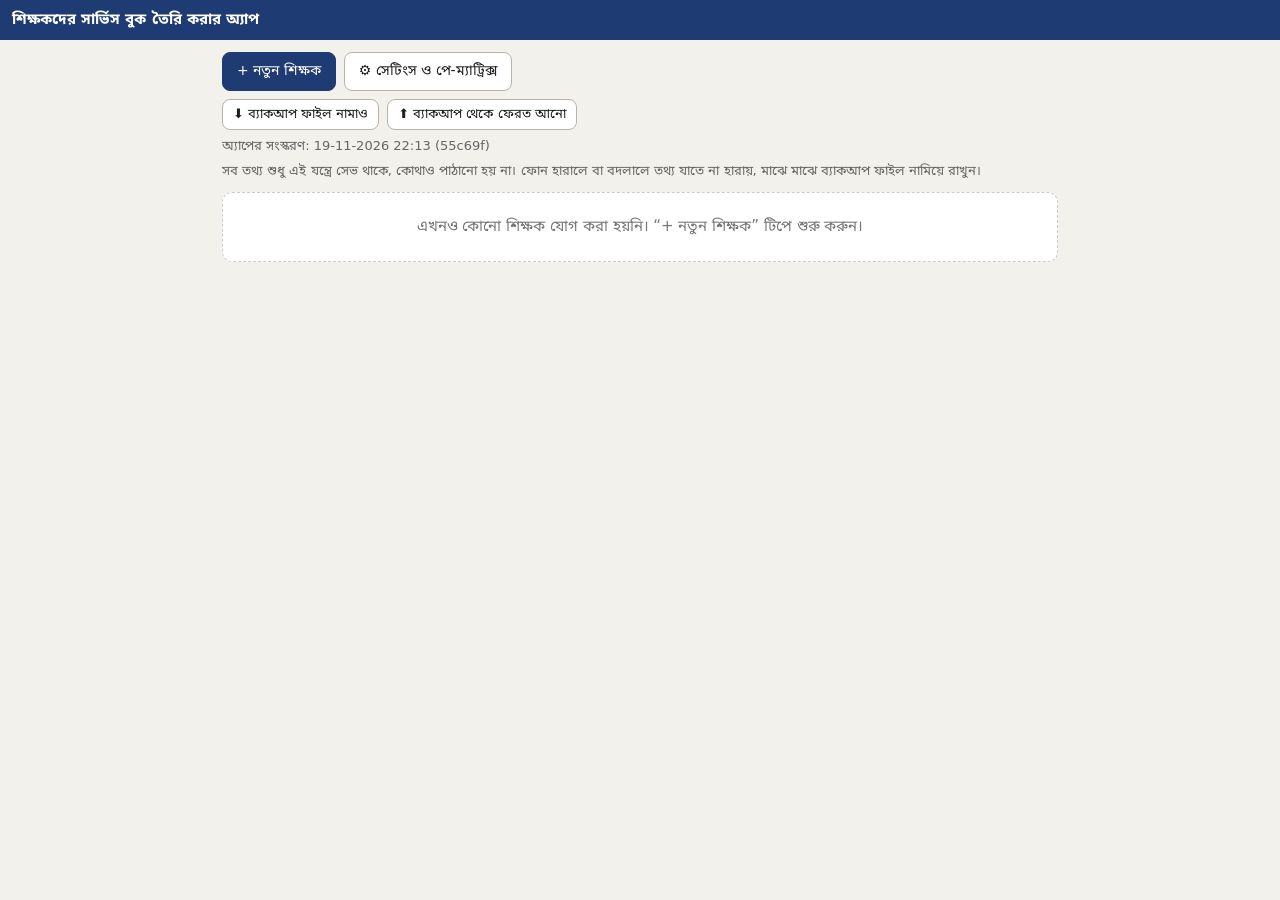
==== index.html @ a1d8233a "মোবাইলের Gemini লেখা: টেবিলের সারি, Page শিরোনাম, সিল/সই, [illegible], এক ঘরে দুই তারিখ-বেতন Co-Auth" ====
<!DOCTYPE html>
<html lang="bn"><head><meta charset="utf-8"><meta name="viewport" content="width=device-width, initial-scale=1">
<title>শিক্ষকদের সার্ভিস বুক তৈরি করার অ্যাপ</title>
<link rel="stylesheet" href="fonts/fonts.css"><link rel="manifest" href="manifest.webmanifest"><link rel="icon" href="icon-192.png"><link rel="apple-touch-icon" href="icon-192.png"><meta name="theme-color" content="#1f3b73">
<style>
*{box-sizing:border-box}body{margin:0;font-family:"Noto Sans Bengali","Hind Siliguri",system-ui,sans-serif;background:#f3f1ec;color:#1d1d1d;font-size:15px}
header.top{position:sticky;top:0;z-index:5;background:#1f3b73;color:#fff;display:flex;justify-content:space-between;align-items:center;padding:10px 12px;gap:8px}
header .tl{display:flex;align-items:center;gap:8px;min-width:0}header .sch{font-size:12px;opacity:.85;white-space:nowrap;overflow:hidden;text-overflow:ellipsis}
.st{font-size:11px;opacity:.85;white-space:nowrap}.ib{background:none;border:0;color:inherit;font-size:20px;padding:2px 6px;cursor:pointer}
.pad{padding:12px;max-width:860px;margin:0 auto}.muted{color:#666}.sm{font-size:13px;margin:8px 0}
.warn{background:#fff3cd;color:#6b4e00;padding:8px 12px;font-size:13px}
.btn{border:1px solid #b9b4a8;background:#fff;border-radius:8px;padding:9px 14px;font:inherit;font-size:14px;cursor:pointer;color:#1d1d1d}
.btn.pri{background:#1f3b73;border-color:#1f3b73;color:#fff}.btn.danger{color:#a3221b;border-color:#e2b4b0}.btn.sm2{padding:6px 10px;font-size:13px}.btn.block{display:block;width:100%;text-align:left;margin:6px 0}
.row{display:flex}.gap{gap:8px}.wrap{flex-wrap:wrap}
.card{background:#fff;border:1px solid #e1ddd3;border-radius:10px;padding:12px;margin:10px 0}
.tcard{cursor:pointer;position:relative}.tcard .tdel{position:absolute;right:10px;top:10px}.tn{font-weight:700;font-size:16px}
.empty{padding:24px;text-align:center;color:#777;background:#fff;border:1px dashed #ccc;border-radius:10px;margin:12px 0}
.flag{color:#a3221b;font-size:13px;margin:4px 0}.flagbox{background:#fdecea;border:1px solid #f1b6b1;border-radius:10px;padding:10px 12px;margin-bottom:10px;font-size:13px;color:#7a1b15}.flagbox ul{margin:6px 0 0;padding-left:18px}
.tabs{display:flex;overflow-x:auto;background:#fff;border-bottom:1px solid #ddd;position:sticky;top:44px;z-index:4}
.tab{flex:1 0 auto;border:0;background:none;padding:11px 12px;font:inherit;font-size:14px;color:#555;border-bottom:3px solid transparent;cursor:pointer;white-space:nowrap}.tab.on{color:#1f3b73;border-bottom-color:#1f3b73;font-weight:700}
.form .f{display:block;margin:10px 0}.form .f>span{display:block;font-size:13px;color:#444;margin-bottom:4px}
.form input,.form textarea,.form select,.lf input{width:100%;font:inherit;font-size:15px;padding:9px 10px;border:1px solid #cfc9bc;border-radius:8px;background:#fff}
.form textarea{font-family:"Roboto Condensed",Arial,sans-serif}.form small{display:block;color:#777;font-size:12px;margin-top:3px}
.prev{background:#f7f5ef;border:1px solid #e6e1d4;border-radius:8px;padding:10px;margin:12px 0;font-size:13px}
.prev pre,.evt{font-family:"Roboto Condensed",Arial,sans-serif;color:#1b3a9a;white-space:pre-wrap;margin:6px 0 0;font-size:13.5px;line-height:1.35}
.ev .evh,.lcard .evh{display:flex;gap:10px;align-items:baseline;flex-wrap:wrap}.ed{font-weight:700}.et{color:#555;font-size:13px}.ep{margin-left:auto;font-weight:700;color:#1b3a9a}
.evt{margin:6px 0 10px}
.lgrid{display:grid;grid-template-columns:repeat(2,1fr);gap:8px;margin-top:8px}@media(min-width:600px){.lgrid{grid-template-columns:repeat(4,1fr)}}
.lf span{display:block;font-size:12px;color:#555;margin-bottom:2px}.lf input{padding:7px 8px}
#dlg{display:none;position:fixed;inset:0;background:rgba(0,0,0,.45);z-index:20;align-items:flex-end;justify-content:center}#dlg.on{display:flex}
.dlgbox{background:#fff;width:100%;max-width:640px;max-height:92vh;display:flex;flex-direction:column;border-radius:14px 14px 0 0}.dlgbox.small{max-width:420px;border-radius:14px;margin-bottom:30vh}
@media(min-width:700px){#dlg{align-items:center}.dlgbox{border-radius:14px}}
.dlgh{display:flex;justify-content:space-between;align-items:center;padding:12px 14px;border-bottom:1px solid #eee}.dlgb{padding:6px 14px;overflow:auto}.dlgf{display:flex;justify-content:flex-end;gap:8px;padding:10px 14px;border-top:1px solid #eee}
h3{margin:22px 0 4px}h4{margin:14px 0 6px}.okbox{background:#e8f5e9;border:1px solid #b7dfbb;border-radius:10px;padding:10px 12px;font-size:13px;color:#1f5e25;margin-bottom:10px}.chk{display:flex;align-items:center;gap:8px;margin:8px 0;flex-wrap:wrap}.chk input[type=checkbox]{width:20px;height:20px}.imv{flex:1;min-width:140px;font:inherit;padding:7px 8px;border:1px solid #cfc9bc;border-radius:8px}.chk small{width:100%;padding-left:28px;color:#777}.imrow{display:grid;grid-template-columns:28px 1fr 1fr 1fr;gap:6px;align-items:center;margin:8px 0;border-bottom:1px dashed #e3ded2;padding-bottom:6px}.imrow input,.imrow select{font:inherit;font-size:14px;padding:6px;border:1px solid #cfc9bc;border-radius:6px;min-width:0}.imrow small{grid-column:1/-1;font-size:11.5px}.dabig{font-size:16px;margin-top:4px}.tw{overflow-x:auto}.dat{border-collapse:collapse;width:100%;font-size:13.5px;background:#fff}.dat th,.dat td{border:1px solid #e1ddd3;padding:7px 6px;text-align:right;white-space:nowrap}.dat th{background:#f7f5ef;text-align:center}.darow{display:grid;grid-template-columns:1fr 1fr;gap:0 10px}.darow .f:nth-child(3){grid-column:1/-1}.todobox{background:#fff8e1;border:1px solid #f0d58a;border-radius:10px;padding:10px 12px;margin-bottom:10px;font-size:14px;color:#5a4300}.todobox ul{margin:6px 0 0;padding-left:18px}.todobox li{margin:6px 0}.imsch{grid-column:2/-1;font:inherit;font-size:14px;padding:6px;border:1px solid #e0b94d;border-radius:6px;background:#fffdf3}.scard summary{cursor:pointer;padding:2px 0}.scard[open] summary{margin-bottom:6px}.g2{display:grid;grid-template-columns:1fr 1fr;gap:0 10px}@media(max-width:420px){.g2{grid-template-columns:1fr}}.ptab td{vertical-align:top}.ptab input,.ptab select{font:inherit;font-size:13.5px;padding:5px;border:1px solid #cfc9bc;border-radius:6px;width:100%;min-width:90px}.ptab tr.bad td{background:#fdecea}details{margin:12px 0}summary{cursor:pointer;color:#1f3b73}
#pagesWrap{margin-top:10px}.pfit{overflow:hidden;margin:0 auto 12px;box-shadow:0 1px 4px rgba(0,0,0,.25)}
#toast{position:fixed;left:50%;bottom:20px;transform:translateX(-50%);background:#222;color:#fff;padding:10px 16px;border-radius:20px;font-size:14px;opacity:0;pointer-events:none;transition:opacity .2s;z-index:30;max-width:90vw}#toast.on{opacity:1}
</style></head><body><div id="app"></div><script>window.SB_STANDALONE=true;window.SB_VERSION="19-11-2026 22:13 (55c69f)";</script><div id="dlg"></div><div id="toast"></div>
<script>// ===== Service Book core logic (pure, no DOM) =====
var SB = (function(){
'use strict';

// ---------- dates ----------
function pd(s){ if(!s) return null; var m=/^(\d{4})-(\d{2})-(\d{2})$/.exec(s); if(!m) return null; return Date.UTC(+m[1],+m[2]-1,+m[3]); }
function ds(t){ var d=new Date(t); return d.getUTCFullYear()+'-'+p2(d.getUTCMonth()+1)+'-'+p2(d.getUTCDate()); }
function p2(n){ return (n<10?'0':'')+n; }
function addDays(s,n){ return ds(pd(s)+n*86400000); }
function addYears(s,n){ var t=new Date(pd(s)); return ds(Date.UTC(t.getUTCFullYear()+n,t.getUTCMonth(),t.getUTCDate())); }
function addMonths(s,n){ var t=new Date(pd(s)); var y=t.getUTCFullYear(), m=t.getUTCMonth()+n, d=t.getUTCDate();
  var last=new Date(Date.UTC(y,m+1,0)).getUTCDate(); return ds(Date.UTC(y,m,Math.min(d,last))); }
function daysBetween(a,b){ return Math.round((pd(b)-pd(a))/86400000)+1; } // inclusive
function fmt(s,f){ if(!s) return ''; var m=/^(\d{4})-(\d{2})-(\d{2})$/.exec(s); if(!m) return s;
  var y=m[1], mo=m[2], d=m[3];
  switch(f){ case 'dd.mm.yyyy': return d+'.'+mo+'.'+y; case 'dd-mm-yy': return d+'-'+mo+'-'+y.slice(2);
    case 'dd/mm/yyyy': return d+'/'+mo+'/'+y; case 'dd.mm.yy': return d+'.'+mo+'.'+y.slice(2); default: return d+'-'+mo+'-'+y; } }
function todayStr(){ var d=new Date(); return d.getFullYear()+'-'+p2(d.getMonth()+1)+'-'+p2(d.getDate()); }

// ---------- words ----------
var ONES=['','one','two','three','four','five','six','seven','eight','nine','ten','eleven','twelve','thirteen','fourteen','fifteen','sixteen','seventeen','eighteen','nineteen'];
var TENS=['','','twenty','thirty','forty','fifty','sixty','seventy','eighty','ninety'];
var ORD={one:'first',two:'second',three:'third',five:'fifth',eight:'eighth',nine:'ninth',twelve:'twelfth'};
function w99(n){ if(n<20) return ONES[n]; return TENS[Math.floor(n/10)]+(n%10?' '+ONES[n%10]:''); }
function words(n){ if(n===0) return 'zero'; var out=[];
  if(n>=1000){ out.push(w99(Math.floor(n/1000))+' thousand'); n%=1000; }
  if(n>=100){ out.push(ONES[Math.floor(n/100)]+' hundred'); n%=100; }
  if(n>0) out.push(w99(n)); return out.join(' '); }
function ordinalWords(n){ var w=w99(n), parts=w.split(' '), last=parts.pop();
  var o=ORD[last] || (/y$/.test(last)? last.slice(0,-1)+'ieth' : last+'th'); parts.push(o); return parts.join(' '); }
function ordSuffix(n){ var j=n%10,k=n%100; if(j==1&&k!=11) return 'st'; if(j==2&&k!=12) return 'nd'; if(j==3&&k!=13) return 'rd'; return 'th'; }
var MONTHS=['January','February','March','April','May','June','July','August','September','October','November','December'];
function dobLine(s,src){ if(!s) return ''; var t=new Date(pd(s)), d=t.getUTCDate(), m=t.getUTCMonth(), y=t.getUTCFullYear();
  var a=d+ordSuffix(d)+' '+MONTHS[m]+' '+y;
  var b='(The '+ordinalWords(d)+' '+MONTHS[m]+' '+words(y)+(src?' as per certificate issued by '+src:'')+')';
  return a+'\n'+b; }
function superannuation(dob,age){ if(!dob) return ''; var t=new Date(pd(dob)); var y=t.getUTCFullYear()+(age||60), m=t.getUTCMonth(), d=t.getUTCDate();
  if(d===1) m=m-1; return ds(Date.UTC(y,m+1,0)); }
function money(n){ if(n==null||n==='') return ''; n=Math.round(+n); var s=String(n);
  if(s.length<=3) return s+'/-'; var last=s.slice(-3), rest=s.slice(0,-3); return rest.replace(/\B(?=(\d{2})+(?!\d))/g,',')+','+last+'/-'; }

// ---------- settings ----------
function genCells(entry,n,pct,rnd){ pct=+pct||3; rnd=+rnd||100; var c=[+entry]; for(var i=1;i<(n||40);i++){ c.push(Math.round(c[i-1]*(1+pct/100)/rnd)*rnd); } return c; }
function defaultDA(){ return [
  {from:'2021-01-01', pct:3, go:'78-F dt. 08.01.2021'},
  {from:'2023-03-01', pct:6, go:'850-F dt. 24.02.2023'},
  {from:'2024-01-01', pct:10, go:'56-F dt. 03.01.2024'},
  {from:'2024-04-01', pct:14, go:'1090-F dt. 01.03.2024'},
  {from:'2025-04-01', pct:18, go:''},
  {from:'2026-10-01', pct:38, go:'2834-F(P2) dt. 04/08/2026'}]; }
// pay + DA periods (separate page; does not touch service book)
function payDaRows(T,S,H){
  var da=(S.da||[]).filter(function(x){return x.from && x.pct!==''&&x.pct!=null;}).slice().sort(function(a,b){return a.from.localeCompare(b.from);});
  if(!da.length) return [];
  var pays=H.rows.filter(function(r){return r.kind==='pay' && r._pay!=null;}).map(function(r){return {d:r._date,p:r._pay};}).sort(function(a,b){return a.d.localeCompare(b.d);});
  if(!pays.length) return [];
  var today=todayStr(), start=da[0].from, posts=H.postings;
  function inService(d){ return posts.some(function(p){ return d>=p.start && (!p.end || d<=p.end); }); }
  function payOn(d){ var v=null; pays.forEach(function(x){ if(x.d<=d) v=x.p; }); return v; }
  function daOn(d){ var v=null; da.forEach(function(x){ if(x.from<=d) v=x; }); return v; }
  var b={}; pays.forEach(function(x){ if(x.d>=start) b[x.d]=1; }); da.forEach(function(x){ b[x.from]=1; });
  posts.forEach(function(p){ if(p.start>=start) b[p.start]=1; if(p.end){ b[addDays(p.end,1)]=1; } });
  var keys=Object.keys(b).filter(function(d){return d>=start && d<=today;}).sort(), out=[];
  keys.forEach(function(d,i){ if(!inService(d)) return; var p=payOn(d), x=daOn(d); if(p==null||!x) return;
    var end=keys[i+1]?addDays(keys[i+1],-1):''; posts.forEach(function(ps){ if(ps.end && d<=ps.end && (!end||ps.end<end)) end=ps.end; });
    var amt=Math.round(p*(+x.pct)/100), last=out[out.length-1];
    var isStart=posts.some(function(ps){return ps.start===d;});
    if(last && last.basic===p && last.pct===+x.pct && last.to && addDays(last.to,1)===d && !isStart){ last.to=end; return; }
    out.push({from:d, to:end, basic:p, pct:+x.pct, da:amt, total:p+amt, go:x.go||''}); });
  return out;
}
function commByName(S,n){ var L=S.commissions||[]; for(var i=0;i<L.length;i++) if(L[i].name===n) return L[i]; return null; }
function defaultCommissions(){ return [
  {name:'ROPA-2009', method:'band', factor:1.86, round:10, incPct:3, incRound:10, date:'2006-01-01', actualFrom:'2009-04-01', go:'G.O. No. 46-SE(B)/5B-1/2009 dt. 27.02.2009', note:'আগের বেসিক × 1.86, পরের ১০ টাকায় রাউন্ড = পে-ব্যান্ডের বেতন, তার সঙ্গে গ্রেড পে। ইনক্রিমেন্ট (ব্যান্ড + গ্রেড পে)-র 3%, ১০-এ রাউন্ড।'},
  {name:'ROPA-2019', method:'matrix', factor:2.57, incPct:3, cellRound:100, date:'2016-01-01', actualFrom:'2020-01-01', go:'G.O. No. 437-SE(P&B)/SL/5S-408/19 dt. 13.12.2019', note:'আগের (ব্যান্ড + গ্রেড পে) × 2.57, লেভেলের সমান বা ঠিক পরের ঘর। ইনক্রিমেন্ট = লেভেলের পরের ঘর।'},
  {name:'7th Pay Commission (WB)', method:'matrix', factor:'', incPct:3, cellRound:100, date:'2026-01-01', actualFrom:'', go:'', note:'২২.০৭.২০২৬-এ গঠিত। গুণক ও পে-ম্যাট্রিক্স এখনও ঘোষণা হয়নি — G.O. বেরোলে পূরণ করুন (PDF থেকে পড়ানো যাবে)। ইনক্রিমেন্ট এখন 3%; বদলালে এখানে বদলান।'}
]; }
function defaultSettings(){
  return {
    schoolName:'', dateFmt:'dd-mm-yyyy',
    incLabel:'Increment', notionalPrefix:'Notional ', leaveTextDefault:'No leave taken other than C.L.',
    r2009:{pct:3, roundTo:10}, commissions:defaultCommissions(), da:defaultDA(),
    inc:{month:7, day:1, minMonths:6},
    leave:{mc:15, hap:15, hapCap:60},
    pages:{part:3, finger:5, hist:8, leave:24}, lines:22,
    levels:[
      {id:'L14', commission:'ROPA-2019', name:'Level 14', pre:'PB-4 (Rs. 9000-40500) + GP Rs. 4700', cells:genCells(39900,33), note:'সরকারি অর্ডারে রেঞ্জ 39900–102800, ঘর মিলেছে'},
      {id:'L15', commission:'ROPA-2019', name:'Level 15', pre:'PB-4 (Rs. 9000-40500) + GP Rs. 4800', cells:genCells(42600,33), note:'সরকারি অর্ডারে রেঞ্জ 42600–109800, ঘর মিলেছে'},
      {id:'L10C', commission:'ROPA-2019', name:'Level 10C', pre:'PB-3 (min. Rs. 11720) + GP Rs. 4220', cells:genCells(42300,31), note:'প্রথম ১২টা ঘর 2830-F(P1) অর্ডারের সঙ্গে মিলেছে'}
    ]
  };
}
function mergeSettings(s){ var d=defaultSettings(); if(!s) return d; for(var k in s){ if(s[k]!==undefined) d[k]=s[k]; }
  if(!d.commissions||!d.commissions.length) d.commissions=defaultCommissions();
  if(!d.da) d.da=defaultDA();
  ['r2009','inc','leave','pages'].forEach(function(k){ var dd=defaultSettings()[k]; d[k]=Object.assign({},dd,(s&&s[k])||{}); }); return d; }
function levelById(S,id){ for(var i=0;i<S.levels.length;i++) if(S.levels[i].id===id) return S.levels[i]; return null; }

// ---------- pronouns ----------
function P(T){ var f=T.sex==='F'; return {He:f?'She':'He', he:f?'she':'he', his:f?'her':'his', His:f?'Her':'His', Sri:f?'Smt.':'Sri'}; }

// ---------- event ordering ----------
var ORDER={join:0, fix2009:1, status:2, fix:3, payrow:4, inc:5, benefit:6, note:7, verify:8, resign:9, release:9};
var PAYTYPES={join:1, inc:1, fix:1, fix2009:1, benefit:1, payrow:1};
function sortEvents(ev){ return ev.slice().sort(function(a,b){ var x=(a.ord||a.date||'').localeCompare(b.ord||b.date||''); if(x) return x;
  var o=(ORDER[a.type]||0)-(ORDER[b.type]||0); if(o) return o; return (a.seq||0)-(b.seq||0); }); }

// ---------- pay chain + history rows ----------
function ceilTo(x,r){ return Math.ceil(x/r - 1e-9)*r; }
function numOrNull(v){ if(v===''||v==null) return null; var n=+String(v).replace(/[^0-9.]/g,''); return isNaN(n)?null:n; }

function computeHistory(T,S,LVM){
  LVM=LVM||{};
  var F=S.dateFmt, pr=P(T), evs=sortEvents(T.events||[]);
  var st={sys:null, pay:null, level:null, idx:-1, post:'Temporary', appt:'Temporary', posting:null, fixes:[]};
  var rows=[], flags=[], payRows=[], postings=[];
  function fd(s){ return fmt(s,F); }
  function lvl(){ return levelById(S,st.level); }
  var curDate=''; st.hist=[];
  function payOn(d){ var v=null; st.hist.forEach(function(h){ if(h.d<=d) v=h.p; }); return v; }
  function setPay(p){ st.pay=p; if(p!=null && curDate) st.hist.push({d:curDate,p:p}); if(st.sys==='matrix'){ var L=lvl(); st.idx=L?L.cells.indexOf(p):-1; } }
  function nextIncr(){ if(st.pay==null) return null;
    if(st.sys==='2009') return st.pay+ceilTo(st.pay*(st.incPct||S.r2009.pct)/100,(st.incRound||S.r2009.roundTo));
    if(st.sys==='matrix'){ var L=lvl(); if(!L) return null; if(st.idx<0){ for(var i=0;i<L.cells.length;i++) if(L.cells[i]>st.pay) return L.cells[i]; return null; } return L.cells[st.idx+1]||null; }
    return null; }
  function notionalFor(date){ for(var i=0;i<st.fixes.length;i++){ var f=st.fixes[i]; if(f.actualFrom && date>=f.date && date<f.actualFrom) return true; } return false; }
  function resolvePay(e,expected,label){ var ov=numOrNull(e.pay); var shown=ov!=null?ov:expected;
    if(ov!=null && expected!=null && ov!==expected){ flags.push({id:e.id, date:e.date, msg:label+': বইয়ে '+ov+', হিসাবে আসে '+expected}); e._flag='হিসাবে আসে '+expected; }
    else e._flag='';
    var base=(ov!=null && e.follow!==false)? ov : (expected!=null?expected:ov);
    return {shown:shown, base:base}; }
  function postText(){ var p=st.posting; return p? (p.post+'\n'+p.school) : ''; }
  function addPayRow(e,shown,c8,c9,extra){ var r={kind:'pay', ev:e.id, c1:'', c2:'', c3:st.post, c4:st.appt, c5:fd(e.showDate||e.date), c6:money(shown), c7:'', c8:c8||'', c9:c9||'', c10:'', c11:'', c12:'',
      _date:e.date, _pay:(shown==null?null:+shown), _end:e.end||'', _isFix:e.type==='fix', posting:st.posting};
    if(extra) for(var k in extra) r[k]=extra[k]; rows.push(r); payRows.push(r); return r; }

  evs.forEach(function(e){
    e._exp=null; curDate=e.ord?'':e.date;
    var lt=e.leaveText!=null&&e.leaveText!==''? e.leaveText : S.leaveTextDefault;
    if(e.type==='join'){
      var prevPay=st.pay;
      var keepSys = st.sys && (!e.sys || (st.sys==='matrix' && (e.sys==='2009'||e.sys==='manual')));
      if(keepSys){ /* নতুন স্কুলে আগের বেতনের নিয়মই চলবে */ }
      else if(e.sys==='2009'){ st.sys='2009'; st.level=null; st.incPct=null; st.incRound=null; }
      else if(e.sys==='manual'){ st.sys='manual'; st.level=null; }
      else if(e.sys){ st.sys='matrix'; st.level=e.sys; }
      st.post=e.postStatus||'Temporary'; st.appt=e.apptStatus||'Temporary';
      var ov=numOrNull(e.pay); var pay=ov!=null?ov:prevPay; e._exp=prevPay;
      if(ov!=null && prevPay!=null && ov!==prevPay){ e._flag='আগের স্কুলের শেষ বেতন '+prevPay; flags.push({id:e.id,date:e.date,msg:'নতুন স্কুলে যোগদান: বইয়ে '+ov+', আগের স্কুলের শেষ বেতন '+prevPay}); } else e._flag='';
      setPay(pay);
      var L=lvl();
      st.posting={id:e.id, post:e.post||'Assistant Teacher', school:e.school||'', start:e.date, end:null};
      postings.push(st.posting);
      var scale=e.scale || (L? (L.name+'\n'+L.pre):'');
      var r=addPayRow(e,pay,e.c8||'',e.c9||'',{c1:postText(), c2:scale});
      var notes=joinNotes(e,T,S,pr);
      if((e.recog&&e.recog.trim()) || notes.length){
        rows.push({kind:'span', ev:e.id, c1:(e.recog||'').trim(), spans:[{from:3,to:7,text:notes.join('\n')}], posting:st.posting});
      }
      if(e.noIncNote) rows.push({kind:'span', ev:e.id, spans:[{from:5,to:7,text:e.noIncNote}]});
    }
    else if(e.type==='inc'){
      var exp=nextIncr(); e._exp=exp; var rp=resolvePay(e,exp,'ইনক্রিমেন্ট '+fd(e.date)); if(rp.base!=null) setPay(rp.base);
      var notional = e.notional==='yes' || (e.notional!=='no' && notionalFor(e.date));
      var c8=e.reason || ((notional?S.notionalPrefix:'')+S.incLabel);
      addPayRow(e,rp.shown,c8,lt);
    }
    else if(e.type==='benefit'){
      var exp2=null;
      if(e.level){ st.sys='matrix'; var oldPay=st.pay; st.level=e.level; var L2=lvl(); if(L2){ for(var i=0;i<L2.cells.length;i++) if(L2.cells[i]>oldPay){ exp2=L2.cells[i]; break; } } }
      else exp2=nextIncr();
      e._exp=exp2; var rp2=resolvePay(e,exp2,'সুবিধা '+fd(e.date)); if(rp2.base!=null) setPay(rp2.base);
      addPayRow(e,rp2.shown,e.reason||('Benefit on completion of 10 years\' service on '+fd(e.date)),lt);
    }
    else if(e.type==='payrow'){
      var rp3=resolvePay(e,st.pay,'সারি '+fd(e.date)); if(rp3.base!=null) setPay(rp3.base);
      addPayRow(e,rp3.shown,e.reason||'',lt);
    }
    else if(e.type==='fix2009'){
      var ov2=numOrNull(e.pay);
      var txt=e.text || ('The incumbent came under ROPA 2009 w.e.f. '+fd(e.wef||'2006-01-01')+' and accordingly '+pr.his+' pay is fixed at Rs. '+(ov2!=null?ov2:'____')+' in the '+(e.scaleText||'PB-4 (Rs. 9000-40500) + GP Rs. 4800')+(e.go?' as per '+e.go:'')+'.');
      rows.push({kind:'span', ev:e.id, spans:[{from:2,to:7,text:txt}], c8:e.c8||'', posting:st.posting});
      if(ov2!=null){ st.sys='2009'; st.level=null; setPay(ov2); addPayRow(e,ov2,e.reason||'Pay fixed as per ROPA 2009',lt); }
      if(e.extra && e.extra.trim()) rows.push({kind:'span', ev:e.id, spans:[{from:5,to:7,text:e.extra.trim()}]});
    }
    else if(e.type==='fix'){
      var comm=e.commission||'ROPA-2019', CM=commByName(S,comm)||{};
      var method=e.method||CM.method||'matrix';
      var factor=+(e.factor||CM.factor)||0; var pre=e.ord?(payOn(e.date)!=null?payOn(e.date):st.pay):st.pay; var exp3=null, L3=null, t;
      e._pre=pre; e._tgt=(pre!=null&&factor)?Math.round(pre*factor*100)/100:null;
      if(method==='matrix'){
        L3=levelById(S,e.level);
        if(L3 && pre!=null && factor){ var tgt=pre*factor; for(var j=0;j<L3.cells.length;j++){ if(L3.cells[j]>=tgt-1e-6){ exp3=L3.cells[j]; break; } } }
        e._exp=exp3; st.sys='matrix'; st.level=e.level;
      } else if(method==='band'){
        var gp=+(e.gp||0), rnd=+(CM.round||10);
        if(pre!=null && factor){ e._band=ceilTo(pre*factor,rnd); exp3=e._band+gp; }
        e._exp=exp3; st.sys='2009'; st.level=null; st.incPct=+(CM.incPct||S.r2009.pct); st.incRound=+(CM.incRound||S.r2009.roundTo);
      } else { e._exp=null; st.sys='manual'; st.level=null; }
      var rp4=resolvePay(e,exp3,'পে-রিভিশন '+fd(e.date)); if(rp4.base!=null) setPay(rp4.base);
      var actual=e.actualFrom||'';
      st.fixes.push({date:e.date, actualFrom:actual});
      var go=e.go||CM.go||'';
      if(method==='band'){
        t='FIXATION OF PAY VIDE '+comm.toUpperCase()+'\nPay is notionally fixed at Rs. '+(e._band!=null?e._band:'____')+' in the '+(e.bandText||'Pay Band')+' plus Grade Pay Rs. '+(e.gp||'____')+' (total Rs. '+(rp4.shown!=null?rp4.shown:'____')+') on '+fd(e.date)+(e.preText?' from '+e.preText:'')+' as per option exercised'+(go?' vide '+go:'')+'.'+(actual?' Pay is actually paid w.e.f. '+fd(actual)+'.':'')+(e.nextInc?' Next date of increment '+fd(e.nextInc)+'.':'');
      } else {
        t='FIXATION OF PAY VIDE '+comm.toUpperCase()+'\nPay is notionally fixed at Rs. '+(rp4.shown!=null?rp4.shown:'____')+' on '+fd(e.date)+' in the '+(L3?L3.name:'Level ___')+(e.preText||(L3&&L3.pre)?' from '+(e.preText||L3.pre):'')+' as per option exercised'+(go?' vide '+go:'')+'.'+(actual?' Pay is actually paid w.e.f. '+fd(actual)+'.':'')+(e.nextInc?' Next date of increment '+fd(e.nextInc)+'.':'');
      }
      if(e.text) t=e.text;
      rows.push({kind:'span', ev:e.id, c1:postText(), c2:'', spans:[{from:2,to:7,text:t}], box:true, posting:st.posting});
      addPayRow(e,rp4.shown,e.reason||((actual&&actual>e.date?S.notionalPrefix:'')+'Pay Revision as per '+comm),lt);
    }
    else if(e.type==='status'){
      var which=e.which||'both', ns=e.newStatus||'Permanent';
      if(which==='post'||which==='both') st.post=ns; if(which==='appt'||which==='both') st.appt=ns;
      var t2=e.text;
      if(!t2){ if(which==='post') t2='The sanctioned post became '+ns.toLowerCase()+' from '+fd(e.date);
        else if(which==='appt') t2=pr.His+' service is confirmed/approved as '+ns.toLowerCase()+' on and from '+fd(e.date);
        else t2='The post and '+pr.his+' service became '+ns.toLowerCase()+' from '+fd(e.date);
        t2+=(e.memo?' vide memo No. '+e.memo:'')+(e.memoDate?' dt. '+fd(e.memoDate):'')+(e.by?' by '+e.by:'')+'.'; }
      rows.push({kind:'span', ev:e.id, spans:[{from:3,to:7,text:t2}], posting:st.posting});
    }
    else if(e.type==='note'){
      var r2={kind:'span', ev:e.id, spans:[]};
      if(e.textL) r2.spans.push({from:+(e.fromL||2),to:7,text:e.textL});
      if(e.textR) r2.spans.push({from:8,to:12,text:e.textR});
      rows.push(r2);
    }
    else if(e.type==='verify'){
      var from=e.from||(st.posting&&st.posting.start)||'', to=e.to||e.date;
      if(e.style==='cert'){
        var p=st.posting||{};
        var t3=e.text||('1. Certified that entire period of service of '+pr.Sri+' '+(T.name||'')+' ('+(T.desig||'A.T.')+') from '+fd(from)+' to '+fd(to)+' is verified from the Attendance, Acquittance Rolls and other records of the school and found to be correct.\n2. Certified that the employee has no liability with the school'+(e.di?' and the '+e.di:'')+'.\n3. '+pr.His+' service from '+fd(from)+' to '+fd(to)+' was continuous and without any break.');
        rows.push({kind:'span', ev:e.id, spans:[{from:2,to:12,text:t3}], cert:true});
      } else {
        var t4=e.text||('Service/Leave Verified From '+fd(from)+' To '+fd(to)+' W.r.t. Acq. Roll, Leave Register, Attendance Register and other relevant records of the School and found correct.');
        // attach to latest pay row's col12 if empty, else own row
        var lastPay=payRows[payRows.length-1];
        if(lastPay && !lastPay.c12 && e.attach!==false) lastPay.c12=t4; else rows.push({kind:'span', ev:e.id, spans:[{from:12,to:12,text:t4}]});
      }
    }
    else if(e.type==='resign' || e.type==='release'){
      var lp=payRows[payRows.length-1];
      if(st.posting){ st.posting.end=e.date; }
      if(lp){ lp._end=lp._end||e.date; lp._termEnd=e.date; }
      if(e.type==='resign'){
        var c8r=e.reason||('Resignation on '+fd(e.date)+(e.time?' at '+e.time:''));
        var c9r=e.c9||('Resigned from the post on '+fd(e.date)+(e.time?' at '+e.time:'')+(e.accepted?' and resignation accepted by '+e.accepted:'')+'.');
        if(lp){ lp.c8=c8r; lp.c9=c9r; lp._wideR=true; } else rows.push({kind:'span',ev:e.id,c8:c8r,spans:[{from:9,to:12,text:c9r}]});
      } else {
        var c8t=e.reason||'Released';
        if(lp){ lp.c8=c8t; } else rows.push({kind:'span',ev:e.id,spans:[{from:8,to:8,text:c8t}]});
        if(e.cert!==false){
          var lv=(st.posting&&LVM[st.posting.id])||{}; var p2_=st.posting||{};
          var t5=e.text||('Certified that -\n1. Service of '+pr.Sri+' '+(T.name||'')+', '+(T.desigShort||'A.T.')+' from '+fd(p2_.start)+' to '+fd(e.date)+' is satisfactory.\n2. '+pr.He+' has no liability with the school in respect of non recovery of loan and advance.\n3. '+pr.He+' enjoyed the following leave :\n   (a) Medical leave enjoyed = '+(e.ml!=null&&e.ml!==''?e.ml:(lv.ml||'NIL'))+(lv.ml||e.ml?' days':'')+'\n   (b) Half average pay leave enjoyed = '+(e.hapl||lv.hap||'NIL')+'\n   (c) Extraordinary leave enjoyed = '+(e.eol||lv.eol||'NIL')+'\n4. No court case / departmental proceeding is pending against '+(pr.he==='she'?'her':'him')+'.\n'+pr.He+' has been released from this school on '+fd(e.date)+(e.joinText?' '+e.joinText:' to join in another school')+'.');
          rows.push({kind:'span', ev:e.id, spans:[{from:2,to:7,text:t5}], cert:true});
        }
      }
      st.posting=null;
    }
  });
  // end dates (col 7)
  for(var i=0;i<payRows.length;i++){
    var r=payRows[i]; if(r._end){ r.c7=fmt(r._end,F); continue; }
    var nxt=null; for(var j=i+1;j<payRows.length;j++){ if(!payRows[j]._isFix || r._isFix){ nxt=payRows[j]; break; } }
    var endD=null;
    if(nxt && nxt._date>r._date) endD=addDays(nxt._date,-1);
    if(r._termEnd && (!endD || r._termEnd<endD)) endD=r._termEnd;
    if(r.posting && r.posting.end && (!endD || r.posting.end<endD)) endD=r.posting.end;
    r.c7=endD?fmt(endD,F):'';
  }
  return {rows:rows, flags:flags, postings:postings, finalPay:st.pay, state:st};
}

function joinNotes(e,T,S,pr){
  var F=S.dateFmt, L=[];
  if(e.sanction) L.push(e.sanction);
  if(e.through) L.push('Appointed through '+e.through+(e.apptMemo?' vide memo No. '+e.apptMemo:'')+(e.apptDate?' dt. '+fmt(e.apptDate,F):'')+'.');
  if(e.mcRes) L.push(pr.He+' joined the school on '+fmt(e.date,F)+' vide M.C. Resolution No. '+e.mcRes+(e.mcDate?' dated '+fmt(e.mcDate,F):'')+'.');
  if(e.approvedBy) L.push((e.mcRes||e.through?pr.His+' service was approved':'Approved')+' by '+e.approvedBy+(e.approvalMemo?' vide memo No. '+e.approvalMemo:'')+(e.approvalDate?' dt. '+fmt(e.approvalDate,F):'')+(e.approvalWef?' w.e.f. '+fmt(e.approvalWef,F):'')+'.');
  if(e.extra) e.extra.split('\n').forEach(function(x){ if(x.trim()) L.push(x.trim()); });
  if(L.length>1) return L.map(function(x,i){ return (i+1)+'. '+x; });
  return L;
}

// ---------- increments generator ----------
function genIncrements(T,S,upto){
  var evs=T.events||[], have={}; evs.forEach(function(e){ if(e.type==='inc'||e.type==='benefit') have[e.date]=1; });
  var joins=sortEvents(evs).filter(function(e){return e.type==='join';}); if(!joins.length) return [];
  var ends=sortEvents(evs).filter(function(e){return e.type==='resign'||e.type==='release';});
  var first=joins[0].date, elig=addMonths(first,S.inc.minMonths||6), out=[];
  upto=upto||todayStr();
  var y=+first.slice(0,4);
  for(;;y++){
    var d=y+'-'+p2(S.inc.month)+'-'+p2(S.inc.day); if(d>upto) break; if(d<elig) continue;
    // must be inside some posting
    var inside=false; joins.forEach(function(j,ix){ var end=null; ends.forEach(function(x){ if(x.date>=j.date && (!end||x.date<end)) end=x.date; });
      var nextJ=joins[ix+1]; if(d>=j.date && (!end||d<=end) && (!nextJ||d<nextJ.date)) inside=true; });
    if(inside && !have[d]) out.push({type:'inc', date:d});
  }
  return out;
}

// ---------- leave account ----------
function computeLeave(T,S,H){
  var F=S.dateFmt, SF=/\./.test(F)?'dd.mm.yy':'dd-mm-yy', ov=(T.leave&&T.leave.ov)||{}, posts=H.postings, today=todayStr();
  if(!posts.length) return {rows:[], totals:{}};
  var start=posts[0].start, rows=[], bMC=0, bHAP=0, bVD=0;
  var anniv=function(s){ return start.slice(5); };
  posts.forEach(function(p,pi){
    var pEnd=p.end; var cur=p.start; var first=true, mlTaken=0, hapTaken=0, eolTaken=0;
    while(true){
      // next anniversary strictly after cur
      var y=+cur.slice(0,4), a=y+'-'+start.slice(5); if(a<=cur) a=(y+1)+'-'+start.slice(5);
      var to=addDays(a,-1); if(pEnd && pEnd<to) to=pEnd;
      if(!pEnd && to>=today) break; // incomplete year
      var o=ov[cur]||{}; var days=daysBetween(cur,to), full=(to===addDays(a,-1) && cur===addYears(a,-1));
      var baseMC=full?S.leave.mc:Math.round(S.leave.mc*days/365), baseHAP=full?S.leave.hap:Math.round(S.leave.hap*days/365);
      var eMC=o.mc!=null&&o.mc!==''?+o.mc:baseMC;
      var capRoom=Math.max(0,(S.leave.hapCap||9999)-bHAP); var eHAP=o.hap!=null&&o.hap!==''?+o.hap:Math.min(baseHAP,capRoom);
      var eVD=o.vd!=null&&o.vd!==''?+o.vd:0;
      var c5a=bMC+eMC, c5b=bHAP+eHAP, c6=bVD+eVD;
      var t7=+(o.t7||0), t8=+(o.t8||0), t9=+(o.t9||0);
      bMC=c5a-t7; bHAP=c5b-t8; bVD=c6-t9;
      mlTaken+=t7; hapTaken+=t8; eolTaken+=+(o.eol||0);
      rows.push({kind:'leave', key:cur, posting:p, first:first, from:cur, to:to, c1:'',
        c2a:fmt(cur,SF), c2b:fmt(to,SF), c3a:o.vf?fmt(o.vf,SF):'', c3b:o.vt?fmt(o.vt,SF):'',
        c4a:eMC?String(eMC):'-', c4b:eHAP?String(eHAP):'-', c4c:eVD?String(eVD):'',
        c5a:String(c5a), c5b:String(c5b), c6:c6?String(c6):'',
        c7:t7?String(t7):'-', c8:t8?String(t8):'-', c9:t9?String(t9):'', c10a:o.m10a||'', c10b:o.m10b||'', c11:o.eol||'', c12a:o.s12a||'', c12b:o.s12b||'',
        c13:String(bMC), c14:String(bHAP), c15:bVD?String(bVD):'', c16:'', c17:o.rem||'',
        _auto:{mc:baseMC, hap:Math.min(baseHAP,capRoom)}, _o:o});
      first=false;
      if(pEnd && to>=pEnd) break;
      cur=addDays(to,1);
      if(cur>today) break;
    }
    p._ml=mlTaken; p._hap=hapTaken; p._eol=eolTaken;
    if(pEnd){
      var nkey='v_'+p.id, nt=(T.leave&&T.leave.notes&&T.leave.notes[nkey]);
      var txt=nt!=null&&nt!==''?nt:('Leave account of '+P(T).Sri+' '+(T.name||'')+' (served from '+fmt(p.start,F)+' to '+fmt(pEnd,F)+') verified with reference to Leave Register and other relevant records and found to be correct.'+(mlTaken?' Total M.L. taken = '+mlTaken+' days.':''));
      rows.push({kind:'lnote', key:nkey, text:txt, posting:p});
    }
  });
  return {rows:rows};
}

// ---------- word wrap (needs measure fn) ----------
function wrap(text,width,measure){
  var out=[]; String(text==null?'':text).split('\n').forEach(function(par){
    if(par===''){ out.push(''); return; }
    var lead=(/^\s+/.exec(par)||[''])[0]; var ws=par.trim().split(/\s+/), line=lead;
    ws.forEach(function(w){ var t=line.trim()===''?lead+w:line+' '+w;
      if(measure(t)<=width || line.trim()===''){
        if(measure(t)>width && line.trim()===''){ // break long word
          var s=lead; for(var i=0;i<w.length;i++){ if(measure(s+w[i])>width && s.trim()!==''){ out.push(s); s=''; } s+=w[i]; } line=s; }
        else line=t; }
      else { out.push(line); line=lead+w; } });
    out.push(line); });
  return out;
}

function fullHistory(T,S){ var H1=computeHistory(T,S); var LV1=computeLeave(T,S,H1); var m={}; H1.postings.forEach(function(p){ m[p.id]={ml:p._ml||'',hap:p._hap||'',eol:p._eol||''}; });
  var H=computeHistory(T,S,m); var LV=computeLeave(T,S,H); return {H:H,LV:LV}; }
return {fullHistory:fullHistory, pd:pd, ds:ds, addDays:addDays, addYears:addYears, addMonths:addMonths, fmt:fmt, todayStr:todayStr, dobLine:dobLine, words:words, ordinalWords:ordinalWords,
  superannuation:superannuation, money:money, payDaRows:payDaRows, defaultDA:defaultDA, genCells:genCells, commByName:commByName, defaultCommissions:defaultCommissions, defaultSettings:defaultSettings, mergeSettings:mergeSettings, levelById:levelById,
  computeHistory:computeHistory, genIncrements:genIncrements, computeLeave:computeLeave, sortEvents:sortEvents, wrap:wrap, P:P, PAYTYPES:PAYTYPES};
})();
if(typeof module!=='undefined') module.exports=SB;
</script>
<script>// ===== Book page renderer (DOM) =====
var BOOK=(function(){
'use strict';
var PW=794, PH=1123, PAD=40, LH=13, LPR=3, RH=40, FONT='11px "Roboto Condensed", "Arial Narrow", Arial, sans-serif';
var ctx=null;
function measure(t){ if(!ctx){ ctx=document.createElement('canvas').getContext('2d'); } ctx.font=FONT; return ctx.measureText(t).width; }
function esc(s){ return String(s==null?'':s).replace(/[&<>"]/g,function(c){return {'&':'&amp;','<':'&lt;','>':'&gt;','"':'&quot;'}[c];}); }

// column widths
var HL=[170,92,82,120,78,84,88], HR=[130,140,150,150,144];
var LL=[150,62,62,50,50,62,62,52,58,58,48], LR=[50,50,46,46,46,50,46,46,58,58,46,104,68];
var HLH=['Name of post with full address of the Institution','Scale of Pay with stages of increment','Whether post is permanent or temporary','Nature of appointment permanent/ temporary/ Officiating Extension','Date of appointment/ increment','Pay and Special Pay, if any','Date of termination of appointment'];
var HRH=['Reason for termination of appointment (Such as promotion, Pay revision, resignation, dismissal etc.)','Nature and duration of leave taken','Signature of employee','Signature of Head of Institution','Certificate of verification of Service'];

function W(arr,a,b){ var s=0; for(var i=a;i<=b;i++) s+=arr[i]; return s; }
function inner(w){ return w-6; }

// pair-wrap: text flowing across left width then right width per visual line
function pairWrap(text,w1,w2){
  var L=[],R=[]; String(text||'').split('\n').forEach(function(par){
    var ws=par.trim()?par.trim().split(/\s+/):[]; if(!ws.length){ L.push(''); R.push(''); return; }
    var i=0; while(i<ws.length){
      var l=''; while(i<ws.length && (l===''||measure(l+' '+ws[i])<=w1)){ if(l===''&&measure(ws[i])>w1){ l=ws[i]; i++; break; } l=l?l+' '+ws[i]:ws[i]; i++; }
      var r=''; while(i<ws.length && (r===''||measure(r+' '+ws[i])<=w2)){ if(r===''&&measure(ws[i])>w2){ r=ws[i]; i++; break; } r=r?r+' '+ws[i]:ws[i]; i++; }
      L.push(l); R.push(r);
    } });
  return {L:L,R:R};
}

// ---- build a layout row: {units, left:[{col,span,lines}], right:[...]}
function layoutHist(r){
  var cells={}; for(var c=1;c<=12;c++) cells[c]=r['c'+c]||'';
  var covered={}, Lc=[], Rc=[];
  var spans=r.spans||[];
  spans.forEach(function(s){
    if(s.from<=7 && s.to>=8){ // cross-page
      var pw=pairWrap(s.text,inner(W(HL,s.from-1,6)),inner(W(HR,0,s.to-8)));
      Lc.push({from:s.from,to:7,lines:pw.L,box:r.box,cert:r.cert}); Rc.push({from:8,to:s.to,lines:pw.R,cert:r.cert});
    } else if(s.to<=7){ Lc.push({from:s.from,to:s.to,lines:SB.wrap(s.text,inner(W(HL,s.from-1,s.to-1)),measure),box:r.box}); }
    else { Rc.push({from:s.from,to:s.to,lines:SB.wrap(s.text,inner(W(HR,s.from-8,s.to-8)),measure)}); }
    for(var k=s.from;k<=s.to;k++) covered[k]=1;
  });
  if(r._wideR && !covered[9]){ // resignation text spans 9-12
    Rc.push({from:9,to:12,lines:SB.wrap(cells[9],inner(W(HR,1,4)),measure)}); for(var k2=9;k2<=12;k2++) covered[k2]=1; }
  for(var c2=1;c2<=12;c2++){ if(covered[c2]) continue;
    var w=c2<=7?HL[c2-1]:HR[c2-8]; var cell={from:c2,to:c2,lines:cells[c2]?SB.wrap(cells[c2],inner(w),measure):[]};
    if(c2===6||c2===5||c2===7) cell.nowrapCenter=true;
    (c2<=7?Lc:Rc).push(cell); }
  var mx=1; Lc.concat(Rc).forEach(function(x){ if(x.lines.length>mx) mx=x.lines.length; });
  Lc.sort(function(a,b){return a.from-b.from;}); Rc.sort(function(a,b){return a.from-b.from;});
  return {units:Math.max(1,Math.ceil(mx/LPR)), L:Lc, R:Rc, src:r};
}

function paginate(items,cap,carryFn){
  var pages=[], cur=[], used=0;
  items.forEach(function(it){
    if(it.units>cap){ // split long row by lines
      var parts=splitRow(it,cap); parts.forEach(function(p){ push(p); }); return; }
    push(it);
  });
  function push(it){
    if(used+it.units>cap){ pages.push(cur); cur=[]; used=0; }
    if(cur.length===0 && pages.length>0 && carryFn){ var it2=carryFn(it); if(it2){ if(it2.units>cap) it2=it; it=it2; } }
    cur.push(it); used+=it.units; }
  if(cur.length) pages.push(cur);
  if(!pages.length) pages.push([]);
  return pages;
}
function splitRow(it,cap){
  var per=cap*LPR, total=it.units*LPR, out=[];
  for(var o=0;o<total;o+=per){
    var cut=function(arr){ return arr.map(function(c){ var n=Object.assign({},c); n.lines=c.lines.slice(o,o+per); return n; }); };
    var L=cut(it.L), R=cut(it.R), mx=1; L.concat(R).forEach(function(x){ if(x.lines.length>mx) mx=x.lines.length; });
    out.push({units:Math.max(1,Math.ceil(mx/LPR)),L:L,R:R,src:it.src});
  }
  return out;
}

function colgroup(ws){ return '<colgroup>'+ws.map(function(w){return '<col style="width:'+w+'px">';}).join('')+'</colgroup>'; }
function cellsHtml(cells,base,ws,units){
  return cells.map(function(c){ var span=c.to-c.from+1; var cls='ent'+(c.box?' box':'')+(c.nowrapCenter?' ctr':'');
    return '<td colspan="'+span+'" class="cl"><div class="'+cls+'" style="height:'+(units*RH-2)+'px">'+esc(c.lines.join('\n'))+'</div></td>'; }).join('');
}
function bodyRows(page,side,ws,cap){
  var h='', used=0;
  page.forEach(function(it){ h+='<tr style="height:'+(it.units*RH)+'px" class="ru">'+cellsHtml(side==='L'?it.L:it.R,0,ws,it.units)+'</tr>'; used+=it.units; });
  for(;used<cap;used++){ h+='<tr style="height:'+RH+'px" class="ru">'+ws.map(function(){return '<td class="cl"></td>';}).join('')+'</tr>'; }
  return h;
}

// ---------- page builders ----------
function pageWrap(inner,num,side){ return '<div class="bpage"><div class="pnum '+(side||'r')+'">'+(num!=null?num:'')+'</div>'+inner+'</div>'; }

function particulars(T,S){
  var F=S.dateFmt; var V=function(s){ return '<span class="val">'+esc(s||'').replace(/\n/g,'<br>')+'</span>'; };
  var h='<div class="ptitle">SERVICE BOOK</div><div class="psub">PARTICULARS OF THE EMPLOYEE</div><div class="plist">'+
  '<div class="pl"><span class="lb">1.&nbsp; Name—</span>'+V(T.name)+'</div>'+
  '<div class="pl"><span class="lb">2.&nbsp; Residence—</span>'+V(T.residence)+'</div>'+
  '<div class="pl dob"><span class="lb small">3.&nbsp; Date of birth by Christian era— (To be ascertained and entered— in accordance with the instruction contained in rule 11 of Pension Rules, Vide G. O. No. 16-10-Edn. (S) dated 18.7.68.)</span>'+V(SB.dobLine(T.dob,T.dobSource))+'</div>'+
  '<div class="pl"><span class="lb">4.&nbsp; Educational Qualification—</span>'+V(T.qualEntry)+'</div>'+
  '<div class="pl ind"><span class="lb">(a)&nbsp; At the time of entry—</span>'+V(T.qualEntry)+'</div>'+
  '<div class="pl ind"><span class="lb">(b)&nbsp; Subsequent improvement in qualification with date</span>'+V(T.qualLater)+'</div>'+
  '<div class="pl"><span class="lb">5.&nbsp; Exact height by measurement—</span>'+V(T.height)+'</div>'+
  '<div class="pl"><span class="lb">6.&nbsp; Personal marks for identification—</span>'+V(T.idMarks)+'</div>'+
  '<div class="pl"><span class="lb">7.&nbsp; Father\'s/Husband\'s name and residence—</span>'+V(T.father)+'</div>'+
  '<div class="pl"><span class="lb">*8.&nbsp; Signature of employee—</span></div>'+
  '<div class="pl"><span class="lb">†9.&nbsp; Signature of the Head of Institution—</span></div></div>'+
  '<div class="pfoot"><div>* The signature in line 8 should be renewed or reattested at least every five years and signature in lines 8 and 9 should be dated.</div><div>† If the employee is the Head of Institution, the Signature in line 9 should be made by the District Inspector/Inspectress of Schools concerned.</div></div>';
  return pageWrap(h,S.pages.part,'r');
}
function finger(T,S){
  var rows=['THUMB—','FORE-FINGER—','MIDDLE-FINGER—','RING-FINGER—','LITTLE-FINGER—'].map(function(x){return '<div class="fg"><span class="lb">'+x+'</span></div>';}).join('');
  var h='<div class="hcenter">SERVICE BOOK</div><div class="fsub">(C) Finger Impression</div><div class="fsub2">Left-hand thumb &amp; Finger impressions of employee</div>'+
   '<div class="fg"><span class="lb">NAME—</span><span class="val">'+esc(T.name||'')+'</span></div>'+rows;
  return pageWrap(h,S.pages.finger,'r');
}

function histPages(T,S,H){
  var cap=S.lines||20;
  var items=H.rows.map(layoutHist);
  var carry=function(it){ var r=it.src; if(!r.posting) return null; var hasC1=it.L.some(function(c){return c.from===1 && c.lines.length;}); if(hasC1) return null;
    if(it.L.some(function(c){return c.from===1 && c.to>1;})) return null;
    var r2=Object.assign({},r); r2.c1=r.posting.post+'\n'+r.posting.school; if(!r2.c2 && !(r.spans||[]).some(function(s){return s.from<=2&&s.to>=2;})) r2.c2=r.posting.scale||''; return layoutHist(r2); };
  var pages=paginate(items,cap,carry), out=[];
  pages.forEach(function(pg,i){
    var nL=S.pages.hist+i*2;
    var thL='<thead><tr>'+HLH.map(function(t){return '<th>'+t+'</th>';}).join('')+'</tr><tr class="num">'+HLH.map(function(t,k){return '<th>('+(k+1)+')</th>';}).join('')+'</tr></thead>';
    var thR='<thead><tr>'+HRH.map(function(t){return '<th>'+t+'</th>';}).join('')+'</tr><tr class="num">'+HRH.map(function(t,k){return '<th>('+(k+8)+')</th>';}).join('')+'</tr></thead>';
    out.push(pageWrap('<div class="hrow"><span></span><span class="hc">SERVICE BOOK</span><span class="hbig">(e) HISTORY OF</span></div><table class="bt">'+colgroup(HL)+thL+'<tbody>'+bodyRows(pg,'L',HL,cap)+'</tbody></table>',nL,'l'));
    out.push(pageWrap('<div class="hrow"><span class="hbig">SERVICE</span><span class="hc">SERVICE BOOK</span><span></span></div><table class="bt">'+colgroup(HR)+thR+'<tbody>'+bodyRows(pg,'R',HR,cap)+'</tbody></table>',nL+1,'r'));
  });
  return out;
}

function leavePages(T,S,H,LV){
  var cap=S.lines||20, F=S.dateFmt, items=[];
  // col1 distribution per posting
  var byPost={}; LV.rows.forEach(function(r){ if(r.kind==='leave'){ var k=r.posting.id; (byPost[k]=byPost[k]||[]).push(r); } });
  Object.keys(byPost).forEach(function(k){ var rs=byPost[k], p=rs[0].posting;
    var lines=SB.wrap((T.desigShort||'A.T.')+'\n'+p.school,inner(LL[0]),measure); var i=0;
    rs.forEach(function(r,ix){ var take=ix===rs.length-1?lines.slice(i):lines.slice(i,i+LPR); i+=take.length; r._c1=take; }); });
  var lk=['c2a','c2b','c3a','c3b','c4a','c4b','c4c','c5a','c5b','c6'], rk=['c7','c8','c9','c10a','c10b','c11','c12a','c12b','c13','c14','c15','c16','c17'];
  LV.rows.forEach(function(r){
    if(r.kind==='leave'){
      var L=[{from:1,to:1,lines:r._c1||[]}].concat(lk.map(function(k,i){ return {from:i+2,to:i+2,lines:SB.wrap(r[k],inner(LL[i+1]),measure),nowrapCenter:true}; }));
      var R=rk.map(function(k,i){ return {from:i+1,to:i+1,lines:SB.wrap(r[k],inner(LR[i]),measure),nowrapCenter:true}; });
      var mx=1; L.concat(R).forEach(function(x){ if(x.lines.length>mx) mx=x.lines.length; });
      items.push({units:Math.max(1,Math.ceil(mx/LPR)),L:L,R:R,src:r});
    } else {
      var pw=pairWrap(r.text,inner(W(LL,0,10)),inner(W(LR,0,12)));
      items.push({units:Math.max(1,Math.ceil(pw.L.length/LPR)),L:[{from:1,to:11,lines:pw.L,cert:true}],R:[{from:1,to:13,lines:pw.R,cert:true}],src:r});
    }
  });
  var pages=paginate(items,cap,null), out=[];
  var first=(H.postings[0]||{}).start||'';
  var thL='<thead><tr><th rowspan="2">Institution served under</th><th colspan="2">Period of duty</th><th colspan="2">Vacation</th><th colspan="3">Leave earned on</th><th colspan="3">Leave at Credit on</th></tr>'+
    '<tr><th>From</th><th>To</th><th>From</th><th>To</th><th>Average Pay on Medical Certificate</th><th>Half Average Pay</th><th>Vacation Detention</th><th>Average Pay on M.C. [Total of Cols. 13 &amp; 4(a)]</th><th>Half average Pay [Total of Cols. 14 &amp; 4(b)]</th><th>Vacation detention leave [Total of Cols. 15 &amp; 4(c)]</th></tr>'+
    '<tr class="num"><th>(1)</th><th>2(a)</th><th>2(b)</th><th>3(a)</th><th>3(b)</th><th>4(a)</th><th>4(b)</th><th>4(c)</th><th>5(a)</th><th>5(b)</th><th>(6)</th></tr></thead>';
  var thR='<thead><tr><th colspan="3">Leave taken</th><th colspan="2">Maternity Leave</th><th rowspan="2">Extra ordinary Leave</th><th colspan="2">Special Leave</th><th colspan="3">Balance (on return from) Leave</th><th rowspan="2">Signature of the Head of Institution</th><th rowspan="2">Remarks</th></tr>'+
    '<tr><th>On average Pay on M.C.</th><th>On Half average Pay</th><th>Vacation Deten- tion</th><th>Full Pay</th><th>Half Pay</th><th>Full Pay</th><th>Half Pay</th><th>On average Pay on M.C.</th><th>On Half average Pay</th><th>Vacation Deten- tion</th></tr>'+
    '<tr class="num"><th>(7)</th><th>(8)</th><th>(9)</th><th>10(a)</th><th>10(b)</th><th>(11)</th><th>12(a)</th><th>12(b)</th><th>(13)</th><th>(14)</th><th>(15)</th><th>(16)</th><th>(17)</th></tr></thead>';
  pages.forEach(function(pg,i){
    var n=S.pages.leave+i*2;
    var headL='<div class="hrow"><span></span><span class="hc">SERVICE BOOK</span><span class="hbig">(g) LEAVE</span></div>'+
      '<div class="lh">Leave Account of <span class="val u">'+esc(T.name||'')+'</span> Designation <span class="val u">'+esc(T.desigShort||'A.T.')+'</span></div>'+
      '<div class="lh">Date of Commencement of Service <span class="val u">'+esc(SB.fmt(first,F))+'</span></div>';
    var headR='<div class="hrow"><span class="hbig">ACCOUNT</span><span class="hc">SERVICE BOOK</span><span></span></div>'+
      '<div class="lh">Date of attaining the age of Superannuation <span class="val u">'+esc(SB.fmt(SB.superannuation(T.dob),F))+'</span></div><div class="lh">&nbsp;</div>';
    out.push(pageWrap(headL+'<table class="bt lv">'+colgroup(LL)+thL+'<tbody>'+bodyRows(pg,'L',LL,cap)+'</tbody></table>',n,'l'));
    out.push(pageWrap(headR+'<table class="bt lv">'+colgroup(LR)+thR+'<tbody>'+bodyRows(pg,'R',LR,cap)+'</tbody></table>',n+1,'r'));
  });
  return out;
}

function allPages(T,S){
  var FH=SB.fullHistory(T,S), H=FH.H;
  // posting scale for carry
  (T.events||[]).forEach(function(e){ if(e.type==='join'){ H.postings.forEach(function(p){ if(p.id===e.id){ var L=SB.levelById(S,e.sys); p.scale=e.scale||(L?L.name+'\n'+L.pre:''); } }); } });
  var LV=FH.LV;
  return {H:H, LV:LV, pages:[particulars(T,S),finger(T,S)].concat(histPages(T,S,H)).concat(leavePages(T,S,H,LV))};
}

var CSS=[
'.bpage{width:794px;height:1123px;background:#fffdf8;position:relative;padding:34px 40px 30px;box-sizing:border-box;font-family:"Noto Serif",Georgia,serif;color:#111;overflow:hidden}',
'.bpage .pnum{position:absolute;top:14px;font-size:12px}.bpage .pnum.l{left:40px}.bpage .pnum.r{right:40px}',
'.bpage .val{font-family:"Roboto Condensed","Arial Narrow",Arial,sans-serif;color:#1b3a9a;font-size:15px}',
'.bpage .val.u{border-bottom:1px dotted #555;padding:0 6px}',
'.ptitle{text-align:center;font-weight:700;font-size:26px;margin-top:20px}.psub{text-align:center;font-family:Arial,sans-serif;font-weight:700;font-size:16px;margin:6px 0 26px}',
'.plist .pl{display:flex;gap:14px;align-items:flex-start;min-height:62px;font-size:13px}.plist .pl .lb{flex:0 0 auto;max-width:260px}.plist .pl.dob{min-height:110px}.plist .pl .lb.small{font-size:11px;font-style:italic;max-width:230px}.plist .pl.ind{padding-left:24px}',
'.plist .pl .val{flex:1;line-height:1.35}',
'.pfoot{position:absolute;bottom:34px;left:40px;right:40px;font-size:10.5px;border-top:1px solid #333;padding-top:6px;line-height:1.4}',
'.hcenter{text-align:center;font-weight:700;font-size:15px;margin-top:4px;border-bottom:1px solid #333;padding-bottom:6px}.fsub{text-align:center;font-family:Arial,sans-serif;font-weight:700;font-size:13px;margin-top:8px}.fsub2{text-align:center;font-family:Arial,sans-serif;font-weight:700;font-size:13px;margin:12px 0 30px}',
'.fg{border-bottom:1px solid #333;height:150px;display:flex;align-items:center;gap:20px;font-size:13px}.fg:first-of-type{height:90px}',
'.hrow{display:flex;justify-content:space-between;align-items:flex-end;margin-bottom:6px}.hrow .hc{font-weight:700;font-size:13px}.hrow .hbig{font-family:Arial,sans-serif;font-size:22px;letter-spacing:1px}.hrow span{flex:1}.hrow .hc{text-align:center}.hrow span:last-child{text-align:right}',
'.lh{font-family:Arial,sans-serif;font-weight:700;font-size:12.5px;margin:3px 0}',
'table.bt{border-collapse:collapse;table-layout:fixed;width:714px}',
'table.bt th{border:1px solid #222;font-family:Arial,sans-serif;font-weight:400;font-size:9px;line-height:1.15;padding:3px 2px;vertical-align:middle;text-align:center;height:120px}',
'table.bt.lv th{height:auto;font-size:8.5px}table.bt tr.num th{height:16px;font-size:9px}',
'table.bt td.cl{border-left:1px solid #222;border-right:1px solid #222;padding:0;vertical-align:top}',
'table.bt tr.ru{-webkit-print-color-adjust:exact;print-color-adjust:exact;background-image:repeating-linear-gradient(to bottom,transparent 0,transparent '+(RH-1)+'px,#9a9a9a '+(RH-1)+'px,#9a9a9a '+RH+'px)}',
'table.bt tbody tr:last-child td{border-bottom:1px solid #222}',
'.ent{font-family:"Roboto Condensed","Arial Narrow",Arial,sans-serif;font-size:11px;line-height:'+LH+'px;color:#1b3a9a;white-space:pre;padding:1px 3px 0;overflow:hidden}',
'.ent.ctr{text-align:center}.ent.box{font-weight:700}'
].join('\n');

return {allPages:allPages, CSS:CSS, PW:PW, PH:PH, measure:measure};
})();
</script>
<script>// ===== Offline document reader: PDF text layer + Tesseract OCR (no AI) =====
var READER=(function(){
'use strict';
function abs(p){ return new URL(p, location.href).href; }
function loadScript(src){ return new Promise(function(ok,no){ var s=document.createElement('script'); s.src=src; s.onload=ok; s.onerror=function(){ no(new Error('লাইব্রেরি লোড হয়নি: '+src)); }; document.head.appendChild(s); }); }
var pdfReady=null, ocrWorker=null;
// tesseract's worker reads language data from IndexedDB (idb-keyval: db 'keyval-store', store 'keyval')
function idbPut(key,val){ return new Promise(function(ok,no){ try{ var rq=indexedDB.open('keyval-store',1);
  rq.onupgradeneeded=function(){ rq.result.createObjectStore('keyval'); };
  rq.onerror=function(){ no(new Error('এই ব্রাউজারে স্টোরেজ চালু নেই, তাই ছবি থেকে লেখা চেনা যাচ্ছে না')); };
  rq.onsuccess=function(){ var db=rq.result; var tx=db.transaction('keyval','readwrite'); tx.objectStore('keyval').put(val,key); tx.oncomplete=function(){ db.close(); ok(); }; tx.onerror=function(){ no(tx.error); }; };
 }catch(e){ no(new Error('এই ব্রাউজারে স্টোরেজ চালু নেই, তাই ছবি থেকে লেখা চেনা যাচ্ছে না')); } }); }
function ensurePdf(){ if(!pdfReady) pdfReady=loadScript(abs('vendor/pdf.min.js')).then(function(){ window.pdfjsLib.GlobalWorkerOptions.workerSrc=abs('vendor/pdf.worker.min.js'); }); return pdfReady; }
function ensureOcr(progress){
  if(ocrWorker) return Promise.resolve(ocrWorker);
  return (window.Tesseract?Promise.resolve():loadScript(abs('vendor/tesseract.min.js'))).then(function(){
    progress&&progress('লেখা চেনার ফাইল লোড হচ্ছে (প্রথমবার)…');
    return fetch(abs('vendor/lang/eng.traineddata.txt')).then(function(r){ if(!r.ok) throw new Error('ভাষার ফাইল পাওয়া যায়নি'); return r.text(); }).then(function(b64){
      var bin=atob(b64.trim()), u=new Uint8Array(bin.length); for(var i=0;i<bin.length;i++) u[i]=bin.charCodeAt(i);
      return idbPut('./eng.traineddata',u); }).then(function(){
      return window.Tesseract.createWorker('eng',1,{workerPath:abs('vendor/worker.min.js'), corePath:abs('vendor/core'), langPath:abs('vendor/lang'), workerBlobURL:false, cacheMethod:'readOnly',
      logger:function(m){ if(progress && m && m.status) progress('OCR: '+m.status+(m.progress?' '+Math.round(m.progress*100)+'%':'')); }}); });
  }).then(function(w){ ocrWorker=w; return w; });
}

// items: {t,x,y,w,h,page}
function fromPdf(file,progress){
  return ensurePdf().then(function(){ return file.arrayBuffer(); }).then(function(buf){
    return window.pdfjsLib.getDocument({data:buf}).promise; }).then(function(pdf){
    var out={pages:[], scanned:[]}; var i=0;
    function next(){ i++; if(i>pdf.numPages) return out; progress&&progress('পাতা '+i+'/'+pdf.numPages+' পড়ছি…');
      return pdf.getPage(i).then(function(pg){ var vp=pg.getViewport({scale:1});
        return pg.getTextContent().then(function(tc){
          var items=tc.items.filter(function(it){return it.str&&it.str.trim();}).map(function(it){ return {t:it.str, x:it.transform[4], y:vp.height-it.transform[5], w:it.width, h:Math.abs(it.transform[3])||10, page:i}; });
          var chars=items.reduce(function(s,a){return s+a.t.trim().length;},0);
          if(chars>40){ out.pages.push({page:i, items:items, src:'text'}); return next(); }
          // scanned page -> render & OCR
          var sc=2.2, v2=pg.getViewport({scale:sc}), cv=document.createElement('canvas'); cv.width=v2.width; cv.height=v2.height;
          return pg.render({canvasContext:cv.getContext('2d'), viewport:v2}).promise.then(function(){ return ocrCanvas(cv,i,progress); }).then(function(p){ p.items.forEach(function(it){ it.x/=sc; it.y/=sc; it.w/=sc; it.h/=sc; }); out.pages.push(p); out.scanned.push(i); return next(); });
        }); }); }
    return next(); });
}
function ocrCanvas(src,page,progress){
  return ensureOcr(progress).then(function(w){ progress&&progress('পাতা '+page+': লেখা চিনছি (OCR)…'); return w.recognize(src); }).then(function(r){
    var items=[]; (r.data.lines||[]).forEach(function(l){ (l.words||[]).forEach(function(wd){ if(wd.confidence<35) return; items.push({t:wd.text, x:wd.bbox.x0, y:wd.bbox.y1, w:wd.bbox.x1-wd.bbox.x0, h:wd.bbox.y1-wd.bbox.y0, page:page, conf:wd.confidence}); }); });
    return {page:page, items:items, src:'ocr', conf:r.data.confidence};
  });
}
function fromImage(file,progress){
  return new Promise(function(ok,no){ var img=new Image(); img.onload=function(){ var cv=document.createElement('canvas'); var s=Math.min(1,2600/Math.max(img.width,img.height)); cv.width=img.width*s; cv.height=img.height*s; cv.getContext('2d').drawImage(img,0,0,cv.width,cv.height); ok(cv); }; img.onerror=function(){ no(new Error('ছবি খোলা যায়নি')); }; img.src=URL.createObjectURL(file); })
  .then(function(cv){ return ocrCanvas(cv,1,progress); }).then(function(p){ return {pages:[p], scanned:[1]}; });
}
function read(file,progress){ return /pdf$/i.test(file.type)||/\.pdf$/i.test(file.name) ? fromPdf(file,progress) : fromImage(file,progress); }

// ---------- lines ----------
function toLines(doc){
  var lines=[];
  doc.pages.forEach(function(p){
    var its=p.items.slice().sort(function(a,b){ return a.y-b.y || a.x-b.x; }), cur=null;
    its.forEach(function(it){ var tol=Math.max(4,(it.h||10)*0.55);
      if(cur && Math.abs(it.y-cur.y)<=tol){ cur.items.push(it); } else { cur={y:it.y,items:[it],page:p.page}; lines.push(cur); } });
  });
  lines.forEach(function(l){ l.items.sort(function(a,b){return a.x-b.x;}); l.text=l.items.map(function(i){return i.t;}).join(' ').replace(/\s+/g,' ').trim(); });
  return lines.filter(function(l){return l.text;});
}

// ---------- parsing helpers ----------
var MON={jan:1,feb:2,mar:3,apr:4,may:5,jun:6,jul:7,aug:8,sep:9,oct:10,nov:11,dec:12};
function y4(y){ y=+y; if(y<100) y+= (y<50?2000:1900); return y; }
function iso(y,m,d){ y=y4(y); m=+m; d=+d; if(m<1||m>12||d<1||d>31||y<1950||y>2070) return null; return y+'-'+(m<10?'0':'')+m+'-'+(d<10?'0':'')+d; }
var RX_DATE=/\b(\d{1,2})\s*[.\-\/]\s*(\d{1,2})\s*[.\-\/]\s*(\d{4}|\d{2})\b|\b(\d{1,2})(?:st|nd|rd|th)?\s+(Jan|Feb|Mar|Apr|May|Jun|Jul|Aug|Sep|Oct|Nov|Dec)[a-z]*[,.]?\s+(\d{4})\b/gi;
function dates(s){ var out=[], m; RX_DATE.lastIndex=0; while((m=RX_DATE.exec(s))){ var d= m[1]? iso(m[3],m[2],m[1]) : iso(m[6],MON[m[5].toLowerCase().slice(0,3)],m[4]); if(d) out.push({iso:d, raw:m[0], at:m.index}); } return out; }
function amounts(s){ var out=[], m, re=/(?:Rs\.?\s*)?\b(\d{1,3}(?:,\d{2,3})+|\d{4,6})(?:\s*\/-)?/g;
  while((m=re.exec(s))){ var raw=m[0], n=+m[1].replace(/,/g,''); var before=s.slice(Math.max(0,m.index-3),m.index);
    if(/[.\-\/]\s*$/.test(before) || /^\d{1,2}\s*[.\-\/]/.test(s.slice(m.index+m[0].length)) ) continue; // part of date
    if(n>=1950 && n<=2070 && !/Rs|,|\/-/.test(raw)) continue; // looks like a year
    if(n<1000) continue; out.push({n:n, raw:raw}); }
  return out; }
function kind(s){ s=s.toLowerCase();
  if(/ropa|revision|fixation|fixed/.test(s)) return 'fix';
  if(/10\s*y|ten year|cas\b|career advancement|benefit/.test(s)) return 'benefit';
  if(/increment|incr\b/.test(s)) return 'inc';
  if(/join|appoint/.test(s)) return 'join';
  if(/release|transfer|utsashree/.test(s)) return 'release';
  if(/resign/.test(s)) return 'resign';
  return 'inc'; }

function parse(doc){
  var lines=toLines(doc), all=lines.map(function(l){return l.text;}).join('\n');
  var R={lines:lines, text:all, info:{}, pays:[], refs:[], factor:null, levels:[], scanned:doc.scanned||[], conf:null};
  var confs=doc.pages.filter(function(p){return p.conf!=null;}).map(function(p){return p.conf;}); if(confs.length) R.conf=Math.round(confs.reduce(function(a,b){return a+b;},0)/confs.length);
  lines.forEach(function(l,ix){ var t=l.text, low=t.toLowerCase();
    var mName=/\bname\b[^A-Za-z]{0,6}([A-Z][A-Za-z.]+(?:\s+[A-Z][A-Za-z.]+){1,4})/.exec(t); if(mName && !R.info.name && !/father|husband|school|institution|post/i.test(t.slice(0,mName.index))) R.info.name=mName[1].trim();
    if(/birth/i.test(t)){ var dd=dates(t); if(dd.length && !R.info.dob) R.info.dob=dd[0].iso; }
    var mF=/father'?s?(?:\/husband'?s?)?\s*name[^A-Za-z]{0,8}([A-Z][A-Za-z.]+(?:\s+[A-Z][A-Za-z.]+){0,4})/i.exec(t); if(mF && !R.info.father) R.info.father=mF[1].trim();
    var mH=/height[^0-9]{0,20}(\d{2,3}\s*(?:c\.?\s*m|cm))/i.exec(t); if(mH && !R.info.height) R.info.height=mH[1].replace(/\s+/g,' ').toUpperCase();
    // pay rows: a line with a date and an amount
    var ds=dates(t), am=amounts(t);
    var mp=/\bpay\b[^0-9]{0,12}(\d{1,3}(?:,\d{2,3})+|\d{4,6})/i.exec(t); var payN=mp?+mp[1].replace(/,/g,''):(am.length?am[am.length-1].n:0);
    if(ds.length && payN){ R.pays.push({date:ds[0].iso, end:ds[1]?ds[1].iso:'', pay:payN, kind:kind(t), line:t, page:l.page}); }
    // references
    var re=/\b(G\.?\s*O\.?|Memo\.?|Notification|Resolution)\s*(?:No\.?)?\s*[:\-]?\s*([A-Za-z0-9()\/\-.&]+(?:\s*\([A-Za-z0-9]+\))?(?:[\/\-][A-Za-z0-9()\/\-.&]+)*)[^\n]{0,40}?(?:dt\.?|dated|date)\s*[:\-]?\s*(\d{1,2}\s*[.\-\/]\s*\d{1,2}\s*[.\-\/]\s*\d{2,4}|\d{1,2}(?:st|nd|rd|th)?\s+[A-Za-z]+,?\s+\d{4})/gi, m;
    while((m=re.exec(t))){ var dd2=dates(m[3]); R.refs.push({kind:m[1].replace(/\s/g,''), no:m[2], date:dd2.length?dd2[0].iso:'', text:(m[1].replace(/\s+/g,'')+' No. '+m[2]+' dt. '+m[3]).replace(/\s+/g,' ')}); }
    if(!/(G\.?\s*O\.?|Memo|Notification|Resolution)\s*(No)?/i.test(t)){ var mno=/\bNo\.?\s*[:\-]?\s*([A-Za-z0-9()\/\-.&]*\d[A-Za-z0-9()\/\-.&]*)\s*,?\s*(?:dt\.?|dated|date)\s*[:\-]?\s*(\d{1,2}\s*[.\-\/]\s*\d{1,2}\s*[.\-\/]\s*\d{2,4})/i.exec(t);
      if(mno){ var dd3=dates(mno[2]); R.refs.push({kind:'No', no:mno[1], date:dd3.length?dd3[0].iso:'', text:(mno[1]+' dt. '+mno[2]).replace(/\s+/g,' ')}); } }
    var mfac=/(?:factor|multipl\w*)\D{0,25}?(\d\.\d{1,3})\b/i.exec(t); if(mfac && !R.factor) R.factor=+mfac[1];
  });
  // de-duplicate pays by date
  var seen={}; R.pays=R.pays.filter(function(p){ var k=p.date+'|'+p.pay; if(seen[k]) return false; seen[k]=1; return true; });
  R.levels=matrixCols(doc);
  return R;
}
// pay-matrix columns: numeric items grouped by x, increasing ~2-6% down the column
function matrixCols(doc){
  var out=[];
  doc.pages.forEach(function(p){
    var nums=p.items.map(function(it){ var s=it.t.replace(/[,\s]/g,''); return /^\d{4,6}$/.test(s)?{n:+s,x:it.x+it.w/2,y:it.y}:null; }).filter(Boolean).filter(function(o){return o.n>=5000&&o.n<=400000;});
    var cols=[]; nums.forEach(function(o){ var c=null; for(var i=0;i<cols.length;i++) if(Math.abs(cols[i].x-o.x)<14){ c=cols[i]; break; } if(!c){ c={x:o.x,v:[]}; cols.push(c); } c.v.push(o); });
    cols.forEach(function(c){ c.v.sort(function(a,b){return a.y-b.y;}); var seq=[]; c.v.forEach(function(o){ var last=seq[seq.length-1]; if(!last || (o.n/last>1.015 && o.n/last<1.07)) seq.push(o.n); else if(seq.length<5) seq=[o.n]; });
      if(seq.length>=5){ var nm='', best=1e9; var top=c.v[0].y; p.items.forEach(function(it){ var m=/Level\s*[-:]?\s*(\d{1,2}[A-Z]?)/i.exec(it.t); if(m && it.y<top){ var dx=Math.abs(it.x+it.w/2-c.x), dy=top-it.y; if(dx<60 && dx+dy<best){ best=dx+dy; nm='Level '+m[1]; } } });
        out.push({page:p.page, cells:seq, name:nm}); } });
  });
  return out;
}
return {ensurePdf:ensurePdf, read:read, parse:parse, dates:dates, amounts:amounts, toLines:toLines};
})();
</script>
<script>// ===== App UI =====
(function(){
'use strict';
var $=function(s,r){return (r||document).querySelector(s);};
function esc(s){ return String(s==null?'':s).replace(/[&<>"]/g,function(c){return {'&':'&amp;','<':'&lt;','>':'&gt;','"':'&quot;'}[c];}); }
function uid(){ return 'x'+Date.now().toString(36)+Math.random().toString(36).slice(2,7); }
var BN='০১২৩৪৫৬৭৮৯';

var STANDALONE=!!window.SB_STANDALONE;
var A={db:null, dl:null, mode:'loading', S:SB.defaultSettings(), T:{}, view:'home', tid:null, tab:'info', saveTimers:{}, saving:{}, again:{}};

// ---------- storage ----------
function lsGet(){ try{ return JSON.parse(localStorage.getItem('sbk_v1')||'null'); }catch(e){ return null; } }
function lsPut(){ try{ localStorage.setItem('sbk_v1',JSON.stringify({S:A.S,T:A.T})); }catch(e){} }
function scheduleSave(kind,id){
  var key=kind+':'+(id||''); clearTimeout(A.saveTimers[key]);
  A.saveTimers[key]=setTimeout(function(){ doSave(kind,id); },700); setStatus('সেভ হচ্ছে…');
}
function doSave(kind,id){
  var key=kind+':'+(id||'');
  if(A.mode!=='db'){ lsPut(); setStatus(A.mode==='local'?'এই ফোনে সেভ হয়েছে':'সেভ হয়েছে'); return; }
  if(A.saving[key]){ A.again[key]=true; return; }
  A.saving[key]=true;
  var p = kind==='S' ? A.db.doc('config/settings').set({json:JSON.stringify(A.S)})
        : kind==='del' ? A.db.doc('teachers/'+id).delete()
        : A.db.doc('teachers/'+id).set({json:JSON.stringify(A.T[id],function(k,v){return k.charAt(0)==='_'?undefined:v;}), name:A.T[id].name||'', updated:Date.now()});
  p.then(function(){ setStatus('সেভ হয়েছে ✓'); }).catch(function(e){ setStatus('সেভ হয়নি: '+(e&&e.code||e)); })
   .then(function(){ A.saving[key]=false; if(A.again[key]){ A.again[key]=false; doSave(kind,id); } });
}
function setStatus(t){ var el=$('#status'); if(el) el.textContent=t; }

function init(){
  render();
  var timer=setTimeout(function(){ if(A.mode==='loading') fallbackLocal('অনলাইন স্টোরেজ পাওয়া যায়নি'); },10000);
  if(!window.claude || !window.claude.use){ clearTimeout(timer); fallbackLocal(''); return; }
  window.claude.use('downloads').then(function(d){ A.dl=d; render(); }).catch(function(){});
  window.claude.use('db').then(function(db){
    if(!db){ clearTimeout(timer); fallbackLocal('অনলাইন স্টোরেজ পাওয়া যায়নি'); return; }
    A.db=db; A.mode='db';
    var gotS=false, gotT=false; function ready(){ if(gotS&&gotT){ clearTimeout(timer); render(); } }
    db.doc('config/settings').onSnapshot(function(s){ if(s.exists){ try{ A.S=SB.mergeSettings(JSON.parse(s.data().json)); }catch(e){} } gotS=true; ready(); if(gotT && !s.metadata.hasPendingWrites) softRender(); },
      function(e){ gotS=true; ready(); });
    db.collection('teachers').onSnapshot(function(q){
      q.docs.forEach(function(d){ if(A.saving['T:'+d.id]||A.saveTimers['T:'+d.id+'_busy']) return; try{ var t=JSON.parse(d.data().json); t.id=d.id; if(!A.T[d.id] || !d.metadata.hasPendingWrites) A.T[d.id]=t; }catch(e){} });
      var ids={}; q.docs.forEach(function(d){ ids[d.id]=1; }); Object.keys(A.T).forEach(function(k){ if(!ids[k] && !A.saving['T:'+k] && !pendingNew[k]) delete A.T[k]; });
      gotT=true; ready(); if(gotS) softRender();
    }, function(e){ gotT=true; ready(); });
  }).catch(function(){ clearTimeout(timer); fallbackLocal(''); });
}
var pendingNew={};
function fallbackLocal(msg){ A.mode='local'; var d=lsGet(); if(d){ A.S=SB.mergeSettings(d.S); A.T=d.T||{}; } A.localMsg=msg; render(); }
// re-render only list-ish views (don't disturb a form being typed)
function softRender(){ if(A.view==='home' || (A.view==='teacher' && (A.tab==='pages'))) render(); }

// ---------- render root ----------
function render(){
  var root=$('#app'); var h='';
  h+='<header class="top"><div class="tl">'+(A.view!=='home'?'<button class="ib" data-act="home">←</button>':'')+'<b>'+(STANDALONE?'শিক্ষকদের সার্ভিস বুক তৈরি করার অ্যাপ':'সার্ভিস বুক')+'</b>'+(A.S.schoolName?'<span class="sch">'+esc(A.S.schoolName)+'</span>':'')+'</div><span id="status" class="st"></span></header>';
  if(A.mode==='loading'){ root.innerHTML=h+'<div class="pad muted">লোড হচ্ছে…</div>'; return; }
  if(A.mode==='local' && !STANDALONE) h+='<div class="warn">ডেটা শুধু এই ফোন/ব্রাউজারে সেভ থাকছে, অন্য ডিভাইসে দেখা যাবে না। '+esc(A.localMsg||'')+'</div>';
  if(A.updateReady) h+='<div class="warn">নতুন আপডেট এসেছে। <button class="btn sm2" data-act="reloadApp">এখনই চালু করুন</button></div>';
  if(A.view==='home') h+=homeView();
  else if(A.view==='settings') h+=settingsView();
  else if(A.view==='teacher') h+=teacherView();
  root.innerHTML=h;
  if(A.view==='teacher' && A.tab==='pages') drawPages();
}

// ---------- home ----------
function homeView(){
  var ids=Object.keys(A.T).sort(function(a,b){ return (A.T[a].name||'').localeCompare(A.T[b].name||''); });
  var h='<div class="pad"><div class="row gap"><button class="btn pri" data-act="newT">+ নতুন শিক্ষক</button><button class="btn" data-act="settings">⚙ সেটিংস ও পে-ম্যাট্রিক্স</button></div>'+
    '<div class="row gap wrap" style="margin-top:8px"><button class="btn sm2" data-act="backup">⬇ ব্যাকআপ ফাইল নামাও</button><button class="btn sm2" data-act="restore">⬆ ব্যাকআপ থেকে ফেরত আনো</button></div>'+
    (STANDALONE?'<div class="muted sm">অ্যাপের সংস্করণ: '+esc(window.SB_VERSION||'')+'</div><div class="muted sm">সব তথ্য শুধু এই '+(/Android|iPhone|iPad/i.test(navigator.userAgent)?'ফোনে':'যন্ত্রে')+' সেভ থাকে, কোথাও পাঠানো হয় না। ফোন হারালে বা বদলালে তথ্য যাতে না হারায়, মাঝে মাঝে ব্যাকআপ ফাইল নামিয়ে রাখুন।'+(A.lastBackup?' শেষ ব্যাকআপ: '+esc(A.lastBackup):'')+'</div>':'');
  var empties=ids.filter(function(id){ var T=A.T[id]; return !T.name && !(T.events||[]).length; });
  if(empties.length>1) h+='<div class="row gap"><button class="btn sm2 danger" data-act="delEmpty">🗑 নাম ছাড়া খালি '+empties.length+'টি খাতা একসঙ্গে মুছুন</button></div>';
  if(!ids.length) h+='<div class="empty">এখনও কোনো শিক্ষক যোগ করা হয়নি। “+ নতুন শিক্ষক” টিপে শুরু করুন।</div>';
  ids.forEach(function(id){ var T=A.T[id]; var H=SB.computeHistory(T,A.S); var last=H.postings[H.postings.length-1];
    h+='<div class="card tcard" data-act="openT" data-id="'+id+'"><button class="btn sm2 danger tdel" data-act="delTid" data-id="'+id+'">🗑 মুছুন</button><div class="tn">'+esc(T.name||'(নাম নেই)')+'</div><div class="muted sm">'+esc(last?last.school.split('\n')[0]:'কোনো স্কুল যোগ হয়নি')+'</div>'+
      '<div class="sm">বর্তমান বেতন: <b>'+(H.finalPay!=null?SB.money(H.finalPay):'—')+'</b>'+(H.flags.length?' <span class="flag">⚠ '+H.flags.length+'টি অমিল</span>':'')+'</div></div>'; });
  return h+'</div>';
}

// ---------- teacher ----------
var TABS=[['info','১. ব্যক্তিগত তথ্য'],['schools','🏫 স্কুল'],['paytab','💰 বেতনের সারি'],['events','২. চাকরির ঘটনা'],['leave','৩. ছুটির হিসাব'],['pages','৪. বইয়ের পাতা'],['da','৫. বেতন ও DA']];
function teacherView(){
  var T=A.T[A.tid]; if(!T){ A.view='home'; return homeView(); }
  var h='<div class="tabs">'+TABS.map(function(t){ return '<button class="tab'+(A.tab===t[0]?' on':'')+'" data-act="tab" data-tab="'+t[0]+'">'+t[1]+'</button>'; }).join('')+'</div><div class="pad">';
  if(A.tab==='info') h+=infoForm(T); else if(A.tab==='schools') h+=schoolsView(T); else if(A.tab==='paytab') h+=payTableView(T); else if(A.tab==='events') h+=eventsView(T); else if(A.tab==='leave') h+=leaveView(T); else if(A.tab==='da') h+=daView(T); else h+=pagesView(T);
  return h+'</div>';
}
function fld(lbl,key,val,type,hint,extra){
  var inp = type==='textarea' ? '<textarea data-k="'+key+'" rows="3">'+esc(val)+'</textarea>'
    : type==='select' ? '<select data-k="'+key+'">'+extra.map(function(o){ return '<option value="'+esc(o[0])+'"'+(String(val||'')===String(o[0])?' selected':'')+'>'+esc(o[1])+'</option>'; }).join('')+'</select>'
    : '<input data-k="'+key+'" type="'+(type||'text')+'" value="'+esc(val)+'"'+(type==='number'?' inputmode="numeric"':'')+'>';
  return '<label class="f"><span>'+lbl+'</span>'+inp+(hint?'<small>'+hint+'</small>':'')+'</label>';
}
function infoForm(T){
  return '<div class="form" data-form="info">'+
  fld('নাম (ইংরেজিতে, বইয়ে যেমন লিখবেন)','name',T.name)+
  fld('লিঙ্গ','sex',T.sex||'M','select','বয়ানে He/She, Sri/Smt. ঠিক করার জন্য',[['M','পুরুষ (Sri, He)'],['F','মহিলা (Smt., She)']])+
  fld('পদের সংক্ষিপ্ত নাম','desigShort',T.desigShort||'A.T.','text','যেমন A.T. — ছুটির পাতায় ও সার্টিফিকেটে বসবে')+
  fld('ঠিকানা (Residence)','residence',T.residence,'textarea')+
  fld('জন্ম তারিখ','dob',T.dob,'date','কথায় লেখাটা অ্যাপ নিজে তৈরি করবে')+
  fld('জন্ম তারিখের সার্টিফিকেট কে দিয়েছে','dobSource',T.dobSource||'West Bengal Board of Secondary Education')+
  fld('যোগদানের সময় যোগ্যতা','qualEntry',T.qualEntry)+
  fld('পরে বাড়ানো যোগ্যতা (তারিখসহ)','qualLater',T.qualLater,'textarea')+
  fld('উচ্চতা','height',T.height)+
  fld('শনাক্তকরণ চিহ্ন','idMarks',T.idMarks)+
  fld('বাবা/স্বামীর নাম ও ঠিকানা','father',T.father,'textarea')+
  '<div class="prev"><b>জন্ম তারিখের বয়ান:</b><pre>'+esc(SB.dobLine(T.dob,T.dobSource))+'</pre><b>অবসরের তারিখ:</b> '+esc(SB.fmt(SB.superannuation(T.dob),A.S.dateFmt))+'</div>'+
  '<button class="btn danger sm2" data-act="delT">এই শিক্ষককে মুছে ফেলুন</button></div>';
}

// ----- events -----
var ETYPES=[
 ['join','স্কুলে যোগদান (প্রথম বা নতুন স্কুল)'],['inc','ইনক্রিমেন্ট'],['fix','পে-রিভিশন / ফিক্সেশন (ROPA-2019 বা নতুন পে কমিশন)'],['fix2009','ROPA 2009 ফিক্সেশন'],
 ['benefit','১০ বছর / CAS সুবিধা'],['payrow','অন্য বেতনের সারি (যেমন Actual benefit)'],['status','পদ/চাকরি স্থায়ী (Permanent) হওয়া'],
 ['resign','পদত্যাগ (Resignation)'],['release','রিলিজ / বদলি (Utsashree ইত্যাদি)'],['verify','ভেরিফিকেশন সার্টিফিকেট'],['note','নিজের লেখা নোট']];
function tname(t){ for(var i=0;i<ETYPES.length;i++) if(ETYPES[i][0]===t) return ETYPES[i][1]; return t; }
function commOpts(){ return (A.S.commissions||[]).map(function(c){ return [c.name,c.name]; }); }
function applyComm(e){ var C=SB.commByName(A.S,e.commission); if(!C) return; e.method=C.method; e.factor=C.factor===''?'':String(C.factor); e.date=C.date||e.date; e.actualFrom=C.actualFrom||''; e.go=C.go||''; if(C.date){ var y=+C.date.slice(0,4); e.nextInc=y+'-07-01'; }
  if(C.method==='matrix'){ var lv=A.S.levels.filter(function(L){return L.commission===C.name;}); if(lv.length && !lv.some(function(L){return L.id===e.level;})) e.level=lv[0].id; } }
function levelOpts(){ return A.S.levels.map(function(L){ return [L.id, L.name+' — '+L.commission]; }); }
function schema(type){
  var S=A.S, lt=['leaveText','ছুটির কলম (9)','text','খালি রাখলে: '+S.leaveTextDefault];
  var payOv=['pay','বইয়ে লেখা বেতন (না থাকলে খালি রাখুন)','number','খালি রাখলে অ্যাপ নিজে হিসাব করবে। আলাদা লিখলে অমিল দেখাবে।'];
  var follow=['follow','পরের হিসাব কোন সংখ্যা থেকে চলবে','select','',[['','বইয়ের সংখ্যা থেকে'],['false','অ্যাপের হিসাব থেকে (বইয়ের সংখ্যা ভুল মনে হলে)']]];
  var end=['end','শেষ তারিখ (7) নিজে দিতে চাইলে','date','সাধারণত খালি রাখুন — পরের সারি দেখে অ্যাপ বসাবে'];
  switch(type){
   case 'join': return [['date','যোগদানের তারিখ','date'],['post','পদ','text','যেমন Assistant Teacher'],['school','স্কুলের নাম ও পুরো ঠিকানা','textarea'],
     ['recog','স্কুলের স্বীকৃতির ইতিহাস (কলম 1-এর নিচে)','textarea','প্রতি লাইনে একটা'],['scale','বেতনক্রম (কলম 2)','textarea','যেমন PB-4 (Rs. 9000-40500) + GP Rs. 4800'],
     ['sys','বেতনের হিসাব কোন নিয়মে','select','',[['2009','ROPA 2009 (মোট বেতনের 3%, 10-এ রাউন্ড)'],['manual','নিজে বসাব (পুরনো স্কেল)']].concat(levelOpts())],
     ['pay','যোগদানের বেতন','number','নতুন স্কুলে খালি রাখলে আগের স্কুলের শেষ বেতন (LPC) বসবে'],
     ['postStatus','পদ (3)','select','',[['Temporary','Temporary'],['Permanent','Permanent']]],['apptStatus','নিয়োগের ধরন (4)','select','',[['Temporary','Temporary'],['Permanent','Permanent'],['Officiating','Officiating']]],
     ['through','কার মাধ্যমে নিয়োগ','text','যেমন WBRSSC / M.C.'],['apptMemo','সুপারিশ/নিয়োগ মেমো নম্বর'],['apptDate','মেমোর তারিখ','date'],
     ['mcRes','M.C. রেজোলিউশন নম্বর'],['mcDate','রেজোলিউশনের তারিখ','date'],
     ['approvedBy','অনুমোদন কে দিয়েছেন','text','যেমন D.I. of Schools (SE), Purulia'],['approvalMemo','অনুমোদন মেমো নম্বর'],['approvalDate','অনুমোদনের তারিখ','date'],['approvalWef','কোন তারিখ থেকে (w.e.f.)','date'],
     ['sanction','পদ মঞ্জুরির তথ্য','text','যেমন Date and No. of sanctioning of the post ...'],['extra','আরও লাইন (কলম 3–7)','textarea','প্রতি লাইনে একটা — নম্বর দিয়ে বসবে'],['noIncNote','নিচে আলাদা নোট (কলম 5–7)','textarea'],end];
   case 'inc': return [['date','তারিখ','date'],payOv,follow,['notional','নোশনাল?','select','',[['','নিজে বুঝে নাও'],['yes','হ্যাঁ'],['no','না']]],['reason','কলম 8 নিজে লিখতে চাইলে','text','খালি রাখলে: '+S.incLabel],lt,end];
   case 'benefit': return [['date','তারিখ','date'],['level','নতুন লেভেলে গেলে (না গেলে খালি)','select','খালি থাকলে একই লেভেলে একঘর উপরে',[['','একই লেভেল']].concat(levelOpts())],payOv,follow,['reason','কলম 8','text'],lt,end];
   case 'payrow': return [['date','তারিখ','date'],payOv,follow,['reason','কলম 8','text','যেমন Actual benefit'],lt,end];
   case 'fix': return [['commission','কোন পে কমিশন','select','বাছলে গুণক, তারিখ, G.O. নিজে বসবে',commOpts()],['method','ফিক্সেশনের পদ্ধতি','select','',[['matrix','গুণ করে পে-ম্যাট্রিক্সের পরের ঘর (ROPA-2019 ধাঁচ)'],['band','গুণ করে ১০-এ রাউন্ড + গ্রেড পে (ROPA-2009 ধাঁচ)'],['manual','নিজে বেতন বসাব']]],
     ['date','নোশনাল ফিক্সেশনের তারিখ','date'],['factor','গুণক (fitment factor)','text'],
     ['level','লেভেল (ম্যাট্রিক্স পদ্ধতিতে)','select','',levelOpts()],['gp','গ্রেড পে (ব্যান্ড পদ্ধতিতে)','number'],['bandText','পে-ব্যান্ড (ব্যান্ড পদ্ধতিতে)','text','যেমন PB-4 (Rs. 9000-40500)'],
     ['preText','আগের স্কেল (খালি রাখলে লেভেলের তথ্য)','text'],['go','G.O. নম্বর ও তারিখ','text'],['actualFrom','আসল টাকা কবে থেকে','date'],['nextInc','পরের ইনক্রিমেন্টের তারিখ','date'],
     payOv,follow,['reason','কলম 8','text'],lt,['text','পুরো ফিক্সেশন নোট নিজে লিখতে চাইলে','textarea'],end];
   case 'fix2009': return [['date','কোন জায়গায় বসবে (তারিখ অনুযায়ী ক্রম)','date','সাধারণত G.O.-র তারিখ'],['showDate','কলম 5-এ যে তারিখ দেখাবে','date'],['pay','ফিক্স হওয়া বেতন','number'],['wef','কবে থেকে (w.e.f.)','date'],
     ['scaleText','পে-ব্যান্ড ও গ্রেড পে','text'],['go','G.O.','text'],['reason','কলম 8','text'],lt,['extra','নিচের ছোট নোট (কলম 5–7)','textarea'],['text','পুরো নোট নিজে লিখতে চাইলে','textarea'],end];
   case 'status': return [['date','তারিখ','date'],['which','কী স্থায়ী হলো','select','',[['both','পদ ও চাকরি দুটোই'],['post','শুধু পদ (কলম 3)'],['appt','শুধু চাকরি/নিয়োগ (কলম 4)']]],['newStatus','নতুন অবস্থা','select','',[['Permanent','Permanent'],['Temporary','Temporary']]],
     ['memo','মেমো নম্বর'],['memoDate','মেমোর তারিখ','date'],['by','কে দিয়েছেন','text','যেমন DI/S(SE) Purulia'],['text','পুরো বয়ান নিজে লিখতে চাইলে','textarea']];
   case 'resign': return [['date','তারিখ','date'],['time','সময়','text','যেমন 4 P.M.'],['accepted','কে গ্রহণ করেছে','text','যেমন M.C. No. 09/13 dt. 14-12-2013'],['reason','কলম 8 নিজে লিখতে চাইলে','text'],['c9','কলম 9 নিজে লিখতে চাইলে','textarea']];
   case 'release': return [['date','রিলিজের তারিখ','date'],['reason','কলম 8','text',"যেমন Transferred through 'Utsashree'"],['cert','স্কুল ছাড়ার সার্টিফিকেট','select','',[['','হ্যাঁ, বসাও'],['false','না']]],
     ['ml','মেডিক্যাল ছুটি নেওয়া (দিন)','text','খালি রাখলে ছুটির হিসাব থেকে নেবে'],['hapl','হাফ-পে ছুটি','text'],['eol','অসাধারণ (EOL) ছুটি','text'],['joinText','শেষ লাইন','text','খালি রাখলে: to join in another school'],['text','পুরো সার্টিফিকেট নিজে লিখতে চাইলে','textarea']];
   case 'verify': return [['date','সার্টিফিকেটের তারিখ','date'],['style','কোন ধরন','select','',[['stamp','ছোট স্ট্যাম্প (কলম 12)'],['cert','বড় সার্টিফিকেট (দুই পাতা জুড়ে)']]],['from','কবে থেকে','date'],['to','কবে পর্যন্ত','date'],['di','বড় সার্টিফিকেটে D.I. অফিস','text'],['text','পুরো বয়ান নিজে লিখতে চাইলে','textarea']];
   case 'note': return [['date','কোন জায়গায় বসবে (তারিখ)','date'],['textL','বাঁ পাতার লেখা','textarea'],['fromL','বাঁ পাতায় কোন কলম থেকে শুরু','select','',[['2','কলম 2'],['1','কলম 1'],['3','কলম 3'],['5','কলম 5']]],['textR','ডান পাতার লেখা','textarea']];
  } return [];
}
function eventsView(T){
  var H=SB.fullHistory(T,A.S).H, h='';
  var todo=[], PH='(স্কুলের নাম ও ঠিকানা লিখুন)';
  SB.sortEvents(T.events||[]).forEach(function(e){ if(e.type!=='join') return;
    if(!e.school || !e.school.trim() || e.school.trim()===PH) todo.push('<li>'+esc(SB.fmt(e.date,A.S.dateFmt))+'-এর যোগদানে <b>স্কুলের নাম ও ঠিকানা</b> লেখা নেই <button class="btn sm2" data-act="editE" data-id="'+e.id+'">এখানে লিখুন</button></li>');
    else if(!e.scale || !e.scale.trim()) todo.push('<li>'+esc(SB.fmt(e.date,A.S.dateFmt))+'-এর যোগদানে <b>বেতনক্রম (কলম 2)</b> লেখা নেই <button class="btn sm2" data-act="editE" data-id="'+e.id+'">এখানে লিখুন</button></li>'); });
  if((T.events||[]).some(function(e){return e.type==='join';}) && !(T.events||[]).some(function(e){return e.type==='status';}) && !(T.events||[]).some(function(e){return e.type==='join' && (e.postStatus==='Permanent'||e.apptStatus==='Permanent');}))
    todo.push('<li>পদ/চাকরি কবে <b>Permanent</b> হলো লেখা নেই, তাই সব সারিতে Temporary আসছে <button class="btn sm2" data-act="pickE" data-t="status">যোগ করুন</button></li>');
  var evs0=SB.sortEvents(T.events||[]), lastJ=evs0.filter(function(e){return e.type==='join';}).pop();
  if(lastJ && evs0.some(function(e){ return (e.type==='release'||e.type==='resign') && e.date>=lastJ.date; }) && T.noNewJoin===undefined)
    todo.push('<li>শেষ স্কুল ছাড়ার পর <b>এখনকার স্কুল</b> দেওয়া নেই <button class="btn sm2" data-act="autoFill">এখনকার স্কুল দিন</button></li>');
  if(todo.length) h+='<div class="todobox"><b>📝 যা এখনও লেখা বাকি:</b><ul>'+todo.join('')+'</ul></div>';
  if(H.flags.length) h+='<div class="flagbox"><b>⚠ হিসাবের সঙ্গে মিলছে না — মূল অর্ডার দেখে নিন:</b><ul>'+H.flags.map(function(f){return '<li>'+esc(f.msg)+'</li>';}).join('')+'</ul></div>';
  h+='<div class="row gap wrap"><button class="btn pri" data-act="autoFill">✍ আজ পর্যন্ত লিখে দাও</button><button class="btn" data-act="addE">+ নতুন ঘটনা</button><button class="btn" data-act="genInc">১ জুলাইয়ের ইনক্রিমেন্টগুলো নিজে বসাও</button><button class="btn" data-act="readT">📄 PDF/ছবি থেকে পড়ো</button><button class="btn" data-act="pasteG">✎ Gemini থেকে পেস্ট করুন</button>'+(STANDALONE?'<button class="btn" data-act="readAI">🤖 AI দিয়ে পড়ো (হাতের লেখা)</button>':'')+'</div>';
  var evs=SB.sortEvents(T.events||[]);
  if(!evs.length) h+='<div class="empty">প্রথমে “স্কুলে যোগদান” ঘটনা যোগ করুন।</div>';
  var rowsBy={}; H.rows.forEach(function(r){ if(r.ev) (rowsBy[r.ev]=rowsBy[r.ev]||[]).push(r); });
  evs.forEach(function(e){
    var rs=rowsBy[e.id]||[], pay=null, txt=[];
    rs.forEach(function(r){ if(r.kind==='pay'){ pay=r.c6; if(r.c8) txt.push('(8) '+r.c8); } (r.spans||[]).forEach(function(s){ txt.push(s.text); }); });
    h+='<div class="card ev"><div class="evh"><span class="ed">'+esc(SB.fmt(e.date,A.S.dateFmt))+'</span><span class="et">'+esc(tname(e.type))+'</span>'+(pay?'<span class="ep">'+esc(pay)+'</span>':'')+'</div>'+
      (e._flag?'<div class="flag">⚠ '+esc(e._flag)+'</div>':'')+
      (txt.length?'<div class="evt">'+esc(txt.join('\n')).replace(/\n/g,'<br>')+'</div>':'')+
      '<div class="row gap"><button class="btn sm2" data-act="editE" data-id="'+e.id+'">বদলান</button><button class="btn sm2 danger" data-act="delE" data-id="'+e.id+'">মুছুন</button></div></div>';
  });
  return h;
}

// ----- event dialog -----
var DLG=null;
function openEvent(type,id){
  var T=A.T[A.tid]; var e=id? JSON.parse(JSON.stringify((T.events||[]).filter(function(x){return x.id===id;})[0]||{})) : {type:type, id:uid(), seq:Date.now()};
  if(!id){ // defaults
    if(type==='fix'){ e.commission='ROPA-2019'; e.level=SB.levelById(A.S,'L15')?'L15':(A.S.levels[0]||{}).id; applyComm(e); }
    if(type==='join'){ e.post='Assistant Teacher'; e.sys='2009'; e.postStatus='Temporary'; e.apptStatus='Temporary'; }
    if(type==='status'){ e.which='both'; e.newStatus='Permanent'; }
    if(type==='verify'){ e.style='stamp'; }
    if(type==='fix2009'){ e.wef='2006-01-01'; e.scaleText='PB-4 (Rs. 9000-40500) + GP Rs. 4800'; e.go='G.O. No. 46-SE(B) dt. 27/02/09'; }
    if(type==='release'){ e.reason="Transferred through 'Utsashree'"; }
    if(type==='inc'){ var y=new Date().getFullYear(); e.date=y+'-07-01'; }
  }
  DLG={e:e, isNew:!id};
  drawDialog();
}
function drawDialog(){
  var e=DLG.e, sc=schema(e.type), d=$('#dlg');
  var h='<div class="dlgbox"><div class="dlgh"><b>'+esc(tname(e.type))+'</b><button class="ib" data-act="closeD">✕</button></div><div class="dlgb form" data-form="ev">';
  sc.forEach(function(f){ var v=e[f[0]]; if(f[0]==='follow') v=e.follow===false?'false':''; if(f[0]==='cert') v=e.cert===false?'false':''; h+=fld(f[1],f[0],v==null?'':v,f[2],f[3],f[4]); });
  h+='<div class="prev"><b>বইয়ে যা লেখা হবে:</b><div id="evprev"></div></div></div><div class="dlgf"><button class="btn" data-act="closeD">বাতিল</button><button class="btn pri" data-act="saveE">সেভ করুন</button></div></div>';
  d.innerHTML=h; d.classList.add('on'); evPreview();
}
function evPreview(){
  var T=JSON.parse(JSON.stringify(A.T[A.tid])); var e=DLG.e;
  T.events=(T.events||[]).filter(function(x){return x.id!==e.id;}).concat([e]);
  var H=SB.fullHistory(T,A.S).H, out=[];
  H.rows.forEach(function(r){ if(r.ev!==e.id) return;
    if(r.kind==='pay') out.push('(5) '+r.c5+'   (6) '+r.c6+'   (7) '+(r.c7||'—')+'\n(3) '+r.c3+'   (4) '+r.c4+(r.c8?'\n(8) '+r.c8:'')+(r.c9?'\n(9) '+r.c9:''));
    (r.spans||[]).forEach(function(s){ out.push('[কলম '+s.from+(s.to!==s.from?'–'+s.to:'')+'] '+s.text); });
    if(r.c1 && r.kind!=='pay') out.push('[কলম 1] '+r.c1);
    if(r.c12) out.push('[কলম 12] '+r.c12);
  });
  var x=H.rows.filter(function(r){return r.ev===e.id;})[0]; var ev2=T.events.filter(function(z){return z.id===e.id;})[0];
  var extra=''; if(e.type==='fix' && ev2 && ev2._pre!=null) extra='\n\nহিসাব: আগের বেতন '+ev2._pre+' × '+(e.factor||2.57)+' = '+ev2._tgt+' → লেভেলের পরের ঘর '+(ev2._exp!=null?ev2._exp:'?');
  if(ev2 && ev2._flag) extra+='\n⚠ '+ev2._flag;
  var el=$('#evprev'); if(el) el.innerHTML='<pre>'+esc(out.join('\n\n')+extra)+'</pre>';
}
function closeDialog(){ DLG=null; var d=$('#dlg'); d.classList.remove('on'); d.innerHTML=''; }

// ----- leave -----
function leaveView(T){
  var FH=SB.fullHistory(T,A.S), H=FH.H, LV=FH.LV;
  var h='<div class="muted sm">প্রতি বছরের পাওনা অ্যাপ নিজে বসায় (মেডিক্যাল '+A.S.leave.mc+', হাফ-পে '+A.S.leave.hap+', হাফ-পে সর্বোচ্চ '+A.S.leave.hapCap+')। বইয়ে অন্য সংখ্যা থাকলে বা ছুটি নিলে এখানে লিখুন।</div>';
  if(!LV.rows.length) h+='<div class="empty">আগে “চাকরির ঘটনা”-তে যোগদান যোগ করুন।</div>';
  LV.rows.forEach(function(r){
    if(r.kind==='lnote'){ var v=(T.leave&&T.leave.notes&&T.leave.notes[r.key])||''; h+='<div class="card"><b>যাচাইয়ের নোট (স্কুল ছাড়ার পর)</b><div class="evt">'+esc(r.text)+'</div><label class="f"><span>নিজে লিখতে চাইলে</span><textarea data-lnote="'+r.key+'" rows="2">'+esc(v)+'</textarea></label></div>'; return; }
    var o=r._o||{};
    function li(k,lbl,ph){ return '<label class="lf"><span>'+lbl+'</span><input data-lk="'+r.key+'" data-f="'+k+'" inputmode="numeric" value="'+esc(o[k]||'')+'" placeholder="'+esc(ph||'')+'"></label>'; }
    h+='<div class="card lcard"><div class="evh"><span class="ed">'+r.c2a+' → '+r.c2b+'</span><span class="ep">জমা: M.C. '+r.c13+' | H.A.P. '+r.c14+'</span></div>'+
      '<div class="lgrid">'+li('mc','পাওনা M.C. 4(a)',String(r._auto.mc))+li('hap','পাওনা H.A.P. 4(b)',String(r._auto.hap))+li('t7','নেওয়া M.C. (7)','0')+li('t8','নেওয়া H.A.P. (8)','0')+
      li('eol','EOL (11)','')+li('m10a','মাতৃত্ব পূর্ণ (10a)','')+li('vd','Vac. Det. 4(c)','')+li('t9','Vac. Det. নেওয়া (9)','')+'</div>'+
      '<label class="f"><span>মন্তব্য (17)</span><input data-lk="'+r.key+'" data-f="rem" value="'+esc(o.rem||'')+'"></label></div>';
  });
  return h;
}

// ----- pages -----
function pagesView(T){
  return '<div class="row gap wrap"><button class="btn pri" data-act="pdf">PDF ডাউনলোড</button><button class="btn" data-act="html">প্রিন্টের HTML ফাইল</button></div>'+
    '<div class="muted sm">পাতাগুলো আসল সার্ভিস বুকের ধাঁচে সাজানো। নীল লেখাটা হাতে কপি করবেন; সই, স্ট্যাম্প আর আঙুলের ছাপের জায়গা ফাঁকা।</div><div id="pagesWrap"></div>';
}
function drawPages(){
  var T=A.T[A.tid], W=$('#pagesWrap'); if(!W) return;
  var res=BOOK.allPages(T,A.S); var avail=Math.min(W.clientWidth||360, 820); var sc=avail/BOOK.PW;
  W.innerHTML=res.pages.map(function(p){ return '<div class="pfit" style="width:'+(BOOK.PW*sc)+'px;height:'+(BOOK.PH*sc)+'px"><div style="transform:scale('+sc+');transform-origin:0 0">'+p+'</div></div>'; }).join('');
}
function loadScript(src){ return new Promise(function(ok,no){ var s=document.createElement('script'); s.src=src; s.onload=ok; s.onerror=no; document.head.appendChild(s); }); }
function saveFile(name,data){
  if(!A.dl){ try{ var blob=data instanceof Blob?data:new Blob([data],{type:/\.html$/.test(name)?'text/html':(/\.json$/.test(name)?'application/json':'application/octet-stream')}); var u=URL.createObjectURL(blob); var an=document.createElement('a'); an.href=u; an.download=name; document.body.appendChild(an); an.click(); setTimeout(function(){ URL.revokeObjectURL(u); an.remove(); },4000); toast('ফাইল নামানো হচ্ছে: '+name); }catch(e){ toast('ডাউনলোড হয়নি'); } return Promise.resolve(); }
  return A.dl.save({filename:name,data:data}).then(function(){ toast('ফাইল সেভ হয়েছে'); }).catch(function(e){ if(e&&e.code==='declined') return; toast('ডাউনলোড হয়নি: '+(e&&e.code||e)); });
}
function fileName(T,ext){ return 'ServiceBook_'+String(T.name||'teacher').replace(/[^A-Za-z0-9]+/g,'_')+'.'+ext; }
// the ruled lines of each row are a CSS pattern that the PDF maker cannot draw: put real 1px lines there instead
function drawRules(pg){ if(!pg || !pg.querySelectorAll) return; var pr=pg.getBoundingClientRect(), RH=40;
  pg.querySelectorAll('tr.ru').forEach(function(tr){ var r=tr.getBoundingClientRect(), top=r.top-pr.top, h=r.height;
    for(var y=RH; y<=h+0.5; y+=RH){ var d=document.createElement('div'); d.style.cssText='position:absolute;left:'+(r.left-pr.left)+'px;width:'+r.width+'px;top:'+(top+y-1)+'px;height:1px;background:#9a9a9a;pointer-events:none'; pg.appendChild(d); } }); }
function exportPdf(){
  var T=A.T[A.tid]; toast('PDF তৈরি হচ্ছে… একটু সময় লাগবে');
  Promise.all([window.html2canvas?1:loadScript(new URL('vendor/html2canvas.min.js',location.href).href), (window.jspdf?1:loadScript(new URL('vendor/jspdf.umd.min.js',location.href).href))])
  .then(function(){ return document.fonts?document.fonts.ready:null; })
  .then(function(){
    var res=BOOK.allPages(T,A.S); var host=document.createElement('div'); host.style.cssText='position:fixed;left:-10000px;top:0;width:794px'; document.body.appendChild(host);
    var pdf=new window.jspdf.jsPDF({unit:'pt',format:'a4',compress:true}); var i=0;
    function next(){ if(i>=res.pages.length){ document.body.removeChild(host); return saveFile(fileName(T,'pdf'),pdf.output('blob')); }
      host.innerHTML=res.pages[i]; drawRules(host.firstChild); return window.html2canvas(host.firstChild,{scale:2,backgroundColor:'#ffffff',logging:false}).then(function(cv){
        if(i>0) pdf.addPage(); pdf.addImage(cv.toDataURL('image/jpeg',0.92),'JPEG',0,0,595.28,841.89); i++; return next(); }); }
    return next();
  }).catch(function(e){ toast('PDF তৈরি হয়নি: '+(e&&e.message||e)); });
}
function exportHtml(){
  var T=A.T[A.tid], res=BOOK.allPages(T,A.S);
  var doc='<!DOCTYPE html><html><head><meta charset="utf-8"><title>Service Book - '+esc(T.name||'')+'</title><link rel="stylesheet" href="https://fonts.googleapis.com/css2?family=Noto+Serif:wght@400;700&family=Roboto+Condensed:wght@400;700&display=swap"><style>@page{size:A4;margin:0}body{margin:0;background:#888}.bpage{margin:0 auto 10px;page-break-after:always}@media print{body{background:#fff}.bpage{margin:0}}'+BOOK.CSS+'</style></head><body>'+res.pages.join('')+'</body></html>';
  saveFile(fileName(T,'html'),doc);
}
var toastT=null; function toast(t){ var el=$('#toast'); el.textContent=t; el.classList.add('on'); clearTimeout(toastT); toastT=setTimeout(function(){ el.classList.remove('on'); },3500); }

// ---------- settings ----------
function settingsView(){
  var S=A.S, h='<div class="form" data-form="S">'+
  fld('স্কুলের নাম (উপরে দেখাবে)','schoolName',S.schoolName)+
  fld('তারিখ লেখার ধরন','dateFmt',S.dateFmt,'select','',[['dd-mm-yyyy','24-01-2008'],['dd.mm.yyyy','24.01.2008'],['dd-mm-yy','24-01-08'],['dd.mm.yy','24.01.08'],['dd/mm/yyyy','24/01/2008']])+
  fld('ইনক্রিমেন্টের কলম 8-এর লেখা','incLabel',S.incLabel,'text','যেমন Increment বা Annual Increment')+
  fld('নোশনাল হলে আগে বসবে','notionalPrefix',S.notionalPrefix)+
  fld('ছুটির কলম (9)-এর সাধারণ লেখা','leaveTextDefault',S.leaveTextDefault)+
  fld('ROPA 2009: ইনক্রিমেন্ট %','r2009.pct',S.r2009.pct,'number')+fld('ROPA 2009: কত টাকায় রাউন্ড (উপরের দিকে)','r2009.roundTo',S.r2009.roundTo,'number')+
  fld('ইনক্রিমেন্টের মাস','inc.month',S.inc.month,'number','7 = জুলাই')+fld('ইনক্রিমেন্টের দিন','inc.day',S.inc.day,'number')+fld('প্রথম ইনক্রিমেন্টের আগে কত মাস চাকরি লাগবে','inc.minMonths',S.inc.minMonths,'number')+
  fld('বছরে মেডিক্যাল ছুটি পাওনা','leave.mc',S.leave.mc,'number')+fld('বছরে হাফ-পে ছুটি পাওনা','leave.hap',S.leave.hap,'number')+fld('হাফ-পে ছুটি সর্বোচ্চ জমা','leave.hapCap',S.leave.hapCap,'number')+
  fld('পাতা নম্বর: প্রথম পাতা','pages.part',S.pages.part,'number')+fld('পাতা নম্বর: আঙুলের ছাপ','pages.finger',S.pages.finger,'number')+fld('পাতা নম্বর: History of Service শুরু','pages.hist',S.pages.hist,'number')+fld('পাতা নম্বর: Leave Account শুরু','pages.leave',S.pages.leave,'number')+
  fld('প্রতি পাতায় দাগের সংখ্যা','lines',S.lines,'number','বইয়ের পাতার সঙ্গে মেলাতে বদলান (১৬–২৪)')+'</div>';
  if(STANDALONE) h+='<h3>AI (Gemini) key</h3><div class="muted sm">হাতের লেখা পড়ার জন্য। '+(gk()?'key রাখা আছে।':'এখনও key দেওয়া হয়নি।')+'</div><button class="btn sm2" data-act="gemKeyChange">key দিন / বদলান</button>';
  h+='<h3>DA-র তালিকা</h3><div class="muted sm">সবার জন্য একই। নতুন DA ঘোষণা হলে যেকোনো তারিখে, যেকোনো % যোগ করুন — বছরে যতবার খুশি। এটা শুধু “৫. বেতন ও DA” পাতায় কাজে লাগে; সার্ভিস বুকের পাতা বদলায় না।</div>';
  (S.da||[]).forEach(function(x,i){ h+='<div class="card form darow" data-form="D" data-i="'+i+'">'+fld('কবে থেকে','from',x.from,'date')+fld('DA %','pct',x.pct,'number')+fld('G.O./মেমো','go',x.go)+'<button class="btn sm2 danger" data-act="delD" data-i="'+i+'">মুছুন</button></div>'; });
  h+='<div class="row gap wrap"><button class="btn" data-act="addD">+ নতুন DA</button><button class="btn" data-act="readDA">📄 DA-র G.O. PDF থেকে পড়ো</button></div>';
  h+='<h3>পে কমিশন</h3><div class="muted sm">প্রতিটা পে কমিশনের ফিক্সেশনের নিয়ম। নতুন কমিশনের G.O. বেরোলে গুণক, তারিখ আর ইনক্রিমেন্টের হার এখানে বসান, বা নিচের বোতাম দিয়ে G.O.-র PDF থেকে পড়ান।</div>';
  (S.commissions||[]).forEach(function(C,i){ h+='<div class="card form" data-form="C" data-i="'+i+'">'+fld('নাম','name',C.name)+fld('পদ্ধতি','method',C.method,'select','',[['matrix','গুণ করে পে-ম্যাট্রিক্সের পরের ঘর'],['band','গুণ করে রাউন্ড + গ্রেড পে'],['manual','নিজে বসানো']])+
    fld('গুণক (fitment factor)','factor',C.factor,'text','খালি = এখনও ঘোষণা হয়নি')+fld('নোশনাল তারিখ','date',C.date,'date')+fld('আসল টাকা কবে থেকে','actualFrom',C.actualFrom,'date')+fld('G.O.','go',C.go)+
    fld('ইনক্রিমেন্ট %','incPct',C.incPct,'number','এখন 3%। বদলালে নতুন লেভেলের ঘর এই হারে তৈরি হবে')+(C.method==='band'?fld('গুণের পর রাউন্ড (টাকা)','round',C.round,'number')+fld('ইনক্রিমেন্ট রাউন্ড (টাকা)','incRound',C.incRound,'number'):fld('ম্যাট্রিক্সের ঘর রাউন্ড (টাকা)','cellRound',C.cellRound||100,'number'))+
    (C.note?'<small class="muted">'+esc(C.note)+'</small>':'')+'<div class="row gap" style="margin-top:8px"><button class="btn sm2 danger" data-act="delC" data-i="'+i+'">মুছুন</button></div></div>'; });
  h+='<div class="row gap wrap"><button class="btn" data-act="addC">+ নতুন পে কমিশন</button><button class="btn pri" data-act="readGO">📄 G.O.-র PDF থেকে গুণক ও পে-ম্যাট্রিক্স পড়ো</button></div>';
  h+='<h3>পে-ম্যাট্রিক্স (লেভেল)</h3><div class="muted sm">নতুন পে কমিশন এলে এখানে নতুন লেভেল যোগ করুন, তারপর ঘটনায় “পে-রিভিশন” দিন। পুরনো এন্ট্রি বদলাবে না। প্রথম ঘর দিলে বাকি ঘর 3% করে 100-তে রাউন্ড হয়ে তৈরি হয় — সরকারি তালিকার সঙ্গে মিলিয়ে নেবেন।</div>';
  S.levels.forEach(function(L,i){
    h+='<div class="card form" data-form="L" data-i="'+i+'">'+fld('লেভেলের নাম','name',L.name)+fld('পে কমিশন','commission',L.commission,'select','',commOpts().concat(commOpts().some(function(o){return o[0]===L.commission;})?[]:[[L.commission,L.commission]]))+fld('আগের পে-ব্যান্ড ও গ্রেড পে','pre',L.pre)+
      fld('সব ঘর (কমা দিয়ে)','cells',L.cells.join(', '),'textarea',L.note||'')+
      '<div class="row gap"><button class="btn sm2" data-act="genL" data-i="'+i+'">প্রথম ঘর থেকে বাকিগুলো তৈরি</button><button class="btn sm2 danger" data-act="delL" data-i="'+i+'">লেভেল মুছুন</button></div></div>'; });
  h+='<button class="btn pri" data-act="addL">+ নতুন লেভেল</button>';
  return '<div class="pad">'+h+'</div>';
}

// ---------- confirm ----------
function ask(msg,ok){ var d=$('#dlg'); d.innerHTML='<div class="dlgbox small"><div class="dlgb"><p>'+esc(msg)+'</p></div><div class="dlgf"><button class="btn" data-act="closeD">না</button><button class="btn danger" id="askYes">হ্যাঁ</button></div></div>'; d.classList.add('on');
  $('#askYes').onclick=function(){ closeDialog(); ok(); }; }

// ---------- events wiring ----------
document.addEventListener('click',function(ev){
  var b=ev.target.closest('[data-act]'); if(!b) return; var act=b.getAttribute('data-act'), id=b.getAttribute('data-id');
  if(act==='home'){ A.view='home'; render(); }
  else if(act==='settings'){ A.view='settings'; render(); }
  else if(act==='newT'){ var nid=uid(); A.T[nid]={id:nid, name:'', sex:'M', desigShort:'A.T.', dobSource:'West Bengal Board of Secondary Education', events:[], leave:{ov:{},notes:{}}}; pendingNew[nid]=1; A.tid=nid; A.view='teacher'; A.tab='info'; render(); scheduleSave('T',nid); }
  else if(act==='delTid'){ ev.stopPropagation(); var T0=A.T[id]; ask('“'+(T0&&T0.name||'নাম নেই')+'” — এই শিক্ষকের সব তথ্য মুছে যাবে, ফেরত আনা যাবে না। মুছবেন?',function(){ delete A.T[id]; delete pendingNew[id]; render(); if(A.mode==='db') doSave('del',id); else lsPut(); toast('মুছে ফেলা হলো'); }); return; }
  else if(act==='delEmpty'){ var em=Object.keys(A.T).filter(function(k){ var t=A.T[k]; return !t.name && !(t.events||[]).length; }); ask('নাম ছাড়া, কোনো ঘটনা ছাড়া '+em.length+'টি খালি খাতা মুছে যাবে। মুছবেন?',function(){ em.forEach(function(k){ delete A.T[k]; delete pendingNew[k]; if(A.mode==='db') doSave('del',k); }); if(A.mode!=='db') lsPut(); render(); toast(em.length+'টি খালি খাতা মোছা হলো'); }); return; }
  else if(act==='openT'){ A.tid=id; A.view='teacher'; A.tab='events'; render(); }
  else if(act==='tab'){ A.tab=b.getAttribute('data-tab'); render(); }
  else if(act==='delT'){ ask('এই শিক্ষকের সব তথ্য মুছে যাবে, ফেরত আনা যাবে না। মুছবেন?',function(){ var t=A.tid; delete A.T[t]; A.view='home'; render(); if(A.mode==='db') doSave('del',t); else lsPut(); }); }
  else if(act==='addE'){ var d=$('#dlg'); d.innerHTML='<div class="dlgbox"><div class="dlgh"><b>কোন ঘটনা যোগ করবেন?</b><button class="ib" data-act="closeD">✕</button></div><div class="dlgb">'+ETYPES.map(function(t){ return '<button class="btn block" data-act="pickE" data-t="'+t[0]+'">'+t[1]+'</button>'; }).join('')+'</div></div>'; d.classList.add('on'); }
  else if(act==='pickE'){ openEvent(b.getAttribute('data-t')); }
  else if(act==='editE'){ var T=A.T[A.tid]; var e=(T.events||[]).filter(function(x){return x.id===id;})[0]; if(e) openEvent(e.type,id); }
  else if(act==='delE'){ ask('এই ঘটনাটা মুছবেন?',function(){ var T=A.T[A.tid]; T.events=T.events.filter(function(x){return x.id!==id;}); render(); scheduleSave('T',A.tid); }); }
  else if(act==='closeD'){ closeDialog(); }
  else if(act==='saveE'){ var T2=A.T[A.tid]; var e2=DLG.e; if(!e2.date){ toast('তারিখ দিন'); return; } ['_flag','_exp','_pre','_tgt'].forEach(function(k){ delete e2[k]; });
    T2.events=(T2.events||[]).filter(function(x){return x.id!==e2.id;}).concat([e2]); closeDialog(); render(); scheduleSave('T',A.tid); }
  else if(act==='genInc'){ var T3=A.T[A.tid]; var add=SB.genIncrements(T3,A.S); add.forEach(function(x,i){ x.id=uid(); x.seq=Date.now()+i; }); T3.events=(T3.events||[]).concat(add); render(); if(add.length){ scheduleSave('T',A.tid); toast(add.length+'টি ইনক্রিমেন্ট যোগ হলো'); } else toast('নতুন কোনো ইনক্রিমেন্ট বাকি নেই'); }
  else if(act==='pdf'){ exportPdf(); } else if(act==='html'){ exportHtml(); }
  else if(act==='backup'){ doBackup(); }
  else if(act==='restore'){ doRestore(); }
  else if(act==='reloadApp'){ location.reload(); }
  else if(act==='slotDocs'){ slotDocs(+b.getAttribute('data-si')); }
  else if(act==='addSlot'){ var Ts=A.T[A.tid]; Ts.extraSlots=(Ts.extraSlots||0)+1; render(); scheduleSave('T',A.tid); }
  else if(act==='addPayRow'){ var Tp=A.T[A.tid]; var last=SB.sortEvents(Tp.events||[]).filter(function(e){return SB.PAYTYPES[e.type];}).pop(); var y=last?(+last.date.slice(0,4)+(last.date.slice(5)>='07-01'?1:0)):new Date().getFullYear(); Tp.events.push({id:uid(), seq:Date.now(), type:'inc', date:y+'-07-01'}); render(); scheduleSave('T',A.tid); }
  else if(act==='addD'){ A.S.da=A.S.da||[]; A.S.da.push({from:SB.todayStr(), pct:'', go:''}); render(); scheduleSave('S'); }
  else if(act==='delD'){ var di=+b.getAttribute('data-i'); ask('এই DA লাইনটা মুছবেন?',function(){ A.S.da.splice(di,1); render(); scheduleSave('S'); }); }
  else if(act==='readDA'){ pickFile(importDA); }
  else if(act==='applyDA'){ applyDAImport(); }
  else if(act==='autoFill'){ autoFill(); }
  else if(act==='autoJoinSave'){ var T9=A.T[A.tid], e9=DLG.e; if(!e9.date){ toast('তারিখ দিন'); return; } if(!e9.school||!e9.school.trim()){ toast('স্কুলের নাম লিখুন'); return; } ['_flag','_exp','_pre','_tgt'].forEach(function(k){ delete e9[k]; }); T9.events.push(e9); closeDialog(); runAutoFill(T9); }
  else if(act==='noNewJoin'){ var T8=A.T[A.tid]; T8.noNewJoin=DLG.endDate; closeDialog(); runAutoFill(T8); }
  else if(act==='goPages'){ closeDialog(); A.tab='pages'; render(); }
  else if(act==='addC'){ A.S.commissions.push({name:'New Pay Commission', method:'matrix', factor:'', incPct:3, cellRound:100, date:'', actualFrom:'', go:''}); render(); scheduleSave('S'); }
  else if(act==='delC'){ var ci=+b.getAttribute('data-i'); ask('এই পে কমিশন মুছবেন?',function(){ A.S.commissions.splice(ci,1); render(); scheduleSave('S'); }); }
  else if(act==='readT'){ pickFile(importTeacher); }
  else if(act==='pasteG'){ pasteDialog(); }
  else if(act==='readAI'){ if(!gk()) askGemKey(function(){ pickFile(aiImportTeacher); }); else pickFile(aiImportTeacher); }
  else if(act==='gemKeyChange'){ askGemKey(function(){ toast('নতুন key রাখা হল'); }); }
  else if(act==='readGO'){ pickFile(importGO); }
  else if(act==='copyTxt'){ var tx=b.getAttribute('data-txt')||($('#rawtxt')||{}).value||''; try{ navigator.clipboard.writeText(tx).then(function(){ toast('কপি হয়েছে'); },function(){ toast('কপি হয়নি — লেখাটা লম্বা চেপে কপি করুন'); }); }catch(e){ toast('কপি হয়নি'); } }
  else if(act==='applyT'){ applyTeacherImport(); }
  else if(act==='applyGO'){ applyGOImport(); }
  else if(act==='addL'){ A.S.levels.push({id:uid(), commission:'ROPA-2019', name:'Level ', pre:'', cells:[]}); render(); scheduleSave('S'); }
  else if(act==='delL'){ var i=+b.getAttribute('data-i'); ask('এই লেভেল মুছবেন? যেসব ঘটনায় এটা ব্যবহার হয়েছে সেগুলোর হিসাব ভুল হয়ে যাবে।',function(){ A.S.levels.splice(i,1); render(); scheduleSave('S'); }); }
  else if(act==='genL'){ var j=+b.getAttribute('data-i'), L=A.S.levels[j]; if(!L.cells.length){ toast('আগে প্রথম ঘরটা লিখুন'); return; } var CC=SB.commByName(A.S,L.commission)||{}; L.cells=SB.genCells(L.cells[0],40,CC.incPct||3,CC.cellRound||100); render(); scheduleSave('S'); }
});
function setPath(o,path,v){ var p=path.split('.'); while(p.length>1){ o=o[p.shift()]; } o[p[0]]=v; }
document.addEventListener('input',function(ev){
  var tS=ev.target; if(tS.hasAttribute && tS.hasAttribute('data-sk')){ if(tS.type==='date'||tS.tagName==='SELECT') return; slotUpdate(+tS.getAttribute('data-si'),tS.getAttribute('data-sk'),tS.value); return; }
  if(tS.hasAttribute && tS.hasAttribute('data-pe')){ if(tS.type==='date'||tS.tagName==='SELECT') return; var Tq=A.T[A.tid], eq=(Tq.events||[]).filter(function(x){return x.id===tS.getAttribute('data-pe');})[0]; if(eq){ var fq=tS.getAttribute('data-pf'); if(tS.value==='') delete eq[fq]; else eq[fq]=tS.value; scheduleSave('T',A.tid); } return; }
  var t=ev.target, form=t.closest('[data-form]');
  if(t.hasAttribute('data-lk')){ var T=A.T[A.tid]; T.leave=T.leave||{ov:{},notes:{}}; T.leave.ov=T.leave.ov||{}; var k=t.getAttribute('data-lk'); var o=T.leave.ov[k]=T.leave.ov[k]||{}; o[t.getAttribute('data-f')]=t.value.trim(); scheduleSave('T',A.tid); return; }
  if(t.hasAttribute('data-lnote')){ var T5=A.T[A.tid]; T5.leave=T5.leave||{ov:{},notes:{}}; T5.leave.notes=T5.leave.notes||{}; T5.leave.notes[t.getAttribute('data-lnote')]=t.value; scheduleSave('T',A.tid); return; }
  if(!form || !t.hasAttribute('data-k')) return; var k2=t.getAttribute('data-k'), v=t.value, f=form.getAttribute('data-form');
  if(f==='info'){ A.T[A.tid][k2]=v; scheduleSave('T',A.tid); if(k2==='dob'||k2==='dobSource'){ var pv=form.querySelector('.prev pre'); if(pv) pv.textContent=SB.dobLine(A.T[A.tid].dob,A.T[A.tid].dobSource); } }
  else if(f==='ev'){ if(k2==='follow') DLG.e.follow=(v==='false'?false:undefined); else if(k2==='cert') DLG.e.cert=(v==='false'?false:undefined); else DLG.e[k2]=v; if(k2==='commission' && DLG.e.type==='fix'){ applyComm(DLG.e); drawDialog(); return; } evPreview(); }
  else if(f==='S'){ var num=t.type==='number'; setPath(A.S,k2,num?(+v):v); scheduleSave('S'); }
  else if(f==='C'){ var C=A.S.commissions[+form.getAttribute('data-i')]; var old=C.name; C[k2]=(t.type==='number'?+v:v); if(k2==='name'){ A.S.levels.forEach(function(L){ if(L.commission===old) L.commission=v; }); } scheduleSave('S'); if(k2==='method') render(); }
  else if(f==='D'){ var D=A.S.da[+form.getAttribute('data-i')]; D[k2]=(k2==='pct'?(v===''?'':+v):v); scheduleSave('S'); }
  else if(f==='L'){ var L=A.S.levels[+form.getAttribute('data-i')]; if(k2==='cells'){ L.cells=v.split(/[^0-9]+/).filter(Boolean).map(Number); } else L[k2]=v; scheduleSave('S'); }
});
document.addEventListener('change',function(ev){ var t0=ev.target;
  if(t0.hasAttribute && t0.hasAttribute('data-sk')){ var openIdx=[].map.call(document.querySelectorAll('details.scard'),function(d,i){return d.open?i:-1;}).filter(function(i){return i>=0;}); var rr=slotUpdate(+t0.getAttribute('data-si'),t0.getAttribute('data-sk'),t0.value); if(rr==='rerender' || t0.type==='date' || t0.tagName==='SELECT'){ var y=window.scrollY; render(); document.querySelectorAll('details.scard').forEach(function(d,i){ if(openIdx.indexOf(i)>=0) d.open=true; }); window.scrollTo(0,y); } return; }
  if(t0.hasAttribute && t0.hasAttribute('data-pe')){ var Tq=A.T[A.tid], eq=(Tq.events||[]).filter(function(x){return x.id===t0.getAttribute('data-pe');})[0]; if(eq){ var fq=t0.getAttribute('data-pf'); if(t0.value==='') delete eq[fq]; else eq[fq]=t0.value; scheduleSave('T',A.tid); var y2=window.scrollY; render(); window.scrollTo(0,y2); } return; } if(t0.hasAttribute && t0.hasAttribute('data-pk') && IMP && IMP.R){ var ii=+t0.getAttribute('data-pk'); IMP.R.pays[ii].kind=t0.value; var dlgb=$('#dlg .dlgb'), st0=dlgb?dlgb.scrollTop:0; snapshotImport(); drawTeacherImport(); var nb=$('#dlg .dlgb'); if(nb) nb.scrollTop=st0; return; } if(ev.target.tagName==='SELECT') ev.target.dispatchEvent(new Event('input',{bubbles:true})); });
window.addEventListener('resize',function(){ if(A.view==='teacher'&&A.tab==='pages') drawPages(); });

// ---------- offline reading (PDF/ছবি) ----------
var IMP=null;
function pickFile(cb){ var inp=document.createElement('input'); inp.type='file'; inp.accept='application/pdf,image/*'; inp.style.display='none'; document.body.appendChild(inp);
  inp.onchange=function(){ var f=inp.files[0]; document.body.removeChild(inp); if(f) cb(f); }; inp.click(); }
function busy(msg){ var d=$('#dlg'); d.innerHTML='<div class="dlgbox small"><div class="dlgb"><p><b>পড়ছি…</b></p><p id="busymsg" class="muted sm">'+esc(msg||'')+'</p><p class="muted sm">বড় PDF বা ছবিতে ১–২ মিনিট লাগতে পারে। প্রথমবার লেখা চেনার ফাইল (প্রায় ৭ MB) লোড হয়।</p></div></div>'; d.classList.add('on'); }
function prog(m){ var el=$('#busymsg'); if(el) el.textContent=m; }
function scanNote(R){ if(R.ai) return '<div class="flagbox">'+(R.pasted?'Gemini-র লেখা থেকে নেওয়া।':'AI (Gemini) হাতের লেখা পড়েছে।')+' বেশিরভাগ ঠিক আসে, তবে ১০০% নয় — যোগ করার আগে প্রতিটা তারিখ, বেতন আর নম্বর বইয়ের সঙ্গে মিলিয়ে নিন। ভুল থাকলে ঘরেই ঠিক করে দিন।</div>';
  if(!R.scanned.length) return '<div class="okbox">এটা টাইপ করা PDF — লেখা সরাসরি পড়া গেছে, ভুলের সম্ভাবনা কম।</div>';
  return '<div class="flagbox">পাতা '+R.scanned.join(', ')+' স্ক্যান করা ছবি — অ্যাপ নিজে লেখা চিনেছে (OCR)'+(R.conf!=null?', গড় নিশ্চয়তা '+R.conf+'%':'')+'। ছাপা লেখা মোটামুটি ঠিক আসে, <b>হাতের লেখা প্রায়ই ভুল পড়ে বা পড়তেই পারে না</b>। যোগ করার আগে প্রতিটা সংখ্যা মিলিয়ে নিন।</div>'; }
function rawBlock(R){ return '<details><summary>পুরো পড়া লেখা দেখুন / কপি করুন</summary><textarea id="rawtxt" rows="10" readonly style="width:100%;font-size:12px">'+esc(R.text)+'</textarea><button class="btn sm2" data-act="copyTxt">সব কপি</button></details>'; }
function refsBlock(R){ if(!R.refs.length) return ''; return '<h4>পাওয়া G.O./মেমো নম্বর (টিপলে কপি হবে)</h4>'+R.refs.slice(0,30).map(function(r){ return '<button class="btn sm2 block" data-act="copyTxt" data-txt="'+esc(r.text)+'">'+esc(r.text)+'</button>'; }).join(''); }

function importTeacher(file){
  busy('ফাইল খুলছি…');
  READER.read(file,prog).then(function(doc){ var R=READER.parse(doc); IMP={R:R}; drawTeacherImport(); })
  .catch(function(e){ closeDialog(); toast('পড়া যায়নি: '+(e&&e.message||e)); });
}
var INFO_LBL={name:'নাম',dob:'জন্ম তারিখ',father:'বাবা/স্বামীর নাম',residence:'ঠিকানা',height:'উচ্চতা',idMarks:'শনাক্তকরণ চিহ্ন',qualEntry:'যোগ্যতা (চাকরিতে ঢোকার সময়)',qualLater:'পরে বাড়া যোগ্যতা'};
function guessComm(d){ var L=(A.S.commissions||[]).filter(function(c){return c.date && c.date<=d;}).sort(function(a,b){return b.date.localeCompare(a.date);}); return L[0]?L[0].name:''; }
function prepPays(R,T){
  if(R._prep) return; R._prep=true;
  var P=R.pays;
  P.forEach(function(p){ var l=p.line||'';
    if(p.kind!=='join' && p.kind!=='payrow' && !/increment/i.test(l) && /ropa|fixation|\bfixed\b|revis/i.test(l)) p.kind=p.date<'2016-01-01'?'fix2009':'fix';
    if(p.kind==='fix' && p.date<'2016-01-01') p.kind='fix2009'; });
  P.sort(function(a,b){ return a.date.localeCompare(b.date) || ((/fix/.test(a.kind)?1:0)-(/fix/.test(b.kind)?1:0)); });
  // ROPA-2009 written w.e.f. 2006 while old-scale rows still follow: put it after them
  P.slice().forEach(function(p){ if(p.kind!=='fix2009') return;
    // a row elsewhere with the same pay is this fixation's own line in the book (its column-5 date)
    var twin=P.filter(function(q){ return q!==p && !/fix/.test(q.kind) && q.pay===p.pay; })[0];
    if(twin){ p.show=twin.date; p.end=twin.end||p.end; var pn=/\(([^)]*increment[^)]*)\)/i.exec(twin.line||''); if(pn) p.extra=pn[1]; P.splice(P.indexOf(twin),1); }
    var olds=[], after=P.filter(function(q){ return q!==p && q.date>=p.date; }); for(var k=0;k<after.length;k++){ if(after[k].pay<p.pay*0.6) olds.push(after[k]); else break; }
    if(!olds.length) return;
    var last=olds[olds.length-1].date, go=/G\.?\s*O\.?[^|]*?(?:dt|dated)\.?\s*(\d{1,2}\s*[.\-\/]\s*\d{1,2}\s*[.\-\/]\s*\d{2,4})/i.exec(p.line||''), gd=go?pdate(go[1]):'2009-02-27';
    if(!p.show){ var firstPlain=P.filter(function(q){ return !/fix/.test(q.kind); })[0]; p.show=firstPlain&&firstPlain.date>p.date?firstPlain.date:p.date; }
    p.date=gd>last?gd:SB.addDays(last,1); p.auto='ROPA-2009-এর ফিক্সেশন — পুরনো স্কেলের সারিগুলোর পরে বসবে, কলম 5-এ দেখাবে '+SB.fmt(p.show,A.S.dateFmt); });
  // ROPA-2019: book keeps the old-pay rows of 2016–2019, then writes the fixation and the notional rows from 2016 again
  P.forEach(function(f){ if(f.kind!=='fix' || f.date<'2016-01-01') return;
    var am=/actual(?:ly)?\s*(?:paid|benefit)[^0-9]{0,20}(\d{1,2}\s*[.\-\/]\s*\d{1,2}\s*[.\-\/]\s*\d{2,4})/i.exec(f.line||''); var actual=am?pdate(am[1]):'';
    if(!actual){ var pr=P.filter(function(q){ return q.kind==='payrow' && q.date>f.date; })[0]; actual=pr?pr.date:(f.date==='2016-01-01'?'2020-01-01':''); }
    P.forEach(function(q){ if(q!==f && q.date===actual && q.pay>=f.pay*0.6 && q.kind==='inc'){ q.kind='payrow'; q.reason='Actual benefit (ROPA-2019)'; } });
    if(!actual) return; f.actual=actual;
    var pre=P.filter(function(q){ return q!==f && q.date>=f.date && q.date<actual && q.pay<f.pay*0.6; });
    if(!pre.length) return;
    var ord=SB.addDays(actual,-1)+'~'; f.ord=ord; f.auto='ROPA-2019-এর ফিক্সেশন — পুরনো বেতনের সারিগুলোর ('+pre.length+'টি) পরে বসবে, তারপর নোশনাল সারি';
    P.forEach(function(q){ if(q!==f && q.date>=f.date && q.date<actual && q.pay>=f.pay*0.6){ q.ord=ord+'#'+q.date+(q.kind==='benefit'?'b':''); q.auto='নোশনাল (ROPA-2019)'; } });
    pre.forEach(function(q){ q.auto='ROPA-2019-এর আগের পুরনো হিসাবের বেতন (বইয়ে যেমন আছে)'; }); });
  P.sort(function(a,b){ return (a.ord||a.date).localeCompare(b.ord||b.date) || (a.kind==='benefit'?1:0)-(b.kind==='benefit'?1:0); });
  var maxSeen=0, prevPlain=null, prevDate='';
  P.forEach(function(p,i){ var isFix=/fix/.test(p.kind);
    if(!isFix && maxSeen && p.pay>maxSeen*1.8 && p.kind!=='join' && p.kind!=='payrow'){ p.kind=p.date<'2016-01-01'?'fix2009':'fix'; isFix=true; p.auto='বেতন একলাফে অনেক বেড়েছে, তাই পে-রিভিশন/ফিক্সেশন ধরা হলো'; }
    else if(!isFix && prevPlain!=null && p.kind==='inc' && p.date.slice(5)!=='07-01' && p.pay===prevPlain && p.date!==prevDate){ var newSch=(R.schools||[]).some(function(s){ return s.date===p.date; }); if(newSch){ p.kind='join'; p.auto='এই তারিখে নতুন স্কুলের নাম আছে, তাই যোগদান ধরা হলো'; } else { p.kind='payrow'; p.auto='১ জুলাই নয় আর বেতন একই — সাধারণ বেতনের সারি ধরা হলো (নতুন স্কুল নয়)'; } }
    else if(!isFix && prevPlain!=null && p.kind==='inc' && p.date.slice(5)!=='07-01' && p.date.slice(5)!=='01-01' && p.pay>prevPlain){ var ns=(R.schools||[]).some(function(s){ return s.date===p.date; }); if(ns){ p.kind='join'; p.auto='এই তারিখে নতুন স্কুলের নাম আছে, তাই যোগদান ধরা হলো'; } else { p.kind='benefit'; p.auto='১ জুলাই নয়, তাই ১০ বছর/CAS সুবিধা ধরা হলো — ঠিক না হলে বদলে দিন'; } }
    if(!isFix){ var nxt=null; for(var j=i+1;j<P.length;j++){ if(!/fix/.test(P[j].kind)){ nxt=P[j].pay; break; } }
      var lowP=prevPlain!=null && p.pay<prevPlain*0.7, lowN=nxt!=null && p.pay<nxt*0.7;
      if((prevPlain!=null?lowP:true) && (nxt!=null?lowN:true) && (prevPlain!=null||nxt!=null)){ p.sus=true; return; }
      prevPlain=p.pay; prevDate=p.date; }
    maxSeen=Math.max(maxSeen,p.pay); });
  (R.schools||[]).forEach(function(sc){ var m=/(\d{3,5})((?:\s*-\s*\d{2,4}\s*-\s*\d{3,5})+)/.exec(sc.scale||''); if(!m) return;
    var parts=(m[1]+m[2]).split(/\s*-\s*/).map(Number), st=[parts[0]]; for(var a=1;a+1<parts.length;a+=2){ var inc=parts[a], to=parts[a+1], v=st[st.length-1]; while(v+inc<=to){ v+=inc; st.push(v); } }
    P.forEach(function(q){ if(/fix/.test(q.kind) || q.pay>st[st.length-1]*1.3 || st.indexOf(q.pay)>=0) return; var near=st.reduce(function(b,x){ return Math.abs(x-q.pay)<Math.abs(b-q.pay)?x:b; },st[0]);
      if(Math.abs(near-q.pay)<=q.pay*0.15){ q.auto='⚠ লেখায় '+q.pay+' — স্কেলের ('+m[0]+') কোনো ধাপ নয়, কাছের ধাপ '+near+' বসানো হলো। বই দেখে ঠিক করুন'; q.pay=near; } }); });
  var hasJoin=(T.events||[]).some(function(e){return e.type==='join';});
  if(!hasJoin && P.length){ var f0=P.filter(function(p){return !p.sus && !/fix/.test(p.kind);})[0]; if(f0 && f0.kind!=='join'){ f0.kind='join'; f0.auto='প্রথম সারি, তাই যোগদান ধরা হলো'; } }
}
function snapshotImport(){ var d=$('#dlg'), R=IMP.R; d.querySelectorAll('[data-pi]').forEach(function(c){ var i=+c.getAttribute('data-pi'), p=R.pays[i]; if(!p) return; p.sus=!c.checked;
    var dd=d.querySelector('[data-pd="'+i+'"]'), pp=d.querySelector('[data-pp="'+i+'"]'), ps=d.querySelector('[data-ps="'+i+'"]'); if(dd) p.date=dd.value; if(pp) p.pay=+pp.value.replace(/[^0-9]/g,'')||p.pay; if(ps) p.school=ps.value; }); }
function drawTeacherImport(){
  var R=IMP.R, T=A.T[A.tid], h='<div class="dlgbox"><div class="dlgh"><b>ফাইল থেকে যা পাওয়া গেল</b><button class="ib" data-act="closeD">✕</button></div><div class="dlgb">'+scanNote(R);
  var keys=Object.keys(R.info);
  if(keys.length){ h+='<h4>ব্যক্তিগত তথ্য</h4>'; keys.forEach(function(k){ var cur=T[k]; h+='<label class="chk"><input type="checkbox" data-ik="'+k+'"'+(cur?'':' checked')+'> <span>'+INFO_LBL[k]+'</span> <input class="imv" data-iv="'+k+'" type="'+(k==='dob'?'date':'text')+'" value="'+esc(R.info[k])+'">'+(cur?'<small>এখন আছে: '+esc(cur)+'</small>':'')+'</label>'; }); }
  var have={}; (T.events||[]).forEach(function(e){ if(SB.PAYTYPES[e.type]) have[e.date]=e; });
  prepPays(R,T);
  if(R.pays.length){ h+='<h4>বেতনের সারি ('+R.pays.length+'টি)</h4><div class="muted sm">একই তারিখের ঘটনা আগে থেকে থাকলে শুধু বেতনটা বসবে, আর হিসাবের সঙ্গে না মিললে লাল দাগ দেখাবে।</div>';
    R.pays.forEach(function(p,i){ var ex=have[p.date];
      h+='<div class="imrow"><label class="chk"><input type="checkbox" data-pi="'+i+'"'+(p.sus?'':' checked')+'></label><input type="date" data-pd="'+i+'" value="'+p.date+'"><select data-pk="'+i+'">'+[['inc','ইনক্রিমেন্ট'],['join','যোগদান (নতুন স্কুল)'],['fix2009','ROPA-2009 ফিক্সেশন'],['fix','পে-রিভিশন (ROPA-2019/নতুন)'],['benefit','১০ বছর/CAS'],['payrow','অন্য সারি']].map(function(o){ return '<option value="'+o[0]+'"'+(o[0]===p.kind?' selected':'')+'>'+o[1]+'</option>'; }).join('')+'</select><input data-pp="'+i+'" inputmode="numeric" value="'+p.pay+'">'+(p.kind==='join'?'<input class="imsch" data-ps="'+i+'" placeholder="যোগদানের স্কুলের নাম ও ঠিকানা লিখুন" value="'+esc(p.school||'')+'">':'')+
        '<small class="muted">'+(p.sus?'<b class="flag">⚠ আগের সারির চেয়ে অনেক কম — সম্ভবত গ্রেড পে বা ভুল পড়া, তাই টিক তুলে রাখা হলো। </b>':'')+(p.auto?'<b>'+esc(p.auto)+'। </b>':'')+(ex?'আগে থেকে আছে · ':'')+esc((p.line||'').slice(0,90))+'</small></div>'; });
    h+='<div class="muted sm">নতুন স্কুলে যোগ দেওয়ার সারিটা “যোগদান (নতুন স্কুল)” করে দিন — না হলে বেতনের হিসাব ভুল মিলবে।</div>'; }
  if(R.pays.length && !(T.events||[]).some(function(e){return e.type==='join';}) && !R.pays.some(function(p){return p.kind==='join';})) h+='<div class="flagbox">এই শিক্ষকের “স্কুলে যোগদান” এখনও দেওয়া হয়নি। সারিগুলো যোগ হবে, কিন্তু বেতনের হিসাব মেলানোর জন্য পরে যোগদানটা দিয়ে দিন।</div>';
  if(R.schools && R.schools.length){ h+='<h4>স্কুল ('+R.schools.length+'টি)</h4><div class="muted sm">একই তারিখের যোগদানের সারিতে স্কুলের নাম, ঠিকানা, বেতনক্রম আর স্বীকৃতির লাইন বসবে।</div>';
    R.schools.forEach(function(s,i){ h+='<label class="chk"><input type="checkbox" data-sc="'+i+'" checked> <span><b>'+esc(s.date?SB.fmt(s.date,A.S.dateFmt):'তারিখ নেই')+'</b> — '+esc(s.post)+'<br>'+esc(s.school).replace(/\n/g,' ')+(s.scale?'<br><small>বেতনক্রম: '+esc(s.scale)+'</small>':'')+(s.recog.length?'<br><small>স্বীকৃতি: '+s.recog.length+' লাইন</small>':'')+'</span></label>'; }); }
  if(R.notes && R.notes.length){ h+='<h4>বয়ান / নোট ('+R.notes.length+'টি)</h4><div class="muted sm">হুবহু তারিখ অনুযায়ী বইয়ের পাতায় বসবে। “permanent” লেখা থাকলে পরের সারিগুলো Permanent হবে।</div>';
    var WH={skip:'❌ বসবে না (অন্য পাতার লেখা বা অ্যাপ নিজে লেখে)', verify:'➡ ডান পাতায় যাচাই (কলম 12 / সার্টিফিকেট)', status:'স্থায়ী হওয়ার ঘটনা', join:'যোগদানের ঘরে (মেমো/অনুমোদন)', note:'বাঁ পাতায় নোট'};
    R.notes.forEach(function(n,i){ var nk=noteKind(n.text); h+='<label class="chk"><input type="checkbox" data-nt="'+i+'"'+(n.date&&nk!=='skip'?' checked':'')+'> <span>'+esc(n.date?SB.fmt(n.date,A.S.dateFmt):'তারিখ নেই (টিক দিলে বসবে না)')+': '+esc(n.text.slice(0,160))+'<br><small><b>'+WH[nk]+'</b></small></span></label>'; }); }
  if(R.releases && R.releases.length){ h+='<h4>স্কুল ছাড়া ('+R.releases.length+'টি)</h4>'; R.releases.forEach(function(r,i){ h+='<label class="chk"><input type="checkbox" data-rl="'+i+'" checked> <span>'+esc(SB.fmt(r.date,A.S.dateFmt))+': '+esc(r.reason)+'</span></label>'; }); }
  if(R.leave && R.leave.length){ h+='<h4>নেওয়া ছুটি ('+R.leave.length+'টি সারি)</h4>'; R.leave.forEach(function(l,i){ h+='<label class="chk"><input type="checkbox" data-lv="'+i+'"'+(l.note?'':' checked')+'> <span>'+esc(SB.fmt(l.from,A.S.dateFmt))+(l.to?' – '+esc(SB.fmt(l.to,A.S.dateFmt)):'')+': M.C. '+(+l.mlTaken||0)+' দিন'+(+l.hapTaken?', H.A.P. '+(+l.hapTaken)+' দিন':'')+(l.note?'<br><small><b>'+esc(l.note)+' — ঠিক থাকলে টিক দিন</b></small>':'')+'</span></label>'; }); h+='<div class="muted sm">ছুটির হিসাবের যে বছরের মধ্যে এই তারিখ পড়ে, সেই বছরে বসবে।</div>'; }
  if(!keys.length && !R.pays.length && !(R.schools&&R.schools.length) && !(R.notes&&R.notes.length)) h+='<div class="empty">কাজের মতো তারিখ-বেতন কিছু খুঁজে পাওয়া যায়নি। নিচের পুরো লেখাটা দেখে নিজে বসাতে পারেন।</div>';
  h+=refsBlock(R)+rawBlock(R)+'</div><div class="dlgf"><button class="btn" data-act="closeD">বাতিল</button><button class="btn pri" data-act="applyT">টিক দেওয়াগুলো যোগ করো</button></div></div>';
  var d=$('#dlg'); d.innerHTML=h; d.classList.add('on');
}
function applyTeacherImport(){
  var R=IMP.R, T=A.T[A.tid], d=$('#dlg'), nInfo=0, nNew=0, nUpd=0;
  d.querySelectorAll('[data-ik]').forEach(function(c){ if(!c.checked) return; var k=c.getAttribute('data-ik'); var v=d.querySelector('[data-iv="'+k+'"]').value.trim(); if(v){ T[k]=v; nInfo++; } });
  T.events=T.events||[]; var have={}; T.events.forEach(function(e){ if(SB.PAYTYPES[e.type]) have[e.date+'|'+(e.ord||'')+'|'+(e.type==='benefit'?'b':'')]=e; });
  var hasJoin=T.events.some(function(e){return e.type==='join';});
  d.querySelectorAll('[data-pi]').forEach(function(c){ if(!c.checked) return; var i=c.getAttribute('data-pi');
    var date=d.querySelector('[data-pd="'+i+'"]').value, k=d.querySelector('[data-pk="'+i+'"]').value, pay=d.querySelector('[data-pp="'+i+'"]').value.replace(/[^0-9]/g,'');
    if(!date) return; var pr0=R.pays[+i]||{}; var hk=date+'|'+(pr0.ord||'')+'|'+(k==='benefit'?'b':''); var ex=have[hk];
    if(ex){ ex.pay=pay; nUpd++; return; }
    var e={id:uid(), seq:Date.now()+nNew, type:k, date:date, pay:pay}; if(pr0.ord) e.ord=pr0.ord; if(pr0.end) e.end=pr0.end; if(pr0.reason) e.reason=pr0.reason; var sIn=d.querySelector('[data-ps="'+i+'"]'); if(sIn && sIn.value.trim()) pr0.school=sIn.value.trim();
    if(k==='join'){ e.type='join'; e.post='Assistant Teacher'; e.school=pr0.school||'(স্কুলের নাম ও ঠিকানা লিখুন)'; e.sys=date>='2016-01-01'?((A.S.levels[0]||{}).id||'2009'):(date>='2006-01-01'?'2009':'manual'); if(e.sys==='2009' && R.pays.some(function(q){ return q.kind==='fix2009' && q.date>date; })) e.sys='manual'; /* old scale until ROPA-2009 */ e.postStatus='Temporary'; e.apptStatus='Temporary'; hasJoin=true; }
    if(e.type==='fix2009'){ if(pr0.extra) e.extra=pr0.extra; e.showDate=pr0.show||date; e.wef='2006-01-01'; e.scaleText='PB-4 (Rs. 9000-40500) + GP Rs. 4800'; e.go='G.O. No. 46-SE(B) dt. 27/02/09'; e.reason='Pay fixed as per ROPA 2009'; }
    if(e.type==='fix'){ e.commission=guessComm(date)||'ROPA-2019'; var keepPay=e.pay, keepDate=e.date; applyComm(e); e.pay=keepPay; e.date=keepDate;
      if(e.method==='matrix'){ var pn=+pay, lv=A.S.levels.filter(function(L){ return L.cells.indexOf(pn)>=0; }); var lc=lv.filter(function(L){return L.commission===e.commission;}); var pick=(lc[0]||lv[0]); if(pick) e.level=pick.id; else if(!e.level) e.level=(A.S.levels[0]||{}).id; } }
    if(e.type==='fix' && pr0.actual){ e.actualFrom=pr0.actual; }
    T.events.push(e); have[hk]=e; nNew++; });
  var nExtra=0;
  if(R.schools){ d.querySelectorAll('[data-sc]').forEach(function(c){ if(!c.checked) return; var s=R.schools[+c.getAttribute('data-sc')];
      var j=T.events.filter(function(e){ return e.type==='join' && s.date && e.date===s.date; })[0];
      if(!j && !s.date) j=SB.sortEvents(T.events).filter(function(e){ return e.type==='join'; })[0]; // no date: first school
      if(!j && s.date){ j={id:uid(), seq:Date.now()+nExtra, type:'join', date:s.date, sys:s.date>='2016-01-01'?((A.S.levels[0]||{}).id||'2009'):(s.date>='2006-01-01'?'2009':'manual'), postStatus:'Temporary', apptStatus:'Temporary'}; T.events.push(j); }
      if(!j) return; if(s.post) j.post=s.post; if(s.school) j.school=s.school; if(s.scale){ j.scale=s.scale; if(/\d{3,5}\s*-\s*\d{2,4}\s*-\s*\d{3,5}\s*-/.test(s.scale) && !/\bPB|grade\s*pay|\bG\.?P\b|level/i.test(s.scale)) j.sys='manual'; } if(s.recog.length) j.recog=s.recog.join('\n'); nExtra++; }); }
  if(R.notes){ d.querySelectorAll('[data-nt]').forEach(function(c){ if(!c.checked) return; var n=R.notes[+c.getAttribute('data-nt')]; if(!n.date) return;
      var nk=noteKind(n.text); if(nk==='skip') return;
      if(nk==='verify'){ var ve=verifyEvent(n.text, n.date); ve.id=uid(); ve.seq=Date.now()+nExtra; var dupv=T.events.filter(function(e){ return e.type==='verify' && e.from===ve.from && e.to===ve.to && ve.from; })[0]; if(dupv){ if(ve.di && !dupv.di) dupv.di=ve.di; return; } if(ve.date){ T.events.push(ve); nExtra++; } return; }
      if(nk==='status'){ var mp=memoParts(n.text), fr=/(?:from|w\.?\s*e\.?\s*f\.?)\s*(\d{1,2}\s*[.\-\/]\s*\d{1,2}\s*[.\-\/]\s*\d{2,4}|\d{1,2}(?:st|nd|rd|th)?\s+[A-Za-z]+,?\s+\d{4})/i.exec(bnDigits(n.text)); T.events.push({id:uid(), seq:Date.now()+nExtra, type:'status', date:(fr&&pdate(fr[1]))||mp.wef||n.date, which:/retain/i.test(n.text)?'appt':(/post/i.test(n.text)&&!/service/i.test(n.text)?'post':'both'), newStatus:'Permanent', memo:mp.no, memoDate:mp.date, by:mp.by, text:n.text}); }
      else if(noteToJoin(n.text) && T.events.some(function(e){return e.type==='join';})){ var f=noteToJoin(n.text), js=SB.sortEvents(T.events).filter(function(e){return e.type==='join';});
        var jj=(n.sd && js.filter(function(e){ return e.date===n.sd; })[0]) || js.filter(function(e){ return e.date<=n.date; }).pop() || js[0];
        var ks=Object.keys(f).filter(function(k){ return !jj[k]; }); ks.forEach(function(k){ jj[k]=f[k]; }); if(ks.length<Object.keys(f).length && !ks.length) jj.extra=(jj.extra?jj.extra+'\n':'')+n.text; }
      else if(n.cell && n.sd && T.events.some(function(e){ return e.type==='join' && e.date===n.sd; })){ var jx=T.events.filter(function(e){ return e.type==='join' && e.date===n.sd; })[0]; if(!jx.school || jx.school.indexOf(n.text.slice(0,20))<0) jx.extra=(jx.extra?jx.extra+'\n':'')+n.text; }
      else T.events.push({id:uid(), seq:Date.now()+nExtra, type:'note', date:n.date, textL:n.text, fromL:'3'}); nExtra++; }); }
  if(R.releases){ d.querySelectorAll('[data-rl]').forEach(function(c){ if(!c.checked) return; var r=R.releases[+c.getAttribute('data-rl')];
      if(T.events.some(function(e){ return (e.type==='release'||e.type==='resign') && e.date===r.date; })) return;
      T.events.push((r.type==='resign'||(!r.type&&/resign/i.test(r.reason)))?{id:uid(), seq:Date.now()+nExtra, type:'resign', date:r.date, time:r.time||'', accepted:r.accepted||''}:{id:uid(), seq:Date.now()+nExtra, type:'release', date:r.date, reason:r.reason}); nExtra++; }); }
  var nLv=0; if(R.leave){ T.leave=T.leave||{ov:{},notes:{}}; T.leave.ov=T.leave.ov||{}; var FH=SB.fullHistory(T,A.S);
    d.querySelectorAll('[data-lv]').forEach(function(c){ if(!c.checked) return; var l=R.leave[+c.getAttribute('data-lv')];
      var per=FH.LV.rows.filter(function(r){ return r.kind==='leave' && r.from<=l.from && r.to>=l.from; })[0]; if(!per) return;
      var o=T.leave.ov[per.key]=T.leave.ov[per.key]||{}; if(+l.mlTaken) o.t7=String((+o.t7||0)+(+l.mlTaken)); if(+l.hapTaken) o.t8=String((+o.t8||0)+(+l.hapTaken)); nLv++; }); }
  // where the book wrote a different pay but the next rows go on from the calculated one, don't carry the written pay forward
  (function(){ var n0=SB.fullHistory(T,A.S).H.flags.length, guard=0;
    SB.sortEvents(T.events).forEach(function(e){ if(guard++>200 || !/^(inc|benefit)$/.test(e.type) || e.follow===false || e.pay==null || e._exp==null || +e.pay===+e._exp) return;
      e.follow=false; var n1=SB.fullHistory(T,A.S).H.flags.length; if(n1<n0) n0=n1; else delete e.follow; }); })();
  closeDialog(); A.tab='events'; render(); scheduleSave('T',A.tid);
  toast('যোগ হলো: তথ্য '+nInfo+', নতুন সারি '+nNew+', বেতন বসানো '+nUpd+(nExtra?', স্কুল/বয়ান '+nExtra:'')+(nLv?', ছুটি '+nLv:''));
}

function importGO(file){
  busy('ফাইল খুলছি…');
  READER.read(file,prog).then(function(doc){ var R=READER.parse(doc); IMP={R:R}; drawGOImport(); })
  .catch(function(e){ closeDialog(); toast('পড়া যায়নি: '+(e&&e.message||e)); });
}
function drawGOImport(){
  var R=IMP.R, h='<div class="dlgbox"><div class="dlgh"><b>G.O. থেকে যা পাওয়া গেল</b><button class="ib" data-act="closeD">✕</button></div><div class="dlgb">'+scanNote(R);
  h+='<label class="f form"><span>কোন পে কমিশনে বসাব</span><select id="goComm">'+commOpts().map(function(o,i){ return '<option value="'+esc(o[0])+'"'+(i===commOpts().length-1?' selected':'')+'>'+esc(o[1])+'</option>'; }).join('')+'</select></label>';
  h+='<label class="chk"><input type="checkbox" id="goFacChk"'+(R.factor?' checked':'')+'> <span>গুণক (fitment factor)</span> <input class="imv" id="goFac" value="'+(R.factor||'')+'"></label>'+(R.factor?'':'<small class="muted">লেখায় গুণক খুঁজে পাওয়া যায়নি।</small>');
  if(R.refs.length){ var gref=R.refs.filter(function(r){return /^G/i.test(r.kind);})[0]||R.refs[0]; h+='<label class="chk"><input type="checkbox" id="goRefChk" checked> <span>G.O.</span> <input class="imv" id="goRef" value="'+esc(gref.text)+'"></label>'; }
  if(R.levels.length){ h+='<h4>পে-ম্যাট্রিক্সের কলাম ('+R.levels.length+'টি)</h4><div class="muted sm">প্রতিটা কলাম একটা লেভেল হিসেবে যোগ হবে। নামগুলো G.O. দেখে ঠিক করে দিন।</div>';
    R.levels.forEach(function(L,i){ h+='<div class="imrow"><label class="chk"><input type="checkbox" data-li="'+i+'" checked></label><input data-ln="'+i+'" value="'+esc(L.name||('Level '+(i+1)))+'"><small class="muted">'+L.cells.length+'টি ঘর: '+L.cells.slice(0,5).join(', ')+' … '+L.cells[L.cells.length-1]+'</small></div>'; }); }
  else h+='<div class="muted sm">পে-ম্যাট্রিক্সের সংখ্যার কলাম খুঁজে পাওয়া যায়নি। লেভেলের প্রথম ঘর নিজে লিখে “প্রথম ঘর থেকে বাকিগুলো তৈরি” টিপতে পারেন।</div>';
  h+=refsBlock(R)+rawBlock(R)+'</div><div class="dlgf"><button class="btn" data-act="closeD">বাতিল</button><button class="btn pri" data-act="applyGO">টিক দেওয়াগুলো বসাও</button></div></div>';
  var d=$('#dlg'); d.innerHTML=h; d.classList.add('on');
}
function applyGOImport(){
  var R=IMP.R, d=$('#dlg'), cn=$('#goComm').value, C=SB.commByName(A.S,cn), n=0;
  if(C && $('#goFacChk') && $('#goFacChk').checked && $('#goFac').value.trim()){ C.factor=+$('#goFac').value.trim()||$('#goFac').value.trim(); }
  if(C && $('#goRefChk') && $('#goRefChk').checked){ C.go=$('#goRef').value.trim(); }
  d.querySelectorAll('[data-li]').forEach(function(c){ if(!c.checked) return; var i=+c.getAttribute('data-li'); A.S.levels.push({id:uid(), commission:cn, name:d.querySelector('[data-ln="'+i+'"]').value, pre:'', cells:R.levels[i].cells.slice(), note:'G.O. থেকে পড়া — মিলিয়ে নিন'}); n++; });
  closeDialog(); render(); scheduleSave('S'); toast('বসানো হলো'+(n?': '+n+'টি লেভেল':''));
}


// ---------- auto fill up to today ----------
function autoFill(){
  var T=A.T[A.tid], evs=SB.sortEvents(T.events||[]);
  var joins=evs.filter(function(e){return e.type==='join';});
  if(!joins.length){ toast('আগে প্রথম স্কুলে যোগদান যোগ করুন'); openEvent('join'); return; }
  var lastJ=joins[joins.length-1], endE=evs.filter(function(e){ return (e.type==='release'||e.type==='resign') && e.date>=lastJ.date; })[0];
  if(endE && T.noNewJoin!==endE.date){ askNewJoin(T,lastJ,endE); return; }
  runAutoFill(T);
}
function askNewJoin(T,lastJ,endE){
  var H=SB.fullHistory(T,A.S).H, st=H.state;
  var e={type:'join', id:uid(), seq:Date.now(), date:SB.addDays(endE.date,1), post:lastJ.post||'Assistant Teacher', school:'', scale:'', postStatus:'Permanent', apptStatus:'Permanent',
    sys: st.sys==='matrix'?st.level:(st.sys==='2009'?'2009':'manual')};
  var L=SB.levelById(A.S,e.sys); if(L) e.scale=L.name+'\n'+L.pre;
  DLG={e:e, isNew:true, auto:true, endDate:endE.date};
  var d=$('#dlg'); d.innerHTML='<div class="dlgbox"><div class="dlgh"><b>'+esc(SB.fmt(endE.date,A.S.dateFmt))+'-এ আগের স্কুল ছেড়েছেন। নতুন স্কুলে যোগ দিয়েছেন?</b><button class="ib" data-act="closeD">✕</button></div><div class="dlgb form" data-form="ev">'+
    fld('নতুন স্কুলে যোগদানের তারিখ','date',e.date,'date')+fld('পদ','post',e.post)+fld('স্কুলের নাম ও পুরো ঠিকানা','school','','textarea')+fld('স্কুলের স্বীকৃতির ইতিহাস (না জানলে খালি)','recog','','textarea')+fld('বেতনক্রম (কলম 2)','scale',e.scale,'textarea')+
    '<div class="muted sm">বেতন আগের স্কুলের শেষ বেতন থেকে চলবে: <b>'+(H.finalPay!=null?SB.money(H.finalPay):'—')+'</b></div><div class="prev"><b>বইয়ে যা লেখা হবে:</b><div id="evprev"></div></div></div>'+
    '<div class="dlgf"><button class="btn" data-act="noNewJoin">না, যোগ দিইনি</button><button class="btn pri" data-act="autoJoinSave">হ্যাঁ, সেভ করে লেখো</button></div></div>';
  d.classList.add('on'); evPreview();
}
function runAutoFill(T){
  var today=SB.todayStr(), added={inc:0, fix:[]}, notes=[];
  T.events=T.events||[];
  var evs=SB.sortEvents(T.events), first=(evs.filter(function(e){return e.type==='join';})[0]||{}).date||'';
  (A.S.commissions||[]).forEach(function(C){
    if(!C.date || C.date<first || C.date>today) return;
    var applied=T.events.some(function(e){ return e.type==='fix' && (e.commission===C.name || e.date===C.date); }) || (C.name==='ROPA-2009' && T.events.some(function(e){return e.type==='fix2009';}));
    if(applied) return;
    if(C.method!=='manual' && (C.factor===''||C.factor==null)){ notes.push(C.name+': গুণক এখনও বসানো হয়নি, তাই এই ফিক্সেশন বাদ রাখলাম। G.O. বেরোলে সেটিংসে গুণক বসিয়ে বোতামটা আবার টিপবেন।'); return; }
    var e={id:uid(), seq:Date.now(), type:'fix', commission:C.name}; applyComm(e);
    if(C.method==='matrix'){ var lv=A.S.levels.filter(function(L){return L.commission===C.name;}); if(!lv.length){ notes.push(C.name+': এই কমিশনের পে-ম্যাট্রিক্স (লেভেল) বসানো নেই, তাই ফিক্সেশন বাদ রাখলাম।'); return; }
      var jb=SB.sortEvents(T.events).filter(function(x){ return x.type==='join' && x.date<=C.date; }).pop(), byGP=null;
      SB.sortEvents(T.events).filter(function(x){ return x.type==='join' && x.date<=C.date; }).forEach(function(x){ byGP=levelFromText(x.scale,C.name)||byGP; });
      var cur=SB.sortEvents(T.events).filter(function(x){ return x.type==='join'; }).map(function(x){ return SB.levelById(A.S,x.sys); }).filter(function(L){ return L && L.commission===C.name; })[0];
      e.level=byGP||(cur&&cur.id)||lv[0].id; var Lp=SB.levelById(A.S,e.level);
      if(!byGP && !cur && lv.length>1) notes.push(C.name+': বেতনক্রমে গ্রেড পে লেখা নেই, তাই লেভেল হিসেবে '+Lp.name+' ধরেছি — ভুল হলে “চাকরির ঘটনা”-তে '+SB.fmt(C.date,A.S.dateFmt)+'-এর পে-রিভিশন খুলে লেভেল বদলান (যেমন GP 4800 হলে Level 15)।'); }
    T.events.push(e); added.fix.push(C.name);
  });
  var inc=SB.genIncrements(T,A.S,today); inc.forEach(function(x,i){ x.id=uid(); x.seq=Date.now()+i+1; }); T.events=T.events.concat(inc); added.inc=inc.length;
  render(); scheduleSave('T',A.tid);
  var FH=SB.fullHistory(T,A.S), lv2=FH.LV.rows.filter(function(r){return r.kind==='leave';}), lastLv=lv2[lv2.length-1];
  var d=$('#dlg'); d.innerHTML='<div class="dlgbox"><div class="dlgh"><b>আজ ('+esc(SB.fmt(today,A.S.dateFmt))+') পর্যন্ত লেখা হলো</b><button class="ib" data-act="closeD">✕</button></div><div class="dlgb">'+
    '<ul><li>নতুন ইনক্রিমেন্ট: <b>'+added.inc+'টি</b>'+(added.inc?' (ছুটির কলমে “'+esc(A.S.leaveTextDefault)+'”)':'')+'</li>'+(added.fix.length?'<li>পে-রিভিশন: <b>'+esc(added.fix.join(', '))+'</b></li>':'')+
    '<li>এখনকার বেতন: <b>'+(FH.H.finalPay!=null?SB.money(FH.H.finalPay):'—')+'</b></li>'+(lastLv?'<li>ছুটির হিসাব '+esc(lastLv.c2b)+' পর্যন্ত — জমা M.C. <b>'+esc(lastLv.c13)+'</b>, H.A.P. <b>'+esc(lastLv.c14)+'</b></li>':'')+'</ul>'+
    (notes.length?'<div class="flagbox"><ul>'+notes.map(function(n){return '<li>'+esc(n)+'</li>';}).join('')+'</ul></div>':'')+
    '<div class="muted sm">কোনো বছরে ছুটি নিয়ে থাকলে “৩. ছুটির হিসাব”-এ সেই বছরে দিন লিখুন। কোনো সারিতে আলাদা লেখা লাগলে “বদলান” টিপুন। চলতি বছরের ছুটির সারি বছর পূর্ণ হলে নিজে আসবে।</div></div>'+
    '<div class="dlgf"><button class="btn" data-act="closeD">ঠিক আছে</button><button class="btn pri" data-act="goPages">বইয়ের পাতা দেখাও</button></div></div>';
  d.classList.add('on');
}


// ---------- pay + DA page ----------
function daView(T){
  var FH=SB.fullHistory(T,A.S), rows=SB.payDaRows(T,A.S,FH.H), F=A.S.dateFmt;
  var h='<div class="muted sm">DA বেসিকের উপর আলাদা শতাংশ — বেসিক, ইনক্রিমেন্ট বা সার্ভিস বুকের পাতা এতে বদলায় না। DA-র হার “সেটিংস”-এর DA-র তালিকা থেকে আসে (নতুন DA সেখানে যোগ করুন)।</div>';
  if(!rows.length) return h+'<div class="empty">DA-র তালিকা বা বেতনের তথ্য নেই।</div>';
  var cur=rows[rows.length-1];
  h+='<div class="card"><div class="sm">এখন ('+esc(SB.fmt(cur.from,F))+' থেকে)</div><div class="dabig">বেসিক '+SB.money(cur.basic)+' + DA '+cur.pct+'% ('+SB.money(cur.da)+') = <b>'+SB.money(cur.total)+'</b></div></div>';
  h+='<div class="tw"><table class="dat"><thead><tr><th>কবে থেকে</th><th>কবে পর্যন্ত</th><th>বেসিক</th><th>DA %</th><th>DA-র টাকা</th><th>মোট</th></tr></thead><tbody>'+
    rows.slice().reverse().map(function(r){ return '<tr><td>'+esc(SB.fmt(r.from,F))+'</td><td>'+esc(r.to?SB.fmt(r.to,F):'চলছে')+'</td><td>'+SB.money(r.basic)+'</td><td>'+r.pct+'%</td><td>'+SB.money(r.da)+'</td><td><b>'+SB.money(r.total)+'</b></td></tr>'; }).join('')+'</tbody></table></div>';
  h+='<div class="muted sm">ROPA-2019 চালু হওয়ার আগের DA (ROPA-2009-এর %) এই তালিকায় নেই; দরকার হলে সেটিংসে যোগ করুন।</div>';
  return h;
}
function importDA(file){
  busy('ফাইল খুলছি…');
  READER.read(file,prog).then(function(doc){ var R=READER.parse(doc); var found=[];
    R.lines.forEach(function(l,ix){ var t=l.text+' '+((R.lines[ix+1]||{}).text||''); var m=/(?:@|at the rate of|rate of)?\s*(\d{1,3}(?:\.\d+)?)\s*%/i.exec(l.text); if(!m) return;
      if(!/dearness|D\.?A\.?\b/i.test(t) && !/dearness/i.test(R.text)) return;
      var ds=READER.dates(t); var wef=/(?:w\.?\s*e\.?\s*f\.?|with effect from)\s*:?\s*(\d{1,2}\s*[.\-\/]\s*\d{1,2}\s*[.\-\/]\s*\d{2,4})/i.exec(t); var d=wef?READER.dates(wef[1])[0]:ds[0];
      if(d) found.push({from:d.iso, pct:+m[1]}); });
    var seen={}; found=found.filter(function(f){ var k=f.from+'|'+f.pct; if(seen[k]) return false; seen[k]=1; return true; });
    var gref=R.refs.filter(function(r){return /^(G|Memo|No)/i.test(r.kind);})[0];
    IMP={da:found, go:gref?gref.text:''};
    var h='<div class="dlgbox"><div class="dlgh"><b>DA-র অর্ডার থেকে যা পাওয়া গেল</b><button class="ib" data-act="closeD">✕</button></div><div class="dlgb">'+scanNote(R);
    if(!found.length) h+='<div class="empty">DA-র % আর তারিখ একসঙ্গে খুঁজে পাওয়া যায়নি। নিচের লেখা দেখে “+ নতুন DA” দিয়ে নিজে বসান।</div>';
    found.forEach(function(f,i){ h+='<div class="imrow"><label class="chk"><input type="checkbox" data-di="'+i+'"'+(i===0?' checked':'')+'></label><input type="date" data-dd="'+i+'" value="'+f.from+'"><input data-dp="'+i+'" value="'+f.pct+'"><input data-dg="'+i+'" value="'+esc(IMP.go)+'"></div>'; });
    h+=rawBlock(R)+'</div><div class="dlgf"><button class="btn" data-act="closeD">বাতিল</button><button class="btn pri" data-act="applyDA">টিক দেওয়াগুলো যোগ করো</button></div></div>';
    var d=$('#dlg'); d.innerHTML=h; d.classList.add('on');
  }).catch(function(e){ closeDialog(); toast('পড়া যায়নি: '+(e&&e.message||e)); });
}
function applyDAImport(){ var d=$('#dlg'), n=0; A.S.da=A.S.da||[];
  d.querySelectorAll('[data-di]').forEach(function(c){ if(!c.checked) return; var i=c.getAttribute('data-di'); var fr=d.querySelector('[data-dd="'+i+'"]').value, p=+d.querySelector('[data-dp="'+i+'"]').value;
    if(!fr||isNaN(p)) return; var ex=A.S.da.filter(function(x){return x.from===fr;})[0]; if(ex){ ex.pct=p; ex.go=d.querySelector('[data-dg="'+i+'"]').value; } else A.S.da.push({from:fr,pct:p,go:d.querySelector('[data-dg="'+i+'"]').value}); n++; });
  A.S.da.sort(function(a,b){return (a.from||'').localeCompare(b.from||'');}); closeDialog(); render(); scheduleSave('S'); toast(n+'টি DA বসানো হলো'); }


// ---------- backup / restore ----------
function doBackup(){
  var d=new Date(), stamp=d.getFullYear()+'-'+('0'+(d.getMonth()+1)).slice(-2)+'-'+('0'+d.getDate()).slice(-2);
  var data={app:'service-book', version:1, saved:new Date().toISOString(), S:A.S, T:JSON.parse(JSON.stringify(A.T,function(k,v){return k.charAt(0)==='_'?undefined:v;}))};
  saveFile('ServiceBook_backup_'+stamp+'.json', JSON.stringify(data));
  A.lastBackup=SB.fmt(stamp,A.S.dateFmt); try{ localStorage.setItem('sbk_lastBackup',A.lastBackup); }catch(e){}
}
function doRestore(){
  var inp=document.createElement('input'); inp.type='file'; inp.accept='.json,application/json'; inp.style.display='none'; document.body.appendChild(inp);
  inp.onchange=function(){ var f=inp.files[0]; inp.remove(); if(!f) return; f.text().then(function(txt){
    var data; try{ data=JSON.parse(txt); }catch(e){ toast('এটা ঠিক ব্যাকআপ ফাইল নয়'); return; }
    if(!data || data.app!=='service-book' || !data.T){ toast('এটা সার্ভিস বুকের ব্যাকআপ ফাইল নয়'); return; }
    var n=Object.keys(data.T).length, same=Object.keys(data.T).filter(function(k){return A.T[k];}).length;
    ask('ব্যাকআপে '+n+' জন শিক্ষকের তথ্য আছে'+(same?' (এর মধ্যে '+same+' জন এখানেও আছেন — তাঁদের তথ্য ব্যাকআপেরটা দিয়ে বদলে যাবে)':'')+'। সেটিংস, DA আর পে-ম্যাট্রিক্সও ব্যাকআপ থেকে বসবে। তুলব?', function(){
      if(data.S) A.S=SB.mergeSettings(data.S);
      Object.keys(data.T).forEach(function(k){ var t=data.T[k]; t.id=k; A.T[k]=t; pendingNew[k]=1; });
      render(); scheduleSave('S'); Object.keys(data.T).forEach(function(k){ scheduleSave('T',k); }); toast(n+' জন শিক্ষকের তথ্য তোলা হলো'); });
  }); }; inp.click();
}
// ---------- standalone: offline install + auto update ----------
if(STANDALONE){
  try{ A.lastBackup=localStorage.getItem('sbk_lastBackup')||''; }catch(e){}
  try{ if(navigator.storage && navigator.storage.persist) navigator.storage.persist(); }catch(e){}
  if('serviceWorker' in navigator){
    var hadCtl=!!navigator.serviceWorker.controller;
    navigator.serviceWorker.register('sw.js',{updateViaCache:'none'}).then(function(reg){
      reg.update().catch(function(){});
      document.addEventListener('visibilitychange',function(){ if(document.visibilityState==='visible') reg.update().catch(function(){}); });
      setInterval(function(){ reg.update().catch(function(){}); }, 60*60*1000);
    }).catch(function(){});
    navigator.serviceWorker.addEventListener('controllerchange',function(){
      if(!hadCtl){ hadCtl=true; return; }
      if(!$('#dlg').classList.contains('on')) location.reload(); else { A.updateReady=true; render(); }
    });
  }
}

// ---------- AI reading (Google Gemini, the person's own free key; standalone app only) ----------
var GEMBASE='https://generativelanguage.googleapis.com/v1beta/';
function gk(){ try{ return (localStorage.getItem('gemKey')||'').trim(); }catch(e){ return ''; } }
function gkSet(v){ try{ localStorage.setItem('gemKey',v); localStorage.removeItem('gemModel'); }catch(e){} }
var GEMMSG={g_bad_key:'Gemini key ঠিক নয়। aistudio.google.com থেকে key আবার কপি করে বসান।', g_quota:'Google-এর ফ্রি সীমা এখন শেষ। কিছুক্ষণ পরে বা কাল আবার চেষ্টা করুন।',
  g_denied:'Google এই key দিয়ে ব্যবহার করতে দিচ্ছে না। AI Studio-তে নতুন key বানিয়ে দেখুন।', g_http:'Gemini থেকে ঠিকমতো উত্তর এল না। একটু পরে আবার চেষ্টা করুন।', offline:'ইন্টারনেট নেই। AI দিয়ে পড়ার জন্য ইন্টারনেট লাগবে।', g_json:'Gemini-র উত্তর বোঝা গেল না। আবার চেষ্টা করুন।'};
function gemErr(r){ return r.json().catch(function(){return {};}).then(function(j){ var m=(j.error&&j.error.message)||'', d=JSON.stringify((j.error&&j.error.details)||'');
  if((r.status===400&&/API_KEY_INVALID|API key not valid|expired/i.test(m+d))||r.status===401) return {code:'g_bad_key'};
  if(r.status===429||/RESOURCE_EXHAUSTED|quota/i.test(m)) return {code:'g_quota'}; if(r.status===403) return {code:'g_denied'}; return {code:'g_http',message:m}; }); }
function gemModel(key){
  var c=''; try{ c=localStorage.getItem('gemModel')||''; }catch(e){} if(c) return Promise.resolve(c);
  return fetch(GEMBASE+'models?pageSize=200',{headers:{'x-goog-api-key':key}}).catch(function(){ throw {code:'offline'}; }).then(function(r){
    if(!r.ok) return gemErr(r).then(function(e){ throw e; });
    return r.json().then(function(j){ var ver=function(n){ var x=String(n).match(/gemini-(\d+(?:\.\d+)?)/); return x?+x[1]:0; };
      var ok=(j.models||[]).filter(function(m){ return (m.supportedGenerationMethods||[]).indexOf('generateContent')>=0 && /flash/.test(m.name) && !/lite|image|tts|live|audio|embed|exp|8b/.test(m.name); })
        .sort(function(a,b){ return ((/preview/.test(a.name))-(/preview/.test(b.name))) || ver(b.name)-ver(a.name); });
      var name=(ok[0]&&ok[0].name)||'models/gemini-2.5-flash'; try{ localStorage.setItem('gemModel',name); }catch(e){} return name; }); }); }
var AI_PROMPT='These are photos/scans of pages of a West Bengal (India) school teacher\'s handwritten SERVICE BOOK (or service-related orders). Read the handwriting carefully and return ONLY JSON with this shape:\n'+
 '{"info":{"name":"","dob":"YYYY-MM-DD","father":"","residence":"","height":"","idMarks":"","qualEntry":"","qualLater":""},'+
 '"rows":[{"date":"YYYY-MM-DD","pay":0,"kind":"join|inc|fix|benefit|payrow|release|resign","school":"","text":""}],'+
 '"leave":[{"from":"YYYY-MM-DD","to":"YYYY-MM-DD","mlTaken":0,"hapTaken":0}],"refs":[""]}\n'+
 'Rules: rows = every dated pay entry in the History of Service (date of appointment/increment = column 5, pay = column 6 as a plain number). kind: join = first joining at a school (put school name+address in "school"), inc = annual increment, fix = pay fixation/ROPA revision, benefit = 10-year/CAS benefit, payrow = any other pay line, release/resign = leaving a school. "text" = the reason/notes written for that row, copied as written. leave = Leave Account rows with medical leave (M.C.) days taken (col 7) and half-pay days taken (col 8), 0 if none. refs = every G.O./memo/resolution number with its date, copied exactly. Dates written like 24.1.08 mean 2008-01-24 (day.month.year). Use "" or omit fields you cannot read; never guess. Ignore signatures and stamps.';
function gemAsk(key,model,imgs){
  var parts=imgs.map(function(b){ return {inline_data:{mime_type:'image/jpeg',data:b}}; }); parts.push({text:AI_PROMPT});
  var v=(String(model).match(/gemini-(\d+(?:\.\d+)?)/)||[])[1], n=v?+v:0; var gc={temperature:0,maxOutputTokens:16000,responseMimeType:'application/json'};
  if(n>=3) gc.thinkingConfig={thinkingLevel:'low'}; else if(n>=2.5) gc.thinkingConfig={thinkingBudget:1024};
  function call(cfg){ return fetch(GEMBASE+model+':generateContent',{method:'POST',headers:{'content-type':'application/json','x-goog-api-key':key},body:JSON.stringify({contents:[{role:'user',parts:parts}],generationConfig:cfg})}).catch(function(){ throw {code:'offline'}; }); }
  return call(gc).then(function(r){ if(r.status===400 && gc.thinkingConfig){ var g2=Object.assign({},gc); delete g2.thinkingConfig; return call(g2); } return r; })
  .then(function(r){ if(!r.ok) return gemErr(r).then(function(e){ if(r.status===404){ try{ localStorage.removeItem('gemModel'); }catch(x){} } throw e; });
    return r.json(); }).then(function(j){ var t=((((j.candidates||[])[0]||{}).content||{}).parts||[]).map(function(p){return p.text||'';}).join('');
    t=t.replace(/^```(?:json)?\s*/,'').replace(/```\s*$/,''); try{ return JSON.parse(t); }catch(e){ var m=/\{[\s\S]*\}/.exec(t); if(m){ try{ return JSON.parse(m[0]); }catch(e2){} } throw {code:'g_json'}; } });
}
function fileImages(file,progress){
  function canvasB64(cv){ return cv.toDataURL('image/jpeg',0.85).split(',')[1]; }
  if(/pdf$/i.test(file.type)||/\.pdf$/i.test(file.name)){
    return READER.ensurePdf().then(function(){ return file.arrayBuffer(); }).then(function(buf){ return window.pdfjsLib.getDocument({data:buf}).promise; }).then(function(pdf){
      var out=[], i=0; function next(){ i++; if(i>pdf.numPages) return out; progress('পাতা '+i+'/'+pdf.numPages+' তৈরি করছি…');
        return pdf.getPage(i).then(function(pg){ var v1=pg.getViewport({scale:1}), sc=1800/Math.max(v1.width,v1.height), v=pg.getViewport({scale:sc}); var cv=document.createElement('canvas'); cv.width=v.width; cv.height=v.height;
          return pg.render({canvasContext:cv.getContext('2d'),viewport:v}).promise.then(function(){ out.push(canvasB64(cv)); return next(); }); }); }
      return next(); }); }
  return new Promise(function(ok,no){ var img=new Image(); img.onload=function(){ var s=Math.min(1,1800/Math.max(img.width,img.height)); var cv=document.createElement('canvas'); cv.width=img.width*s; cv.height=img.height*s; cv.getContext('2d').drawImage(img,0,0,cv.width,cv.height); ok([canvasB64(cv)]); }; img.onerror=function(){ no(new Error('ছবি খোলা যায়নি')); }; img.src=URL.createObjectURL(file); });
}
function askGemKey(then){
  var d=$('#dlg'); d.innerHTML='<div class="dlgbox"><div class="dlgh"><b>Gemini key দিন (একবারই)</b><button class="ib" data-act="closeD">✕</button></div><div class="dlgb">'+
   '<p class="sm">হাতের লেখা পড়ার জন্য Google-এর ফ্রি Gemini লাগে। Pankaj Question Maker-এ যে key দিয়েছিলেন সেটাই দিলে চলবে।</p>'+
   '<ol class="sm"><li>নতুন key লাগলে <b>aistudio.google.com/apikey</b> খুলে Google অ্যাকাউন্টে ঢুকুন।</li><li><b>Create API key</b> চাপুন, তারপর <b>AQ.</b> বা <b>AIza</b> দিয়ে শুরু লম্বা লেখাটা কপি করুন।</li><li>নিচের ঘরে পেস্ট করে <b>রাখুন</b> চাপুন।</li></ol>'+
   '<input id="gkIn" class="imv" style="width:100%" type="password" placeholder="AQ.… বা AIza…" autocomplete="off"><p class="muted sm">key শুধু এই যন্ত্রে থাকে।</p></div>'+
   '<div class="dlgf"><button class="btn" data-act="closeD">বাতিল</button><button class="btn pri" id="gkSave">রাখুন</button></div></div>'; d.classList.add('on');
  $('#gkSave').onclick=function(){ var v=$('#gkIn').value.trim(); if(!/^(AIza[0-9A-Za-z_\-]{20,}|AQ\.[0-9A-Za-z_\-.]{20,})$/.test(v)){ toast('এটা Gemini key মনে হচ্ছে না। key শুরু হয় AQ. বা AIza দিয়ে।'); return; } gkSet(v); closeDialog(); then(); };
}
function aiImportTeacher(file){
  var key=gk(); if(!key){ askGemKey(function(){ aiImportTeacher(file); }); return; }
  busy('ফাইল খুলছি…');
  var model;
  fileImages(file,prog).then(function(imgs){
    return gemModel(key).then(function(m){ model=m;
      var batches=[]; for(var i=0;i<imgs.length;i+=4) batches.push(imgs.slice(i,i+4)); var res=[], k=0;
      function next(){ if(k>=batches.length) return res; prog('AI পড়ছে: '+(k*4+1)+'–'+Math.min(imgs.length,k*4+batches[k].length)+' / '+imgs.length+' পাতা… (প্রতি দফায় ১–২ মিনিট লাগতে পারে)');
        return gemAsk(key,model,batches[k]).then(function(j){ res.push(j); k++; return next(); }); }
      return next(); }); })
  .then(function(list){
    var R={info:{}, pays:[], refs:[], scanned:[], conf:null, ai:true, leave:[], text:''};
    var ik=['name','dob','father','residence','height','idMarks','qualEntry','qualLater'];
    list.forEach(function(j){ var inf=j.info||{}; ik.forEach(function(k){ var v=inf[k]; if(v && !R.info[k]){ if(k==='dob' && !/^\d{4}-\d{2}-\d{2}$/.test(v)) return; R.info[k]=String(v).trim(); } });
      (j.rows||[]).forEach(function(r){ if(!r || !/^\d{4}-\d{2}-\d{2}$/.test(r.date||'')) return; var p=+String(r.pay||'').replace(/[^0-9.]/g,''); if(!p) return;
        R.pays.push({date:r.date, pay:Math.round(p), kind:/^(join|inc|fix|benefit|payrow|release|resign)$/.test(r.kind)?r.kind:'inc', school:r.school||'', note:r.text||'', line:(r.text||'')+(r.school?' — '+r.school:'')}); });
      (j.leave||[]).forEach(function(l){ if(l && /^\d{4}-\d{2}-\d{2}$/.test(l.from||'') && (+l.mlTaken||+l.hapTaken) && !R.leave.some(function(x){ return x.from===l.from && +x.mlTaken===+l.mlTaken && +x.hapTaken===+l.hapTaken; })) R.leave.push(l); });
      (j.refs||[]).forEach(function(t){ if(t && typeof t==='string') R.refs.push({kind:'ref', text:t.trim()}); }); });
    var seen={}; R.pays=R.pays.filter(function(p){ var k=p.date+'|'+p.pay; if(seen[k]) return false; seen[k]=1; return true; }).sort(function(a,b){ return a.date.localeCompare(b.date); });
    R.pays.forEach(function(p){ if(p.kind==='release'||p.kind==='resign') p.kind='payrow'; });
    R.text=JSON.stringify(list,null,1); IMP={R:R}; drawTeacherImport();
  }).catch(function(e){ closeDialog(); var c=e&&e.code; toast(GEMMSG[c]||('AI দিয়ে পড়া যায়নি: '+(e&&(e.message||e.code)||e))); });
}

// ---------- paste from Gemini app (no key needed) ----------
var PASTE_PROMPT='এই ছবিগুলো পশ্চিমবঙ্গের এক শিক্ষকের হাতে লেখা সার্ভিস বুকের পাতা। হাতের লেখা মন দিয়ে পড়ে নিচের ধাঁচে, শুধু এই লাইনগুলো লেখো। টেবিল, বুলেট, মোটা অক্ষর, শিরোনাম বা অন্য কোনো কথা লিখবে না — প্রতিটা লাইন NAME:/DOB:/ROW: এরকম শব্দ দিয়ে শুরু হবে। উদাহরণ:\nROW: 01-07-2009 | 16440 | Increment |\nROW: 17-12-2013 | 18520 | Join | Dhamsa P.C. Sen Institution\nROW: 01-01-2016 | 50900 | ROPA |\n\nএবার এই ধাঁচে লেখো:\n'+
 'NAME: (নাম, ইংরেজিতে যেমন লেখা)\nDOB: DD-MM-YYYY\nFATHER: (বাবা/স্বামীর নাম)\nRESIDENCE: (ঠিকানা)\nHEIGHT: \nMARK: (শনাক্তকরণ চিহ্ন)\nQUAL: (যোগ্যতা)\n'+
 'SCHOOL: যোগদানের তারিখ DD-MM-YYYY | পদ | স্কুলের নাম ও পুরো ঠিকানা (এক লাইনে, কমা দিয়ে) | বেতনক্রম (কলম 2-এ যা লেখা)\n'+
 'RECOG: (ঠিক আগের SCHOOL-এর কলম 1-এর নিচে লেখা স্কুলের স্বীকৃতির প্রতিটা লাইন, একটা করে)\n'+
 'NOTE: DD-MM-YYYY | কলম 3–7 বা পুরো পাতা জুড়ে লেখা প্রতিটা বয়ান হুবহু (নিয়োগ, অনুমোদন, পদ স্থায়ী হওয়া, ফিক্সেশনের নোট, ভেরিফিকেশন সার্টিফিকেট ইত্যাদি)\n'+
 'RELEASE: DD-MM-YYYY | স্কুল ছাড়ার কারণ যেমন লেখা (Resignation / Transferred … / Released)\n'+
 'ROW: DD-MM-YYYY | বেতন (শুধু সংখ্যা) | Join / Increment / ROPA / 10yr / Other | স্কুলের নাম বা পাশে লেখা কথা\n'+
 'LEAVE: DD-MM-YYYY | মেডিক্যাল ছুটি কত দিন | হাফ-পে ছুটি কত দিন\nREF: (G.O./মেমো নম্বর ও তারিখ, যেমন লেখা)\n\n'+
 'নিয়ম: History of Service-এর প্রতিটা তারিখ-বেতনের লাইনের জন্য একটা করে ROW (কলম 5-এর তারিখ, কলম 6-এর মোট বেতন)। গ্রেড পে (যেমন 4800) বা স্কেলের সংখ্যা (যেমন 9000-40500) কখনো বেতন হিসেবে লিখবে না। প্রথম স্কুলের প্রথম লাইন আর যেখানে কলম 1-এ নতুন স্কুলের নাম শুরু হয়েছে সেই লাইন Join, পাশে স্কুলের নাম। Increment লেখা লাইন Increment। ROPA/ফিক্সেশনের লাইন ROPA। ১০ বছর পূর্তির লাইন 10yr। একই তারিখ-বেতন দুবার লিখবে না। Leave Account-এ যে বছরে ছুটি নেওয়া হয়েছে শুধু সেগুলোর জন্য LEAVE। প্রতিটা স্কুলের জন্য একটা SCHOOL, তার নিচে RECOG লাইনগুলো। প্রতিটা G.O./মেমো নম্বরের জন্য একটা REF। যেটা পড়া যাচ্ছে না সেটা বাদ দাও, আন্দাজে লিখবে না। সই ও স্ট্যাম্প বাদ দাও।';
function pdate(s){ var d=READER.dates(String(s||'')); return d.length?d[0].iso:''; }
function kindWord(s){ s=String(s||'').toLowerCase();
  if(/join|যোগ|appoint/.test(s)) return 'join'; if(/ropa|fix|revis|ফিক্স/.test(s)) return 'fix';
  if(/10|cas|benefit|সুবিধা/.test(s)) return 'benefit'; if(/incr|ইনক্রি/.test(s)) return 'inc'; return /other|অন্য/.test(s)?'payrow':'inc'; }
// ---------- free-style Gemini text: understand any layout ----------
function bnDigits(s){ return String(s||'').replace(/[০-৯]/g,function(c){ return String('০১২৩৪৫৬৭৮৯'.indexOf(c)); }); }
function freeLines(t){ var out=[];
  var SPLIT=/\.\s+(?=(?:Recommended|Joined|Approved|Service in|Appointed|Resigned|Released|Transferred|Pay is|Next date)\b)/;
  bnDigits(t).replace(/\r/g,'').replace(/`?\[(?:অস্পষ্ট|illegible|unclear|unreadable)\]`?/gi,'').replace(/`/g,'').split('\n').forEach(function(raw){ var L=raw.trim(); if(!L) return;
    if(/^#+\s*/.test(L) || /^\**\s*(?:Page|পাতা)\s*\d+\s*\(.*\)\s*\**:?$/i.test(L)){ out.push('§H '+L.replace(/^#+\s*/,'').replace(/\*\*/g,'')); return; } // a heading
    if(/^\|?\s*:?-{2,}/.test(L)) return; // table divider
    if(/^\|/.test(L)){ var cells=L.replace(/^\||\|$/g,'').split('|').map(function(c){return c.replace(/\*\*/g,'').trim();}).filter(Boolean);
      if(!cells.length) return;
      if(cells.length>=3 && /^\d+\s*\.?\s*(?:\([a-z]\))?\.?$/i.test(cells[0])) cells.shift(); // serial number column
      L=cells.length===2?cells[0]+': '+cells[1]:cells.join(' | '); }
    L=L.replace(/^[\s*\-•>#]+/,'').replace(/\*\*|__/g,'').replace(/^\d{1,2}[.)]\s+(?=\D)/,'').trim();
    if(!L) return;
    L.split(SPLIT).forEach(function(x){ x=x.trim(); if(x) out.push(x); }); });
  return out; }
function freePay(L){ // the pay figure on a line, not a memo no., grade pay, scale or date part
  var s=L.replace(/\b(?:memo|no|nos|vide|g\.?\s*o|order|notification|resolution|letter)\.?\s*(?:no\.?)?\s*[:\-]?\s*[A-Za-z0-9()\/\-.]*\d[A-Za-z0-9()\/\-.]*/gi,' ')
         .replace(/\b(?:g\.?\s*p\.?|grade\s*pay)\s*(?:of\s*)?(?:rs\.?|₹)?\s*[:\-]?\s*\d[\d,]*/gi,' ')
         .replace(/\d[\d,]*\s*[-–]\s*\d[\d,]*/g,' ');
  var mp=/(?:\bpay\b|basic|বেতন|rs\.?|₹)[^0-9]{0,15}(\d{1,3}(?:,\d{2,3})+|\d{4,6})/i.exec(s);
  if(mp){ var n=+mp[1].replace(/,/g,''); if(n>=3000 && n<=400000) return n; }
  var am=READER.amounts(s).map(function(a){return a.n;}).filter(function(n){ return n>=3000 && n<=400000; });
  return am.length?Math.max.apply(null,am):0; }
var FR={ recog:/recogni[sz]|\brecog\b|স্বীকৃ|upgrad|salary\s*deficit|deficit\s*scheme|উন্নীত/i,
  release:/\breleas|resign|relieved|utsashree|transferred|পদত্যাগ|বদলি|অব্যাহতি/i,
  memo:/\bmemo|\bvide\b|\bno\.?\s*\S*\d\S*\s*,?\s*(?:dt|dated)|approv|sanction|appointed|appointment|permanent|confirm|verif|certif|lien|নিয়োগ|অনুমোদ|মঞ্জুর|স্থায়ী/i,
  scale:/\b\d{3,5}\s*-\s*\d{2,4}\s*-\s*\d{3,5}\s*-|\bPB\s*-?\s*\d|pay\s*band|grade\s*pay|\bG\.?P\.?\b|\blevel\s*-?\s*\d|scale\s*of\s*pay|বেতনক্রম|বেতন\s*স্কেল/i,
  school:/institution|vidyalaya|vidyapith|vidyapeeth|vidyamandir|vidyaniketan|siksha|high\s*school|h\.?\s*s\.?\s*school|madrasah|\bschool\b|বিদ্যালয়|বিদ্যাপীঠ|বিদ্যামন্দির|শিক্ষা\s*নিকেতন|শিক্ষানিকেতন|মাদ্রাসা/i,
  kindw:/increment|incr\b|ropa|fixation|fixed|revis|10\s*y|ten\s*year|cas\b|career\s*adv|ইনক্রিমেন্ট|বৃদ্ধি|ফিক্স/i };
function infoKey(L){ var m=/^([^:：|]{2,40})\s*[:：|]\s*(.+)$/.exec(L); if(!m) return null; var k=m[1].toLowerCase(), v=m[2].trim();
  if(/father|husband|পিতা|বাবা|স্বামী/.test(k)) return ['father',v];
  if(/birth|d\.?\s*o\.?\s*b|জন্ম/.test(k)) return ['dob',v];
  if(/^(?:full\s*)?name|^নাম|name of (?:the )?(?:employee|teacher)|শিক্ষকের নাম/.test(k)) return ['name',v];
  if(/residence|home\s*address|permanent\s*address|^address|ঠিকানা|বাসস্থান/.test(k)) return ['residence',v];
  if(/height|উচ্চতা/.test(k)) return ['height',v];
  if(/identification|mark|চিহ্ন/.test(k)) return ['idMarks',v];
  if(/qualif|যোগ্যতা/.test(k)) return ['qualEntry',v];
  return null; }
function cleanSchool(L){ return L.split('|').map(function(c){return c.trim();}).filter(function(c){ return c && FR.school.test(c); })[0] || L; }
function parseFree(lines){
  var R={info:{}, pays:[], refs:[], schools:[], notes:[], releases:[], leave:[]}, cur=null, lastDate='', mode='';
  function school(date,name,post){ var nm=name.replace(/^\s*(?:school|name of (?:the )?school|institution|বিদ্যালয়|স্কুল|স্কুলের নাম)\s*[:：\-]\s*/i,'').replace(/\b(?:pay|basic|বেতন)\s*(?:rs\.?|₹)?\s*[\d,]+(?:\/-)?/gi,' ').replace(/যোগদান(?:ের তারিখ)?|যোগ দিয়েছেন|তারিখ/g,' ').replace(/\b(?:joined|joining|join|date of joining|appointed|as|at|in|on)\b/gi,' ').replace(/\b\d{1,2}\s*[.\-\/]\s*\d{1,2}\s*[.\-\/]\s*\d{2,4}\b/g,' ').replace(/\b(?:assistant|asstt?\.?)\s*teacher|head\s*master|headmistress|teacher/gi,' ').replace(/[|:]+/g,' ').replace(/\s{2,}/g,' ').replace(/\s*[,\-–—]\s*(?=,|$)/g,'').replace(/\s*[—–]\s*/g,', ').replace(/^[\s,.\-–—]+|[\s,\-–—]+$/g,'');
    var key=nm.toLowerCase().replace(/[^a-zঀ-৿]/g,'').slice(0,18);
    var ex=R.schools.filter(function(s){ return s._k===key || (date && s.date===date); })[0];
    if(ex){ if(date && !ex.date) ex.date=date; if(nm.length>ex.school.length) ex.school=nm.replace(/\s*,\s*/g,',\n'); cur=ex; return ex; }
    cur={date:date||'', post:post||'Assistant Teacher', school:nm.replace(/\s*,\s*/g,',\n'), scale:'', recog:[], _k:key}; R.schools.push(cur); return cur; }
  function addNote(d,text,opt){ R.notes.push({date:(opt&&opt.date)||d||(cur&&cur.date)||lastDate, text:text, sch:cur, cell:!!(opt&&opt.noPay)}); }
  function rangeEnd(L){ var m=/^(\d{1,2}\s*[.\-\/]\s*\d{1,2}\s*[.\-\/]\s*\d{2,4})\s*[–—\-]\s*(\d{1,2}\s*[.\-\/]\s*\d{1,2}\s*[.\-\/]\s*\d{2,4})/.exec(L); return m?pdate(m[2]):''; }
  function addRelease(r){ var ex=R.releases.filter(function(x){ return x.date===r.date; })[0]; if(!ex) R.releases.push(r); else if(ex.reason==='Released' && r.reason!=='Released') ex.reason=r.reason; }
  var prev='';
  function one(L,opt){ opt=opt||{};
    if(/^§H /.test(L)){ mode=/leave\s*account/i.test(L)?'leave':(/zoom|stamp|signature/i.test(L)?'skip':''); prev=''; return; } // headings only switch the section
    if(mode==='leave'||mode==='skip') return; // the app writes the leave account itself; zoomed stamps carry nothing
    var was=prev; prev='';
    if(cur && was==='school' && /^\s*(?:P\.?\s*O\.?|P\.?\s*S\.?|Dist|Vill|Pin|Block|Sub[-\s]?div|ডাক|জেলা|গ্রাম|থানা)\b/i.test(L)){ cur.school+=',\n'+L.replace(/\s*,\s*/g,',\n'); prev='school'; return; }
    if(cur && was==='scale' && /^\s*(?:as per|vide|\(|G\.?\s*O)/i.test(L) && !READER.dates(L).some(function(x){return x.iso>='2009-01-01';})){ cur.scale+='\n'+L; prev='scale'; return; }
    // a label with nothing after it ("Appointment & Pay Details:", "Certificate (পাতা 16): Certified that:")
    if(/:\s*$/.test(L) && (L.replace(/\(পাতা[^)]*\)/g,'').split(/\s+/).length<=8 || !/\d/.test(L))) return;
    // header row of a copied table
    if((L.match(/name of post|scale of pay|date of appoint|pay and special|whether post|nature of appointment|date of termination|col\s*\(\d+\)/gi)||[]).length>=3) return;
    // a right-page row (reason | leave | signatures): only verification / resignation / transfer matter, the app writes the rest
    var rightRow=/\|/.test(L) && (/\|\s*(?:no\s*leave|no\s*ml|some\s*m\.?\s*l)/i.test(L) || /\|\s*(?:sri\s*)?pankaj|\|\s*[A-Z][a-z]+\s+(?:Kumar\s+)?M[oa]nd[ao]l\b/.test(L) || /\|[^|]*\b(?:Headmaster|Head\s*Master|Teacher[\s-]*in[\s-]*Charge|Secretary)\b/.test(L) || /^\s*(?:notional|annual|actual|pay\s*revision|revision|increment|10\s*y)[^|]{0,40}\|/i.test(L));
    L=L.replace(/^(?:Institution|Joining\s*&\s*Approval|Permanent\s*Post|Reason\s*for\s*termination|Pay\s*&\s*Increment\s*History|Appointment\s*&\s*Pay\s*Details|Pay\s*&\s*Increment\s*Entries)\s*:\s*/i,'');
    if(/^Scale\s*:/i.test(L)) L=L.replace(/^Scale\s*:\s*/i,'Scale of pay: ');
    var ds=READER.dates(L), d0=ds.length?ds[0].iso:'';
    var ik=infoKey(L);
    if(ik && !(ik[0]==='name' && FR.school.test(ik[1]))){ var v=ik[1];
      if(ik[0]==='dob'){ var dd=READER.dates(v); if(dd.length && !R.info.dob) R.info.dob=dd[0].iso; return; }
      if(!R.info[ik[0]]) R.info[ik[0]]=v.replace(/\s{2,}/g,' ').trim(); return; }
    if(isSignLine(L) && !FR.recog.test(L) && !/verif|certif|resign|transfer|releas|approv|appoint|joined|recommend|permanent|retain/i.test(L) && !freePay(L)) return; // seal / signature only
    if(/^(?:recognition|স্বীকৃতি)\s*[:：]?\s*$/i.test(L)) return;
    if(FR.recog.test(L) && !FR.kindw.test(L)){ if(!cur) cur=school('', '', ''); cur.recog.push(L.replace(/^(?:recognition|স্বীকৃতি)\s*[:：\-]\s*/i,'')); return; }
    if(/is satisfactory|no court case|departmental proceeding|enjoyed the following leave|leave enjoyed|liability|loan and advance|non-recovery/i.test(L)) return; // the release certificate is written by the app
    // medical leave written with dates inside a pay line: ML ... from A to B
    var mlRe=/\b(?:M\.?\s*L\.?|medical\s*leave)\b[^0-9]{0,25}from\s+(\d{1,2}\s*[.\-\/]\s*\d{1,2}\s*[.\-\/]\s*\d{2,4})\s+to\s+(\d{1,2}\s*[.\-\/]\s*\d{1,2}\s*[.\-\/]\s*\d{2,4})/gi, mm, mlDays=0, mlFrom='';
    while((mm=mlRe.exec(L))){ var a=pdate(mm[1]), b2=pdate(mm[2]); if(a&&b2&&b2>=a){ mlDays+=Math.round((SB.pd(b2)-SB.pd(a))/86400000)+1; if(!mlFrom) mlFrom=a; } }
    if(mlDays) R.leave.push({from:mlFrom, mlTaken:mlDays, note:'ছুটির তারিখ থেকে গোনা — বইয়ের সঙ্গে মিলিয়ে নিন'});
    if(rightRow && /^\s*\d{1,2}\s*[.\-\/]\s*\d{1,2}\s*[.\-\/]\s*\d{2,4}|\bpay\s*:/i.test(L)) rightRow=false; // a pay line that also names the leave
    if(rightRow && !/verif|certif|resign|transferred|released/i.test(L)) return;
    if(/\b(?:m\.?\s*l\.?|medical\s*leave|half\s*pay|h\.?\s*a\.?\s*p\.?|h\.?\s*p\.?\s*l\.?)\b|মেডিক্যাল|অর্ধ\s*বেতন|হাফ/i.test(L) && !FR.kindw.test(L) && d0 && !mlDays){
      var ml=/(?:m\.?\s*l\.?|medical(?:\s*leave)?|মেডিক্যাল(?:\s*ছুটি)?)\D{0,12}(\d{1,3})/i.exec(L), hp=/(?:half\s*pay(?:\s*leave)?|h\.?\s*a\.?\s*p\.?|h\.?\s*p\.?\s*l\.?|হাফ[^\d]{0,10}|অর্ধ\s*বেতন[^\d]{0,10})\D{0,12}(\d{1,3})/i.exec(L);
      var mN=ml?+ml[1]:0, hN=hp?+hp[1]:0; if(mN||hN){ R.leave.push({from:d0, mlTaken:mN, hapTaken:hN}); return; } }
    var pay=freePay(L), endD=rangeEnd(L);
    // resignation
    if(/\bresign/i.test(L) && d0){ var on=/\bon\s+(\d{1,2}\s*[.\-\/]\s*\d{1,2}\s*[.\-\/]\s*\d{2,4})/i.exec(L), acc=/accepted\s+by\s+(.+?)(?:\s*\[|$)/i.exec(L), tm=/\b(A\.\s*N\.|F\.\s*N\.|\d{1,2}\s*[AP]\.?\s*M\.?)/i.exec(L);
      addRelease({date:on?pdate(on[1]):d0, reason:'Resignation', type:'resign', accepted:acc?acc[1].split('|')[0].replace(/[\s.]+$/,''):'', time:tm?tm[1].replace(/\s+/g,''):''}); return; }
    // transfer / release (a pay may be on the same line: that row runs till the release)
    if(FR.release.test(L) && d0 && !/\bincrement\b/i.test(L)){
      if(pay && endD && !opt.noPay){ R.pays.push({date:d0, pay:pay, kind:'inc', line:L, end:''}); }
      var rd=endD||(/\bon\s+(\d{1,2}\s*[.\-\/]\s*\d{1,2}\s*[.\-\/]\s*\d{2,4})/i.exec(L)||[])[1]; rd=rd&&!/^\d{4}-\d\d-\d\d$/.test(rd)?pdate(rd):rd; rd=rd||d0;
      var ut=/transferred\s+through\s*["'“‘]?\s*([A-Za-z]+)/i.exec(L);
      addRelease({date:rd, reason:ut?"Transferred through '"+ut[1]+"'":'Released', type:'release'}); if(rd) lastDate=rd; return; }
    var isSchool=FR.school.test(L) && !isSignLine(L) && !/^\s*(?:he|she|his|her|the school|school came)\b/i.test(L) && !/\bschools\b|district inspector|D\.?\s*I\.?\s*of/i.test(L) && !FR.memo.test(L.replace(/appointed|appointment/ig,'')) && !(pay && /\|/.test(L) && !/^[^|]*(?:institution|school|vidyalaya)/i.test(L));
    if(isSchool){ var post=(/head\s*master|headmistress|প্রধান শিক্ষক/i.exec(L)||[])[0]?'Headmaster':(/assistant|asstt?\.|সহকারী/i.test(L)?'Assistant Teacher':'');
      var sc=school(opt.date||d0, cleanSchool(L), post);
      if(FR.scale.test(L) && !sc.scale){ var mS=/(?:PB|pay\s*band|scale)[^|]*/i.exec(L); if(mS) sc.scale=mS[0].trim(); }
      if(d0 && pay && !opt.noPay) R.pays.push({date:d0, pay:pay, kind:'join', school:sc.school, line:L});
      if(d0) lastDate=d0; prev='school'; return; }
    if(FR.scale.test(L) && !(d0 && pay && FR.kindw.test(L)) && !/fix|ropa/i.test(L)){ if(!cur) cur=school('', '', ''); if(!cur.scale){ var sv=L.replace(/^(?:scale(?:\s*of\s*pay)?|বেতনক্রম)\s*[:：\-]\s*/i,''); var at=sv.search(/\bPB\s*-?\s*\d|\d{3,5}\s*-\s*\d{2,4}\s*-/i); cur.scale=at>0?sv.slice(at):sv; prev='scale'; } if(!d0||!pay) return; }
    if(/\bverif|certified that|certificate of/i.test(L)){ addNote(d0,L); return; }
    var isPayLine=d0 && pay && (/\bpay\b|rs\.?|₹|বেতন/i.test(L) || FR.kindw.test(L));
    if(opt.noPay && FR.memo.test(L)){ addNote(d0,L,opt); return; }
    if(FR.memo.test(L) && !isPayLine){ addNote(d0,L); if(/\b(?:memo|g\.?\s*o|no)\b/i.test(L)) R.refs.push({kind:'ref', text:L}); return; }
    if(opt.noPay){ if(d0) lastDate=d0; if(L.length>12 && !/^(?:next date|pay is|date of fixation)/i.test(L)) addNote(d0,L,opt); return; }
    if(d0 && pay){ var kw=L.toLowerCase(), kd='inc';
      if(/actual\s*benefit|actually\s*paid/.test(kw) && !/notional/.test(kw)) kd='payrow';
      else if(/increment/.test(kw)) kd=/10\s*y|ten\s*year|cas\b|career\s*adv/.test(kw)&&!/notional annual/.test(kw)?'benefit':'inc';
      else if(/ropa|fixation|fixed|revis|ফিক্স/.test(kw)) kd='fix';
      else if(/10\s*y|ten\s*year|cas\b|career\s*adv|benefit/.test(kw)) kd='benefit';
      else if(/join|appoint|যোগ/.test(kw)) kd='join';
      // two pays on one line: "21,490/- (1.7.18) / 22,140/-" or "55,600 / 57,300"
      var two=/(\d{1,3}(?:,\d{3})+|\d{4,6})\s*(?:\/-)?\s*(?:\([^)]*\))?\s*\/\s*(?:rs\.?\s*)?(\d{1,3}(?:,\d{3})+|\d{4,6})/i.exec(L.replace(/^[^:|]*?\d{2,4}\s*[–—\-]\s*\S+(?:\s*\/\s*\S+)?\s*[:|]/,''));
      var v1=two?+two[1].replace(/,/g,''):0, v2=two?+two[2].replace(/,/g,''):0;
      if(cur && !cur.date && kd!=='fix') cur.date=d0;
      if(two && v1>=3000 && v2>v1 && v2<v1*1.2){
        if(/10\s*y|benefit|cas\b/i.test(kw)){ R.pays.push({date:d0, pay:v1, kind:'inc', line:L, end:d0}); R.pays.push({date:d0, pay:v2, kind:'benefit', line:L, end:(L.match(/\d{1,2}[.\-\/]\d{1,2}[.\-\/]\d{2,4}(?=\s*[:|])/)||[]).length?pdate(L.match(/\d{1,2}[.\-\/]\d{1,2}[.\-\/]\d{2,4}(?=\s*[:|])/)[0]):''}); lastDate=d0; return; }
        pay=v2; }
      if(cur && !cur.date && kd!=='fix') cur.date=d0;
      var reason=/notional/i.test(kw)?'':(kd==='payrow'?'Actual benefit (ROPA-2019)':'');
      R.pays.push({date:d0, pay:pay, kind:kd, school:kd==='join'&&cur?cur.school:'', line:L, end:endD, reason:reason}); lastDate=d0; return; }
    if(d0) lastDate=d0;
  }
  // a table row: cells | ... | date(s) | pay(s) | end date(s)
  var CELLSPLIT=/\.\s+(?=(?:The|Recog\w*|Up\s*graded|Upgraded|School|Recommend\w*|He|His|Appointed|Approved|Pay|Next|Date|Social|No\s+increment|No\s+arrear|FIXATION|Fixation|Service|Sanction\w*)\b)|\s+(?=\d\.\s+[A-Z])/;
  var DRE=/\d{1,2}\s*[.\-\/]\s*\d{1,2}\s*[.\-\/]\s*\d{2,4}/g;
  function rowLine(L){
    if(mode==='leave'||mode==='skip'||/^§H /.test(L)) return false;
    var cells=L.replace(/^(?:Entry|Row)\s*:\s*/i,'').split('|').map(function(c){ return c.trim(); });
    if(cells.length<4) return false;
    var di=-1; for(var i=1;i<cells.length;i++){ var c=cells[i].replace(/[—–\-]\s*$/,''), ds=c.match(DRE)||[]; if(ds.length && c.replace(DRE,'').replace(/notionally|cash\s*benefit|cash\s*benifit|w\.?e\.?f\.?|[\/\s,.()]|on/gi,'').length<12){ di=i; break; } }
    if(di<0) return false;
    var pi=-1; for(var k=di+1;k<cells.length;k++){ if(/\d{1,3},\d{3}|\b\d{4,6}\b/.test(cells[k].replace(DRE,'')) ){ pi=k; break; } }
    if(pi<0) return false;
    var dates=(cells[di].match(DRE)||[]).map(pdate).filter(Boolean);
    var payTxt=cells[pi].replace(/\([^)]*\)/g,' ').replace(/(?:\+|G\.?\s*P\.?|grade\s*pay)\s*(?:rs\.?)?\s*[-:]?\s*\d+/gi,' ');
    var pays=(payTxt.match(/\d{1,3}(?:,\d{3})+|\b\d{4,6}\b/g)||[]).map(function(x){ return +x.replace(/,/g,''); }).filter(function(n){ return n>=3000 && n<=400000; });
    var ends=[]; for(var e=pi+1;e<cells.length;e++){ ends=(cells[e].match(DRE)||[]).map(pdate).filter(Boolean); if(ends.length) break; }
    if(!dates.length || !pays.length) return false;
    var text=L;
    // the words in the first cells (post, school, recognition, notes, scale) go through the normal reader, without making pay rows
    var rowDate=dates[0];
    cells.slice(0,di).forEach(function(c,ci){ if(!c || /^(?:—|-|permanent|temporary|officiating|-do-|do)\b/i.test(c) && c.length<25) return;
      c.split(CELLSPLIT).forEach(function(sn){ sn=sn.replace(/^\d\.\s+/,'').trim(); if(sn) one(sn,{noPay:true, date:rowDate}); }); });
    var n=Math.min(dates.length, pays.length);
    if(pays.length>dates.length && dates.length===1) n=1;
    for(var r=0;r<n;r++){
      var kd='inc', kw=text.toLowerCase();
      if(/ropa|fixation|\bfixed\b|revision/.test(kw) && r===0 && !/increment/.test(cells.slice(0,di).join(' ').toLowerCase()) && /ropa|fix/i.test(cells.slice(0,di).join(' ')+cells[pi])) kd='fix';
      if(r>0 && dates[r]===dates[r-1]) kd='benefit';
      if(cur && !cur.date && kd!=='fix') cur.date=dates[r];
      R.pays.push({date:dates[r], pay:pays[r], kind:kd, line:text, end:ends[r]||(n===1?ends[0]:'')||''});
      lastDate=dates[r]; }
    return true; }
  lines.forEach(function(L){ if(!rowLine(L)) one(L); });
  R.notes.forEach(function(n){ if(n.sch){ n.sd=n.sch.date; if(!n.date) n.date=n.sd; } delete n.sch; });
  R.schools.forEach(function(s){ delete s._k; });
  return R; }
window.__parseFree=function(t){ return parseFree(freeLines(t)); }; window.__dbg={freeLines:freeLines,parseFree:parseFree,noteKind:function(t){return noteKind(t);},prepPays:function(R){return prepPays(R,{events:[]});}};
// a memo/approval line -> the matching boxes of the joining dialog
function memoParts(L){ L=bnDigits(L);
  var no=/(?:memo|resolution|res\.|order|letter|\bno)\.?\s*(?:no\.?)?\s*[:\-]?\s*([A-Za-z0-9()\/\-.&]*\d[A-Za-z0-9()\/\-.&]*)/i.exec(L);
  var dt=/(?:\bdt|dated|date[d]?|তারিখ)\.?\s*[:\-]?\s*(\d{1,2}\s*[.\-\/]\s*\d{1,2}\s*[.\-\/]\s*\d{2,4}|\d{1,2}(?:st|nd|rd|th)?\s+[A-Za-z]+,?\s+\d{4})/i.exec(L);
  var wef=/w\.?\s*e\.?\s*f\.?\s*[:\-]?\s*(\d{1,2}\s*[.\-\/]\s*\d{1,2}\s*[.\-\/]\s*\d{2,4}|\d{1,2}(?:st|nd|rd|th)?\s+[A-Za-z]+,?\s+\d{4})/i.exec(L);
  var by=/\bby\s+(?:the\s+)?(.+?)(?=\s+(?:vide|memo|under|w\.?e\.?f|on|for|dt|dated|date|no\.?)\b|[;\[]|$)/i.exec(L);
  var ds=READER.dates(L);
  return {no:no?no[1].replace(/[.,]+$/,''):'', date:dt?pdate(dt[1]):(ds.length?ds[ds.length-1].iso:''), wef:wef?pdate(wef[1]):'', by:by?by[1].replace(/[\s,.]+$/,''):''}; }
function noteToJoin(L){ L=bnDigits(L); var f={}, m;
  // appointed / recommended through whom, with that memo
  m=/(?:appointed|recommend(?:ed)?)\s+(?:through|by)\s+([A-Za-z.]+(?:\s*\([A-Z]+\))?)/i.exec(L); if(m && !/^M\.?\s*C\.?$/i.test(m[1].trim())) f.through=m[1].trim();
  if(/recommend|S\.?S\.?C|appointed through|সুপারিশ/i.test(L)){ m=/memo\s*no\.?\s*[:\-]?\s*([^\],]+?)\s*,?\s*(?:dt|dated|date)\.?\s*[:\-]?\s*(\d{1,2}\s*[.\-\/]\s*\d{1,2}\s*[.\-\/]\s*\d{2,4}|\d{1,2}(?:st|nd|rd|th)?\s+[A-Za-z]+,?\s+\d{4})/i.exec(L); if(m){ f.apptMemo=m[1].replace(/[.,]+$/,''); f.apptDate=pdate(m[2]); } }
  // managing committee resolution
  m=/(?:resolution|resol)\.?\s*(?:no\.?)?\s*[-:]?\s*(\d[^\s,\]]*)?\s*,?\s*(?:meeting\s*no\.?\s*([^\s,\]]+))?[^\d\]]{0,25}?(?:dt|dated|date)\.?\s*[:\-]?\s*(\d{1,2}\s*[.\-\/]\s*\d{1,2}\s*[.\-\/]\s*\d{2,4}|\d{1,2}(?:st|nd|rd|th)?\s+[A-Za-z]+,?\s+\d{4})/i.exec(L);
  if(m){ if(m[1]) f.mcRes=m[1].replace(/[.,]+$/,'').replace(/^-/,'')+(m[2]?' (meeting No. '+m[2]+')':''); f.mcDate=pdate(m[3]); }
  // approval of service
  if(/approv|অনুমোদ/i.test(L)){ var a=memoParts(L.slice(L.search(/approv|অনুমোদ/i)));
    m=/approved.*?(?:vide\s*)?(?:memo\s*)?no\.?\s*[:\-]?\s*([^\s,\]]+)/i.exec(L); f.approvalMemo=m?m[1].replace(/[.,]+$/,''):a.no; f.approvalDate=a.date; f.approvedBy=a.by; f.approvalWef=a.wef; }
  if(/sanction|মঞ্জুর/i.test(L)) f.sanction=L.replace(/^(?:note|নোট)\s*[:\-]\s*/i,'');
  Object.keys(f).forEach(function(k){ if(!f[k]) delete f[k]; });
  return Object.keys(f).length?f:null; }
// what a pasted note really is, so it goes to the right page and column
function noteKind(t){ var L=String(t||'');
  var hdr=(L.match(/period of duty|institution|average pay|leave at credit|remarks|name of post|scale of pay|whether post|nature of appointment|date of termination|signature|half avg|detention/gi)||[]).length;
  if(hdr>=2) return 'skip'; // a copied table heading
  if(/date of birth by christian era|^\s*\d+\s*\.?\s*\|/i.test(L)) return 'skip'; // particulars page
  if(/leave\s*account\s*verified/i.test(L)) return 'skip'; // leave page writes this itself
  if(/no liability|loan and advance|non-recovery/i.test(L) && !/verif|certif/i.test(L)) return 'skip'; // part of the certificate the app writes
  if(/verif|certified that|certificate of/i.test(L)) return 'verify';
  if(/is satisfactory|no court case|departmental proceeding|enjoyed the following leave|leave enjoyed/i.test(L)) return 'skip';
  if((/permanent/i.test(L) && /post|service|retain|confirm|appoint/i.test(L)) || /\bretained\b/i.test(L)) return 'status';
  if(noteToJoin(L)) return 'join';
  return 'note'; }
function stripSign(t){ t=String(t||''); var at=t.search(/(?:service|leave)[\s\/]*(?:leave\s*)?(?:period|verified)|certified that/i); if(at>0) t=t.slice(at); return t.replace(/\s*[`'"]?\s*\[[^\]]*(?:স্বাক্ষর|sign|headmaster|head master|counter|inspector)[^\]]*\]\s*[`'".]*/gi,' ').replace(/\(?পাতা\s*\d+\)?/g,'').replace(/^\s*(?:verification(?:\s*certificate)?|certificate of verification)\s*(?:\([^)]*\))?\s*[:\-]\s*/i,'').replace(/\s{2,}/g,' ').trim(); }
function verifyEvent(t, fallbackDate){ var L=bnDigits(t), m=/from\s+(\d{1,2}\s*[.\-\/]\s*\d{1,2}\s*[.\-\/]\s*\d{2,4})\s*(?:to|till|upto)\s+(\d{1,2}\s*[.\-\/]\s*\d{1,2}\s*[.\-\/]\s*\d{2,4})/i.exec(L);
  var from=m?pdate(m[1]):'', to=m?pdate(m[2]):'';
  var sg=/\[[^\]]*?(\d{1,2}\s*[.\-\/]\s*\d{1,2}\s*[.\-\/]\s*\d{2,4})[^\]]*\]/.exec(L), sd=sg?pdate(sg[1]):'';
  var cert=/certified that|certificate of|counter\s*sign|continuous/i.test(L);
  var di=/(district inspector[^,;\]]*|D\.?\s*I\.?\s*(?:\/\s*S|of schools)[^,;\]]*)/i.exec(L);
  var e={type:'verify', style:cert?'cert':'stamp', from:from, to:to, date:(cert?to:(to||sd))||sd||fallbackDate};
  if(cert){ if(di) e.di=di[1].replace(/counter\s*signed\s*:?/i,'').trim(); } else e.text=stripSign(t);
  return e; }
function isSignLine(t){ t=String(t||''); return /স্বাক্ষর|সিল|signature|\bsigned\b|\bseal\b|\bstamps?\b|counter\s*sign|\(?পাতা\s*\d/i.test(t) || /^\s*(?:Headmaster|Head\s*Master|Headmistress|Teacher[\s-]*in[\s-]*Charge|Secretary|H\.\s*M\.)\b/i.test(t); }
function parsePasted(txt){
  var R={info:{}, pays:[], refs:[], scanned:[], conf:null, ai:true, pasted:true, leave:[], text:txt};
  var t=String(txt||'').replace(/\r/g,'');
  // JSON (if Gemini answered in JSON)
  var mj=/\{[\s\S]*\}/.exec(t), j=null; if(mj){ try{ j=JSON.parse(mj[0]); }catch(e){} }
  if(j && (j.rows||j.info)){
    var inf=j.info||{}; ['name','dob','father','residence','height','idMarks','qualEntry','qualLater'].forEach(function(k){ if(inf[k]) R.info[k]=k==='dob'?(pdate(inf[k])||(/^\d{4}-\d{2}-\d{2}$/.test(inf[k])?inf[k]:'')):String(inf[k]); });
    if(!R.info.dob) delete R.info.dob;
    (j.rows||[]).forEach(function(r){ var d=/^\d{4}-\d{2}-\d{2}$/.test(r.date||'')?r.date:pdate(r.date); var p=+String(r.pay||'').replace(/[^0-9.]/g,''); if(d&&p) R.pays.push({date:d,pay:Math.round(p),kind:kindWord(r.kind),school:r.school||'',line:(r.text||'')+(r.school?' — '+r.school:'')}); });
    (j.leave||[]).forEach(function(l){ var d=/^\d{4}-\d{2}-\d{2}$/.test(l.from||'')?l.from:pdate(l.from); if(d&&(+l.mlTaken||+l.hapTaken)) R.leave.push({from:d,mlTaken:+l.mlTaken||0,hapTaken:+l.hapTaken||0}); });
    (j.refs||[]).forEach(function(x){ if(typeof x==='string'&&x.trim()) R.refs.push({kind:'ref',text:x.trim()}); });
  } else {
    var rest=[];
    t.split('\n').forEach(function(line){ var L=line.replace(/^[\s*\-•>#`]+/,'').replace(/\*\*/g,'').trim(); if(!L) return;
      var m=/^(NAME|DOB|FATHER|RESIDENCE|HEIGHT|MARK|QUAL|ROW|LEAVE|REF|SCHOOL|RECOG|NOTE|RELEASE)\s*[:：\-]\s*(.*)$/i.exec(L); if(!m || (/^(ROW|LEAVE|SCHOOL|RELEASE)$/i.test(m[1]) && m[2].indexOf('|')<0)){ rest.push(line); return; } var k=m[1].toUpperCase(), v=m[2].trim(); if(!v) return;
      if(k==='RESIDENCE'){ R.info.residence=v; return; }
      if(k==='SCHOOL'){ if(isSignLine(v)) return; var s=v.split('|').map(function(x){return x.trim();}); var sd=pdate(s[0]); R.schools=R.schools||[]; var sk=function(x){ return String(x||'').toLowerCase().replace(/[^a-z]/g,'').slice(0,14); }; var dup=R.schools.filter(function(o){ return sk(o.school) && sk(o.school)===sk(s[2]); })[0]; if(dup){ if(!dup.scale && s[3]) dup.scale=s[3]; return; } R.schools.push({date:sd, post:s[1]||'', school:(s[2]||'').replace(/\s*,\s*/g,',\n').replace(/,\n(?=[^\n]*$)/,',\n'), scale:s[3]||'', recog:[]}); return; }
      if(k==='RECOG'){ R.schools=R.schools||[]; if(!R.schools.length) R.schools.push({date:'',post:'',school:'',scale:'',recog:[]}); R.schools[R.schools.length-1].recog.push(v); return; }
      if(k==='NOTE'){ var nn=v.split('|'); var nd=pdate(nn[0]); var nt=(nd?nn.slice(1):nn).join('|').trim(); if(nt && FR.recog.test(nt) && !FR.kindw.test(nt)){ R.schools=R.schools||[]; if(!R.schools.length) R.schools.push({date:'',post:'',school:'',scale:'',recog:[]}); R.schools[R.schools.length-1].recog.push(v.replace(/\s*\|\s*/g,' ')); return; } if(nt){ R.notes=R.notes||[]; R.notes.push({date:nd, text:nt}); } return; }
      if(k==='RELEASE'){ var rr=v.split('|').map(function(x){return x.trim();}); var rd=pdate(rr[0]); if(rd){ R.releases=R.releases||[]; R.releases.push({date:rd, reason:rr.slice(1).join(' | ')||'Released'}); } return; }
      if(k==='NAME') R.info.name=v; else if(k==='FATHER') R.info.father=v; else if(k==='HEIGHT') R.info.height=v; else if(k==='MARK') R.info.idMarks=v; else if(k==='QUAL') R.info.qualEntry=v;
      else if(k==='DOB'){ var d=pdate(v); if(d) R.info.dob=d; }
      else if(k==='REF') R.refs.push({kind:'ref',text:v});
      else if(k==='ROW'){ var c=v.split('|').map(function(x){return x.trim();}); var d2=pdate(c[0]); var p=+String(c[1]||'').replace(/[^0-9.]/g,''); if(d2&&p) R.pays.push({date:d2,pay:Math.round(p),kind:kindWord(c[2]),school:kindWord(c[2])==='join'?(c[3]||''):'',line:(c[2]||'')+(c[3]?' — '+c[3]:'')}); }
      else if(k==='LEAVE'){ var c2=v.split('|').map(function(x){return x.trim();}); var d3=pdate(c2[0]); var ml=+String(c2[1]||'').replace(/[^0-9]/g,'')||0, hp=+String(c2[2]||'').replace(/[^0-9]/g,'')||0; if(d3&&(ml||hp)) R.leave.push({from:d3,mlTaken:ml,hapTaken:hp}); }
    });
    if(rest.length){ // anything not in the strict format: understand it line by line
      var F=parseFree(freeLines(rest.join('\n')));
      Object.keys(F.info).forEach(function(k){ if(!R.info[k]) R.info[k]=F.info[k]; });
      var strict=R.pays.slice(); F.pays.forEach(function(p){ if(!strict.some(function(q){ return q.date===p.date; })) R.pays.push(p); });
      ['refs','leave'].forEach(function(k){ R[k]=R[k].concat(F[k]); });
      ['schools','notes','releases'].forEach(function(k){ if(F[k].length) R[k]=(R[k]||[]).concat(F[k]); });
      if(!R.pays.length){ var items=rest.map(function(s,i){ return {t:bnDigits(s), x:0, y:i*20, w:100, h:10, page:1}; });
        var G=READER.parse({pages:[{page:1,items:items}],scanned:[]}); R.pays=G.pays; if(!R.refs.length) R.refs=G.refs; } }
  }
  var seen={}; R.pays=R.pays.filter(function(p){ var k=p.date+'|'+p.pay; if(seen[k]) return false; seen[k]=1; return true; }).sort(function(a,b){return a.date.localeCompare(b.date);});
  return R;
}
window.__parsePasted=parsePasted;
function pasteDialog(){
  var d=$('#dlg'); d.innerHTML='<div class="dlgbox"><div class="dlgh"><b>Gemini থেকে পেস্ট করুন</b><button class="ib" data-act="closeD">✕</button></div><div class="dlgb">'+
   '<ol class="sm"><li>নিচের <b>নির্দেশ কপি করুন</b> চাপুন।</li><li>ফোনের <b>Gemini</b> অ্যাপ খুলে সার্ভিস বুকের পাতার ছবি দিন (একসঙ্গে কয়েকটা দেওয়া যায়), তারপর কপি করা নির্দেশটা পেস্ট করে পাঠান।</li>'+
   '<li>Gemini উত্তর লিখলে তার নিচের <b>কপি</b> চিহ্ন চাপুন।</li><li>এখানে নিচের ঘরে পেস্ট করে <b>পড়ো</b> চাপুন। বাকি পাতাগুলোর জন্য আবার একইভাবে করবেন।</li></ol>'+
   '<button class="btn sm2" id="cpPrompt">📋 নির্দেশ কপি করুন</button>'+
   '<details><summary>নির্দেশটা দেখুন (কপি না হলে এখান থেকে লম্বা চেপে কপি করুন)</summary><textarea readonly rows="8" style="width:100%;font-size:12px">'+esc(PASTE_PROMPT)+'</textarea></details>'+
   '<label class="f form"><span>Gemini-র উত্তর এখানে পেস্ট করুন</span><textarea id="pasteIn" rows="9" placeholder="NAME: …&#10;DOB: …&#10;ROW: …"></textarea></label></div>'+
   '<div class="dlgf"><button class="btn" data-act="closeD">বাতিল</button><button class="btn pri" id="pasteGo">পড়ো</button></div></div>';
  d.classList.add('on');
  $('#cpPrompt').onclick=function(){ try{ navigator.clipboard.writeText(PASTE_PROMPT).then(function(){ toast('নির্দেশ কপি হয়েছে — এবার Gemini-তে পেস্ট করুন'); },function(){ toast('কপি হয়নি — নিচের “নির্দেশটা দেখুন” থেকে কপি করুন'); }); }catch(e){ toast('কপি হয়নি — নিচের “নির্দেশটা দেখুন” থেকে কপি করুন'); } };
  $('#pasteGo').onclick=function(){ var v=$('#pasteIn').value; if(!v.trim()){ toast('আগে Gemini-র উত্তর পেস্ট করুন'); return; } IMP={R:parsePasted(v)}; drawTeacherImport(); };
}

// ---------- simple pages: স্কুল (slots) and বেতনের সারি (table) ----------
var ORD_BN=['প্রথম','দ্বিতীয়','তৃতীয়','চতুর্থ','পঞ্চম','ষষ্ঠ','সপ্তম','অষ্টম','নবম','দশম'];
function schoolSlots(T){
  var evs=SB.sortEvents(T.events||[]), joins=evs.filter(function(e){return e.type==='join';});
  var slots=joins.map(function(j,ix){ var nextJ=joins[ix+1];
    var rel=evs.filter(function(e){ return (e.type==='release'||e.type==='resign') && e.date>=j.date && (!nextJ || e.date<nextJ.date); })[0];
    return {join:j, rel:rel}; });
  var n=Math.max(5,(T.extraSlots||0)+slots.length); while(slots.length<n) slots.push({join:null, rel:null});
  return slots;
}
function sfld(i,lbl,key,val,type,opts,hint){
  var a=' data-sk="'+key+'" data-si="'+i+'"';
  var inp= type==='textarea'?'<textarea'+a+' rows="3">'+esc(val||'')+'</textarea>'
    : type==='select'?'<select'+a+'>'+opts.map(function(o){ return '<option value="'+esc(o[0])+'"'+(String(val||'')===String(o[0])?' selected':'')+'>'+esc(o[1])+'</option>'; }).join('')+'</select>'
    : '<input'+a+' type="'+(type||'text')+'" value="'+esc(val||'')+'"'+(type==='number'?' inputmode="numeric"':'')+'>';
  return '<label class="f"><span>'+lbl+'</span>'+inp+(hint?'<small>'+hint+'</small>':'')+'</label>';
}
function schoolsView(T){
  var slots=schoolSlots(T), H=SB.fullHistory(T,A.S).H;
  var h='<div class="muted sm">প্রতিটা স্কুলের ঘর পূরণ করুন। যে স্কুলে এখনও আছেন, তার “ছাড়ার তারিখ” খালি রাখুন। লিখতে লিখতেই সেভ হয়ে যায়। ইনক্রিমেন্টগুলো পরে “✍ আজ পর্যন্ত লিখে দাও” বা “💰 বেতনের সারি” থেকে বসবে।</div>';
  slots.forEach(function(s,i){ var j=s.join||{}, r=s.rel||{};
    var title=(ORD_BN[i]||((i+1)+'তম'))+' স্কুল', sub=j.date?(SB.fmt(j.date,A.S.dateFmt)+' থেকে '+(r.date?SB.fmt(r.date,A.S.dateFmt):'এখনও চলছে')):'এখনও লেখা হয়নি';
    var relKind=r.type==='resign'?'resign':(r.date?'release':'');
    h+='<details class="card scard"'+(i===0||j.date?' open':'')+'><summary><b>'+title+'</b> <span class="muted sm">— '+esc(j.school?j.school.split('\n')[0]:'')+' ('+sub+')</span></summary><div class="form"><button class="btn sm2" data-act="slotDocs" data-si="'+i+'">📄 এই স্কুলের কাগজ থেকে ভরো</button><small class="muted">যোগদান/বদলি/অনুমোদনের PDF বা ছবি (কয়েকটা একসঙ্গে)। টাইপ করা কাগজ ভালো পড়ে, হাতের লেখা নয়।</small>'+
      sfld(i,'স্কুলের নাম ও পুরো ঠিকানা','school',j.school==='(স্কুলের নাম ও ঠিকানা লিখুন)'?'':j.school,'textarea')+
      '<div class="g2">'+sfld(i,'পদ','post',j.post||'Assistant Teacher')+sfld(i,'যোগদানের তারিখ','date',j.date,'date')+'</div>'+
      '<div class="g2">'+sfld(i,'যোগদানের বেতন','pay',j.pay,'number',null,i>0?'খালি রাখলে আগের স্কুলের শেষ বেতন বসবে':'')+sfld(i,'বেতনের হিসাব কোন নিয়মে','sys',j.sys||(i>0?'':'2009'),'select',(i>0?[['','আগের স্কুলের মতোই (সাধারণত এটাই)']]:[]).concat([['2009','ROPA 2009 (3%, 10-এ রাউন্ড)'],['manual','নিজে বসাব (পুরনো স্কেল)']]).concat(levelOpts()))+'</div>'+
      sfld(i,'বেতনক্রম (কলম 2)','scale',j.scale,'textarea',null,'যেমন PB-4 (Rs. 9000-40500) + GP Rs. 4800 — গ্রেড পে লিখলে অ্যাপ ROPA-2019-এর লেভেল নিজে বুঝবে')+
      '<div class="g2">'+sfld(i,'পদ (কলম 3)','postStatus',j.postStatus||'Temporary','select',[['Temporary','Temporary'],['Permanent','Permanent']])+sfld(i,'নিয়োগ (কলম 4)','apptStatus',j.apptStatus||'Temporary','select',[['Temporary','Temporary'],['Permanent','Permanent'],['Officiating','Officiating']])+'</div>'+
      sfld(i,'স্কুলের স্বীকৃতির ইতিহাস','recog',j.recog,'textarea',null,'প্রতি লাইনে একটা — কলম 1-এর নিচে বসবে')+
      sfld(i,'নিয়োগ, অনুমোদন, মেমো নম্বর ইত্যাদির বিবরণ','extra',j.extra,'textarea',null,'প্রতি লাইনে একটা — কলম 3–7-এ নম্বর দিয়ে বসবে')+
      '<div class="g2">'+sfld(i,'ছাড়ার তারিখ (এখনও থাকলে খালি)','relDate',r.date,'date')+sfld(i,'কেন ছাড়লেন','relKind',relKind,'select',[['','—'],['release','বদলি / রিলিজ'],['resign','পদত্যাগ (Resignation)']])+'</div>'+
      sfld(i,'ছাড়ার কারণ যেমন বইয়ে লিখবেন','relReason',r.reason,'text',null,"যেমন Transferred through 'Utsashree'")+
      '</div></details>'; });
  h+='<button class="btn" data-act="addSlot">+ আরও একটা স্কুল</button>';
  return h;
}
function sysAt(T,date){ var T2={events:(T.events||[]).filter(function(e){ return e.date<date; })}; if(!T2.events.length) return null;
  var st=SB.computeHistory(T2,A.S).state; return st.sys==='matrix'?st.level:(st.sys==='2009'?'2009':(st.sys==='manual'?'manual':null)); }
function levelFromText(txt,comm){ var m=/(?:GP|G\.P\.|Grade\s*Pay)[^0-9]{0,15}(\d{4})/i.exec(txt||''); if(!m) return null;
  var L=A.S.levels.filter(function(l){ return (!comm||l.commission===comm) && new RegExp('\\b'+m[1]+'\\b').test(l.pre||''); }); return L[0]?L[0].id:null; }
function slotUpdate(i,key,val){
  var T=A.T[A.tid]; T.events=T.events||[]; var s=schoolSlots(T)[i]; var j=s.join;
  if(!j){ if(key!=='date' || !val){ (T._draft=T._draft||{})[i]=Object.assign((T._draft||{})[i]||{}, (function(o){o[key]=val;return o;})({})); return; }
    var sys0=sysAt(T,val); j={id:uid(), seq:Date.now(), type:'join', date:val, post:'Assistant Teacher', sys:sys0?'':(val>='2016-01-01'?((A.S.levels[0]||{}).id||'2009'):(val>='2006-01-01'?'2009':'manual')), postStatus:sys0?'Permanent':'Temporary', apptStatus:sys0?'Permanent':'Temporary'};
    var dr=(T._draft||{})[i]||{}; Object.keys(dr).forEach(function(k){ if(['relDate','relKind','relReason'].indexOf(k)<0) j[k]=dr[k]; }); if(T._draft) delete T._draft[i];
    T.events.push(j); scheduleSave('T',A.tid); return 'rerender'; }
  if(['relDate','relKind','relReason'].indexOf(key)>=0){
    var r=s.rel; var rd=key==='relDate'?val:(r&&r.date)||'', rk=key==='relKind'?val:(r?(r.type==='resign'?'resign':'release'):''), rr=key==='relReason'?val:(r&&r.reason)||'';
    if(!rd){ if(r) T.events=T.events.filter(function(e){return e.id!==r.id;}); scheduleSave('T',A.tid); return 'rerender'; }
    if(!r){ r={id:uid(), seq:Date.now(), type:rk==='resign'?'resign':'release', date:rd}; T.events.push(r); }
    r.type=rk==='resign'?'resign':'release'; r.date=rd; if(rr) r.reason=rr; else delete r.reason;
    scheduleSave('T',A.tid); return key==='relDate'?'rerender':''; }
  if(key==='pay' && !val) delete j.pay; else j[key]=val;
  scheduleSave('T',A.tid); return key==='date'?'rerender':'';
}

// ---------- a school's own papers (joining / transfer / approval / LPC) -> that school's boxes ----------
var DOCF=[['school','স্কুলের নাম ও পুরো ঠিকানা'],['date','যোগদানের তারিখ'],['post','পদ'],['scale','বেতনক্রম (কলম 2)'],['pay','যোগদানের বেতন (LPC)'],['through','কার মাধ্যমে নিয়োগ/বদলি'],['apptMemo','সুপারিশ/বদলি/নিয়োগ মেমো নম্বর'],['apptDate','মেমোর তারিখ'],['mcRes','M.C. রেজোলিউশন নম্বর'],['mcDate','রেজোলিউশনের তারিখ'],['approvedBy','অনুমোদন কে দিয়েছেন'],['approvalMemo','অনুমোদন মেমো নম্বর'],['approvalDate','অনুমোদনের তারিখ'],['approvalWef','কোন তারিখ থেকে (w.e.f.)']];
function docFields(text){ var t=bnDigits(String(text||'')).replace(/\r/g,''), f={}, m;
  var flat=t.replace(/\s*\n\s*/g,' ');
  // the school: a labelled name, "transferred/posted to X", or the first line naming a school
  m=/(?:name\s+of\s+(?:the\s+)?(?:new\s+)?(?:school|institution)|(?:transferred|posted|allotted)\s+to)\s*[:\-]?\s*([^\n]*?(?:school|institution|vidyalaya|vidyapith|vidyamandir|madrasah|siksha\s*niketan)[^\n]*)/i.exec(t);
  var schLine=m?m[1]:'';
  if(!schLine){ t.split('\n').some(function(L){ if(FR.school.test(L) && !/\bschools\b|inspector|D\.?\s*I\.?\s*of|recogni|council|board/i.test(L) && L.trim().length<120){ schLine=L; return true; } return false; }); }
  if(schLine){ var ls=t.split('\n'), at=ls.findIndex(function(x){ return x.indexOf(schLine)>=0; }), sch=schLine.replace(/^.*?(?:transferred|posted|allotted)\s+to\s*/i,'').replace(/\s*(?:with effect|w\.?e\.?f|on and from|vide)\b.*$/i,'').trim();
    for(var k=at+1;k<ls.length && k<at+4;k++){ if(/^\s*(?:P\.?\s*O\.?|P\.?\s*S\.?|Dist|Vill|Pin|Block|Sub[-\s]?div)\b/i.test(ls[k])) sch+=', '+ls[k].trim(); else break; }
    sch=sch.replace(/\s*(?:with\s+immediate\s+effect|with\s+effect|w\.?\s*e\.?\s*f\.?|on\s+and\s+from|vide)\b.*$/i,'');
    f.school=sch.split(/\s*,\s*/).filter(function(x){ return x.trim(); }).join(',\n').replace(/[.,;]+$/,''); }
  m=/(?:joined|joining|date\s+of\s+joining|resumed)[^0-9]{0,40}?(\d{1,2}\s*[.\-\/]\s*\d{1,2}\s*[.\-\/]\s*\d{2,4}|\d{1,2}(?:st|nd|rd|th)?\s+[A-Za-z]+,?\s+\d{4})/i.exec(flat); if(m) f.date=pdate(m[1]);
  if(/head\s*master|headmistress/i.test(flat) && !/assistant/i.test(flat)) f.post='Headmaster'; else if(/assistant\s+teacher|asst\.?\s*teacher/i.test(flat)) f.post='Assistant Teacher';
  m=/PB\s*-?\s*\d[^\n]{0,60}?(?:G\.?\s*P\.?|grade\s*pay)\s*(?:of\s*)?(?:rs\.?\s*)?\d+/i.exec(t); var lv=/\b(?:pay\s+)?level\s*[-:]?\s*(\d+[A-Z]?)\b/i.exec(t);
  if(m) f.scale=m[0].trim()+(lv?'\nLevel '+lv[1]:''); else if(lv) f.scale='Level '+lv[1];
  if(lv) f._level='L'+lv[1].toUpperCase();
  m=/(?:last\s+pay\s+drawn|basic\s+pay|pay\s+in\s+(?:the\s+)?(?:pay\s+)?(?:level|matrix)\s*\d*[A-Z]?|present\s+pay)[^0-9]{0,30}(?:rs\.?|₹)?\s*(\d{1,3}(?:,\d{3})+|\d{4,6})/i.exec(flat); if(m) f.pay=m[1].replace(/,/g,'');
  if(/utsa?shree/i.test(flat)) f.through="Utsashree (transfer)";
  else if(/W\.?\s*B\.?\s*S\.?\s*S\.?\s*C|school\s+service\s+commission|RSSC/i.test(flat)) f.through=/regional|RSSC/i.test(flat)?'WBRSSC':'WBSSC';
  // the order / recommendation memo (the first memo that is not the approval)
  var memoRe=/(?:memo|order|letter|ref(?:erence)?)\.?\s*no\.?\s*[:\-]?\s*([^,\n]+?)\s*,?\s*(?:dt|dated|date)\.?\s*[:\-]?\s*(\d{1,2}\s*[.\-\/]\s*\d{1,2}\s*[.\-\/]\s*\d{2,4}|\d{1,2}(?:st|nd|rd|th)?\s+[A-Za-z]+,?\s+\d{4})/gi, mm, memos=[];
  while((mm=memoRe.exec(flat))){ var ctx=flat.slice(Math.max(0,mm.index-120),mm.index); memos.push({no:mm[1].trim().replace(/[.,]+$/,''), date:pdate(mm[2]), appr:/approv/i.test(ctx+mm[0])}); }
  var isAppr=/\bis\s+(?:hereby\s+)?approved|approval\s+of\s+(?:the\s+)?(?:service|appointment)|service\s+(?:is\s+)?approved/i.test(flat);
  var jf=noteToJoin(flat)||{}; if(jf.mcRes) f.mcRes=jf.mcRes; if(jf.mcDate) f.mcDate=jf.mcDate;
  if(isAppr){ if(memos[0]){ f.approvalMemo=memos[0].no; f.approvalDate=memos[0].date; }
    var by=/approved\s+by\s+(?:the\s+)?(.+?)(?=\s+(?:w\.?\s*e\.?\s*f|vide|on|with|for)\b|[.;\n]|$)/i.exec(flat)||/(?:office\s+of\s+the\s+)((?:district|additional\s+district|assistant)\s+inspector\s+of\s+schools[^,\n]*(?:,\s*[A-Za-z]+)?)/i.exec(t); if(by) f.approvedBy=by[1].trim();
    var wf=/w\.?\s*e\.?\s*f\.?\s*[:\-]?\s*(\d{1,2}\s*[.\-\/]\s*\d{1,2}\s*[.\-\/]\s*\d{2,4})/i.exec(flat); if(wf) f.approvalWef=pdate(wf[1]);
    delete f.date; delete f.school; delete f.pay; }
  else { var om=memos.filter(function(x){ return !x.appr; })[0]; if(om){ f.apptMemo=om.no; f.apptDate=om.date; } }
  Object.keys(f).forEach(function(k){ if(!f[k]) delete f[k]; });
  return f; }
window.__docFields=docFields;
function _unused(){}
function slotDocs(si){
  var inp=document.createElement('input'); inp.type='file'; inp.multiple=true; inp.accept='application/pdf,image/*'; inp.style.display='none'; document.body.appendChild(inp);
  inp.onchange=function(){ var files=[].slice.call(inp.files||[]); document.body.removeChild(inp); if(!files.length) return;
    busy('কাগজ পড়ছি… (১/'+files.length+')'); var texts=[], low=false, k=0;
    (function next(){ if(k>=files.length){ closeDialog(); return showDocFields(si, texts, low); }
      busy('কাগজ পড়ছি… ('+(k+1)+'/'+files.length+')');
      READER.read(files[k],prog).then(function(doc){ texts.push(READER.toLines(doc).map(function(l){ return l.text; }).join('\n')); if((doc.scanned||[]).length) low=true; k++; next(); })
      .catch(function(e){ toast('“'+files[k].name+'” পড়া যায়নি'); k++; next(); }); })(); };
  inp.click(); }
function showDocFields(si,texts,scanned){
  var text=texts.join('\n\n'), f={}; texts.forEach(function(x){ var g=docFields(x); Object.keys(g).forEach(function(k){ if(!f[k]) f[k]=g[k]; }); });
  var T=A.T[A.tid], s=schoolSlots(T)[si]||{}, j=s.join||{}; var needDate=!j.date && !f.date; if(needDate) f.date=' '; var keys=DOCF.filter(function(d){ return f[d[0]]; });
  var h='<div class="dlgbox"><div class="dlgh"><b>'+(ORD_BN[si]||(si+1)+'তম')+' স্কুলের কাগজ থেকে যা পাওয়া গেল</b><button class="ib" data-act="closeD">✕</button></div><div class="dlgb">';
  if(scanned) h+='<div class="flagbox">কাগজটা ছবি/স্ক্যান — লেখা আন্দাজে পড়া হয়েছে। প্রতিটা নম্বর আর তারিখ কাগজের সঙ্গে মিলিয়ে নিন।</div>';
  if(!keys.length) h+='<div class="empty">কাজের মতো কিছু খুঁজে পাওয়া গেল না। কাগজটা হাতে লেখা হলে “Gemini থেকে পেস্ট” দিয়ে চেষ্টা করুন।</div>';
  keys.forEach(function(d){ var k=d[0], cur=j[k]!=null&&j[k]!==''?String(j[k]):'', v=String(f[k]), isD=/date|Wef$/.test(k)||k==='date', same=cur===v; if(k==='date' && needDate) v='';
    h+='<label class="chk"><input type="checkbox" data-dk="'+k+'"'+(cur&&!same?'':' checked')+'> <span>'+d[1]+'</span> '+(k==='school'||k==='scale'?'<textarea class="imv" rows="3" data-dv="'+k+'">'+esc(v)+'</textarea>':'<input class="imv" data-dv="'+k+'" type="'+(isD?'date':'text')+'" value="'+esc(v)+'">')+(k==='date'&&needDate?'<small><b>কাগজে যোগদানের তারিখ পাওয়া যায়নি — নিজে লিখুন, না লিখলে কিছুই বসবে না</b></small>':'')+(cur&&!same?'<small>এখন আছে: '+esc(isD?SB.fmt(cur,A.S.dateFmt):cur)+' — কাগজে অন্য কথা, রাখতে চাইলে টিক দিন</small>':'')+'</label>'; });
  h+='<details><summary>কাগজের পুরো পড়া লেখা</summary><textarea readonly rows="8" style="width:100%;font-size:12px">'+esc(text)+'</textarea></details>';
  h+='</div><div class="dlgf"><button class="btn" data-act="closeD">বাতিল</button>'+(keys.length?'<button class="btn pri" id="docGo">টিক দেওয়াগুলো বসাও</button>':'')+'</div></div>';
  var dl=$('#dlg'); dl.innerHTML=h; dl.classList.add('on');
  var go=$('#docGo'); if(go) go.onclick=function(){ var n=0, vals={};
    dl.querySelectorAll('[data-dk]').forEach(function(c){ if(!c.checked) return; var k=c.getAttribute('data-dk'); vals[k]=dl.querySelector('[data-dv="'+k+'"]').value.trim(); });
    if(!j.date && !vals.date){ toast('আগে যোগদানের তারিখ লিখুন'); return; }
    if(vals.date) slotUpdate(si,'date',vals.date);
    if(f._level && vals.scale && A.S.levels.some(function(L){ return L.id===f._level; })) slotUpdate(si,'sys',f._level);
    Object.keys(vals).forEach(function(k){ if(k!=='date' && vals[k]){ slotUpdate(si,k,vals[k]); n++; } });
    closeDialog(); render(); toast((ORD_BN[si]||'')+' স্কুলে বসল '+(n+(vals.date?1:0))+'টি ঘর'); };
}
var PAYKINDS=[['inc','ইনক্রিমেন্ট'],['benefit','১০ বছর/CAS'],['payrow','অন্য সারি'],['fix','পে-রিভিশন'],['fix2009','ROPA-2009 ফিক্সেশন'],['join','যোগদান']];
function payTableView(T){
  var FH=SB.fullHistory(T,A.S), H=FH.H, rowsBy={}; H.rows.forEach(function(r){ if(r.kind==='pay') rowsBy[r.ev]=r; });
  var evs=SB.sortEvents(T.events||[]).filter(function(e){ return SB.PAYTYPES[e.type]; });
  var h='<div class="muted sm">প্রতিটা সারিতে তারিখ আর বইয়ে লেখা বেতন দিন। বেতন খালি রাখলে অ্যাপ নিজে হিসাব করবে। হিসাবের সঙ্গে না মিললে লাল দেখাবে। যোগদান আর পে-রিভিশন বদলাতে “🏫 স্কুল” বা “চাকরির ঘটনা” ব্যবহার করুন।</div>';
  h+='<div class="row gap wrap"><button class="btn pri" data-act="autoFill">✍ আজ পর্যন্ত সব নিজে বসাও</button><button class="btn" data-act="addPayRow">+ নতুন সারি</button></div><div class="muted sm">“আজ পর্যন্ত সব নিজে বসাও” প্রতি বছরের ১ জুলাইয়ের ইনক্রিমেন্ট আর ROPA-2019 ফিক্সেশন বসিয়ে দেয়।</div>';
  h+='<div class="tw"><table class="dat ptab"><thead><tr><th>তারিখ</th><th>ধরন</th><th>বইয়ে বেতন</th><th>হিসাবে</th><th>ছুটির কলম (9)</th><th></th></tr></thead><tbody>';
  evs.forEach(function(e){ var r=rowsBy[e.id]||{}, locked=(e.type==='join'||e.type==='fix'||e.type==='fix2009');
    var exp=e._exp!=null?SB.money(e._exp):'—', bad=e._flag?' class="bad"':'';
    h+='<tr'+bad+'><td>'+(locked?esc(SB.fmt(e.date,A.S.dateFmt)):'<input type="date" data-pe="'+e.id+'" data-pf="date" value="'+esc(e.date)+'">')+'</td>'+
      '<td>'+(locked?esc((PAYKINDS.filter(function(k){return k[0]===e.type;})[0]||['',''])[1]):'<select data-pe="'+e.id+'" data-pf="type">'+PAYKINDS.slice(0,3).map(function(k){ return '<option value="'+k[0]+'"'+(k[0]===e.type?' selected':'')+'>'+k[1]+'</option>'; }).join('')+'</select>')+'</td>'+
      '<td>'+(locked&&e.type==='join'?esc(r.c6||''):'<input data-pe="'+e.id+'" data-pf="pay" inputmode="numeric" placeholder="নিজে" value="'+esc(e.pay||'')+'">')+'</td>'+
      '<td>'+exp+(e._flag?'<br><small>⚠ মিলছে না</small>':'')+'</td>'+
      '<td>'+(locked?'':'<input data-pe="'+e.id+'" data-pf="leaveText" placeholder="'+esc(A.S.leaveTextDefault)+'" value="'+esc(e.leaveText||'')+'">')+'</td>'+
      '<td>'+(locked?'<button class="btn sm2" data-act="editE" data-id="'+e.id+'">বদলান</button>':'<button class="btn sm2 danger" data-act="delE" data-id="'+e.id+'">✕</button>')+'</td></tr>'; });
  h+='</tbody></table></div>';
  if(!evs.length) h+='<div class="empty">আগে “🏫 স্কুল”-এ প্রথম স্কুল আর যোগদানের তারিখ লিখুন।</div>';
  return h;
}

var st=document.createElement('style'); st.textContent=BOOK.CSS; document.head.appendChild(st);
init();
})();
</script>
</body></html>
---- fonts/fonts.css ----
@font-face{font-family:"Roboto Condensed";font-weight:400;font-display:swap;src:url(roboto-condensed-latin-400-normal.woff2) format("woff2")}
@font-face{font-family:"Roboto Condensed";font-weight:700;font-display:swap;src:url(roboto-condensed-latin-700-normal.woff2) format("woff2")}
@font-face{font-family:"Noto Serif";font-weight:400;font-display:swap;src:url(noto-serif-latin-400-normal.woff2) format("woff2")}
@font-face{font-family:"Noto Serif";font-weight:700;font-display:swap;src:url(noto-serif-latin-700-normal.woff2) format("woff2")}
@font-face{font-family:"Noto Sans Bengali";font-weight:400;font-display:swap;src:url(noto-sans-bengali-bengali-400-normal.woff2) format("woff2");unicode-range:U+0951-0952,U+0964-0965,U+0980-09FE,U+1CD0,U+1CD2,U+1CD5-1CD6,U+1CD8,U+1CE1,U+1CEA,U+1CED,U+1CF2,U+1CF5-1CF7,U+200C-200D,U+20B9,U+25CC,U+A8F1}
@font-face{font-family:"Noto Sans Bengali";font-weight:700;font-display:swap;src:url(noto-sans-bengali-bengali-700-normal.woff2) format("woff2");unicode-range:U+0951-0952,U+0964-0965,U+0980-09FE,U+1CD0,U+1CD2,U+1CD5-1CD6,U+1CD8,U+1CE1,U+1CEA,U+1CED,U+1CF2,U+1CF5-1CF7,U+200C-200D,U+20B9,U+25CC,U+A8F1}
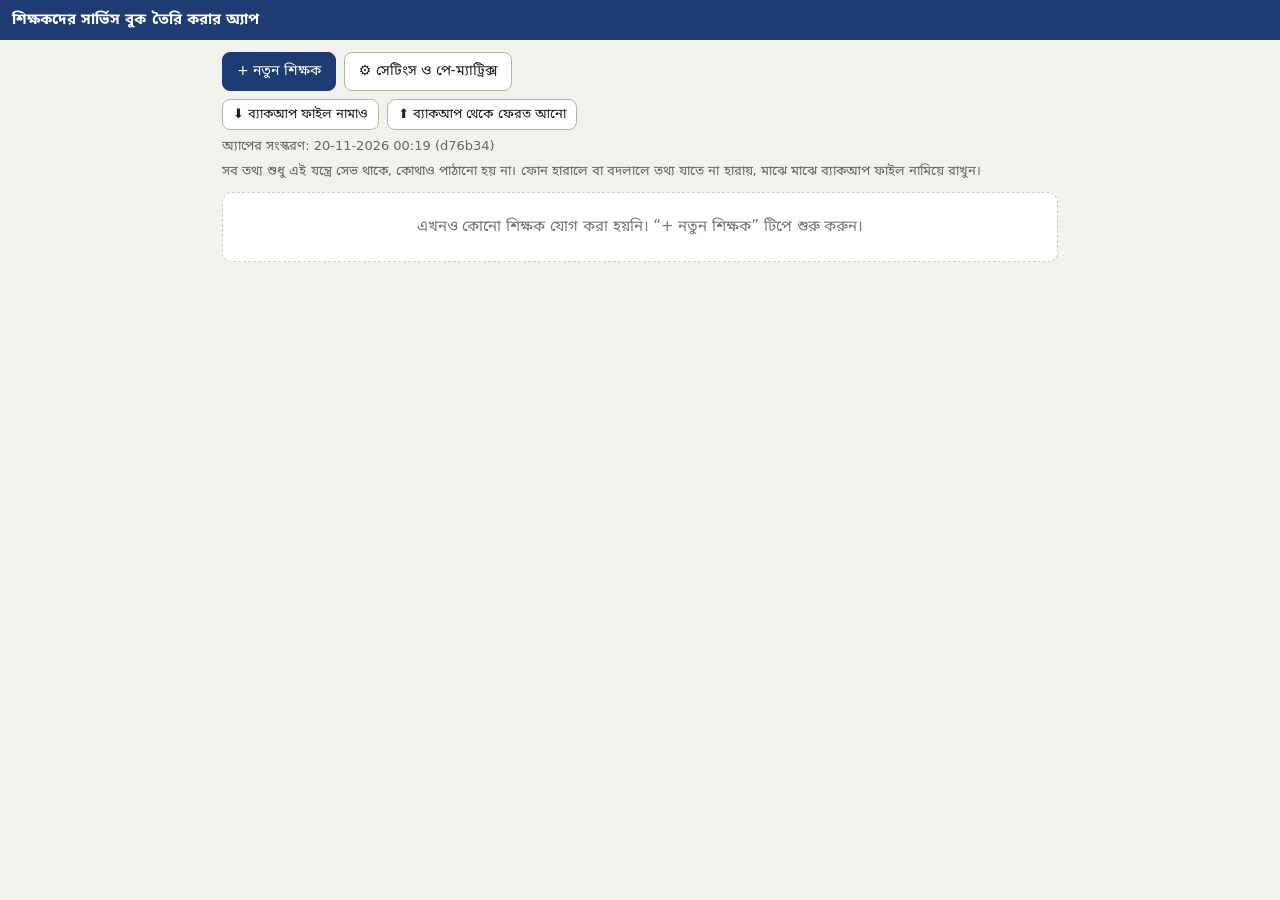
==== commit 96ead0b9: "পেস্ট: জন্মতারিখ/যোগ্যতা লম্বা লেবেল থেকেও, ROPA-2009-এর নোট ফিক্সেশনের নিচে Co-Authored-By: Claude " ====
--- a/index.html
+++ b/index.html
@@ -34,7 +34,7 @@
 h3{margin:22px 0 4px}h4{margin:14px 0 6px}.okbox{background:#e8f5e9;border:1px solid #b7dfbb;border-radius:10px;padding:10px 12px;font-size:13px;color:#1f5e25;margin-bottom:10px}.chk{display:flex;align-items:center;gap:8px;margin:8px 0;flex-wrap:wrap}.chk input[type=checkbox]{width:20px;height:20px}.imv{flex:1;min-width:140px;font:inherit;padding:7px 8px;border:1px solid #cfc9bc;border-radius:8px}.chk small{width:100%;padding-left:28px;color:#777}.imrow{display:grid;grid-template-columns:28px 1fr 1fr 1fr;gap:6px;align-items:center;margin:8px 0;border-bottom:1px dashed #e3ded2;padding-bottom:6px}.imrow input,.imrow select{font:inherit;font-size:14px;padding:6px;border:1px solid #cfc9bc;border-radius:6px;min-width:0}.imrow small{grid-column:1/-1;font-size:11.5px}.dabig{font-size:16px;margin-top:4px}.tw{overflow-x:auto}.dat{border-collapse:collapse;width:100%;font-size:13.5px;background:#fff}.dat th,.dat td{border:1px solid #e1ddd3;padding:7px 6px;text-align:right;white-space:nowrap}.dat th{background:#f7f5ef;text-align:center}.darow{display:grid;grid-template-columns:1fr 1fr;gap:0 10px}.darow .f:nth-child(3){grid-column:1/-1}.todobox{background:#fff8e1;border:1px solid #f0d58a;border-radius:10px;padding:10px 12px;margin-bottom:10px;font-size:14px;color:#5a4300}.todobox ul{margin:6px 0 0;padding-left:18px}.todobox li{margin:6px 0}.imsch{grid-column:2/-1;font:inherit;font-size:14px;padding:6px;border:1px solid #e0b94d;border-radius:6px;background:#fffdf3}.scard summary{cursor:pointer;padding:2px 0}.scard[open] summary{margin-bottom:6px}.g2{display:grid;grid-template-columns:1fr 1fr;gap:0 10px}@media(max-width:420px){.g2{grid-template-columns:1fr}}.ptab td{vertical-align:top}.ptab input,.ptab select{font:inherit;font-size:13.5px;padding:5px;border:1px solid #cfc9bc;border-radius:6px;width:100%;min-width:90px}.ptab tr.bad td{background:#fdecea}details{margin:12px 0}summary{cursor:pointer;color:#1f3b73}
 #pagesWrap{margin-top:10px}.pfit{overflow:hidden;margin:0 auto 12px;box-shadow:0 1px 4px rgba(0,0,0,.25)}
 #toast{position:fixed;left:50%;bottom:20px;transform:translateX(-50%);background:#222;color:#fff;padding:10px 16px;border-radius:20px;font-size:14px;opacity:0;pointer-events:none;transition:opacity .2s;z-index:30;max-width:90vw}#toast.on{opacity:1}
-</style></head><body><div id="app"></div><script>window.SB_STANDALONE=true;window.SB_VERSION="19-11-2026 22:13 (55c69f)";</script><div id="dlg"></div><div id="toast"></div>
+</style></head><body><div id="app"></div><script>window.SB_STANDALONE=true;window.SB_VERSION="20-11-2026 00:19 (d76b34)";</script><div id="dlg"></div><div id="toast"></div>
 <script>// ===== Service Book core logic (pure, no DOM) =====
 var SB = (function(){
 'use strict';
@@ -1157,7 +1157,7 @@
   P.slice().forEach(function(p){ if(p.kind!=='fix2009') return;
     // a row elsewhere with the same pay is this fixation's own line in the book (its column-5 date)
     var twin=P.filter(function(q){ return q!==p && !/fix/.test(q.kind) && q.pay===p.pay; })[0];
-    if(twin){ p.show=twin.date; p.end=twin.end||p.end; var pn=/\(([^)]*increment[^)]*)\)/i.exec(twin.line||''); if(pn) p.extra=pn[1]; P.splice(P.indexOf(twin),1); }
+    if(twin){ p.show=twin.date; p.end=twin.end||p.end; var pn=/\(([^)]*increment[^)]*)\)/i.exec(twin.line||''); if(pn) p.extra=pn[1]; if(twin.cellText) p.extra=twin.cellText.split(/\.\s+(?=[A-Z])/).map(function(x){ return x.replace(/\.$/,'').trim(); }).filter(Boolean).join('.\n')+'.'; P.splice(P.indexOf(twin),1); }
     var olds=[], after=P.filter(function(q){ return q!==p && q.date>=p.date; }); for(var k=0;k<after.length;k++){ if(after[k].pay<p.pay*0.6) olds.push(after[k]); else break; }
     if(!olds.length) return;
     var last=olds[olds.length-1].date, go=/G\.?\s*O\.?[^|]*?(?:dt|dated)\.?\s*(\d{1,2}\s*[.\-\/]\s*\d{1,2}\s*[.\-\/]\s*\d{2,4})/i.exec(p.line||''), gd=go?pdate(go[1]):'2009-02-27';
@@ -1529,7 +1529,9 @@
   scale:/\b\d{3,5}\s*-\s*\d{2,4}\s*-\s*\d{3,5}\s*-|\bPB\s*-?\s*\d|pay\s*band|grade\s*pay|\bG\.?P\.?\b|\blevel\s*-?\s*\d|scale\s*of\s*pay|বেতনক্রম|বেতন\s*স্কেল/i,
   school:/institution|vidyalaya|vidyapith|vidyapeeth|vidyamandir|vidyaniketan|siksha|high\s*school|h\.?\s*s\.?\s*school|madrasah|\bschool\b|বিদ্যালয়|বিদ্যাপীঠ|বিদ্যামন্দির|শিক্ষা\s*নিকেতন|শিক্ষানিকেতন|মাদ্রাসা/i,
   kindw:/increment|incr\b|ropa|fixation|fixed|revis|10\s*y|ten\s*year|cas\b|career\s*adv|ইনক্রিমেন্ট|বৃদ্ধি|ফিক্স/i };
-function infoKey(L){ var m=/^([^:：|]{2,40})\s*[:：|]\s*(.+)$/.exec(L); if(!m) return null; var k=m[1].toLowerCase(), v=m[2].trim();
+function infoKey(L){ var m=/^([^:：|]{2,40}|[^:：|]{2,220}\d\.?\)?)\s*[:：|]\s*(.+)$/.exec(L); if(!m) return null; var k=m[1].toLowerCase(), v=m[2].trim();
+  if(/subsequent|improvement/.test(k)) return ['qualLater',v];
+  if(/at the time of entry/.test(k)) return ['qualEntry',v];
   if(/father|husband|পিতা|বাবা|স্বামী/.test(k)) return ['father',v];
   if(/birth|d\.?\s*o\.?\s*b|জন্ম/.test(k)) return ['dob',v];
   if(/^(?:full\s*)?name|^নাম|name of (?:the )?(?:employee|teacher)|শিক্ষকের নাম/.test(k)) return ['name',v];
@@ -1640,8 +1642,8 @@
     if(!dates.length || !pays.length) return false;
     var text=L;
     // the words in the first cells (post, school, recognition, notes, scale) go through the normal reader, without making pay rows
-    var rowDate=dates[0];
-    cells.slice(0,di).forEach(function(c,ci){ if(!c || /^(?:—|-|permanent|temporary|officiating|-do-|do)\b/i.test(c) && c.length<25) return;
+    var rowDate=dates[0], fixRow=/ropa|fixation|no\s+increment\s+given|no\s+arrear|date\s+of\s+fixation/i.test(cells.slice(0,di).join(' '));
+    cells.slice(0,fixRow?0:di).forEach(function(c,ci){ if(!c || /^(?:—|-|permanent|temporary|officiating|-do-|do)\b/i.test(c) && c.length<25) return;
       c.split(CELLSPLIT).forEach(function(sn){ sn=sn.replace(/^\d\.\s+/,'').trim(); if(sn) one(sn,{noPay:true, date:rowDate}); }); });
     var n=Math.min(dates.length, pays.length);
     if(pays.length>dates.length && dates.length===1) n=1;
@@ -1650,7 +1652,7 @@
       if(/ropa|fixation|\bfixed\b|revision/.test(kw) && r===0 && !/increment/.test(cells.slice(0,di).join(' ').toLowerCase()) && /ropa|fix/i.test(cells.slice(0,di).join(' ')+cells[pi])) kd='fix';
       if(r>0 && dates[r]===dates[r-1]) kd='benefit';
       if(cur && !cur.date && kd!=='fix') cur.date=dates[r];
-      R.pays.push({date:dates[r], pay:pays[r], kind:kd, line:text, end:ends[r]||(n===1?ends[0]:'')||''});
+      R.pays.push({date:dates[r], pay:pays[r], kind:kd, line:text, end:ends[r]||(n===1?ends[0]:'')||'', cellText:fixRow&&kd!=='fix'?cells[0]:''});
       lastDate=dates[r]; }
     return true; }
   lines.forEach(function(L){ if(!rowLine(L)) one(L); });
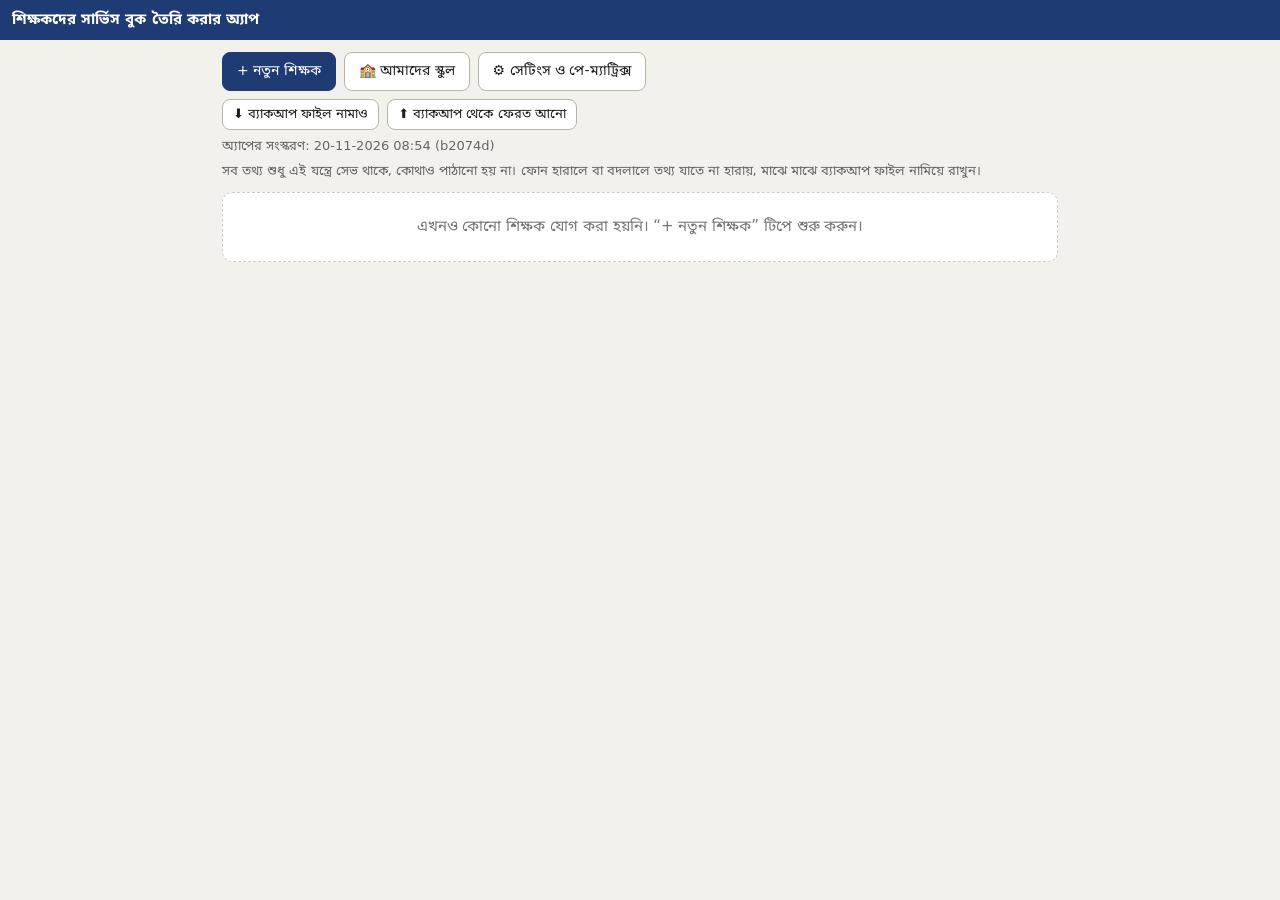
==== commit 858634bf: "আমাদের স্কুল (সবার বইয়ে এক স্কুলের তথ্য) আর নথি জমা পাতা (১৩ ধরনের কাগজ থেকে ঘর ভরা) Co-Authored-By" ====
--- a/index.html
+++ b/index.html
@@ -34,7 +34,7 @@
 h3{margin:22px 0 4px}h4{margin:14px 0 6px}.okbox{background:#e8f5e9;border:1px solid #b7dfbb;border-radius:10px;padding:10px 12px;font-size:13px;color:#1f5e25;margin-bottom:10px}.chk{display:flex;align-items:center;gap:8px;margin:8px 0;flex-wrap:wrap}.chk input[type=checkbox]{width:20px;height:20px}.imv{flex:1;min-width:140px;font:inherit;padding:7px 8px;border:1px solid #cfc9bc;border-radius:8px}.chk small{width:100%;padding-left:28px;color:#777}.imrow{display:grid;grid-template-columns:28px 1fr 1fr 1fr;gap:6px;align-items:center;margin:8px 0;border-bottom:1px dashed #e3ded2;padding-bottom:6px}.imrow input,.imrow select{font:inherit;font-size:14px;padding:6px;border:1px solid #cfc9bc;border-radius:6px;min-width:0}.imrow small{grid-column:1/-1;font-size:11.5px}.dabig{font-size:16px;margin-top:4px}.tw{overflow-x:auto}.dat{border-collapse:collapse;width:100%;font-size:13.5px;background:#fff}.dat th,.dat td{border:1px solid #e1ddd3;padding:7px 6px;text-align:right;white-space:nowrap}.dat th{background:#f7f5ef;text-align:center}.darow{display:grid;grid-template-columns:1fr 1fr;gap:0 10px}.darow .f:nth-child(3){grid-column:1/-1}.todobox{background:#fff8e1;border:1px solid #f0d58a;border-radius:10px;padding:10px 12px;margin-bottom:10px;font-size:14px;color:#5a4300}.todobox ul{margin:6px 0 0;padding-left:18px}.todobox li{margin:6px 0}.imsch{grid-column:2/-1;font:inherit;font-size:14px;padding:6px;border:1px solid #e0b94d;border-radius:6px;background:#fffdf3}.scard summary{cursor:pointer;padding:2px 0}.scard[open] summary{margin-bottom:6px}.g2{display:grid;grid-template-columns:1fr 1fr;gap:0 10px}@media(max-width:420px){.g2{grid-template-columns:1fr}}.ptab td{vertical-align:top}.ptab input,.ptab select{font:inherit;font-size:13.5px;padding:5px;border:1px solid #cfc9bc;border-radius:6px;width:100%;min-width:90px}.ptab tr.bad td{background:#fdecea}details{margin:12px 0}summary{cursor:pointer;color:#1f3b73}
 #pagesWrap{margin-top:10px}.pfit{overflow:hidden;margin:0 auto 12px;box-shadow:0 1px 4px rgba(0,0,0,.25)}
 #toast{position:fixed;left:50%;bottom:20px;transform:translateX(-50%);background:#222;color:#fff;padding:10px 16px;border-radius:20px;font-size:14px;opacity:0;pointer-events:none;transition:opacity .2s;z-index:30;max-width:90vw}#toast.on{opacity:1}
-</style></head><body><div id="app"></div><script>window.SB_STANDALONE=true;window.SB_VERSION="20-11-2026 00:19 (d76b34)";</script><div id="dlg"></div><div id="toast"></div>
+</style></head><body><div id="app"></div><script>window.SB_STANDALONE=true;window.SB_VERSION="20-11-2026 08:54 (b2074d)";</script><div id="dlg"></div><div id="toast"></div>
 <script>// ===== Service Book core logic (pure, no DOM) =====
 var SB = (function(){
 'use strict';
@@ -148,6 +148,7 @@
 
 function computeHistory(T,S,LVM){
   LVM=LVM||{};
+  if(S.home) (T.events||[]).forEach(function(e){ if(e.type==='join' && e.home){ if(S.home.school) e.school=S.home.school; if(S.home.recog) e.recog=S.home.recog; } });
   var F=S.dateFmt, pr=P(T), evs=sortEvents(T.events||[]);
   var st={sys:null, pay:null, level:null, idx:-1, post:'Temporary', appt:'Temporary', posting:null, fixes:[]};
   var rows=[], flags=[], payRows=[], postings=[];
@@ -811,7 +812,7 @@
 // ---------- home ----------
 function homeView(){
   var ids=Object.keys(A.T).sort(function(a,b){ return (A.T[a].name||'').localeCompare(A.T[b].name||''); });
-  var h='<div class="pad"><div class="row gap"><button class="btn pri" data-act="newT">+ নতুন শিক্ষক</button><button class="btn" data-act="settings">⚙ সেটিংস ও পে-ম্যাট্রিক্স</button></div>'+
+  var h='<div class="pad"><div class="row gap"><button class="btn pri" data-act="newT">+ নতুন শিক্ষক</button><button class="btn" data-act="homeSchool">🏫 আমাদের স্কুল</button><button class="btn" data-act="settings">⚙ সেটিংস ও পে-ম্যাট্রিক্স</button></div>'+
     '<div class="row gap wrap" style="margin-top:8px"><button class="btn sm2" data-act="backup">⬇ ব্যাকআপ ফাইল নামাও</button><button class="btn sm2" data-act="restore">⬆ ব্যাকআপ থেকে ফেরত আনো</button></div>'+
     (STANDALONE?'<div class="muted sm">অ্যাপের সংস্করণ: '+esc(window.SB_VERSION||'')+'</div><div class="muted sm">সব তথ্য শুধু এই '+(/Android|iPhone|iPad/i.test(navigator.userAgent)?'ফোনে':'যন্ত্রে')+' সেভ থাকে, কোথাও পাঠানো হয় না। ফোন হারালে বা বদলালে তথ্য যাতে না হারায়, মাঝে মাঝে ব্যাকআপ ফাইল নামিয়ে রাখুন।'+(A.lastBackup?' শেষ ব্যাকআপ: '+esc(A.lastBackup):'')+'</div>':'');
   var empties=ids.filter(function(id){ var T=A.T[id]; return !T.name && !(T.events||[]).length; });
@@ -824,11 +825,11 @@
 }
 
 // ---------- teacher ----------
-var TABS=[['info','১. ব্যক্তিগত তথ্য'],['schools','🏫 স্কুল'],['paytab','💰 বেতনের সারি'],['events','২. চাকরির ঘটনা'],['leave','৩. ছুটির হিসাব'],['pages','৪. বইয়ের পাতা'],['da','৫. বেতন ও DA']];
+var TABS=[['info','১. ব্যক্তিগত তথ্য'],['docs','📂 নথি জমা'],['schools','🏫 স্কুল'],['paytab','💰 বেতনের সারি'],['events','২. চাকরির ঘটনা'],['leave','৩. ছুটির হিসাব'],['pages','৪. বইয়ের পাতা'],['da','৫. বেতন ও DA']];
 function teacherView(){
   var T=A.T[A.tid]; if(!T){ A.view='home'; return homeView(); }
   var h='<div class="tabs">'+TABS.map(function(t){ return '<button class="tab'+(A.tab===t[0]?' on':'')+'" data-act="tab" data-tab="'+t[0]+'">'+t[1]+'</button>'; }).join('')+'</div><div class="pad">';
-  if(A.tab==='info') h+=infoForm(T); else if(A.tab==='schools') h+=schoolsView(T); else if(A.tab==='paytab') h+=payTableView(T); else if(A.tab==='events') h+=eventsView(T); else if(A.tab==='leave') h+=leaveView(T); else if(A.tab==='da') h+=daView(T); else h+=pagesView(T);
+  if(A.tab==='info') h+=infoForm(T); else if(A.tab==='docs') h+=docsView(T); else if(A.tab==='schools') h+=schoolsView(T); else if(A.tab==='paytab') h+=payTableView(T); else if(A.tab==='events') h+=eventsView(T); else if(A.tab==='leave') h+=leaveView(T); else if(A.tab==='da') h+=daView(T); else h+=pagesView(T);
   return h+'</div>';
 }
 function fld(lbl,key,val,type,hint,extra){
@@ -1064,7 +1065,9 @@
   var b=ev.target.closest('[data-act]'); if(!b) return; var act=b.getAttribute('data-act'), id=b.getAttribute('data-id');
   if(act==='home'){ A.view='home'; render(); }
   else if(act==='settings'){ A.view='settings'; render(); }
-  else if(act==='newT'){ var nid=uid(); A.T[nid]={id:nid, name:'', sex:'M', desigShort:'A.T.', dobSource:'West Bengal Board of Secondary Education', events:[], leave:{ov:{},notes:{}}}; pendingNew[nid]=1; A.tid=nid; A.view='teacher'; A.tab='info'; render(); scheduleSave('T',nid); }
+  else if(act==='homeSchool'){ homeSchoolDialog(); }
+  else if(act==='docUp'){ docUpload(b.getAttribute('data-doc')); }
+  else if(act==='newT'){ var nid=uid(); A.T[nid]={id:nid, name:'', sex:'M', desigShort:'A.T.', dobSource:'West Bengal Board of Secondary Education', events:[], leave:{ov:{},notes:{}}}; if(A.S.home&&A.S.home.school) A.T[nid]._draft={0:{home:true}}; pendingNew[nid]=1; A.tid=nid; A.view='teacher'; A.tab='info'; render(); scheduleSave('T',nid); }
   else if(act==='delTid'){ ev.stopPropagation(); var T0=A.T[id]; ask('“'+(T0&&T0.name||'নাম নেই')+'” — এই শিক্ষকের সব তথ্য মুছে যাবে, ফেরত আনা যাবে না। মুছবেন?',function(){ delete A.T[id]; delete pendingNew[id]; render(); if(A.mode==='db') doSave('del',id); else lsPut(); toast('মুছে ফেলা হলো'); }); return; }
   else if(act==='delEmpty'){ var em=Object.keys(A.T).filter(function(k){ var t=A.T[k]; return !t.name && !(t.events||[]).length; }); ask('নাম ছাড়া, কোনো ঘটনা ছাড়া '+em.length+'টি খালি খাতা মুছে যাবে। মুছবেন?',function(){ em.forEach(function(k){ delete A.T[k]; delete pendingNew[k]; if(A.mode==='db') doSave('del',k); }); if(A.mode!=='db') lsPut(); render(); toast(em.length+'টি খালি খাতা মোছা হলো'); }); return; }
   else if(act==='openT'){ A.tid=id; A.view='teacher'; A.tab='events'; render(); }
@@ -1123,6 +1126,7 @@
   else if(f==='L'){ var L=A.S.levels[+form.getAttribute('data-i')]; if(k2==='cells'){ L.cells=v.split(/[^0-9]+/).filter(Boolean).map(Number); } else L[k2]=v; scheduleSave('S'); }
 });
 document.addEventListener('change',function(ev){ var t0=ev.target;
+  if(t0.hasAttribute && t0.hasAttribute('data-home')){ slotUpdate(+t0.getAttribute('data-home'),'home',t0.checked?true:''); var yh=window.scrollY; render(); window.scrollTo(0,yh); return; }
   if(t0.hasAttribute && t0.hasAttribute('data-sk')){ var openIdx=[].map.call(document.querySelectorAll('details.scard'),function(d,i){return d.open?i:-1;}).filter(function(i){return i>=0;}); var rr=slotUpdate(+t0.getAttribute('data-si'),t0.getAttribute('data-sk'),t0.value); if(rr==='rerender' || t0.type==='date' || t0.tagName==='SELECT'){ var y=window.scrollY; render(); document.querySelectorAll('details.scard').forEach(function(d,i){ if(openIdx.indexOf(i)>=0) d.open=true; }); window.scrollTo(0,y); } return; }
   if(t0.hasAttribute && t0.hasAttribute('data-pe')){ var Tq=A.T[A.tid], eq=(Tq.events||[]).filter(function(x){return x.id===t0.getAttribute('data-pe');})[0]; if(eq){ var fq=t0.getAttribute('data-pf'); if(t0.value==='') delete eq[fq]; else eq[fq]=t0.value; scheduleSave('T',A.tid); var y2=window.scrollY; render(); window.scrollTo(0,y2); } return; } if(t0.hasAttribute && t0.hasAttribute('data-pk') && IMP && IMP.R){ var ii=+t0.getAttribute('data-pk'); IMP.R.pays[ii].kind=t0.value; var dlgb=$('#dlg .dlgb'), st0=dlgb?dlgb.scrollTop:0; snapshotImport(); drawTeacherImport(); var nb=$('#dlg .dlgb'); if(nb) nb.scrollTop=st0; return; } if(ev.target.tagName==='SELECT') ev.target.dispatchEvent(new Event('input',{bubbles:true})); });
 window.addEventListener('resize',function(){ if(A.view==='teacher'&&A.tab==='pages') drawPages(); });
@@ -1778,7 +1782,7 @@
   slots.forEach(function(s,i){ var j=s.join||{}, r=s.rel||{};
     var title=(ORD_BN[i]||((i+1)+'তম'))+' স্কুল', sub=j.date?(SB.fmt(j.date,A.S.dateFmt)+' থেকে '+(r.date?SB.fmt(r.date,A.S.dateFmt):'এখনও চলছে')):'এখনও লেখা হয়নি';
     var relKind=r.type==='resign'?'resign':(r.date?'release':'');
-    h+='<details class="card scard"'+(i===0||j.date?' open':'')+'><summary><b>'+title+'</b> <span class="muted sm">— '+esc(j.school?j.school.split('\n')[0]:'')+' ('+sub+')</span></summary><div class="form"><button class="btn sm2" data-act="slotDocs" data-si="'+i+'">📄 এই স্কুলের কাগজ থেকে ভরো</button><small class="muted">যোগদান/বদলি/অনুমোদনের PDF বা ছবি (কয়েকটা একসঙ্গে)। টাইপ করা কাগজ ভালো পড়ে, হাতের লেখা নয়।</small>'+
+    h+='<details class="card scard"'+(i===0||j.date?' open':'')+'><summary><b>'+title+'</b> <span class="muted sm">— '+esc(j.school?j.school.split('\n')[0]:'')+' ('+sub+')</span></summary><div class="form"><button class="btn sm2" data-act="slotDocs" data-si="'+i+'">📄 এই স্কুলের কাগজ থেকে ভরো</button><small class="muted">যোগদান/বদলি/অনুমোদনের PDF বা ছবি (কয়েকটা একসঙ্গে)। টাইপ করা কাগজ ভালো পড়ে, হাতের লেখা নয়।</small>'+(A.S.home&&A.S.home.school?'<label class="chk"><input type="checkbox" data-home="'+i+'"'+((j.home||(!j.date&&((T._draft||{})[i]||{}).home))?' checked':'')+'> <span><b>এটা আমাদের স্কুল</b> — নাম, ঠিকানা আর স্বীকৃতি “🏫 আমাদের স্কুল” থেকে বসবে</span></label>':'')+
       sfld(i,'স্কুলের নাম ও পুরো ঠিকানা','school',j.school==='(স্কুলের নাম ও ঠিকানা লিখুন)'?'':j.school,'textarea')+
       '<div class="g2">'+sfld(i,'পদ','post',j.post||'Assistant Teacher')+sfld(i,'যোগদানের তারিখ','date',j.date,'date')+'</div>'+
       '<div class="g2">'+sfld(i,'যোগদানের বেতন','pay',j.pay,'number',null,i>0?'খালি রাখলে আগের স্কুলের শেষ বেতন বসবে':'')+sfld(i,'বেতনের হিসাব কোন নিয়মে','sys',j.sys||(i>0?'':'2009'),'select',(i>0?[['','আগের স্কুলের মতোই (সাধারণত এটাই)']]:[]).concat([['2009','ROPA 2009 (3%, 10-এ রাউন্ড)'],['manual','নিজে বসাব (পুরনো স্কেল)']]).concat(levelOpts()))+'</div>'+
@@ -1808,7 +1812,7 @@
     if(!r){ r={id:uid(), seq:Date.now(), type:rk==='resign'?'resign':'release', date:rd}; T.events.push(r); }
     r.type=rk==='resign'?'resign':'release'; r.date=rd; if(rr) r.reason=rr; else delete r.reason;
     scheduleSave('T',A.tid); return key==='relDate'?'rerender':''; }
-  if(key==='pay' && !val) delete j.pay; else j[key]=val;
+  if((key==='pay'||key==='home') && !val) delete j[key]; else j[key]=val;
   scheduleSave('T',A.tid); return key==='date'?'rerender':'';
 }
 
@@ -1819,9 +1823,10 @@
   // the school: a labelled name, "transferred/posted to X", or the first line naming a school
   m=/(?:name\s+of\s+(?:the\s+)?(?:new\s+)?(?:school|institution)|(?:transferred|posted|allotted)\s+to)\s*[:\-]?\s*([^\n]*?(?:school|institution|vidyalaya|vidyapith|vidyamandir|madrasah|siksha\s*niketan)[^\n]*)/i.exec(t);
   var schLine=m?m[1]:'';
-  if(!schLine){ t.split('\n').some(function(L){ if(FR.school.test(L) && !/\bschools\b|inspector|D\.?\s*I\.?\s*of|recogni|council|board/i.test(L) && L.trim().length<120){ schLine=L; return true; } return false; }); }
+  if(!schLine){ t.split('\n').some(function(L){ if(FR.school.test(L) && !/\bschools\b|inspector|D\.?\s*I\.?\s*of|recogni|council|board|service\s+commission|education/i.test(L) && L.trim().length<120){ schLine=L; return true; } return false; }); }
   if(schLine){ var ls=t.split('\n'), at=ls.findIndex(function(x){ return x.indexOf(schLine)>=0; }), sch=schLine.replace(/^.*?(?:transferred|posted|allotted)\s+to\s*/i,'').replace(/\s*(?:with effect|w\.?e\.?f|on and from|vide)\b.*$/i,'').trim();
     for(var k=at+1;k<ls.length && k<at+4;k++){ if(/^\s*(?:P\.?\s*O\.?|P\.?\s*S\.?|Dist|Vill|Pin|Block|Sub[-\s]?div)\b/i.test(ls[k])) sch+=', '+ls[k].trim(); else break; }
+    sch=sch.replace(/^.*?\b(?:in|at|to)\s+(?=[^,]{0,60}?(?:school|institution|vidyalaya|vidyapith|madrasah))/i,'');
     sch=sch.replace(/\s*(?:with\s+immediate\s+effect|with\s+effect|w\.?\s*e\.?\s*f\.?|on\s+and\s+from|vide)\b.*$/i,'');
     f.school=sch.split(/\s*,\s*/).filter(function(x){ return x.trim(); }).join(',\n').replace(/[.,;]+$/,''); }
   m=/(?:joined|joining|date\s+of\s+joining|resumed)[^0-9]{0,40}?(\d{1,2}\s*[.\-\/]\s*\d{1,2}\s*[.\-\/]\s*\d{2,4}|\d{1,2}(?:st|nd|rd|th)?\s+[A-Za-z]+,?\s+\d{4})/i.exec(flat); if(m) f.date=pdate(m[1]);
@@ -1874,6 +1879,129 @@
     Object.keys(vals).forEach(function(k){ if(k!=='date' && vals[k]){ slotUpdate(si,k,vals[k]); n++; } });
     closeDialog(); render(); toast((ORD_BN[si]||'')+' স্কুলে বসল '+(n+(vals.date?1:0))+'টি ঘর'); };
 }
+
+// ---------- reading several papers (offline) ----------
+function readFiles(cb){
+  var inp=document.createElement('input'); inp.type='file'; inp.multiple=true; inp.accept='application/pdf,image/*'; inp.style.display='none'; document.body.appendChild(inp);
+  inp.onchange=function(){ var files=[].slice.call(inp.files||[]); document.body.removeChild(inp); if(!files.length) return;
+    var texts=[], low=false, k=0;
+    (function next(){ if(k>=files.length){ closeDialog(); return cb(texts, low); }
+      busy('কাগজ পড়ছি… ('+(k+1)+'/'+files.length+')');
+      READER.read(files[k],prog).then(function(doc){ texts.push(READER.toLines(doc).map(function(l){ return l.text; }).join('\n')); if((doc.scanned||[]).length) low=true; k++; next(); })
+      .catch(function(){ toast('“'+files[k].name+'” পড়া যায়নি'); k++; next(); }); })(); };
+  inp.click(); }
+
+// ---------- our school (one profile for every teacher) ----------
+function homeSchoolDialog(pre){
+  var H=Object.assign({}, A.S.home||{}, pre||{});
+  var d=$('#dlg'); d.innerHTML='<div class="dlgbox"><div class="dlgh"><b>🏫 আমাদের স্কুল</b><button class="ib" data-act="closeD">✕</button></div><div class="dlgb">'+
+    '<div class="muted sm">একবার লিখলে যে শিক্ষকের স্কুলের ঘরে “এটা আমাদের স্কুল” টিক আছে, সবার বইয়ে এগুলো বসবে। পরে বদলালে সবার বইয়ে একসঙ্গে বদলাবে।</div>'+
+    '<button class="btn sm2" id="hsDocs">📄 স্কুলের কাগজ থেকে ভরো (স্বীকৃতির চিঠি ইত্যাদি)</button>'+
+    '<label class="f form"><span>স্কুলের নাম ও পুরো ঠিকানা</span><textarea id="hsSchool" rows="4">'+esc(H.school||'')+'</textarea></label>'+
+    '<label class="f form"><span>স্কুলের স্বীকৃতির ইতিহাস (প্রতি লাইনে একটা)</span><textarea id="hsRecog" rows="6">'+esc(H.recog||'')+'</textarea></label>'+
+    '<label class="f form"><span>অনুমোদন দেওয়ার অফিস</span><input id="hsAppr" value="'+esc(H.approver||'')+'" placeholder="যেমন D.I. of Schools (SE), Hooghly"></label>'+
+    '</div><div class="dlgf"><button class="btn" data-act="closeD">বাতিল</button><button class="btn pri" id="hsSave">সেভ করুন</button></div></div>';
+  d.classList.add('on');
+  $('#hsDocs').onclick=function(){ var cur={school:$('#hsSchool').value, recog:$('#hsRecog').value, approver:$('#hsAppr').value};
+    readFiles(function(texts){ var t=texts.join('\n'), f=docFields(t), rec=bnDigits(t).split('\n').filter(function(L){ return FR.recog.test(L); }).map(function(L){ return L.trim(); });
+      var ap=/((?:district|additional\s+district|assistant)\s+inspector\s+of\s+schools[^,\n]*(?:,\s*[A-Za-z]+)?)/i.exec(t);
+      homeSchoolDialog({school:cur.school||f.school||'', recog:(cur.recog?cur.recog+'\n':'')+rec.filter(function(r){ return (cur.recog||'').indexOf(r)<0; }).join('\n'), approver:cur.approver||(ap?ap[1]:'')});
+      toast('কাগজ থেকে বসানো হলো — মিলিয়ে নিয়ে সেভ করুন'); }); };
+  $('#hsSave').onclick=function(){ A.S.home={school:$('#hsSchool').value.trim(), recog:$('#hsRecog').value.trim().replace(/\n{2,}/g,'\n'), approver:$('#hsAppr').value.trim()}; scheduleSave('S'); closeDialog(); render(); toast('আমাদের স্কুল সেভ হলো'); };
+}
+
+// ---------- 📂 a teacher's papers, one slot per kind ----------
+var DOCS=[
+ {id:'mp', name:'মাধ্যমিকের অ্যাডমিট / সার্টিফিকেট', what:'জন্মতারিখ, নাম', kind:'info'},
+ {id:'qual', name:'যোগ্যতার সার্টিফিকেট (B.A./M.A./B.Ed.…)', what:'যোগ্যতা (a) ও (b)', kind:'info'},
+ {id:'med', name:'মেডিক্যাল ফিটনেস সার্টিফিকেট', what:'উচ্চতা, শনাক্তকরণ চিহ্ন', kind:'info'},
+ {id:'rec', name:'SSC/WBSSC-র সুপারিশপত্র', what:'কার মাধ্যমে নিয়োগ, মেমো, তারিখ', kind:'join'},
+ {id:'appt', name:'নিয়োগপত্র / M.C. রেজোলিউশন', what:'রেজোলিউশন, পদ, বেতনক্রম', kind:'join'},
+ {id:'joinr', name:'যোগদান রিপোর্ট', what:'যোগদানের তারিখ, বেতন', kind:'join'},
+ {id:'appr', name:'D.I./A.D.I.-র অনুমোদন', what:'অনুমোদন কে দিয়েছেন, মেমো, তারিখ, w.e.f.', kind:'join'},
+ {id:'sanc', name:'পদ মঞ্জুরির চিঠি', what:'পদ মঞ্জুরির তথ্য', kind:'join'},
+ {id:'conf', name:'স্থায়ীকরণ / Confirmation-এর চিঠি', what:'“স্থায়ী হওয়া” ঘটনা', kind:'status'},
+ {id:'trans', name:'বদলির অর্ডার (Utsashree/Mutual), রিলিজ, LPC', what:'আগের স্কুল ছাড়া, নতুন স্কুলে যোগদান, শেষ বেতন', kind:'join'},
+ {id:'fix', name:'পে-ফিক্সেশন / ROPA-র কাগজ', what:'ফিক্সেশনের তারিখ, বেতন, লেভেল', kind:'fix'},
+ {id:'lv', name:'ছুটির মঞ্জুরি আদেশ (ML/HAP)', what:'ছুটির হিসাবে দিন', kind:'leave'},
+ {id:'old', name:'আগের স্কুলের সার্ভিস বুকের পাতা (হাতে লেখা)', what:'Gemini দিয়ে টাইপ করে পেস্ট', kind:'gem'}];
+function docsView(T){ var got=T.docs||{};
+  var h='<div class="muted sm">যে কাগজ আছে, তার পাশের বোতাম চেপে PDF বা ফোনের ছবি দিন (একসঙ্গে কয়েকটা দেওয়া যায়)। অ্যাপ ইন্টারনেট ছাড়াই পড়ে “যা পাওয়া গেল” দেখাবে — মিলিয়ে “বসাও” চাপবেন। টাইপ করা কাগজ ভালো পড়ে; হাতে লেখা কাগজ ঠিক পড়ে না। কাগজটা ফোনে জমা থাকে না, শুধু তথ্য বসে।</div>';
+  DOCS.forEach(function(D,i){ h+='<div class="card"><div class="row" style="justify-content:space-between;align-items:center;gap:8px"><div><b>'+(i+1)+'. '+D.name+'</b>'+(got[D.id]?' <span class="ok">✅ '+esc(SB.fmt(got[D.id],A.S.dateFmt))+'</span>':'')+'<br><small class="muted">যা বসবে: '+D.what+'</small></div><button class="btn sm2" data-act="docUp" data-doc="'+D.id+'">'+(D.kind==='gem'?'✎ পেস্ট করুন':'📄 আপলোড')+'</button></div></div>'; });
+  return h; }
+function docUpload(id){ var D=DOCS.filter(function(x){ return x.id===id; })[0]; if(!D) return;
+  if(D.kind==='gem'){ pasteDialog(); return; }
+  readFiles(function(texts,low){ docDialog(D, texts, low); }); }
+function docExtract(D,t){ t=bnDigits(t); var flat=t.replace(/\s*\n\s*/g,' '), f={}, m;
+  if(D.id==='mp'){ m=new RegExp('(?:date\\s+of\\s+birth|d\\.?\\s*o\\.?\\s*b\\.?|born\\s+on|জন্ম(?:\\s*তারিখ)?)[^0-9A-Za-z]{0,20}'+'(\\d{1,2}\\s*[.\\-\\/]\\s*\\d{1,2}\\s*[.\\-\\/]\\s*\\d{2,4}|\\d{1,2}(?:st|nd|rd|th)?\\s+[A-Za-z]+,?\\s+\\d{4})','i').exec(flat);
+      var dob=m?pdate(m[1]):''; if(!dob){ var ds=READER.dates(flat).filter(function(x){ return x.iso>='1950-01-01' && x.iso<'2008-01-01'; }); if(ds.length) dob=ds[0].iso; } if(dob) f.dob=dob;
+      m=/\bname(?:\s+of\s+the\s+(?:candidate|examinee))?\s*[:\-]\s*([A-Za-z][A-Za-z .]{3,45})/i.exec(t); if(m) f.name=m[1].trim(); }
+  if(D.id==='qual'){ var deg=[], re=/\b(B\.?\s*A\.?|B\.?\s*Sc\.?|B\.?\s*Com\.?|M\.?\s*A\.?|M\.?\s*Sc\.?|M\.?\s*Com\.?|B\.?\s*Ed\.?|M\.?\s*Ed\.?|D\.?\s*El\.?\s*Ed\.?|Ph\.?\s*D\.?)(?=[\s,.(]|$)/g, mm;
+      while((mm=re.exec(flat))){ var dgr=mm[1].replace(/\s+/g,'').replace(/\.?$/,'.'); if(deg.indexOf(dgr)<0) deg.push(dgr); }
+      var bed=deg.filter(function(x){ return /^B\.?Ed/i.test(x); })[0], rest=deg.filter(function(x){ return !/^B\.?Ed/i.test(x); });
+      if(rest.length) f.qualEntry=rest.join(', ');
+      if(bed){ var bd=new RegExp('(?:result|publication|declared|passed)[^0-9]{0,30}(\\d{1,2}\\s*[.\\-\\/]\\s*\\d{1,2}\\s*[.\\-\\/]\\s*\\d{2,4})','i').exec(flat); f.qualLater='B.Ed.'+(bd?' on '+SB.fmt(pdate(bd[1]),A.S.dateFmt):''); } }
+  if(D.id==='med'){ m=/(\d{3}(?:\.\d+)?)\s*c\.?\s*m\b/i.exec(flat); if(m) f.height=m[1]+' C.M.';
+      m=/(?:identification\s*marks?|personal\s*marks?|marks?\s+of\s+identification)\s*[:\-]?\s*([^\n]{3,80})/i.exec(t)||/((?:a\s+)?(?:mole|scar|cut\s*mark|black\s*spot)[^\n.,;]{0,50})/i.exec(t); if(m) f.idMarks=m[1].trim(); }
+  if(D.kind==='join'){ f=docFields(t);
+      if(D.id==='sanc'||/sanction/i.test(flat)){ m=/[^.\n]*sanction[^.\n]*/i.exec(t); if(m) f.sanction=m[0].trim(); }
+      if(D.id==='trans'){ m=new RegExp('(?:released|relieved)[^.]{0,80}?(?:on|w\\.?e\\.?f\\.?|from)\\s*'+'(\\d{1,2}\\s*[.\\-\\/]\\s*\\d{1,2}\\s*[.\\-\\/]\\s*\\d{2,4}|\\d{1,2}(?:st|nd|rd|th)?\\s+[A-Za-z]+,?\\s+\\d{4})','i').exec(flat); if(m) f.relDate=pdate(m[1]);
+        if(/utsa?shree/i.test(flat)) f.relReason="Transferred through 'Utsashree'"; else if(/mutual/i.test(flat)) f.relReason='Mutual transfer'; } }
+  if(D.kind==='status'){ m=new RegExp('(?:with\\s+effect\\s+from|w\\.?\\s*e\\.?\\s*f\\.?|from|on\\s+and\\s+from)\\s*'+'(\\d{1,2}\\s*[.\\-\\/]\\s*\\d{1,2}\\s*[.\\-\\/]\\s*\\d{2,4}|\\d{1,2}(?:st|nd|rd|th)?\\s+[A-Za-z]+,?\\s+\\d{4})','i').exec(flat); var mp=memoParts(flat);
+      if(m) f.date=pdate(m[1]); if(mp.no) f.memo=mp.no; if(mp.date) f.memoDate=mp.date; m=/(?:by|office\s+of\s+the)\s+((?:the\s+)?(?:district|additional\s+district|assistant)?\s*inspector\s+of\s+schools[^,\n]*(?:,\s*[A-Za-z]+)?|D\.?\s*I\.?[^,\n]{0,30}|A\.?\s*D\.?\s*I\.?[^,\n]{0,30})/i.exec(flat); if(m) f.by=m[1].trim();
+      f.which=/retain/i.test(flat)?'appt':(/\bpost\b/i.test(flat)&&!/service/i.test(flat)?'post':'both'); }
+  if(D.kind==='fix'){ m=/(?:fixed\s+at|fixed\s+(?:his|her)\s+pay\s+at|pay\s+(?:is\s+)?(?:notionally\s+)?fixed\s+at)\s*(?:rs\.?)?\s*(\d{1,3}(?:,\d{3})+|\d{4,6})/i.exec(flat); if(m) f.pay=m[1].replace(/,/g,'');
+      m=new RegExp('(?:fixed\\s+at[^0-9]{0,15}[\\d,]+\\s*(?:/-)?\\s*(?:on|w\\.?e\\.?f\\.?)|on|w\\.?\\s*e\\.?\\s*f\\.?)\\s*'+'(\\d{1,2}\\s*[.\\-\\/]\\s*\\d{1,2}\\s*[.\\-\\/]\\s*\\d{2,4}|\\d{1,2}(?:st|nd|rd|th)?\\s+[A-Za-z]+,?\\s+\\d{4})','i').exec(flat); if(m) f.date=pdate(m[1]);
+      m=/\blevel\s*[-:]?\s*(\d+[A-Z]?)/i.exec(flat); if(m) f.level='L'+m[1].toUpperCase();
+      m=/G\.?\s*O\.?\s*No\.?[^\n]{0,70}?(?:dt|dated)\.?\s*[:\-]?\s*\d{1,2}\s*[.\-\/]\s*\d{1,2}\s*[.\-\/]\s*\d{2,4}/i.exec(flat); if(m) f.go=m[0].trim();
+      m=/actual(?:ly)?\s*(?:paid|benefit)[^0-9]{0,25}(\d{1,2}\s*[.\-\/]\s*\d{1,2}\s*[.\-\/]\s*\d{2,4})/i.exec(flat); if(m) f.actualFrom=pdate(m[1]); }
+  if(D.kind==='leave'){ var re2=new RegExp('from\\s+'+'(\\d{1,2}\\s*[.\\-\\/]\\s*\\d{1,2}\\s*[.\\-\\/]\\s*\\d{2,4}|\\d{1,2}(?:st|nd|rd|th)?\\s+[A-Za-z]+,?\\s+\\d{4})'+'\\s+to\\s+'+'(\\d{1,2}\\s*[.\\-\\/]\\s*\\d{1,2}\\s*[.\\-\\/]\\s*\\d{2,4}|\\d{1,2}(?:st|nd|rd|th)?\\s+[A-Za-z]+,?\\s+\\d{4})','gi'), m2, days=0, from='';
+      while((m2=re2.exec(flat))){ var a=pdate(m2[1]), b=pdate(m2[2]); if(a&&b&&b>=a){ days+=Math.round((SB.pd(b)-SB.pd(a))/86400000)+1; if(!from) from=a; } }
+      if(!days){ m=/for\s+(\d{1,3})\s*(?:\(\w+\)\s*)?days/i.exec(flat); if(m) days=+m[1]; var d1=READER.dates(flat); if(d1.length) from=d1[0].iso; }
+      if(days){ f.from=from; f.days=String(days); } f.type=/half\s*(?:average\s*)?pay|h\.?\s*a\.?\s*p/i.test(flat)?'hap':'ml'; }
+  Object.keys(f).forEach(function(k){ if(!f[k]) delete f[k]; }); return f; }
+var DOCLBL={dob:'জন্ম তারিখ',name:'নাম',qualEntry:'যোগ্যতা (চাকরিতে ঢোকার সময়)',qualLater:'পরে বাড়া যোগ্যতা ও তারিখ',height:'উচ্চতা',idMarks:'শনাক্তকরণ চিহ্ন',
+  sanction:'পদ মঞ্জুরির তথ্য',relDate:'আগের স্কুল ছাড়ার তারিখ',relReason:'আগের স্কুল ছাড়ার কারণ',memo:'মেমো নম্বর',memoDate:'মেমোর তারিখ',by:'কে দিয়েছেন',which:'কী স্থায়ী হলো (both/post/appt)',
+  level:'লেভেল',go:'G.O.',actualFrom:'আসল টাকা কবে থেকে',from:'ছুটি শুরুর তারিখ',days:'কত দিন',type:'ধরন (ml/hap)'};
+function docDialog(D,texts,low){
+  var T=A.T[A.tid], f=docExtract(D,texts.join('\n\n')), slots=schoolSlots(T), lastJ=-1; slots.forEach(function(s,i){ if(s.join) lastJ=i; });
+  var tgt=D.kind==='join'?(D.id==='trans'?lastJ+1:Math.max(lastJ,0)):-1;
+  if(D.kind==='status'||D.kind==='fix'||D.kind==='join'){ f.date=f.date||''; }
+  var lbl=function(k){ return DOCLBL[k]||((DOCF.filter(function(x){return x[0]===k;})[0]||[0,k])[1]); };
+  var keys=Object.keys(f).filter(function(k){ return k.charAt(0)!=='_'; });
+  var h='<div class="dlgbox"><div class="dlgh"><b>'+esc(D.name)+' — যা পাওয়া গেল</b><button class="ib" data-act="closeD">✕</button></div><div class="dlgb">';
+  if(low) h+='<div class="flagbox">কাগজটা ছবি/স্ক্যান — লেখা আন্দাজে পড়া হয়েছে। প্রতিটা নম্বর আর তারিখ মিলিয়ে নিন।</div>';
+  if(D.kind==='join') h+='<label class="f form"><span>কোন স্কুলের ঘরে বসবে</span><select id="docSlot">'+slots.map(function(s,i){ return '<option value="'+i+'"'+(i===tgt?' selected':'')+'>'+(ORD_BN[i]||(i+1))+' স্কুল — '+esc(s.join?(s.join.school||'').split('\n')[0]+' ('+SB.fmt(s.join.date,A.S.dateFmt)+')':'খালি ঘর')+'</option>'; }).join('')+'</select></label>';
+  if(!keys.length) h+='<div class="empty">কাজের মতো কিছু খুঁজে পাওয়া গেল না। কাগজ হাতে লেখা হলে “Gemini থেকে পেস্ট” দিয়ে চেষ্টা করুন।</div>';
+  keys.forEach(function(k){ var v=String(f[k]), isD=/date|Wef$|^dob$|^from$|actualFrom|relDate/i.test(k)&&!/relReason/.test(k), big=/school|scale|sanction|go|idMarks|qual/.test(k);
+    var cur=D.kind==='info'?(T[k]||''):'';
+    h+='<label class="chk"><input type="checkbox" data-xk="'+k+'"'+(cur&&cur!==v?'':' checked')+'> <span>'+lbl(k)+'</span> '+(big?'<textarea class="imv" rows="2" data-xv="'+k+'">'+esc(v)+'</textarea>':'<input class="imv" data-xv="'+k+'" type="'+(isD?'date':'text')+'" value="'+esc(v)+'">')+(cur&&cur!==v?'<small>এখন আছে: '+esc(cur)+'</small>':'')+((k==='date'&&!v)?'<small><b>কাগজে তারিখ পাওয়া যায়নি — নিজে লিখুন</b></small>':'')+'</label>'; });
+  h+='<details><summary>কাগজের পুরো পড়া লেখা</summary><textarea readonly rows="8" style="width:100%;font-size:12px">'+esc(texts.join('\n\n'))+'</textarea></details></div>';
+  h+='<div class="dlgf"><button class="btn" data-act="closeD">বাতিল</button>'+(keys.length?'<button class="btn pri" id="docApply">টিক দেওয়াগুলো বসাও</button>':'')+'</div></div>';
+  var dl=$('#dlg'); dl.innerHTML=h; dl.classList.add('on');
+  var go=$('#docApply'); if(!go) return;
+  go.onclick=function(){ var v={}; dl.querySelectorAll('[data-xk]').forEach(function(c){ if(!c.checked) return; var k=c.getAttribute('data-xk'); v[k]=dl.querySelector('[data-xv="'+k+'"]').value.trim(); });
+    var n=0;
+    if(D.kind==='info'){ Object.keys(v).forEach(function(k){ if(v[k]){ T[k]=v[k]; n++; } }); }
+    else if(D.kind==='join'){ var si=+$('#docSlot').value, sj=schoolSlots(T)[si]||{};
+      if(!sj.join && !v.date){ toast('এই ঘরে আগে যোগদানের তারিখ লাগবে — তালিকায় তারিখ লিখুন বা অন্য স্কুল বাছুন'); return; }
+      if(v.date) slotUpdate(si,'date',v.date);
+      if(f._level && v.scale && A.S.levels.some(function(L){ return L.id===f._level; })) slotUpdate(si,'sys',f._level);
+      Object.keys(v).forEach(function(k){ if(['date','relDate','relReason'].indexOf(k)<0 && v[k]){ slotUpdate(si,k,v[k]); n++; } });
+      if(v.relDate && si>0){ slotUpdate(si-1,'relDate',v.relDate); slotUpdate(si-1,'relKind','release'); if(v.relReason) slotUpdate(si-1,'relReason',v.relReason); n++; }
+      if(v.date) n++; }
+    else if(D.kind==='status'){ if(!v.date){ toast('তারিখ লিখুন'); return; } T.events.push({id:uid(), seq:Date.now(), type:'status', date:v.date, which:v.which||'both', newStatus:'Permanent', memo:v.memo||'', memoDate:v.memoDate||'', by:v.by||''}); n++; }
+    else if(D.kind==='fix'){ if(!v.date||!v.pay){ toast('তারিখ আর বেতন লাগবে'); return; }
+      var e={id:uid(), seq:Date.now(), type:v.date<'2016-01-01'?'fix2009':'fix', date:v.date, pay:v.pay};
+      if(e.type==='fix'){ e.commission=guessComm(v.date)||'ROPA-2019'; applyComm(e); e.pay=v.pay; e.date=v.date; if(v.level) e.level=v.level; if(v.go) e.go=v.go; if(v.actualFrom) e.actualFrom=v.actualFrom; }
+      else { e.showDate=v.date; if(v.go) e.go=v.go; }
+      T.events.push(e); n++; }
+    else if(D.kind==='leave'){ if(!v.from||!v.days){ toast('তারিখ আর দিন লাগবে'); return; } T.leave=T.leave||{ov:{},notes:{}}; T.leave.ov=T.leave.ov||{};
+      var FH=SB.fullHistory(T,A.S), per=FH.LV.rows.filter(function(r){ return r.kind==='leave' && r.from<=v.from && r.to>=v.from; })[0];
+      if(!per){ toast('এই তারিখ ছুটির হিসাবের কোনো বছরে পড়ছে না — আগে যোগদান বসান'); return; }
+      var o=T.leave.ov[per.key]=T.leave.ov[per.key]||{}, fld=(v.type==='hap')?'t8':'t7'; o[fld]=String((+o[fld]||0)+(+v.days)); n++; }
+    T.docs=T.docs||{}; T.docs[D.id]=SB.todayStr(); scheduleSave('T',A.tid); closeDialog(); render(); toast(n+'টি ঘর বসল'); };
+}
 var PAYKINDS=[['inc','ইনক্রিমেন্ট'],['benefit','১০ বছর/CAS'],['payrow','অন্য সারি'],['fix','পে-রিভিশন'],['fix2009','ROPA-2009 ফিক্সেশন'],['join','যোগদান']];
 function payTableView(T){
   var FH=SB.fullHistory(T,A.S), H=FH.H, rowsBy={}; H.rows.forEach(function(r){ if(r.kind==='pay') rowsBy[r.ev]=r; });
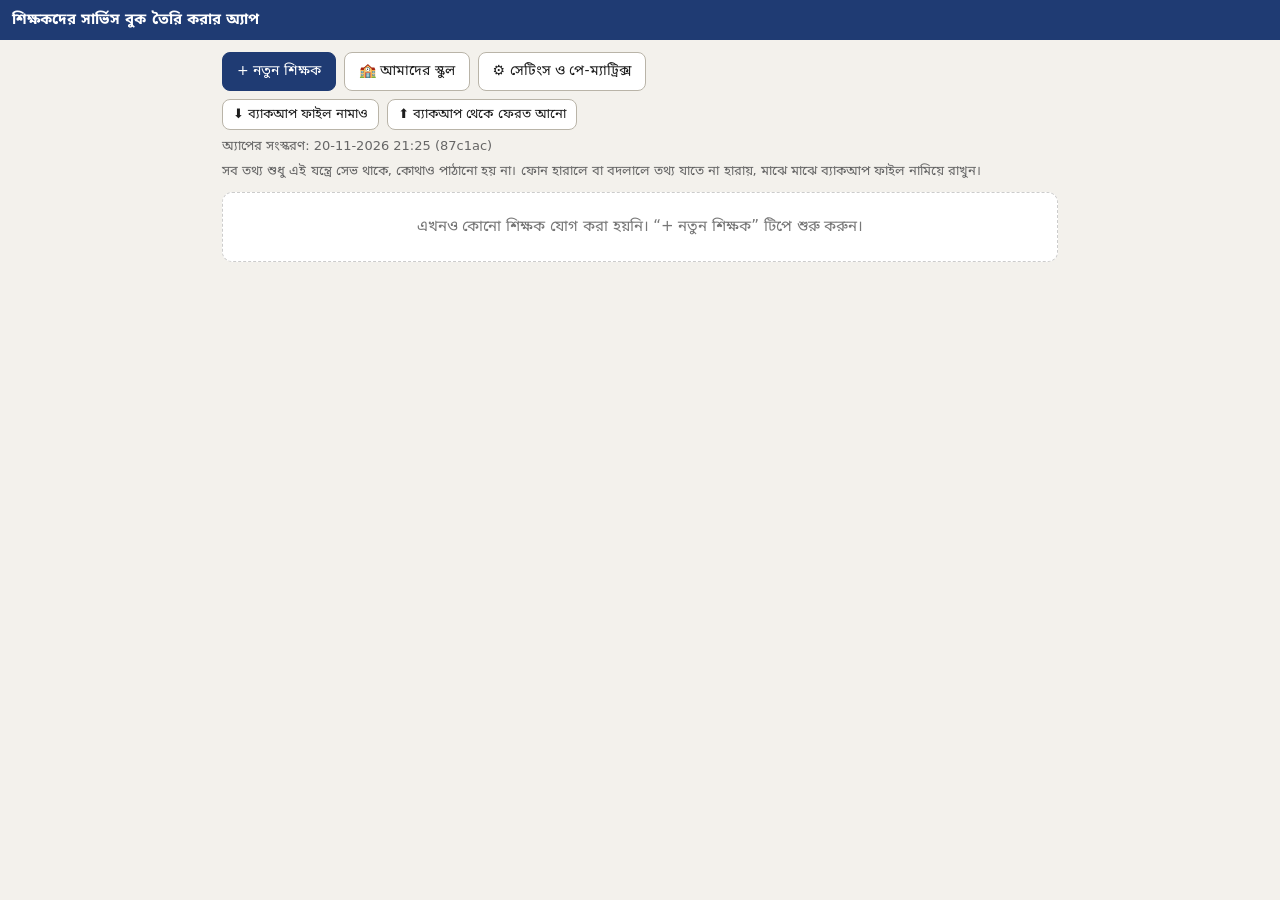
==== commit be28088c: "নথি জমা: এক ঘরে একাধিক কাগজ, যোগ্যতা জুড়ে জুড়ে লেখা Co-Authored-By: Claude Opus 5.5 <noreply@anthr" ====
--- a/index.html
+++ b/index.html
@@ -34,7 +34,7 @@
 h3{margin:22px 0 4px}h4{margin:14px 0 6px}.okbox{background:#e8f5e9;border:1px solid #b7dfbb;border-radius:10px;padding:10px 12px;font-size:13px;color:#1f5e25;margin-bottom:10px}.chk{display:flex;align-items:center;gap:8px;margin:8px 0;flex-wrap:wrap}.chk input[type=checkbox]{width:20px;height:20px}.imv{flex:1;min-width:140px;font:inherit;padding:7px 8px;border:1px solid #cfc9bc;border-radius:8px}.chk small{width:100%;padding-left:28px;color:#777}.imrow{display:grid;grid-template-columns:28px 1fr 1fr 1fr;gap:6px;align-items:center;margin:8px 0;border-bottom:1px dashed #e3ded2;padding-bottom:6px}.imrow input,.imrow select{font:inherit;font-size:14px;padding:6px;border:1px solid #cfc9bc;border-radius:6px;min-width:0}.imrow small{grid-column:1/-1;font-size:11.5px}.dabig{font-size:16px;margin-top:4px}.tw{overflow-x:auto}.dat{border-collapse:collapse;width:100%;font-size:13.5px;background:#fff}.dat th,.dat td{border:1px solid #e1ddd3;padding:7px 6px;text-align:right;white-space:nowrap}.dat th{background:#f7f5ef;text-align:center}.darow{display:grid;grid-template-columns:1fr 1fr;gap:0 10px}.darow .f:nth-child(3){grid-column:1/-1}.todobox{background:#fff8e1;border:1px solid #f0d58a;border-radius:10px;padding:10px 12px;margin-bottom:10px;font-size:14px;color:#5a4300}.todobox ul{margin:6px 0 0;padding-left:18px}.todobox li{margin:6px 0}.imsch{grid-column:2/-1;font:inherit;font-size:14px;padding:6px;border:1px solid #e0b94d;border-radius:6px;background:#fffdf3}.scard summary{cursor:pointer;padding:2px 0}.scard[open] summary{margin-bottom:6px}.g2{display:grid;grid-template-columns:1fr 1fr;gap:0 10px}@media(max-width:420px){.g2{grid-template-columns:1fr}}.ptab td{vertical-align:top}.ptab input,.ptab select{font:inherit;font-size:13.5px;padding:5px;border:1px solid #cfc9bc;border-radius:6px;width:100%;min-width:90px}.ptab tr.bad td{background:#fdecea}details{margin:12px 0}summary{cursor:pointer;color:#1f3b73}
 #pagesWrap{margin-top:10px}.pfit{overflow:hidden;margin:0 auto 12px;box-shadow:0 1px 4px rgba(0,0,0,.25)}
 #toast{position:fixed;left:50%;bottom:20px;transform:translateX(-50%);background:#222;color:#fff;padding:10px 16px;border-radius:20px;font-size:14px;opacity:0;pointer-events:none;transition:opacity .2s;z-index:30;max-width:90vw}#toast.on{opacity:1}
-</style></head><body><div id="app"></div><script>window.SB_STANDALONE=true;window.SB_VERSION="20-11-2026 08:54 (b2074d)";</script><div id="dlg"></div><div id="toast"></div>
+</style></head><body><div id="app"></div><script>window.SB_STANDALONE=true;window.SB_VERSION="20-11-2026 21:25 (87c1ac)";</script><div id="dlg"></div><div id="toast"></div>
 <script>// ===== Service Book core logic (pure, no DOM) =====
 var SB = (function(){
 'use strict';
@@ -1884,8 +1884,8 @@
 function readFiles(cb){
   var inp=document.createElement('input'); inp.type='file'; inp.multiple=true; inp.accept='application/pdf,image/*'; inp.style.display='none'; document.body.appendChild(inp);
   inp.onchange=function(){ var files=[].slice.call(inp.files||[]); document.body.removeChild(inp); if(!files.length) return;
-    var texts=[], low=false, k=0;
-    (function next(){ if(k>=files.length){ closeDialog(); return cb(texts, low); }
+    var texts=[], low=false, k=0, names=files.map(function(f){ return f.name; });
+    (function next(){ if(k>=files.length){ closeDialog(); return cb(texts, low, names); }
       busy('কাগজ পড়ছি… ('+(k+1)+'/'+files.length+')');
       READER.read(files[k],prog).then(function(doc){ texts.push(READER.toLines(doc).map(function(l){ return l.text; }).join('\n')); if((doc.scanned||[]).length) low=true; k++; next(); })
       .catch(function(){ toast('“'+files[k].name+'” পড়া যায়নি'); k++; next(); }); })(); };
@@ -1913,7 +1913,7 @@
 // ---------- 📂 a teacher's papers, one slot per kind ----------
 var DOCS=[
  {id:'mp', name:'মাধ্যমিকের অ্যাডমিট / সার্টিফিকেট', what:'জন্মতারিখ, নাম', kind:'info'},
- {id:'qual', name:'যোগ্যতার সার্টিফিকেট (B.A./M.A./B.Ed.…)', what:'যোগ্যতা (a) ও (b)', kind:'info'},
+ {id:'qual', name:'যোগ্যতার সার্টিফিকেট / মার্কশিট (যতগুলো আছে)', what:'যোগ্যতা (a) চাকরিতে ঢোকার সময়, (b) পরে বাড়া যোগ্যতা ও তারিখ — সব জুড়ে', kind:'info'},
  {id:'med', name:'মেডিক্যাল ফিটনেস সার্টিফিকেট', what:'উচ্চতা, শনাক্তকরণ চিহ্ন', kind:'info'},
  {id:'rec', name:'SSC/WBSSC-র সুপারিশপত্র', what:'কার মাধ্যমে নিয়োগ, মেমো, তারিখ', kind:'join'},
  {id:'appt', name:'নিয়োগপত্র / M.C. রেজোলিউশন', what:'রেজোলিউশন, পদ, বেতনক্রম', kind:'join'},
@@ -1927,20 +1927,22 @@
  {id:'old', name:'আগের স্কুলের সার্ভিস বুকের পাতা (হাতে লেখা)', what:'Gemini দিয়ে টাইপ করে পেস্ট', kind:'gem'}];
 function docsView(T){ var got=T.docs||{};
   var h='<div class="muted sm">যে কাগজ আছে, তার পাশের বোতাম চেপে PDF বা ফোনের ছবি দিন (একসঙ্গে কয়েকটা দেওয়া যায়)। অ্যাপ ইন্টারনেট ছাড়াই পড়ে “যা পাওয়া গেল” দেখাবে — মিলিয়ে “বসাও” চাপবেন। টাইপ করা কাগজ ভালো পড়ে; হাতে লেখা কাগজ ঠিক পড়ে না। কাগজটা ফোনে জমা থাকে না, শুধু তথ্য বসে।</div>';
-  DOCS.forEach(function(D,i){ h+='<div class="card"><div class="row" style="justify-content:space-between;align-items:center;gap:8px"><div><b>'+(i+1)+'. '+D.name+'</b>'+(got[D.id]?' <span class="ok">✅ '+esc(SB.fmt(got[D.id],A.S.dateFmt))+'</span>':'')+'<br><small class="muted">যা বসবে: '+D.what+'</small></div><button class="btn sm2" data-act="docUp" data-doc="'+D.id+'">'+(D.kind==='gem'?'✎ পেস্ট করুন':'📄 আপলোড')+'</button></div></div>'; });
+  DOCS.forEach(function(D,i){ var g=got[D.id], L=!g?[]:(typeof g==='string'?[{d:g}]:g);
+    h+='<div class="card"><div class="row" style="justify-content:space-between;align-items:center;gap:8px"><div><b>'+(i+1)+'. '+D.name+'</b>'+(L.length?' <span class="ok">✅ '+L.length+'টি কাগজ দেওয়া হয়েছে</span>':'')+'<br><small class="muted">যা বসবে: '+D.what+'</small>'+(L.length?'<br><small class="muted">'+L.map(function(x){ return esc((x.n?x.n+' — ':'')+SB.fmt(x.d,A.S.dateFmt)); }).join('<br>')+'</small>':'')+'</div><button class="btn sm2" data-act="docUp" data-doc="'+D.id+'">'+(D.kind==='gem'?'✎ পেস্ট করুন':(L.length?'+ আরও কাগজ':'📄 আপলোড'))+'</button></div></div>'; });
+  h='<div class="muted sm"><b>একটা ঘরে যত খুশি কাগজ দেওয়া যায়</b> — একসঙ্গে কয়েকটা বেছে, বা একটা দেওয়ার পর “+ আরও কাগজ” চেপে। যেমন যোগ্যতার ঘরে মাধ্যমিক, উচ্চমাধ্যমিক, B.A., M.A., B.Ed. সব আলাদা আলাদা দিন — অ্যাপ সব জুড়ে লিখবে।</div>'+h;
   return h; }
 function docUpload(id){ var D=DOCS.filter(function(x){ return x.id===id; })[0]; if(!D) return;
   if(D.kind==='gem'){ pasteDialog(); return; }
-  readFiles(function(texts,low){ docDialog(D, texts, low); }); }
+  readFiles(function(texts,low,names){ docDialog(D, texts, low, names); }); }
 function docExtract(D,t){ t=bnDigits(t); var flat=t.replace(/\s*\n\s*/g,' '), f={}, m;
   if(D.id==='mp'){ m=new RegExp('(?:date\\s+of\\s+birth|d\\.?\\s*o\\.?\\s*b\\.?|born\\s+on|জন্ম(?:\\s*তারিখ)?)[^0-9A-Za-z]{0,20}'+'(\\d{1,2}\\s*[.\\-\\/]\\s*\\d{1,2}\\s*[.\\-\\/]\\s*\\d{2,4}|\\d{1,2}(?:st|nd|rd|th)?\\s+[A-Za-z]+,?\\s+\\d{4})','i').exec(flat);
       var dob=m?pdate(m[1]):''; if(!dob){ var ds=READER.dates(flat).filter(function(x){ return x.iso>='1950-01-01' && x.iso<'2008-01-01'; }); if(ds.length) dob=ds[0].iso; } if(dob) f.dob=dob;
       m=/\bname(?:\s+of\s+the\s+(?:candidate|examinee))?\s*[:\-]\s*([A-Za-z][A-Za-z .]{3,45})/i.exec(t); if(m) f.name=m[1].trim(); }
-  if(D.id==='qual'){ var deg=[], re=/\b(B\.?\s*A\.?|B\.?\s*Sc\.?|B\.?\s*Com\.?|M\.?\s*A\.?|M\.?\s*Sc\.?|M\.?\s*Com\.?|B\.?\s*Ed\.?|M\.?\s*Ed\.?|D\.?\s*El\.?\s*Ed\.?|Ph\.?\s*D\.?)(?=[\s,.(]|$)/g, mm;
-      while((mm=re.exec(flat))){ var dgr=mm[1].replace(/\s+/g,'').replace(/\.?$/,'.'); if(deg.indexOf(dgr)<0) deg.push(dgr); }
-      var bed=deg.filter(function(x){ return /^B\.?Ed/i.test(x); })[0], rest=deg.filter(function(x){ return !/^B\.?Ed/i.test(x); });
-      if(rest.length) f.qualEntry=rest.join(', ');
-      if(bed){ var bd=new RegExp('(?:result|publication|declared|passed)[^0-9]{0,30}(\\d{1,2}\\s*[.\\-\\/]\\s*\\d{1,2}\\s*[.\\-\\/]\\s*\\d{2,4})','i').exec(flat); f.qualLater='B.Ed.'+(bd?' on '+SB.fmt(pdate(bd[1]),A.S.dateFmt):''); } }
+  if(D.id==='qual'){ var found=[], seen={}, re=/\b(Madhyamik|Secondary\s+Examination|Higher\s+Secondary|H\.\s*S\.(?=\s*(?:Exam|Examination|\d))|B\.?\s*A\.?|B\.?\s*Sc\.?|B\.?\s*Com\.?|M\.?\s*A\.?|M\.?\s*Sc\.?|M\.?\s*Com\.?|B\.?\s*Ed\.?|M\.?\s*Ed\.?|D\.?\s*El\.?\s*Ed\.?|M\.?\s*Phil\.?|Ph\.?\s*D\.?|B\.?\s*P\.?\s*Ed\.?)(?=[\s,.(:]|$)/gi, mm;
+      while((mm=re.exec(flat))){ var raw=mm[1], dg=/madhyamik|secondary\s+exam/i.test(raw)&&!/higher/i.test(raw)?'Madhyamik':(/higher|^H\.\s*S/i.test(raw)?'H.S.':raw.replace(/\s+/g,'').replace(/\.?$/,'.').toUpperCase().replace('ED.','Ed.').replace('SC.','Sc.').replace('COM.','Com.').replace('PHIL.','Phil.').replace('PH.D.','Ph.D.').replace('EL.ED.','El.Ed.'));
+        if(seen[dg]) continue; seen[dg]=1; var near=flat.slice(mm.index, mm.index+140), dd=READER.dates(near), yr=/\b(19[5-9]\d|20[0-4]\d)\b/.exec(near);
+        found.push({dg:dg, date:dd.length?dd[0].iso:'', year:dd.length?dd[0].iso.slice(0,4):(yr?yr[1]:'')}); }
+      f._qual=found; }
   if(D.id==='med'){ m=/(\d{3}(?:\.\d+)?)\s*c\.?\s*m\b/i.exec(flat); if(m) f.height=m[1]+' C.M.';
       m=/(?:identification\s*marks?|personal\s*marks?|marks?\s+of\s+identification)\s*[:\-]?\s*([^\n]{3,80})/i.exec(t)||/((?:a\s+)?(?:mole|scar|cut\s*mark|black\s*spot)[^\n.,;]{0,50})/i.exec(t); if(m) f.idMarks=m[1].trim(); }
   if(D.kind==='join'){ f=docFields(t);
@@ -1963,18 +1965,28 @@
 var DOCLBL={dob:'জন্ম তারিখ',name:'নাম',qualEntry:'যোগ্যতা (চাকরিতে ঢোকার সময়)',qualLater:'পরে বাড়া যোগ্যতা ও তারিখ',height:'উচ্চতা',idMarks:'শনাক্তকরণ চিহ্ন',
   sanction:'পদ মঞ্জুরির তথ্য',relDate:'আগের স্কুল ছাড়ার তারিখ',relReason:'আগের স্কুল ছাড়ার কারণ',memo:'মেমো নম্বর',memoDate:'মেমোর তারিখ',by:'কে দিয়েছেন',which:'কী স্থায়ী হলো (both/post/appt)',
   level:'লেভেল',go:'G.O.',actualFrom:'আসল টাকা কবে থেকে',from:'ছুটি শুরুর তারিখ',days:'কত দিন',type:'ধরন (ml/hap)'};
-function docDialog(D,texts,low){
+function docDialog(D,texts,low,names){
   var T=A.T[A.tid], f=docExtract(D,texts.join('\n\n')), slots=schoolSlots(T), lastJ=-1; slots.forEach(function(s,i){ if(s.join) lastJ=i; });
   var tgt=D.kind==='join'?(D.id==='trans'?lastJ+1:Math.max(lastJ,0)):-1;
   if(D.kind==='status'||D.kind==='fix'||D.kind==='join'){ f.date=f.date||''; }
   var lbl=function(k){ return DOCLBL[k]||((DOCF.filter(function(x){return x[0]===k;})[0]||[0,k])[1]); };
+  if(f._qual){ var J=(T.events||[]).filter(function(e){ return e.type==='join'; }).map(function(e){ return e.date; }).sort()[0]||'';
+    var ent=(T.qualEntry||'').trim(), lat=(T.qualLater||'').trim();
+    f._qual.forEach(function(q){ var inEnt=new RegExp('(^|[\\s,/])'+q.dg.replace(/\./g,'\\.')+'(?=$|[\\s,/(])').test(ent), inLat=lat.indexOf(q.dg)>=0; if(inEnt||inLat) return;
+      var after=J && (q.date?q.date>J:(q.year && q.year>J.slice(0,4)));
+      if(after) lat=(lat?lat+'\n':'')+q.dg+(q.date?' on '+SB.fmt(q.date,A.S.dateFmt):(q.year?' ('+q.year+')':''));
+      else if(q.dg!=='Madhyamik' && q.dg!=='H.S.') ent=(ent?ent+', ':'')+q.dg+(q.year?' ('+q.year+')':''); });
+    if(ent!==(T.qualEntry||'').trim()) f.qualEntry=ent; if(lat!==(T.qualLater||'').trim()) f.qualLater=lat;
+    if(!J && f._qual.length) f._note='এখনও যোগদানের তারিখ নেই, তাই সব যোগ্যতা (a)-তে রাখা হলো। পরে নিজে সরিয়ে নিতে পারেন।';
+    if(!f.qualEntry && !f.qualLater && f._qual.length) f._note='এই কাগজের যোগ্যতা আগেই লেখা আছে।'; }
   var keys=Object.keys(f).filter(function(k){ return k.charAt(0)!=='_'; });
   var h='<div class="dlgbox"><div class="dlgh"><b>'+esc(D.name)+' — যা পাওয়া গেল</b><button class="ib" data-act="closeD">✕</button></div><div class="dlgb">';
+  if(f._note) h+='<div class="muted sm">'+esc(f._note)+'</div>';
   if(low) h+='<div class="flagbox">কাগজটা ছবি/স্ক্যান — লেখা আন্দাজে পড়া হয়েছে। প্রতিটা নম্বর আর তারিখ মিলিয়ে নিন।</div>';
   if(D.kind==='join') h+='<label class="f form"><span>কোন স্কুলের ঘরে বসবে</span><select id="docSlot">'+slots.map(function(s,i){ return '<option value="'+i+'"'+(i===tgt?' selected':'')+'>'+(ORD_BN[i]||(i+1))+' স্কুল — '+esc(s.join?(s.join.school||'').split('\n')[0]+' ('+SB.fmt(s.join.date,A.S.dateFmt)+')':'খালি ঘর')+'</option>'; }).join('')+'</select></label>';
   if(!keys.length) h+='<div class="empty">কাজের মতো কিছু খুঁজে পাওয়া গেল না। কাগজ হাতে লেখা হলে “Gemini থেকে পেস্ট” দিয়ে চেষ্টা করুন।</div>';
   keys.forEach(function(k){ var v=String(f[k]), isD=/date|Wef$|^dob$|^from$|actualFrom|relDate/i.test(k)&&!/relReason/.test(k), big=/school|scale|sanction|go|idMarks|qual/.test(k);
-    var cur=D.kind==='info'?(T[k]||''):'';
+    var cur=(D.kind==='info'&&!/^qual/.test(k))?(T[k]||''):'';
     h+='<label class="chk"><input type="checkbox" data-xk="'+k+'"'+(cur&&cur!==v?'':' checked')+'> <span>'+lbl(k)+'</span> '+(big?'<textarea class="imv" rows="2" data-xv="'+k+'">'+esc(v)+'</textarea>':'<input class="imv" data-xv="'+k+'" type="'+(isD?'date':'text')+'" value="'+esc(v)+'">')+(cur&&cur!==v?'<small>এখন আছে: '+esc(cur)+'</small>':'')+((k==='date'&&!v)?'<small><b>কাগজে তারিখ পাওয়া যায়নি — নিজে লিখুন</b></small>':'')+'</label>'; });
   h+='<details><summary>কাগজের পুরো পড়া লেখা</summary><textarea readonly rows="8" style="width:100%;font-size:12px">'+esc(texts.join('\n\n'))+'</textarea></details></div>';
   h+='<div class="dlgf"><button class="btn" data-act="closeD">বাতিল</button>'+(keys.length?'<button class="btn pri" id="docApply">টিক দেওয়াগুলো বসাও</button>':'')+'</div></div>';
@@ -2000,7 +2012,7 @@
       var FH=SB.fullHistory(T,A.S), per=FH.LV.rows.filter(function(r){ return r.kind==='leave' && r.from<=v.from && r.to>=v.from; })[0];
       if(!per){ toast('এই তারিখ ছুটির হিসাবের কোনো বছরে পড়ছে না — আগে যোগদান বসান'); return; }
       var o=T.leave.ov[per.key]=T.leave.ov[per.key]||{}, fld=(v.type==='hap')?'t8':'t7'; o[fld]=String((+o[fld]||0)+(+v.days)); n++; }
-    T.docs=T.docs||{}; T.docs[D.id]=SB.todayStr(); scheduleSave('T',A.tid); closeDialog(); render(); toast(n+'টি ঘর বসল'); };
+    T.docs=T.docs||{}; var gl=T.docs[D.id]; gl=!gl?[]:(typeof gl==='string'?[{d:gl}]:gl); (names||['']).forEach(function(nm){ gl.push({n:nm, d:SB.todayStr()}); }); T.docs[D.id]=gl; scheduleSave('T',A.tid); closeDialog(); render(); toast(n+'টি ঘর বসল'); };
 }
 var PAYKINDS=[['inc','ইনক্রিমেন্ট'],['benefit','১০ বছর/CAS'],['payrow','অন্য সারি'],['fix','পে-রিভিশন'],['fix2009','ROPA-2009 ফিক্সেশন'],['join','যোগদান']];
 function payTableView(T){
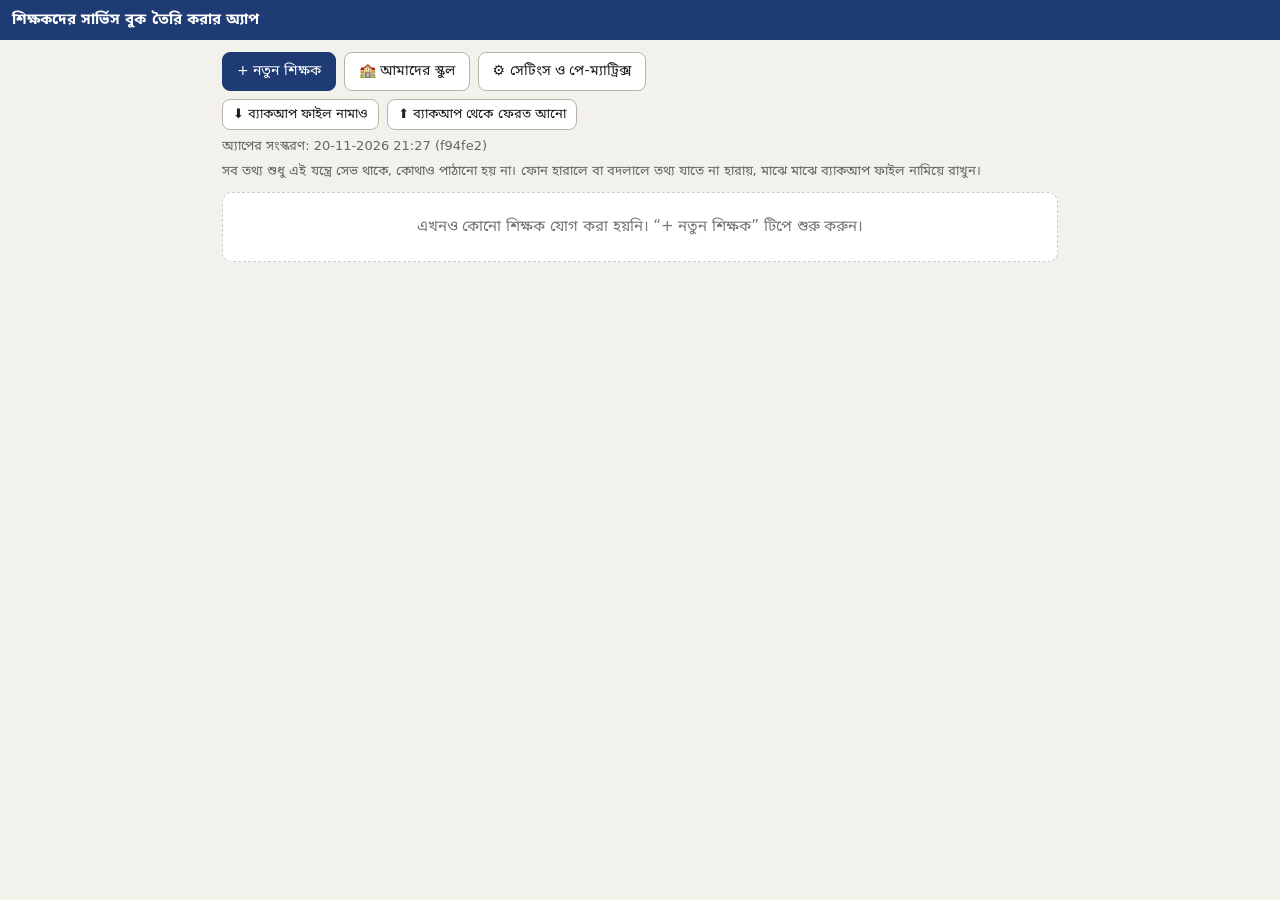
==== commit 479c2594: "যোগ্যতার বছর পাশের ডিগ্রির সঙ্গে গুলিয়ে যাবে না Co-Authored-By: Claude Opus 5.5 <noreply@anthropic." ====
--- a/index.html
+++ b/index.html
@@ -34,7 +34,7 @@
 h3{margin:22px 0 4px}h4{margin:14px 0 6px}.okbox{background:#e8f5e9;border:1px solid #b7dfbb;border-radius:10px;padding:10px 12px;font-size:13px;color:#1f5e25;margin-bottom:10px}.chk{display:flex;align-items:center;gap:8px;margin:8px 0;flex-wrap:wrap}.chk input[type=checkbox]{width:20px;height:20px}.imv{flex:1;min-width:140px;font:inherit;padding:7px 8px;border:1px solid #cfc9bc;border-radius:8px}.chk small{width:100%;padding-left:28px;color:#777}.imrow{display:grid;grid-template-columns:28px 1fr 1fr 1fr;gap:6px;align-items:center;margin:8px 0;border-bottom:1px dashed #e3ded2;padding-bottom:6px}.imrow input,.imrow select{font:inherit;font-size:14px;padding:6px;border:1px solid #cfc9bc;border-radius:6px;min-width:0}.imrow small{grid-column:1/-1;font-size:11.5px}.dabig{font-size:16px;margin-top:4px}.tw{overflow-x:auto}.dat{border-collapse:collapse;width:100%;font-size:13.5px;background:#fff}.dat th,.dat td{border:1px solid #e1ddd3;padding:7px 6px;text-align:right;white-space:nowrap}.dat th{background:#f7f5ef;text-align:center}.darow{display:grid;grid-template-columns:1fr 1fr;gap:0 10px}.darow .f:nth-child(3){grid-column:1/-1}.todobox{background:#fff8e1;border:1px solid #f0d58a;border-radius:10px;padding:10px 12px;margin-bottom:10px;font-size:14px;color:#5a4300}.todobox ul{margin:6px 0 0;padding-left:18px}.todobox li{margin:6px 0}.imsch{grid-column:2/-1;font:inherit;font-size:14px;padding:6px;border:1px solid #e0b94d;border-radius:6px;background:#fffdf3}.scard summary{cursor:pointer;padding:2px 0}.scard[open] summary{margin-bottom:6px}.g2{display:grid;grid-template-columns:1fr 1fr;gap:0 10px}@media(max-width:420px){.g2{grid-template-columns:1fr}}.ptab td{vertical-align:top}.ptab input,.ptab select{font:inherit;font-size:13.5px;padding:5px;border:1px solid #cfc9bc;border-radius:6px;width:100%;min-width:90px}.ptab tr.bad td{background:#fdecea}details{margin:12px 0}summary{cursor:pointer;color:#1f3b73}
 #pagesWrap{margin-top:10px}.pfit{overflow:hidden;margin:0 auto 12px;box-shadow:0 1px 4px rgba(0,0,0,.25)}
 #toast{position:fixed;left:50%;bottom:20px;transform:translateX(-50%);background:#222;color:#fff;padding:10px 16px;border-radius:20px;font-size:14px;opacity:0;pointer-events:none;transition:opacity .2s;z-index:30;max-width:90vw}#toast.on{opacity:1}
-</style></head><body><div id="app"></div><script>window.SB_STANDALONE=true;window.SB_VERSION="20-11-2026 21:25 (87c1ac)";</script><div id="dlg"></div><div id="toast"></div>
+</style></head><body><div id="app"></div><script>window.SB_STANDALONE=true;window.SB_VERSION="20-11-2026 21:27 (f94fe2)";</script><div id="dlg"></div><div id="toast"></div>
 <script>// ===== Service Book core logic (pure, no DOM) =====
 var SB = (function(){
 'use strict';
@@ -1940,7 +1940,7 @@
       m=/\bname(?:\s+of\s+the\s+(?:candidate|examinee))?\s*[:\-]\s*([A-Za-z][A-Za-z .]{3,45})/i.exec(t); if(m) f.name=m[1].trim(); }
   if(D.id==='qual'){ var found=[], seen={}, re=/\b(Madhyamik|Secondary\s+Examination|Higher\s+Secondary|H\.\s*S\.(?=\s*(?:Exam|Examination|\d))|B\.?\s*A\.?|B\.?\s*Sc\.?|B\.?\s*Com\.?|M\.?\s*A\.?|M\.?\s*Sc\.?|M\.?\s*Com\.?|B\.?\s*Ed\.?|M\.?\s*Ed\.?|D\.?\s*El\.?\s*Ed\.?|M\.?\s*Phil\.?|Ph\.?\s*D\.?|B\.?\s*P\.?\s*Ed\.?)(?=[\s,.(:]|$)/gi, mm;
       while((mm=re.exec(flat))){ var raw=mm[1], dg=/madhyamik|secondary\s+exam/i.test(raw)&&!/higher/i.test(raw)?'Madhyamik':(/higher|^H\.\s*S/i.test(raw)?'H.S.':raw.replace(/\s+/g,'').replace(/\.?$/,'.').toUpperCase().replace('ED.','Ed.').replace('SC.','Sc.').replace('COM.','Com.').replace('PHIL.','Phil.').replace('PH.D.','Ph.D.').replace('EL.ED.','El.Ed.'));
-        if(seen[dg]) continue; seen[dg]=1; var near=flat.slice(mm.index, mm.index+140), dd=READER.dates(near), yr=/\b(19[5-9]\d|20[0-4]\d)\b/.exec(near);
+        if(seen[dg]) continue; seen[dg]=1; var near=flat.slice(mm.index, mm.index+140), cut=near.slice(4).search(/\b(?:Madhyamik|Higher\s+Secondary|B\.?\s*A\.|B\.?\s*Sc|B\.?\s*Com|M\.?\s*A\.|M\.?\s*Sc|M\.?\s*Com|B\.?\s*Ed|M\.?\s*Ed|D\.?\s*El|M\.?\s*Phil|Ph\.?\s*D)/i); if(cut>=0) near=near.slice(0,cut+4); var dd=READER.dates(near), yr=/\b(19[5-9]\d|20[0-4]\d)\b/.exec(near);
         found.push({dg:dg, date:dd.length?dd[0].iso:'', year:dd.length?dd[0].iso.slice(0,4):(yr?yr[1]:'')}); }
       f._qual=found; }
   if(D.id==='med'){ m=/(\d{3}(?:\.\d+)?)\s*c\.?\s*m\b/i.exec(flat); if(m) f.height=m[1]+' C.M.';
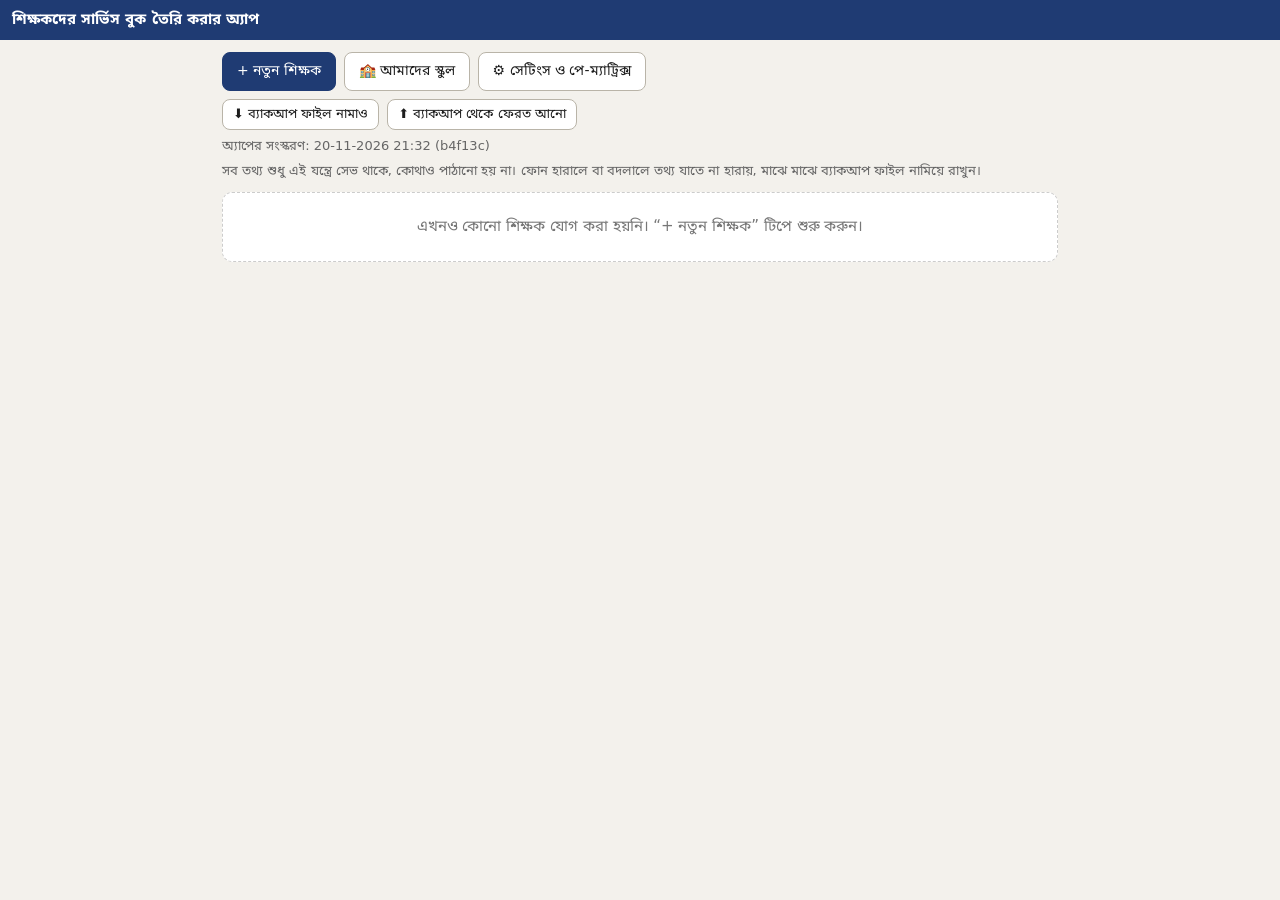
==== commit 750d7c66: "নথি জমা: স্কুল ধরে আলাদা বাক্স, রিলিজ/পদত্যাগের কাগজ, প্রতিটা কাগজ আলাদা পড়া Co-Authored-By: Claude" ====
--- a/index.html
+++ b/index.html
@@ -34,7 +34,7 @@
 h3{margin:22px 0 4px}h4{margin:14px 0 6px}.okbox{background:#e8f5e9;border:1px solid #b7dfbb;border-radius:10px;padding:10px 12px;font-size:13px;color:#1f5e25;margin-bottom:10px}.chk{display:flex;align-items:center;gap:8px;margin:8px 0;flex-wrap:wrap}.chk input[type=checkbox]{width:20px;height:20px}.imv{flex:1;min-width:140px;font:inherit;padding:7px 8px;border:1px solid #cfc9bc;border-radius:8px}.chk small{width:100%;padding-left:28px;color:#777}.imrow{display:grid;grid-template-columns:28px 1fr 1fr 1fr;gap:6px;align-items:center;margin:8px 0;border-bottom:1px dashed #e3ded2;padding-bottom:6px}.imrow input,.imrow select{font:inherit;font-size:14px;padding:6px;border:1px solid #cfc9bc;border-radius:6px;min-width:0}.imrow small{grid-column:1/-1;font-size:11.5px}.dabig{font-size:16px;margin-top:4px}.tw{overflow-x:auto}.dat{border-collapse:collapse;width:100%;font-size:13.5px;background:#fff}.dat th,.dat td{border:1px solid #e1ddd3;padding:7px 6px;text-align:right;white-space:nowrap}.dat th{background:#f7f5ef;text-align:center}.darow{display:grid;grid-template-columns:1fr 1fr;gap:0 10px}.darow .f:nth-child(3){grid-column:1/-1}.todobox{background:#fff8e1;border:1px solid #f0d58a;border-radius:10px;padding:10px 12px;margin-bottom:10px;font-size:14px;color:#5a4300}.todobox ul{margin:6px 0 0;padding-left:18px}.todobox li{margin:6px 0}.imsch{grid-column:2/-1;font:inherit;font-size:14px;padding:6px;border:1px solid #e0b94d;border-radius:6px;background:#fffdf3}.scard summary{cursor:pointer;padding:2px 0}.scard[open] summary{margin-bottom:6px}.g2{display:grid;grid-template-columns:1fr 1fr;gap:0 10px}@media(max-width:420px){.g2{grid-template-columns:1fr}}.ptab td{vertical-align:top}.ptab input,.ptab select{font:inherit;font-size:13.5px;padding:5px;border:1px solid #cfc9bc;border-radius:6px;width:100%;min-width:90px}.ptab tr.bad td{background:#fdecea}details{margin:12px 0}summary{cursor:pointer;color:#1f3b73}
 #pagesWrap{margin-top:10px}.pfit{overflow:hidden;margin:0 auto 12px;box-shadow:0 1px 4px rgba(0,0,0,.25)}
 #toast{position:fixed;left:50%;bottom:20px;transform:translateX(-50%);background:#222;color:#fff;padding:10px 16px;border-radius:20px;font-size:14px;opacity:0;pointer-events:none;transition:opacity .2s;z-index:30;max-width:90vw}#toast.on{opacity:1}
-</style></head><body><div id="app"></div><script>window.SB_STANDALONE=true;window.SB_VERSION="20-11-2026 21:27 (f94fe2)";</script><div id="dlg"></div><div id="toast"></div>
+</style></head><body><div id="app"></div><script>window.SB_STANDALONE=true;window.SB_VERSION="20-11-2026 21:32 (b4f13c)";</script><div id="dlg"></div><div id="toast"></div>
 <script>// ===== Service Book core logic (pure, no DOM) =====
 var SB = (function(){
 'use strict';
@@ -1066,7 +1066,7 @@
   if(act==='home'){ A.view='home'; render(); }
   else if(act==='settings'){ A.view='settings'; render(); }
   else if(act==='homeSchool'){ homeSchoolDialog(); }
-  else if(act==='docUp'){ docUpload(b.getAttribute('data-doc')); }
+  else if(act==='docUp'){ docUpload(b.getAttribute('data-doc'), b.hasAttribute('data-si')?+b.getAttribute('data-si'):-1); }
   else if(act==='newT'){ var nid=uid(); A.T[nid]={id:nid, name:'', sex:'M', desigShort:'A.T.', dobSource:'West Bengal Board of Secondary Education', events:[], leave:{ov:{},notes:{}}}; if(A.S.home&&A.S.home.school) A.T[nid]._draft={0:{home:true}}; pendingNew[nid]=1; A.tid=nid; A.view='teacher'; A.tab='info'; render(); scheduleSave('T',nid); }
   else if(act==='delTid'){ ev.stopPropagation(); var T0=A.T[id]; ask('“'+(T0&&T0.name||'নাম নেই')+'” — এই শিক্ষকের সব তথ্য মুছে যাবে, ফেরত আনা যাবে না। মুছবেন?',function(){ delete A.T[id]; delete pendingNew[id]; render(); if(A.mode==='db') doSave('del',id); else lsPut(); toast('মুছে ফেলা হলো'); }); return; }
   else if(act==='delEmpty'){ var em=Object.keys(A.T).filter(function(k){ var t=A.T[k]; return !t.name && !(t.events||[]).length; }); ask('নাম ছাড়া, কোনো ঘটনা ছাড়া '+em.length+'টি খালি খাতা মুছে যাবে। মুছবেন?',function(){ em.forEach(function(k){ delete A.T[k]; delete pendingNew[k]; if(A.mode==='db') doSave('del',k); }); if(A.mode!=='db') lsPut(); render(); toast(em.length+'টি খালি খাতা মোছা হলো'); }); return; }
@@ -1911,29 +1911,38 @@
 }
 
 // ---------- 📂 a teacher's papers, one slot per kind ----------
-var DOCS=[
- {id:'mp', name:'মাধ্যমিকের অ্যাডমিট / সার্টিফিকেট', what:'জন্মতারিখ, নাম', kind:'info'},
- {id:'qual', name:'যোগ্যতার সার্টিফিকেট / মার্কশিট (যতগুলো আছে)', what:'যোগ্যতা (a) চাকরিতে ঢোকার সময়, (b) পরে বাড়া যোগ্যতা ও তারিখ — সব জুড়ে', kind:'info'},
- {id:'med', name:'মেডিক্যাল ফিটনেস সার্টিফিকেট', what:'উচ্চতা, শনাক্তকরণ চিহ্ন', kind:'info'},
- {id:'rec', name:'SSC/WBSSC-র সুপারিশপত্র', what:'কার মাধ্যমে নিয়োগ, মেমো, তারিখ', kind:'join'},
- {id:'appt', name:'নিয়োগপত্র / M.C. রেজোলিউশন', what:'রেজোলিউশন, পদ, বেতনক্রম', kind:'join'},
- {id:'joinr', name:'যোগদান রিপোর্ট', what:'যোগদানের তারিখ, বেতন', kind:'join'},
- {id:'appr', name:'D.I./A.D.I.-র অনুমোদন', what:'অনুমোদন কে দিয়েছেন, মেমো, তারিখ, w.e.f.', kind:'join'},
- {id:'sanc', name:'পদ মঞ্জুরির চিঠি', what:'পদ মঞ্জুরির তথ্য', kind:'join'},
- {id:'conf', name:'স্থায়ীকরণ / Confirmation-এর চিঠি', what:'“স্থায়ী হওয়া” ঘটনা', kind:'status'},
- {id:'trans', name:'বদলির অর্ডার (Utsashree/Mutual), রিলিজ, LPC', what:'আগের স্কুল ছাড়া, নতুন স্কুলে যোগদান, শেষ বেতন', kind:'join'},
- {id:'fix', name:'পে-ফিক্সেশন / ROPA-র কাগজ', what:'ফিক্সেশনের তারিখ, বেতন, লেভেল', kind:'fix'},
- {id:'lv', name:'ছুটির মঞ্জুরি আদেশ (ML/HAP)', what:'ছুটির হিসাবে দিন', kind:'leave'},
- {id:'old', name:'আগের স্কুলের সার্ভিস বুকের পাতা (হাতে লেখা)', what:'Gemini দিয়ে টাইপ করে পেস্ট', kind:'gem'}];
-function docsView(T){ var got=T.docs||{};
-  var h='<div class="muted sm">যে কাগজ আছে, তার পাশের বোতাম চেপে PDF বা ফোনের ছবি দিন (একসঙ্গে কয়েকটা দেওয়া যায়)। অ্যাপ ইন্টারনেট ছাড়াই পড়ে “যা পাওয়া গেল” দেখাবে — মিলিয়ে “বসাও” চাপবেন। টাইপ করা কাগজ ভালো পড়ে; হাতে লেখা কাগজ ঠিক পড়ে না। কাগজটা ফোনে জমা থাকে না, শুধু তথ্য বসে।</div>';
-  DOCS.forEach(function(D,i){ var g=got[D.id], L=!g?[]:(typeof g==='string'?[{d:g}]:g);
-    h+='<div class="card"><div class="row" style="justify-content:space-between;align-items:center;gap:8px"><div><b>'+(i+1)+'. '+D.name+'</b>'+(L.length?' <span class="ok">✅ '+L.length+'টি কাগজ দেওয়া হয়েছে</span>':'')+'<br><small class="muted">যা বসবে: '+D.what+'</small>'+(L.length?'<br><small class="muted">'+L.map(function(x){ return esc((x.n?x.n+' — ':'')+SB.fmt(x.d,A.S.dateFmt)); }).join('<br>')+'</small>':'')+'</div><button class="btn sm2" data-act="docUp" data-doc="'+D.id+'">'+(D.kind==='gem'?'✎ পেস্ট করুন':(L.length?'+ আরও কাগজ':'📄 আপলোড'))+'</button></div></div>'; });
-  h='<div class="muted sm"><b>একটা ঘরে যত খুশি কাগজ দেওয়া যায়</b> — একসঙ্গে কয়েকটা বেছে, বা একটা দেওয়ার পর “+ আরও কাগজ” চেপে। যেমন যোগ্যতার ঘরে মাধ্যমিক, উচ্চমাধ্যমিক, B.A., M.A., B.Ed. সব আলাদা আলাদা দিন — অ্যাপ সব জুড়ে লিখবে।</div>'+h;
+ var DOCS=[
+ {id:'mp', g:'p', name:'মাধ্যমিকের অ্যাডমিট / সার্টিফিকেট', what:'জন্মতারিখ, নাম', kind:'info'},
+ {id:'qual', g:'p', name:'যোগ্যতার সার্টিফিকেট / মার্কশিট (যতগুলো আছে)', what:'যোগ্যতা (a) চাকরিতে ঢোকার সময়, (b) পরে বাড়া যোগ্যতা ও তারিখ — সব জুড়ে', kind:'info'},
+ {id:'med', g:'p', name:'মেডিক্যাল ফিটনেস সার্টিফিকেট', what:'উচ্চতা, শনাক্তকরণ চিহ্ন', kind:'info'},
+ {id:'fix', g:'p', name:'পে-ফিক্সেশন / ROPA-র কাগজ', what:'ফিক্সেশনের তারিখ, বেতন, লেভেল', kind:'fix'},
+ {id:'lv', g:'p', name:'ছুটির মঞ্জুরি আদেশ (ML/HAP)', what:'ছুটির হিসাবে দিন', kind:'leave'},
+ {id:'old', g:'p', name:'আগের সার্ভিস বুকের পাতা (হাতে লেখা)', what:'Gemini দিয়ে টাইপ করে পেস্ট', kind:'gem'},
+ {id:'trans', g:'s', name:'বদলির অর্ডার (Utsashree/Mutual) ও LPC', what:'এই স্কুলে আসা, শেষ বেতন, আগের স্কুল ছাড়া', kind:'join'},
+ {id:'rec', g:'s', name:'SSC/WBSSC-র সুপারিশপত্র', what:'কার মাধ্যমে নিয়োগ, মেমো, তারিখ', kind:'join'},
+ {id:'appt', g:'s', name:'নিয়োগপত্র / M.C. রেজোলিউশন', what:'রেজোলিউশন, পদ, বেতনক্রম', kind:'join'},
+ {id:'joinr', g:'s', name:'যোগদান রিপোর্ট', what:'যোগদানের তারিখ, বেতন', kind:'join'},
+ {id:'appr', g:'s', name:'D.I./A.D.I.-র অনুমোদন', what:'অনুমোদন কে দিয়েছেন, মেমো, তারিখ, w.e.f.', kind:'join'},
+ {id:'sanc', g:'s', name:'পদ মঞ্জুরির চিঠি', what:'পদ মঞ্জুরির তথ্য', kind:'join'},
+ {id:'conf', g:'s', name:'স্থায়ীকরণ / Confirmation-এর চিঠি', what:'“স্থায়ী হওয়া” ঘটনা', kind:'status'},
+ {id:'rel', g:'s', name:'রিলিজ অর্ডার / পদত্যাগপত্র', what:'এই স্কুল ছাড়ার তারিখ ও কারণ', kind:'rel'}];
+function docKey(D,T,si){ if(D.g!=='s') return D.id; var s=schoolSlots(T)[si]||{}; return D.id+'@'+(s.join?s.join.id:'slot'+si); }
+function docRow(D,T,si,n){ var got=T.docs||{}, g=got[docKey(D,T,si)], L=!g?[]:(typeof g==='string'?[{d:g}]:g);
+  return '<div class="card"><div class="row" style="justify-content:space-between;align-items:center;gap:8px"><div><b>'+n+'. '+D.name+'</b>'+(L.length?' <span class="ok">✅ '+L.length+'টি কাগজ</span>':'')+'<br><small class="muted">যা বসবে: '+D.what+'</small>'+(L.length?'<br><small class="muted">'+L.map(function(x){ return esc((x.n?x.n+' — ':'')+SB.fmt(x.d,A.S.dateFmt)); }).join('<br>')+'</small>':'')+'</div><button class="btn sm2" data-act="docUp" data-doc="'+D.id+'"'+(si>=0?' data-si="'+si+'"':'')+'>'+(D.kind==='gem'?'✎ পেস্ট করুন':(L.length?'+ আরও কাগজ':'📄 আপলোড'))+'</button></div></div>'; }
+function docsView(T){
+  var h='<div class="muted sm"><b>একটা ঘরে যত খুশি কাগজ দেওয়া যায়</b> — একসঙ্গে কয়েকটা বেছে, বা পরে “+ আরও কাগজ” চেপে। PDF বা ফোনের ছবি; অ্যাপ ইন্টারনেট ছাড়াই পড়ে “যা পাওয়া গেল” দেখাবে — মিলিয়ে “বসাও” চাপবেন। টাইপ করা কাগজ ভালো পড়ে; হাতে লেখা নয়। কাগজটা ফোনে জমা থাকে না, শুধু তথ্য বসে।</div>';
+  h+='<h3>👤 শিক্ষকের নিজের কাগজ (সব স্কুলের জন্য একবার)</h3>';
+  DOCS.filter(function(D){ return D.g==='p'; }).forEach(function(D,i){ h+=docRow(D,T,-1,i+1); });
+  var slots=schoolSlots(T), used=slots.filter(function(s){ return s.join; }).length, schoolDocs=DOCS.filter(function(D){ return D.g==='s'; });
+  slots.forEach(function(s,si){ if(!s.join && si!==used) return; var j=s.join;
+    var title=(ORD_BN[si]||(si+1)+'তম')+' স্কুল — '+(j?esc((j.school||'(নাম লেখা হয়নি)').split('\n')[0])+' ('+SB.fmt(j.date,A.S.dateFmt)+' থেকে'+(s.rel&&s.rel.date?' '+SB.fmt(s.rel.date,A.S.dateFmt)+' পর্যন্ত':' এখনও')+')':'নতুন স্কুল (এখনও খাতায় নেই)');
+    h+='<details class="card scard"'+(si===used-1||!j?' open':'')+'><summary><b>🏫 '+title+'</b></summary>'+(j?'':'<div class="muted sm">এখানে কাগজ দিলে নতুন স্কুলের ঘর তৈরি হবে — কাগজে যোগদানের তারিখ না থাকলে অ্যাপ জিজ্ঞেস করবে।</div>');
+    schoolDocs.forEach(function(D,i){ if(si===0 && D.id==='trans') return; h+=docRow(D,T,si,i+1); });
+    h+='</details>'; });
   return h; }
-function docUpload(id){ var D=DOCS.filter(function(x){ return x.id===id; })[0]; if(!D) return;
+function docUpload(id,si){ var D=DOCS.filter(function(x){ return x.id===id; })[0]; if(!D) return;
   if(D.kind==='gem'){ pasteDialog(); return; }
-  readFiles(function(texts,low,names){ docDialog(D, texts, low, names); }); }
+  readFiles(function(texts,low,names){ docDialog(D, texts, low, names, si); }); }
 function docExtract(D,t){ t=bnDigits(t); var flat=t.replace(/\s*\n\s*/g,' '), f={}, m;
   if(D.id==='mp'){ m=new RegExp('(?:date\\s+of\\s+birth|d\\.?\\s*o\\.?\\s*b\\.?|born\\s+on|জন্ম(?:\\s*তারিখ)?)[^0-9A-Za-z]{0,20}'+'(\\d{1,2}\\s*[.\\-\\/]\\s*\\d{1,2}\\s*[.\\-\\/]\\s*\\d{2,4}|\\d{1,2}(?:st|nd|rd|th)?\\s+[A-Za-z]+,?\\s+\\d{4})','i').exec(flat);
       var dob=m?pdate(m[1]):''; if(!dob){ var ds=READER.dates(flat).filter(function(x){ return x.iso>='1950-01-01' && x.iso<'2008-01-01'; }); if(ds.length) dob=ds[0].iso; } if(dob) f.dob=dob;
@@ -1957,17 +1966,19 @@
       m=/\blevel\s*[-:]?\s*(\d+[A-Z]?)/i.exec(flat); if(m) f.level='L'+m[1].toUpperCase();
       m=/G\.?\s*O\.?\s*No\.?[^\n]{0,70}?(?:dt|dated)\.?\s*[:\-]?\s*\d{1,2}\s*[.\-\/]\s*\d{1,2}\s*[.\-\/]\s*\d{2,4}/i.exec(flat); if(m) f.go=m[0].trim();
       m=/actual(?:ly)?\s*(?:paid|benefit)[^0-9]{0,25}(\d{1,2}\s*[.\-\/]\s*\d{1,2}\s*[.\-\/]\s*\d{2,4})/i.exec(flat); if(m) f.actualFrom=pdate(m[1]); }
+  if(D.kind==='rel'){ m=new RegExp('(?:released|relieved|resign\\w*|resignation)[^.]{0,120}?(?:on|w\\.?e\\.?f\\.?|from|with\\s+effect\\s+from)\\s*'+'(\\d{1,2}\\s*[.\\-\\/]\\s*\\d{1,2}\\s*[.\\-\\/]\\s*\\d{2,4})','i').exec(flat); if(m) f.relDate=pdate(m[1]);
+      f.relKind=/resign/i.test(flat)?'resign':'release'; f.relReason=/utsa?shree/i.test(flat)?"Transferred through 'Utsashree'":(/mutual/i.test(flat)?'Mutual transfer':(/resign/i.test(flat)?'Resignation':'Released')); }
   if(D.kind==='leave'){ var re2=new RegExp('from\\s+'+'(\\d{1,2}\\s*[.\\-\\/]\\s*\\d{1,2}\\s*[.\\-\\/]\\s*\\d{2,4}|\\d{1,2}(?:st|nd|rd|th)?\\s+[A-Za-z]+,?\\s+\\d{4})'+'\\s+to\\s+'+'(\\d{1,2}\\s*[.\\-\\/]\\s*\\d{1,2}\\s*[.\\-\\/]\\s*\\d{2,4}|\\d{1,2}(?:st|nd|rd|th)?\\s+[A-Za-z]+,?\\s+\\d{4})','gi'), m2, days=0, from='';
       while((m2=re2.exec(flat))){ var a=pdate(m2[1]), b=pdate(m2[2]); if(a&&b&&b>=a){ days+=Math.round((SB.pd(b)-SB.pd(a))/86400000)+1; if(!from) from=a; } }
       if(!days){ m=/for\s+(\d{1,3})\s*(?:\(\w+\)\s*)?days/i.exec(flat); if(m) days=+m[1]; var d1=READER.dates(flat); if(d1.length) from=d1[0].iso; }
       if(days){ f.from=from; f.days=String(days); } f.type=/half\s*(?:average\s*)?pay|h\.?\s*a\.?\s*p/i.test(flat)?'hap':'ml'; }
   Object.keys(f).forEach(function(k){ if(!f[k]) delete f[k]; }); return f; }
 var DOCLBL={dob:'জন্ম তারিখ',name:'নাম',qualEntry:'যোগ্যতা (চাকরিতে ঢোকার সময়)',qualLater:'পরে বাড়া যোগ্যতা ও তারিখ',height:'উচ্চতা',idMarks:'শনাক্তকরণ চিহ্ন',
-  sanction:'পদ মঞ্জুরির তথ্য',relDate:'আগের স্কুল ছাড়ার তারিখ',relReason:'আগের স্কুল ছাড়ার কারণ',memo:'মেমো নম্বর',memoDate:'মেমোর তারিখ',by:'কে দিয়েছেন',which:'কী স্থায়ী হলো (both/post/appt)',
+  sanction:'পদ মঞ্জুরির তথ্য',relDate:'স্কুল ছাড়ার তারিখ',relReason:'স্কুল ছাড়ার কারণ',relKind:'release / resign',memo:'মেমো নম্বর',memoDate:'মেমোর তারিখ',by:'কে দিয়েছেন',which:'কী স্থায়ী হলো (both/post/appt)',
   level:'লেভেল',go:'G.O.',actualFrom:'আসল টাকা কবে থেকে',from:'ছুটি শুরুর তারিখ',days:'কত দিন',type:'ধরন (ml/hap)'};
-function docDialog(D,texts,low,names){
-  var T=A.T[A.tid], f=docExtract(D,texts.join('\n\n')), slots=schoolSlots(T), lastJ=-1; slots.forEach(function(s,i){ if(s.join) lastJ=i; });
-  var tgt=D.kind==='join'?(D.id==='trans'?lastJ+1:Math.max(lastJ,0)):-1;
+function docDialog(D,texts,low,names,siIn){
+  var T=A.T[A.tid], f={}; if(D.kind==='join'||D.kind==='qual'||D.id==='qual'){ texts.forEach(function(x){ var g=docExtract(D,x); Object.keys(g).forEach(function(k){ if(k==='_qual') f._qual=(f._qual||[]).concat(g._qual); else if(!f[k]) f[k]=g[k]; }); }); } else f=docExtract(D,texts.join('\n\n')); var slots=schoolSlots(T), lastJ=-1; slots.forEach(function(s,i){ if(s.join) lastJ=i; });
+  var tgt=(siIn!=null&&siIn>=0)?siIn:(D.kind==='join'?(D.id==='trans'?lastJ+1:Math.max(lastJ,0)):-1);
   if(D.kind==='status'||D.kind==='fix'||D.kind==='join'){ f.date=f.date||''; }
   var lbl=function(k){ return DOCLBL[k]||((DOCF.filter(function(x){return x[0]===k;})[0]||[0,k])[1]); };
   if(f._qual){ var J=(T.events||[]).filter(function(e){ return e.type==='join'; }).map(function(e){ return e.date; }).sort()[0]||'';
@@ -1983,7 +1994,7 @@
   var h='<div class="dlgbox"><div class="dlgh"><b>'+esc(D.name)+' — যা পাওয়া গেল</b><button class="ib" data-act="closeD">✕</button></div><div class="dlgb">';
   if(f._note) h+='<div class="muted sm">'+esc(f._note)+'</div>';
   if(low) h+='<div class="flagbox">কাগজটা ছবি/স্ক্যান — লেখা আন্দাজে পড়া হয়েছে। প্রতিটা নম্বর আর তারিখ মিলিয়ে নিন।</div>';
-  if(D.kind==='join') h+='<label class="f form"><span>কোন স্কুলের ঘরে বসবে</span><select id="docSlot">'+slots.map(function(s,i){ return '<option value="'+i+'"'+(i===tgt?' selected':'')+'>'+(ORD_BN[i]||(i+1))+' স্কুল — '+esc(s.join?(s.join.school||'').split('\n')[0]+' ('+SB.fmt(s.join.date,A.S.dateFmt)+')':'খালি ঘর')+'</option>'; }).join('')+'</select></label>';
+  if(D.kind==='join'||D.kind==='rel'||(D.kind==='status'&&tgt>=0)) h+='<label class="f form"><span>কোন স্কুলের ঘরে বসবে</span><select id="docSlot">'+slots.map(function(s,i){ return '<option value="'+i+'"'+(i===tgt?' selected':'')+'>'+(ORD_BN[i]||(i+1))+' স্কুল — '+esc(s.join?(s.join.school||'').split('\n')[0]+' ('+SB.fmt(s.join.date,A.S.dateFmt)+')':'খালি ঘর')+'</option>'; }).join('')+'</select></label>';
   if(!keys.length) h+='<div class="empty">কাজের মতো কিছু খুঁজে পাওয়া গেল না। কাগজ হাতে লেখা হলে “Gemini থেকে পেস্ট” দিয়ে চেষ্টা করুন।</div>';
   keys.forEach(function(k){ var v=String(f[k]), isD=/date|Wef$|^dob$|^from$|actualFrom|relDate/i.test(k)&&!/relReason/.test(k), big=/school|scale|sanction|go|idMarks|qual/.test(k);
     var cur=(D.kind==='info'&&!/^qual/.test(k))?(T[k]||''):'';
@@ -1995,14 +2006,16 @@
   go.onclick=function(){ var v={}; dl.querySelectorAll('[data-xk]').forEach(function(c){ if(!c.checked) return; var k=c.getAttribute('data-xk'); v[k]=dl.querySelector('[data-xv="'+k+'"]').value.trim(); });
     var n=0;
     if(D.kind==='info'){ Object.keys(v).forEach(function(k){ if(v[k]){ T[k]=v[k]; n++; } }); }
-    else if(D.kind==='join'){ var si=+$('#docSlot').value, sj=schoolSlots(T)[si]||{};
+    else if(D.kind==='join'){ var si=+$('#docSlot').value, sj=schoolSlots(T)[si]||{}; siIn=si;
       if(!sj.join && !v.date){ toast('এই ঘরে আগে যোগদানের তারিখ লাগবে — তালিকায় তারিখ লিখুন বা অন্য স্কুল বাছুন'); return; }
       if(v.date) slotUpdate(si,'date',v.date);
       if(f._level && v.scale && A.S.levels.some(function(L){ return L.id===f._level; })) slotUpdate(si,'sys',f._level);
       Object.keys(v).forEach(function(k){ if(['date','relDate','relReason'].indexOf(k)<0 && v[k]){ slotUpdate(si,k,v[k]); n++; } });
       if(v.relDate && si>0){ slotUpdate(si-1,'relDate',v.relDate); slotUpdate(si-1,'relKind','release'); if(v.relReason) slotUpdate(si-1,'relReason',v.relReason); n++; }
       if(v.date) n++; }
-    else if(D.kind==='status'){ if(!v.date){ toast('তারিখ লিখুন'); return; } T.events.push({id:uid(), seq:Date.now(), type:'status', date:v.date, which:v.which||'both', newStatus:'Permanent', memo:v.memo||'', memoDate:v.memoDate||'', by:v.by||''}); n++; }
+    else if(D.kind==='rel'){ var sr=+$('#docSlot').value; if(!(schoolSlots(T)[sr]||{}).join){ toast('এই স্কুলের যোগদান আগে বসান'); return; } if(!v.relDate){ toast('ছাড়ার তারিখ লিখুন'); return; }
+      slotUpdate(sr,'relDate',v.relDate); slotUpdate(sr,'relKind',v.relKind==='resign'?'resign':'release'); if(v.relReason) slotUpdate(sr,'relReason',v.relReason); n++; siIn=sr; }
+    else if(D.kind==='status'){ if(!v.date){ toast('তারিখ লিখুন'); return; } if($('#docSlot')) siIn=+$('#docSlot').value; T.events.push({id:uid(), seq:Date.now(), type:'status', date:v.date, which:v.which||'both', newStatus:'Permanent', memo:v.memo||'', memoDate:v.memoDate||'', by:v.by||''}); n++; }
     else if(D.kind==='fix'){ if(!v.date||!v.pay){ toast('তারিখ আর বেতন লাগবে'); return; }
       var e={id:uid(), seq:Date.now(), type:v.date<'2016-01-01'?'fix2009':'fix', date:v.date, pay:v.pay};
       if(e.type==='fix'){ e.commission=guessComm(v.date)||'ROPA-2019'; applyComm(e); e.pay=v.pay; e.date=v.date; if(v.level) e.level=v.level; if(v.go) e.go=v.go; if(v.actualFrom) e.actualFrom=v.actualFrom; }
@@ -2012,7 +2025,7 @@
       var FH=SB.fullHistory(T,A.S), per=FH.LV.rows.filter(function(r){ return r.kind==='leave' && r.from<=v.from && r.to>=v.from; })[0];
       if(!per){ toast('এই তারিখ ছুটির হিসাবের কোনো বছরে পড়ছে না — আগে যোগদান বসান'); return; }
       var o=T.leave.ov[per.key]=T.leave.ov[per.key]||{}, fld=(v.type==='hap')?'t8':'t7'; o[fld]=String((+o[fld]||0)+(+v.days)); n++; }
-    T.docs=T.docs||{}; var gl=T.docs[D.id]; gl=!gl?[]:(typeof gl==='string'?[{d:gl}]:gl); (names||['']).forEach(function(nm){ gl.push({n:nm, d:SB.todayStr()}); }); T.docs[D.id]=gl; scheduleSave('T',A.tid); closeDialog(); render(); toast(n+'টি ঘর বসল'); };
+    T.docs=T.docs||{}; var dk=docKey(D,T,siIn!=null?siIn:-1), gl=T.docs[dk]; gl=!gl?[]:(typeof gl==='string'?[{d:gl}]:gl); (names||['']).forEach(function(nm){ gl.push({n:nm, d:SB.todayStr()}); }); T.docs[dk]=gl; scheduleSave('T',A.tid); closeDialog(); render(); toast(n+'টি ঘর বসল'); };
 }
 var PAYKINDS=[['inc','ইনক্রিমেন্ট'],['benefit','১০ বছর/CAS'],['payrow','অন্য সারি'],['fix','পে-রিভিশন'],['fix2009','ROPA-2009 ফিক্সেশন'],['join','যোগদান']];
 function payTableView(T){
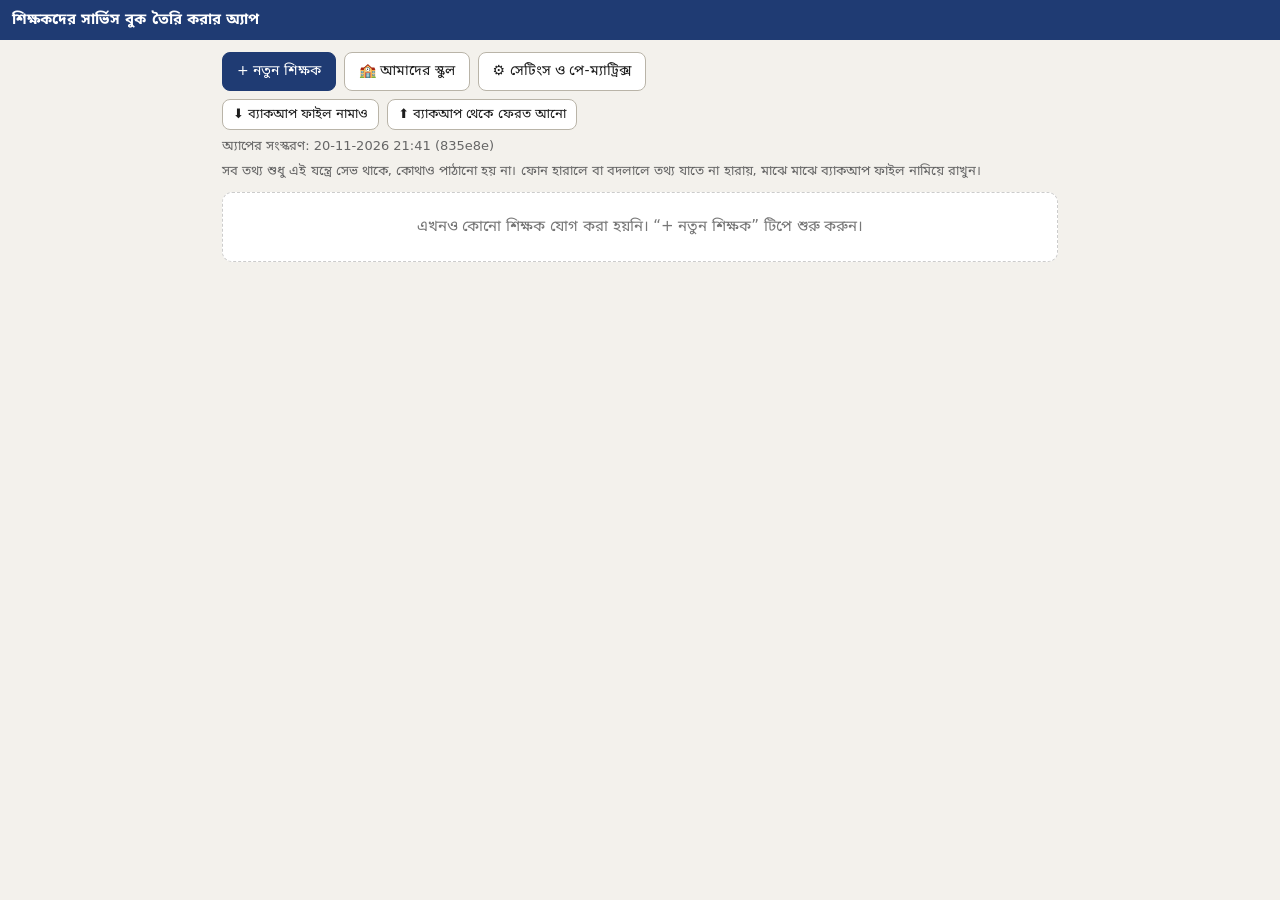
==== commit 11fc94cc: "হাতে লেখা আর পেস্ট মেলানো (মিলেছে/নতুন/আলাদা), 'বইয়ে লেখা আছে পর্যন্ত' চিহ্ন — শুধু বাকি অংশ ছাপা C" ====
--- a/index.html
+++ b/index.html
@@ -34,7 +34,7 @@
 h3{margin:22px 0 4px}h4{margin:14px 0 6px}.okbox{background:#e8f5e9;border:1px solid #b7dfbb;border-radius:10px;padding:10px 12px;font-size:13px;color:#1f5e25;margin-bottom:10px}.chk{display:flex;align-items:center;gap:8px;margin:8px 0;flex-wrap:wrap}.chk input[type=checkbox]{width:20px;height:20px}.imv{flex:1;min-width:140px;font:inherit;padding:7px 8px;border:1px solid #cfc9bc;border-radius:8px}.chk small{width:100%;padding-left:28px;color:#777}.imrow{display:grid;grid-template-columns:28px 1fr 1fr 1fr;gap:6px;align-items:center;margin:8px 0;border-bottom:1px dashed #e3ded2;padding-bottom:6px}.imrow input,.imrow select{font:inherit;font-size:14px;padding:6px;border:1px solid #cfc9bc;border-radius:6px;min-width:0}.imrow small{grid-column:1/-1;font-size:11.5px}.dabig{font-size:16px;margin-top:4px}.tw{overflow-x:auto}.dat{border-collapse:collapse;width:100%;font-size:13.5px;background:#fff}.dat th,.dat td{border:1px solid #e1ddd3;padding:7px 6px;text-align:right;white-space:nowrap}.dat th{background:#f7f5ef;text-align:center}.darow{display:grid;grid-template-columns:1fr 1fr;gap:0 10px}.darow .f:nth-child(3){grid-column:1/-1}.todobox{background:#fff8e1;border:1px solid #f0d58a;border-radius:10px;padding:10px 12px;margin-bottom:10px;font-size:14px;color:#5a4300}.todobox ul{margin:6px 0 0;padding-left:18px}.todobox li{margin:6px 0}.imsch{grid-column:2/-1;font:inherit;font-size:14px;padding:6px;border:1px solid #e0b94d;border-radius:6px;background:#fffdf3}.scard summary{cursor:pointer;padding:2px 0}.scard[open] summary{margin-bottom:6px}.g2{display:grid;grid-template-columns:1fr 1fr;gap:0 10px}@media(max-width:420px){.g2{grid-template-columns:1fr}}.ptab td{vertical-align:top}.ptab input,.ptab select{font:inherit;font-size:13.5px;padding:5px;border:1px solid #cfc9bc;border-radius:6px;width:100%;min-width:90px}.ptab tr.bad td{background:#fdecea}details{margin:12px 0}summary{cursor:pointer;color:#1f3b73}
 #pagesWrap{margin-top:10px}.pfit{overflow:hidden;margin:0 auto 12px;box-shadow:0 1px 4px rgba(0,0,0,.25)}
 #toast{position:fixed;left:50%;bottom:20px;transform:translateX(-50%);background:#222;color:#fff;padding:10px 16px;border-radius:20px;font-size:14px;opacity:0;pointer-events:none;transition:opacity .2s;z-index:30;max-width:90vw}#toast.on{opacity:1}
-</style></head><body><div id="app"></div><script>window.SB_STANDALONE=true;window.SB_VERSION="20-11-2026 21:32 (b4f13c)";</script><div id="dlg"></div><div id="toast"></div>
+</style></head><body><div id="app"></div><script>window.SB_STANDALONE=true;window.SB_VERSION="20-11-2026 21:41 (835e8e)";</script><div id="dlg"></div><div id="toast"></div>
 <script>// ===== Service Book core logic (pure, no DOM) =====
 var SB = (function(){
 'use strict';
@@ -485,13 +485,14 @@
 }
 
 function colgroup(ws){ return '<colgroup>'+ws.map(function(w){return '<col style="width:'+w+'px">';}).join('')+'</colgroup>'; }
-function cellsHtml(cells,base,ws,units){
-  return cells.map(function(c){ var span=c.to-c.from+1; var cls='ent'+(c.box?' box':'')+(c.nowrapCenter?' ctr':'');
+var OLD=null; // function(src) -> true when that row is already written in the book
+function cellsHtml(cells,base,ws,units,old){
+  return cells.map(function(c){ var span=c.to-c.from+1; var cls='ent'+(c.box?' box':'')+(c.nowrapCenter?' ctr':'')+(old?' old':'');
     return '<td colspan="'+span+'" class="cl"><div class="'+cls+'" style="height:'+(units*RH-2)+'px">'+esc(c.lines.join('\n'))+'</div></td>'; }).join('');
 }
 function bodyRows(page,side,ws,cap){
   var h='', used=0;
-  page.forEach(function(it){ h+='<tr style="height:'+(it.units*RH)+'px" class="ru">'+cellsHtml(side==='L'?it.L:it.R,0,ws,it.units)+'</tr>'; used+=it.units; });
+  page.forEach(function(it){ h+='<tr style="height:'+(it.units*RH)+'px" class="ru">'+cellsHtml(side==='L'?it.L:it.R,0,ws,it.units,OLD&&it.src&&OLD(it.src))+'</tr>'; used+=it.units; });
   for(;used<cap;used++){ h+='<tr style="height:'+RH+'px" class="ru">'+ws.map(function(){return '<td class="cl"></td>';}).join('')+'</tr>'; }
   return h;
 }
@@ -580,12 +581,15 @@
   return out;
 }
 
-function allPages(T,S){
+function allPages(T,S,opt){
   var FH=SB.fullHistory(T,S), H=FH.H;
+  var up=(opt&&opt.all)?'':(T.writtenUpto||''), key={}; (T.events||[]).forEach(function(e){ key[e.id]=e.ord||e.date; });
+  OLD=up?function(r){ if(r.ev && key[r.ev]) return key[r.ev]<=up; if(r._date) return r._date<=up; if(r.kind==='leave' && r.to) return r.to<=up; return false; }:null;
   // posting scale for carry
   (T.events||[]).forEach(function(e){ if(e.type==='join'){ H.postings.forEach(function(p){ if(p.id===e.id){ var L=SB.levelById(S,e.sys); p.scale=e.scale||(L?L.name+'\n'+L.pre:''); } }); } });
   var LV=FH.LV;
-  return {H:H, LV:LV, pages:[particulars(T,S),finger(T,S)].concat(histPages(T,S,H)).concat(leavePages(T,S,H,LV))};
+  var pp=[particulars(T,S),finger(T,S)]; if(up) pp=pp.map(function(x){ return x.replace(/class="val/g,'class="val old'); });
+  var res={H:H, LV:LV, pages:pp.concat(histPages(T,S,H)).concat(leavePages(T,S,H,LV))}; OLD=null; return res;
 }
 
 var CSS=[
@@ -608,7 +612,7 @@
 'table.bt tr.ru{-webkit-print-color-adjust:exact;print-color-adjust:exact;background-image:repeating-linear-gradient(to bottom,transparent 0,transparent '+(RH-1)+'px,#9a9a9a '+(RH-1)+'px,#9a9a9a '+RH+'px)}',
 'table.bt tbody tr:last-child td{border-bottom:1px solid #222}',
 '.ent{font-family:"Roboto Condensed","Arial Narrow",Arial,sans-serif;font-size:11px;line-height:'+LH+'px;color:#1b3a9a;white-space:pre;padding:1px 3px 0;overflow:hidden}',
-'.ent.ctr{text-align:center}.ent.box{font-weight:700}'
+'.ent.ctr{text-align:center}.ent.box{font-weight:700}.ent.old,.val.old{visibility:hidden}'
 ].join('\n');
 
 return {allPages:allPages, CSS:CSS, PW:PW, PH:PH, measure:measure};
@@ -986,12 +990,14 @@
 
 // ----- pages -----
 function pagesView(T){
-  return '<div class="row gap wrap"><button class="btn pri" data-act="pdf">PDF ডাউনলোড</button><button class="btn" data-act="html">প্রিন্টের HTML ফাইল</button></div>'+
+  return '<div class="card"><label class="f"><span><b>বইয়ে আগে থেকে লেখা আছে — কোন তারিখ পর্যন্ত</b></span><input type="date" id="wUpto" value="'+esc(T.writtenUpto||'')+'"><small>এই তারিখ পর্যন্ত সারিগুলো পাতায় ফাঁকা থাকবে (জায়গা ঠিক রেখে) — শুধু বাকি অংশ কপি করবেন। পুরো বই নতুন করে লিখতে হলে খালি রাখুন।</small></label>'+(T.writtenUpto?'<label class="chk"><input type="checkbox" id="wAll"'+(A.showAll?' checked':'')+'> <span>আগের লেখা অংশও দেখাও</span></label>':'')+'</div><div class="row gap wrap"><button class="btn pri" data-act="pdf">PDF ডাউনলোড</button><button class="btn" data-act="html">প্রিন্টের HTML ফাইল</button></div>'+
     '<div class="muted sm">পাতাগুলো আসল সার্ভিস বুকের ধাঁচে সাজানো। নীল লেখাটা হাতে কপি করবেন; সই, স্ট্যাম্প আর আঙুলের ছাপের জায়গা ফাঁকা।</div><div id="pagesWrap"></div>';
 }
 function drawPages(){
   var T=A.T[A.tid], W=$('#pagesWrap'); if(!W) return;
-  var res=BOOK.allPages(T,A.S); var avail=Math.min(W.clientWidth||360, 820); var sc=avail/BOOK.PW;
+  var wu=$('#wUpto'); if(wu && !wu._b){ wu._b=1; wu.onchange=function(){ if(wu.value) T.writtenUpto=wu.value; else delete T.writtenUpto; scheduleSave('T',A.tid); render(); }; }
+  var wa=$('#wAll'); if(wa && !wa._b){ wa._b=1; wa.onchange=function(){ A.showAll=wa.checked; render(); }; }
+  var res=BOOK.allPages(T,A.S,{all:A.showAll}); var avail=Math.min(W.clientWidth||360, 820); var sc=avail/BOOK.PW;
   W.innerHTML=res.pages.map(function(p){ return '<div class="pfit" style="width:'+(BOOK.PW*sc)+'px;height:'+(BOOK.PH*sc)+'px"><div style="transform:scale('+sc+');transform-origin:0 0">'+p+'</div></div>'; }).join('');
 }
 function loadScript(src){ return new Promise(function(ok,no){ var s=document.createElement('script'); s.src=src; s.onload=ok; s.onerror=no; document.head.appendChild(s); }); }
@@ -1009,7 +1015,7 @@
   Promise.all([window.html2canvas?1:loadScript(new URL('vendor/html2canvas.min.js',location.href).href), (window.jspdf?1:loadScript(new URL('vendor/jspdf.umd.min.js',location.href).href))])
   .then(function(){ return document.fonts?document.fonts.ready:null; })
   .then(function(){
-    var res=BOOK.allPages(T,A.S); var host=document.createElement('div'); host.style.cssText='position:fixed;left:-10000px;top:0;width:794px'; document.body.appendChild(host);
+    var res=BOOK.allPages(T,A.S,{all:A.showAll}); var host=document.createElement('div'); host.style.cssText='position:fixed;left:-10000px;top:0;width:794px'; document.body.appendChild(host);
     var pdf=new window.jspdf.jsPDF({unit:'pt',format:'a4',compress:true}); var i=0;
     function next(){ if(i>=res.pages.length){ document.body.removeChild(host); return saveFile(fileName(T,'pdf'),pdf.output('blob')); }
       host.innerHTML=res.pages[i]; drawRules(host.firstChild); return window.html2canvas(host.firstChild,{scale:2,backgroundColor:'#ffffff',logging:false}).then(function(cv){
@@ -1018,7 +1024,7 @@
   }).catch(function(e){ toast('PDF তৈরি হয়নি: '+(e&&e.message||e)); });
 }
 function exportHtml(){
-  var T=A.T[A.tid], res=BOOK.allPages(T,A.S);
+  var T=A.T[A.tid], res=BOOK.allPages(T,A.S,{all:A.showAll});
   var doc='<!DOCTYPE html><html><head><meta charset="utf-8"><title>Service Book - '+esc(T.name||'')+'</title><link rel="stylesheet" href="https://fonts.googleapis.com/css2?family=Noto+Serif:wght@400;700&family=Roboto+Condensed:wght@400;700&display=swap"><style>@page{size:A4;margin:0}body{margin:0;background:#888}.bpage{margin:0 auto 10px;page-break-after:always}@media print{body{background:#fff}.bpage{margin:0}}'+BOOK.CSS+'</style></head><body>'+res.pages.join('')+'</body></html>';
   saveFile(fileName(T,'html'),doc);
 }
@@ -1202,12 +1208,19 @@
   var R=IMP.R, T=A.T[A.tid], h='<div class="dlgbox"><div class="dlgh"><b>ফাইল থেকে যা পাওয়া গেল</b><button class="ib" data-act="closeD">✕</button></div><div class="dlgb">'+scanNote(R);
   var keys=Object.keys(R.info);
   if(keys.length){ h+='<h4>ব্যক্তিগত তথ্য</h4>'; keys.forEach(function(k){ var cur=T[k]; h+='<label class="chk"><input type="checkbox" data-ik="'+k+'"'+(cur?'':' checked')+'> <span>'+INFO_LBL[k]+'</span> <input class="imv" data-iv="'+k+'" type="'+(k==='dob'?'date':'text')+'" value="'+esc(R.info[k])+'">'+(cur?'<small>এখন আছে: '+esc(cur)+'</small>':'')+'</label>'; }); }
-  var have={}; (T.events||[]).forEach(function(e){ if(SB.PAYTYPES[e.type]) have[e.date]=e; });
+  SB.fullHistory(T,A.S); var have={}; (T.events||[]).forEach(function(e){ if(SB.PAYTYPES[e.type]) have[e.date+'|'+(e.ord||'')+'|'+(e.type==='benefit'?'b':'')]=e; });
   prepPays(R,T);
+  var curPay=function(ex){ return ex.pay!=null&&ex.pay!==''?+ex.pay:(ex._exp!=null?+ex._exp:null); };
+  // a 10-year benefit already in the book, pasted again with another date, is the same benefit
+  R.pays.forEach(function(p){ if(p.kind!=='benefit' || have[p.date+'|'+(p.ord||'')+'|b']) return; var g=(p.ord||'').split('#')[0];
+    var same=(T.events||[]).filter(function(e){ return e.type==='benefit' && ((e.ord||'').split('#')[0]===g) && Math.abs(SB.pd(e.date)-SB.pd(p.date))<370*86400000; })[0];
+    if(same){ p.sus=true; p.auto='খাতায় আগে থেকে ১০ বছরের সুবিধা আছে ('+SB.fmt(same.date,A.S.dateFmt)+') — একই ধরে টিক তুলে রাখা হলো'; } });
   if(R.pays.length){ h+='<h4>বেতনের সারি ('+R.pays.length+'টি)</h4><div class="muted sm">একই তারিখের ঘটনা আগে থেকে থাকলে শুধু বেতনটা বসবে, আর হিসাবের সঙ্গে না মিললে লাল দাগ দেখাবে।</div>';
-    R.pays.forEach(function(p,i){ var ex=have[p.date];
+    var nSame=0,nNew=0,nDiff=0; R.pays.forEach(function(p){ var ex=have[p.date+'|'+(p.ord||'')+'|'+(p.kind==='benefit'?'b':'')]; if(!ex) nNew++; else if(curPay(ex)!=null&&curPay(ex)!==+p.pay) nDiff++; else nSame++; });
+    if(nSame||nDiff) h+='<div class="card"><b>খাতায় আগে থেকে যা আছে তার সঙ্গে মেলানো:</b> ✅ মিলেছে '+nSame+' · ➕ নতুন '+nNew+' · ⚠ আলাদা '+nDiff+'<br><small class="muted">হাতে লেখা ঘর আগে মানা হয় — “আলাদা” সারিতে কোনটা রাখবেন বেছে দিন।</small></div>';
+    R.pays.forEach(function(p,i){ var ex=have[p.date+'|'+(p.ord||'')+'|'+(p.kind==='benefit'?'b':'')], exPay=ex?curPay(ex):null, diff=ex&&exPay!=null&&exPay!==+p.pay;
       h+='<div class="imrow"><label class="chk"><input type="checkbox" data-pi="'+i+'"'+(p.sus?'':' checked')+'></label><input type="date" data-pd="'+i+'" value="'+p.date+'"><select data-pk="'+i+'">'+[['inc','ইনক্রিমেন্ট'],['join','যোগদান (নতুন স্কুল)'],['fix2009','ROPA-2009 ফিক্সেশন'],['fix','পে-রিভিশন (ROPA-2019/নতুন)'],['benefit','১০ বছর/CAS'],['payrow','অন্য সারি']].map(function(o){ return '<option value="'+o[0]+'"'+(o[0]===p.kind?' selected':'')+'>'+o[1]+'</option>'; }).join('')+'</select><input data-pp="'+i+'" inputmode="numeric" value="'+p.pay+'">'+(p.kind==='join'?'<input class="imsch" data-ps="'+i+'" placeholder="যোগদানের স্কুলের নাম ও ঠিকানা লিখুন" value="'+esc(p.school||'')+'">':'')+
-        '<small class="muted">'+(p.sus?'<b class="flag">⚠ আগের সারির চেয়ে অনেক কম — সম্ভবত গ্রেড পে বা ভুল পড়া, তাই টিক তুলে রাখা হলো। </b>':'')+(p.auto?'<b>'+esc(p.auto)+'। </b>':'')+(ex?'আগে থেকে আছে · ':'')+esc((p.line||'').slice(0,90))+'</small></div>'; });
+        '<small class="muted">'+(p.sus?'<b class="flag">⚠ আগের সারির চেয়ে অনেক কম — সম্ভবত গ্রেড পে বা ভুল পড়া, তাই টিক তুলে রাখা হলো। </b>':'')+(p.auto?'<b>'+esc(p.auto)+'। </b>':'')+(!ex?'<b>➕ নতুন</b> · ':(diff?'':'<b>✅ মিলেছে</b> · '))+esc((p.line||'').slice(0,90))+'</small>'+(diff?'<div class="flagbox" style="margin:4px 0">⚠ আলাদা: <label><input type="radio" name="pc'+i+'" data-pc="'+i+'" value="hand" checked> খাতায় আছে '+exPay+((ex.pay==null||ex.pay==='')?' (অ্যাপের হিসাব)':'')+'</label> &nbsp; <label><input type="radio" name="pc'+i+'" value="paste"> পেস্টে '+p.pay+'</label>'+(ex._exp!=null?' <small>(হিসাবে আসে '+ex._exp+')</small>':'')+'</div>':'')+'</div>'; });
     h+='<div class="muted sm">নতুন স্কুলে যোগ দেওয়ার সারিটা “যোগদান (নতুন স্কুল)” করে দিন — না হলে বেতনের হিসাব ভুল মিলবে।</div>'; }
   if(R.pays.length && !(T.events||[]).some(function(e){return e.type==='join';}) && !R.pays.some(function(p){return p.kind==='join';})) h+='<div class="flagbox">এই শিক্ষকের “স্কুলে যোগদান” এখনও দেওয়া হয়নি। সারিগুলো যোগ হবে, কিন্তু বেতনের হিসাব মেলানোর জন্য পরে যোগদানটা দিয়ে দিন।</div>';
   if(R.schools && R.schools.length){ h+='<h4>স্কুল ('+R.schools.length+'টি)</h4><div class="muted sm">একই তারিখের যোগদানের সারিতে স্কুলের নাম, ঠিকানা, বেতনক্রম আর স্বীকৃতির লাইন বসবে।</div>';
@@ -1229,7 +1242,7 @@
   d.querySelectorAll('[data-pi]').forEach(function(c){ if(!c.checked) return; var i=c.getAttribute('data-pi');
     var date=d.querySelector('[data-pd="'+i+'"]').value, k=d.querySelector('[data-pk="'+i+'"]').value, pay=d.querySelector('[data-pp="'+i+'"]').value.replace(/[^0-9]/g,'');
     if(!date) return; var pr0=R.pays[+i]||{}; var hk=date+'|'+(pr0.ord||'')+'|'+(k==='benefit'?'b':''); var ex=have[hk];
-    if(ex){ ex.pay=pay; nUpd++; return; }
+    if(ex){ var pick=d.querySelector('input[name="pc'+i+'"]:checked'); if(pick && pick.value==='paste' && +ex.pay!==+pay){ ex.pay=pay; nUpd++; } return; }
     var e={id:uid(), seq:Date.now()+nNew, type:k, date:date, pay:pay}; if(pr0.ord) e.ord=pr0.ord; if(pr0.end) e.end=pr0.end; if(pr0.reason) e.reason=pr0.reason; var sIn=d.querySelector('[data-ps="'+i+'"]'); if(sIn && sIn.value.trim()) pr0.school=sIn.value.trim();
     if(k==='join'){ e.type='join'; e.post='Assistant Teacher'; e.school=pr0.school||'(স্কুলের নাম ও ঠিকানা লিখুন)'; e.sys=date>='2016-01-01'?((A.S.levels[0]||{}).id||'2009'):(date>='2006-01-01'?'2009':'manual'); if(e.sys==='2009' && R.pays.some(function(q){ return q.kind==='fix2009' && q.date>date; })) e.sys='manual'; /* old scale until ROPA-2009 */ e.postStatus='Temporary'; e.apptStatus='Temporary'; hasJoin=true; }
     if(e.type==='fix2009'){ if(pr0.extra) e.extra=pr0.extra; e.showDate=pr0.show||date; e.wef='2006-01-01'; e.scaleText='PB-4 (Rs. 9000-40500) + GP Rs. 4800'; e.go='G.O. No. 46-SE(B) dt. 27/02/09'; e.reason='Pay fixed as per ROPA 2009'; }
@@ -1242,11 +1255,12 @@
       var j=T.events.filter(function(e){ return e.type==='join' && s.date && e.date===s.date; })[0];
       if(!j && !s.date) j=SB.sortEvents(T.events).filter(function(e){ return e.type==='join'; })[0]; // no date: first school
       if(!j && s.date){ j={id:uid(), seq:Date.now()+nExtra, type:'join', date:s.date, sys:s.date>='2016-01-01'?((A.S.levels[0]||{}).id||'2009'):(s.date>='2006-01-01'?'2009':'manual'), postStatus:'Temporary', apptStatus:'Temporary'}; T.events.push(j); }
-      if(!j) return; if(s.post) j.post=s.post; if(s.school) j.school=s.school; if(s.scale){ j.scale=s.scale; if(/\d{3,5}\s*-\s*\d{2,4}\s*-\s*\d{3,5}\s*-/.test(s.scale) && !/\bPB|grade\s*pay|\bG\.?P\b|level/i.test(s.scale)) j.sys='manual'; } if(s.recog.length) j.recog=s.recog.join('\n'); nExtra++; }); }
+      if(!j) return; if(s.post && !j.post) j.post=s.post; if(s.school && (!j.school || j.school==='(স্কুলের নাম ও ঠিকানা লিখুন)') && !j.home) j.school=s.school; if(s.scale && !j.scale){ j.scale=s.scale; if(/\d{3,5}\s*-\s*\d{2,4}\s*-\s*\d{3,5}\s*-/.test(s.scale) && !/\bPB|grade\s*pay|\bG\.?P\b|level/i.test(s.scale)) j.sys='manual'; } if(s.recog.length && !j.recog && !j.home) j.recog=s.recog.join('\n'); nExtra++; }); }
   if(R.notes){ d.querySelectorAll('[data-nt]').forEach(function(c){ if(!c.checked) return; var n=R.notes[+c.getAttribute('data-nt')]; if(!n.date) return;
       var nk=noteKind(n.text); if(nk==='skip') return;
+      if(T.events.some(function(e){ return (e.textL&&e.textL===n.text)||(e.text&&e.text===n.text); })) return;
       if(nk==='verify'){ var ve=verifyEvent(n.text, n.date); ve.id=uid(); ve.seq=Date.now()+nExtra; var dupv=T.events.filter(function(e){ return e.type==='verify' && e.from===ve.from && e.to===ve.to && ve.from; })[0]; if(dupv){ if(ve.di && !dupv.di) dupv.di=ve.di; return; } if(ve.date){ T.events.push(ve); nExtra++; } return; }
-      if(nk==='status'){ var mp=memoParts(n.text), fr=/(?:from|w\.?\s*e\.?\s*f\.?)\s*(\d{1,2}\s*[.\-\/]\s*\d{1,2}\s*[.\-\/]\s*\d{2,4}|\d{1,2}(?:st|nd|rd|th)?\s+[A-Za-z]+,?\s+\d{4})/i.exec(bnDigits(n.text)); T.events.push({id:uid(), seq:Date.now()+nExtra, type:'status', date:(fr&&pdate(fr[1]))||mp.wef||n.date, which:/retain/i.test(n.text)?'appt':(/post/i.test(n.text)&&!/service/i.test(n.text)?'post':'both'), newStatus:'Permanent', memo:mp.no, memoDate:mp.date, by:mp.by, text:n.text}); }
+      if(nk==='status'){ var mp=memoParts(n.text), fr=/(?:from|w\.?\s*e\.?\s*f\.?)\s*(\d{1,2}\s*[.\-\/]\s*\d{1,2}\s*[.\-\/]\s*\d{2,4}|\d{1,2}(?:st|nd|rd|th)?\s+[A-Za-z]+,?\s+\d{4})/i.exec(bnDigits(n.text)); var sd0=(fr&&pdate(fr[1]))||mp.wef||n.date; if(T.events.some(function(e){ return e.type==='status' && Math.abs(SB.pd(e.date)-SB.pd(sd0))<40*86400000; })) return; T.events.push({id:uid(), seq:Date.now()+nExtra, type:'status', date:(fr&&pdate(fr[1]))||mp.wef||n.date, which:/retain/i.test(n.text)?'appt':(/post/i.test(n.text)&&!/service/i.test(n.text)?'post':'both'), newStatus:'Permanent', memo:mp.no, memoDate:mp.date, by:mp.by, text:n.text}); }
       else if(noteToJoin(n.text) && T.events.some(function(e){return e.type==='join';})){ var f=noteToJoin(n.text), js=SB.sortEvents(T.events).filter(function(e){return e.type==='join';});
         var jj=(n.sd && js.filter(function(e){ return e.date===n.sd; })[0]) || js.filter(function(e){ return e.date<=n.date; }).pop() || js[0];
         var ks=Object.keys(f).filter(function(k){ return !jj[k]; }); ks.forEach(function(k){ jj[k]=f[k]; }); if(ks.length<Object.keys(f).length && !ks.length) jj.extra=(jj.extra?jj.extra+'\n':'')+n.text; }
@@ -1263,8 +1277,10 @@
   (function(){ var n0=SB.fullHistory(T,A.S).H.flags.length, guard=0;
     SB.sortEvents(T.events).forEach(function(e){ if(guard++>200 || !/^(inc|benefit)$/.test(e.type) || e.follow===false || e.pay==null || e._exp==null || +e.pay===+e._exp) return;
       e.follow=false; var n1=SB.fullHistory(T,A.S).H.flags.length; if(n1<n0) n0=n1; else delete e.follow; }); })();
+  var lastW=''; d.querySelectorAll('[data-pi]').forEach(function(c){ if(!c.checked) return; var dv=d.querySelector('[data-pd="'+c.getAttribute('data-pi')+'"]').value; if(dv>lastW) lastW=dv; }); (R.releases||[]).forEach(function(r){ if(r.date>lastW) lastW=r.date; });
+  if(lastW && (!T.writtenUpto || lastW>T.writtenUpto)){ var pe=R.pays.filter(function(p){ return p.end && p.date===lastW; })[0]; T.writtenUpto=(pe&&pe.end)||lastW; }
   closeDialog(); A.tab='events'; render(); scheduleSave('T',A.tid);
-  toast('যোগ হলো: তথ্য '+nInfo+', নতুন সারি '+nNew+', বেতন বসানো '+nUpd+(nExtra?', স্কুল/বয়ান '+nExtra:'')+(nLv?', ছুটি '+nLv:''));
+  toast((T.writtenUpto?'বইয়ে লেখা আছে '+SB.fmt(T.writtenUpto,A.S.dateFmt)+' পর্যন্ত ধরা হলো · ':'')+'যোগ হলো: তথ্য '+nInfo+', নতুন সারি '+nNew+', বেতন বসানো '+nUpd+(nExtra?', স্কুল/বয়ান '+nExtra:'')+(nLv?', ছুটি '+nLv:''));
 }
 
 function importGO(file){
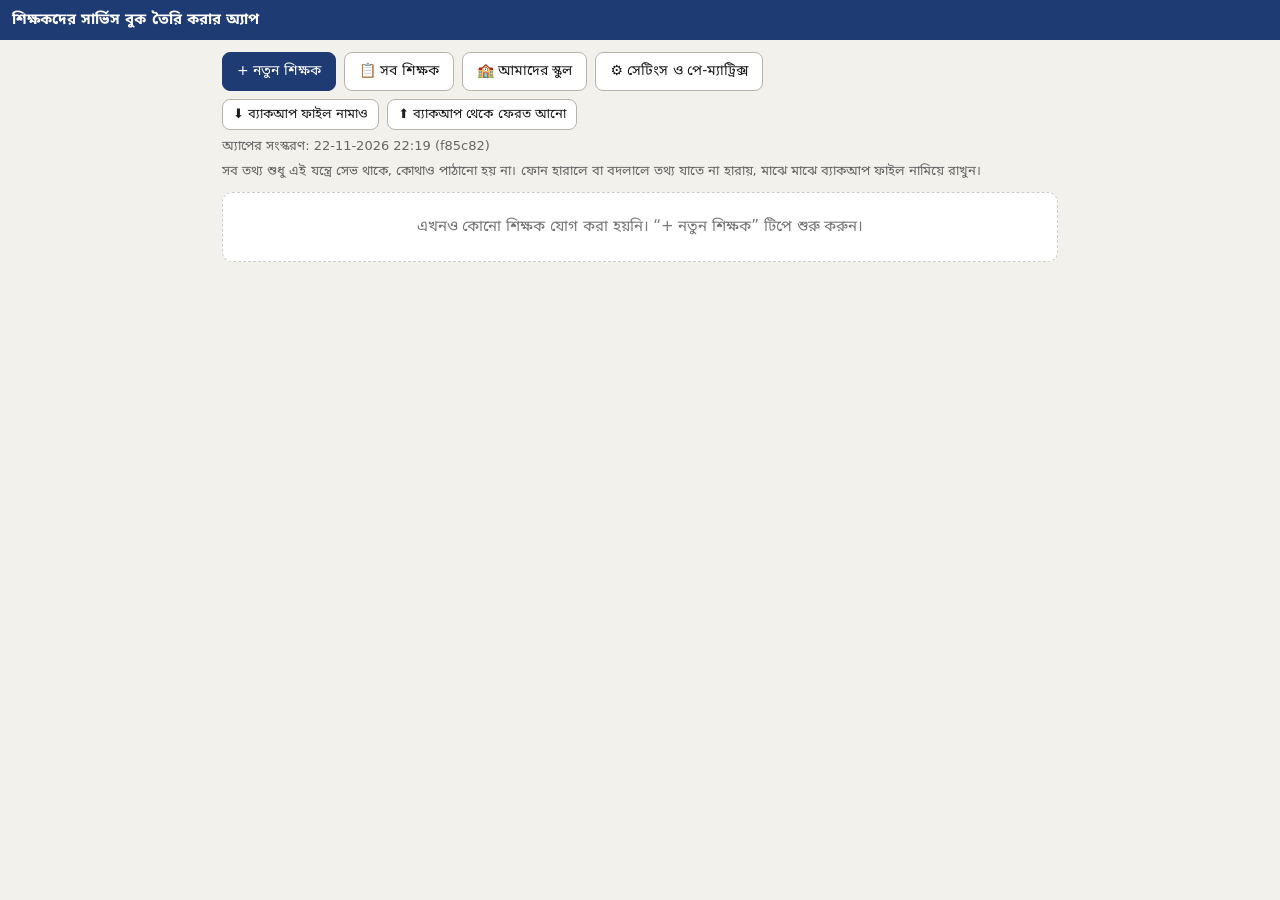
==== commit 99f36fe5: "১০/১৮/২০ বছরের সুবিধা, Additional/সাধারণ পদে স্থায়ী হওয়া নিজে বসানো, সব শিক্ষকের তালিকা ও CSV Co-A" ====
--- a/index.html
+++ b/index.html
@@ -34,7 +34,7 @@
 h3{margin:22px 0 4px}h4{margin:14px 0 6px}.okbox{background:#e8f5e9;border:1px solid #b7dfbb;border-radius:10px;padding:10px 12px;font-size:13px;color:#1f5e25;margin-bottom:10px}.chk{display:flex;align-items:center;gap:8px;margin:8px 0;flex-wrap:wrap}.chk input[type=checkbox]{width:20px;height:20px}.imv{flex:1;min-width:140px;font:inherit;padding:7px 8px;border:1px solid #cfc9bc;border-radius:8px}.chk small{width:100%;padding-left:28px;color:#777}.imrow{display:grid;grid-template-columns:28px 1fr 1fr 1fr;gap:6px;align-items:center;margin:8px 0;border-bottom:1px dashed #e3ded2;padding-bottom:6px}.imrow input,.imrow select{font:inherit;font-size:14px;padding:6px;border:1px solid #cfc9bc;border-radius:6px;min-width:0}.imrow small{grid-column:1/-1;font-size:11.5px}.dabig{font-size:16px;margin-top:4px}.tw{overflow-x:auto}.dat{border-collapse:collapse;width:100%;font-size:13.5px;background:#fff}.dat th,.dat td{border:1px solid #e1ddd3;padding:7px 6px;text-align:right;white-space:nowrap}.dat th{background:#f7f5ef;text-align:center}.darow{display:grid;grid-template-columns:1fr 1fr;gap:0 10px}.darow .f:nth-child(3){grid-column:1/-1}.todobox{background:#fff8e1;border:1px solid #f0d58a;border-radius:10px;padding:10px 12px;margin-bottom:10px;font-size:14px;color:#5a4300}.todobox ul{margin:6px 0 0;padding-left:18px}.todobox li{margin:6px 0}.imsch{grid-column:2/-1;font:inherit;font-size:14px;padding:6px;border:1px solid #e0b94d;border-radius:6px;background:#fffdf3}.scard summary{cursor:pointer;padding:2px 0}.scard[open] summary{margin-bottom:6px}.g2{display:grid;grid-template-columns:1fr 1fr;gap:0 10px}@media(max-width:420px){.g2{grid-template-columns:1fr}}.ptab td{vertical-align:top}.ptab input,.ptab select{font:inherit;font-size:13.5px;padding:5px;border:1px solid #cfc9bc;border-radius:6px;width:100%;min-width:90px}.ptab tr.bad td{background:#fdecea}details{margin:12px 0}summary{cursor:pointer;color:#1f3b73}
 #pagesWrap{margin-top:10px}.pfit{overflow:hidden;margin:0 auto 12px;box-shadow:0 1px 4px rgba(0,0,0,.25)}
 #toast{position:fixed;left:50%;bottom:20px;transform:translateX(-50%);background:#222;color:#fff;padding:10px 16px;border-radius:20px;font-size:14px;opacity:0;pointer-events:none;transition:opacity .2s;z-index:30;max-width:90vw}#toast.on{opacity:1}
-</style></head><body><div id="app"></div><script>window.SB_STANDALONE=true;window.SB_VERSION="20-11-2026 21:41 (835e8e)";</script><div id="dlg"></div><div id="toast"></div>
+</style></head><body><div id="app"></div><script>window.SB_STANDALONE=true;window.SB_VERSION="22-11-2026 22:19 (f85c82)";</script><div id="dlg"></div><div id="toast"></div>
 <script>// ===== Service Book core logic (pure, no DOM) =====
 var SB = (function(){
 'use strict';
@@ -808,6 +808,7 @@
   if(A.updateReady) h+='<div class="warn">নতুন আপডেট এসেছে। <button class="btn sm2" data-act="reloadApp">এখনই চালু করুন</button></div>';
   if(A.view==='home') h+=homeView();
   else if(A.view==='settings') h+=settingsView();
+  else if(A.view==='list') h+=listView();
   else if(A.view==='teacher') h+=teacherView();
   root.innerHTML=h;
   if(A.view==='teacher' && A.tab==='pages') drawPages();
@@ -816,7 +817,7 @@
 // ---------- home ----------
 function homeView(){
   var ids=Object.keys(A.T).sort(function(a,b){ return (A.T[a].name||'').localeCompare(A.T[b].name||''); });
-  var h='<div class="pad"><div class="row gap"><button class="btn pri" data-act="newT">+ নতুন শিক্ষক</button><button class="btn" data-act="homeSchool">🏫 আমাদের স্কুল</button><button class="btn" data-act="settings">⚙ সেটিংস ও পে-ম্যাট্রিক্স</button></div>'+
+  var h='<div class="pad"><div class="row gap"><button class="btn pri" data-act="newT">+ নতুন শিক্ষক</button><button class="btn" data-act="list">📋 সব শিক্ষক</button><button class="btn" data-act="homeSchool">🏫 আমাদের স্কুল</button><button class="btn" data-act="settings">⚙ সেটিংস ও পে-ম্যাট্রিক্স</button></div>'+
     '<div class="row gap wrap" style="margin-top:8px"><button class="btn sm2" data-act="backup">⬇ ব্যাকআপ ফাইল নামাও</button><button class="btn sm2" data-act="restore">⬆ ব্যাকআপ থেকে ফেরত আনো</button></div>'+
     (STANDALONE?'<div class="muted sm">অ্যাপের সংস্করণ: '+esc(window.SB_VERSION||'')+'</div><div class="muted sm">সব তথ্য শুধু এই '+(/Android|iPhone|iPad/i.test(navigator.userAgent)?'ফোনে':'যন্ত্রে')+' সেভ থাকে, কোথাও পাঠানো হয় না। ফোন হারালে বা বদলালে তথ্য যাতে না হারায়, মাঝে মাঝে ব্যাকআপ ফাইল নামিয়ে রাখুন।'+(A.lastBackup?' শেষ ব্যাকআপ: '+esc(A.lastBackup):'')+'</div>':'');
   var empties=ids.filter(function(id){ var T=A.T[id]; return !T.name && !(T.events||[]).length; });
@@ -1072,6 +1073,9 @@
   if(act==='home'){ A.view='home'; render(); }
   else if(act==='settings'){ A.view='settings'; render(); }
   else if(act==='homeSchool'){ homeSchoolDialog(); }
+  else if(act==='list'){ A.view='list'; render(); }
+  else if(act==='csv'){ exportCsv(); }
+  else if(act==='sortL'){ var kk=b.getAttribute('data-k'); if(A.sortK===kk) A.sortD=-(A.sortD||1); else { A.sortK=kk; A.sortD=1; } render(); }
   else if(act==='docUp'){ docUpload(b.getAttribute('data-doc'), b.hasAttribute('data-si')?+b.getAttribute('data-si'):-1); }
   else if(act==='newT'){ var nid=uid(); A.T[nid]={id:nid, name:'', sex:'M', desigShort:'A.T.', dobSource:'West Bengal Board of Secondary Education', events:[], leave:{ov:{},notes:{}}}; if(A.S.home&&A.S.home.school) A.T[nid]._draft={0:{home:true}}; pendingNew[nid]=1; A.tid=nid; A.view='teacher'; A.tab='info'; render(); scheduleSave('T',nid); }
   else if(act==='delTid'){ ev.stopPropagation(); var T0=A.T[id]; ask('“'+(T0&&T0.name||'নাম নেই')+'” — এই শিক্ষকের সব তথ্য মুছে যাবে, ফেরত আনা যাবে না। মুছবেন?',function(){ delete A.T[id]; delete pendingNew[id]; render(); if(A.mode==='db') doSave('del',id); else lsPut(); toast('মুছে ফেলা হলো'); }); return; }
@@ -1132,6 +1136,7 @@
   else if(f==='L'){ var L=A.S.levels[+form.getAttribute('data-i')]; if(k2==='cells'){ L.cells=v.split(/[^0-9]+/).filter(Boolean).map(Number); } else L[k2]=v; scheduleSave('S'); }
 });
 document.addEventListener('change',function(ev){ var t0=ev.target;
+  if(t0.hasAttribute && t0.hasAttribute('data-cas')){ var Tc=A.T[A.tid], kc=t0.getAttribute('data-cas'); Tc.cas=Tc.cas||{}; Tc.cas[kc]=t0.type==='checkbox'?t0.checked:t0.value; var nc=syncCas(Tc); scheduleSave('T',A.tid); var yc=window.scrollY; render(); window.scrollTo(0,yc); if(nc) toast(nc+'টি বাড়তি ইনক্রিমেন্ট বসল'); return; }
   if(t0.hasAttribute && t0.hasAttribute('data-home')){ slotUpdate(+t0.getAttribute('data-home'),'home',t0.checked?true:''); var yh=window.scrollY; render(); window.scrollTo(0,yh); return; }
   if(t0.hasAttribute && t0.hasAttribute('data-sk')){ var openIdx=[].map.call(document.querySelectorAll('details.scard'),function(d,i){return d.open?i:-1;}).filter(function(i){return i>=0;}); var rr=slotUpdate(+t0.getAttribute('data-si'),t0.getAttribute('data-sk'),t0.value); if(rr==='rerender' || t0.type==='date' || t0.tagName==='SELECT'){ var y=window.scrollY; render(); document.querySelectorAll('details.scard').forEach(function(d,i){ if(openIdx.indexOf(i)>=0) d.open=true; }); window.scrollTo(0,y); } return; }
   if(t0.hasAttribute && t0.hasAttribute('data-pe')){ var Tq=A.T[A.tid], eq=(Tq.events||[]).filter(function(x){return x.id===t0.getAttribute('data-pe');})[0]; if(eq){ var fq=t0.getAttribute('data-pf'); if(t0.value==='') delete eq[fq]; else eq[fq]=t0.value; scheduleSave('T',A.tid); var y2=window.scrollY; render(); window.scrollTo(0,y2); } return; } if(t0.hasAttribute && t0.hasAttribute('data-pk') && IMP && IMP.R){ var ii=+t0.getAttribute('data-pk'); IMP.R.pays[ii].kind=t0.value; var dlgb=$('#dlg .dlgb'), st0=dlgb?dlgb.scrollTop:0; snapshotImport(); drawTeacherImport(); var nb=$('#dlg .dlgb'); if(nb) nb.scrollTop=st0; return; } if(ev.target.tagName==='SELECT') ev.target.dispatchEvent(new Event('input',{bubbles:true})); });
@@ -1332,6 +1337,7 @@
 function runAutoFill(T){
   var today=SB.todayStr(), added={inc:0, fix:[]}, notes=[];
   T.events=T.events||[];
+  var nCas=syncCas(T), nConf=syncConf(T); if(nCas) notes.push(nCas+'টি ১০/১৮/২০ বছরের বাড়তি ইনক্রিমেন্ট বসল'); if(nConf) notes.push('“স্থায়ী হওয়া” বসল');
   var evs=SB.sortEvents(T.events), first=(evs.filter(function(e){return e.type==='join';})[0]||{}).date||'';
   (A.S.commissions||[]).forEach(function(C){
     if(!C.date || C.date<first || C.date>today) return;
@@ -1794,7 +1800,7 @@
 }
 function schoolsView(T){
   var slots=schoolSlots(T), H=SB.fullHistory(T,A.S).H;
-  var h='<div class="muted sm">প্রতিটা স্কুলের ঘর পূরণ করুন। যে স্কুলে এখনও আছেন, তার “ছাড়ার তারিখ” খালি রাখুন। লিখতে লিখতেই সেভ হয়ে যায়। ইনক্রিমেন্টগুলো পরে “✍ আজ পর্যন্ত লিখে দাও” বা “💰 বেতনের সারি” থেকে বসবে।</div>';
+  var h=casCard(T)+'<div class="muted sm">প্রতিটা স্কুলের ঘর পূরণ করুন। যে স্কুলে এখনও আছেন, তার “ছাড়ার তারিখ” খালি রাখুন। লিখতে লিখতেই সেভ হয়ে যায়। ইনক্রিমেন্টগুলো পরে “✍ আজ পর্যন্ত লিখে দাও” বা “💰 বেতনের সারি” থেকে বসবে।</div>';
   slots.forEach(function(s,i){ var j=s.join||{}, r=s.rel||{};
     var title=(ORD_BN[i]||((i+1)+'তম'))+' স্কুল', sub=j.date?(SB.fmt(j.date,A.S.dateFmt)+' থেকে '+(r.date?SB.fmt(r.date,A.S.dateFmt):'এখনও চলছে')):'এখনও লেখা হয়নি';
     var relKind=r.type==='resign'?'resign':(r.date?'release':'');
@@ -1803,6 +1809,7 @@
       '<div class="g2">'+sfld(i,'পদ','post',j.post||'Assistant Teacher')+sfld(i,'যোগদানের তারিখ','date',j.date,'date')+'</div>'+
       '<div class="g2">'+sfld(i,'যোগদানের বেতন','pay',j.pay,'number',null,i>0?'খালি রাখলে আগের স্কুলের শেষ বেতন বসবে':'')+sfld(i,'বেতনের হিসাব কোন নিয়মে','sys',j.sys||(i>0?'':'2009'),'select',(i>0?[['','আগের স্কুলের মতোই (সাধারণত এটাই)']]:[]).concat([['2009','ROPA 2009 (3%, 10-এ রাউন্ড)'],['manual','নিজে বসাব (পুরনো স্কেল)']]).concat(levelOpts()))+'</div>'+
       sfld(i,'বেতনক্রম (কলম 2)','scale',j.scale,'textarea',null,'যেমন PB-4 (Rs. 9000-40500) + GP Rs. 4800 — গ্রেড পে লিখলে অ্যাপ ROPA-2019-এর লেভেল নিজে বুঝবে')+
+      sfld(i,'পদের ধরন (স্থায়ী হওয়ার জন্য)','postKind',j.postKind||'','select',[['','— (স্থায়ী হওয়া নিজে বসাব/লাগবে না)'],['normal','সাধারণ পদ — ১ বছর পরে স্থায়ী'],['additional','Additional পদ — ২ বছর পরে স্থায়ী']],'বাছলে যোগদানের ১ বা ২ বছর পরের তারিখে “স্থায়ী হওয়া” নিজে বসবে — মেমো নম্বর পরে “২. চাকরির ঘটনা”-য় লিখবেন')+
       '<div class="g2">'+sfld(i,'পদ (কলম 3)','postStatus',j.postStatus||'Temporary','select',[['Temporary','Temporary'],['Permanent','Permanent']])+sfld(i,'নিয়োগ (কলম 4)','apptStatus',j.apptStatus||'Temporary','select',[['Temporary','Temporary'],['Permanent','Permanent'],['Officiating','Officiating']])+'</div>'+
       sfld(i,'স্কুলের স্বীকৃতির ইতিহাস','recog',j.recog,'textarea',null,'প্রতি লাইনে একটা — কলম 1-এর নিচে বসবে')+
       sfld(i,'নিয়োগ, অনুমোদন, মেমো নম্বর ইত্যাদির বিবরণ','extra',j.extra,'textarea',null,'প্রতি লাইনে একটা — কলম 3–7-এ নম্বর দিয়ে বসবে')+
@@ -1828,7 +1835,8 @@
     if(!r){ r={id:uid(), seq:Date.now(), type:rk==='resign'?'resign':'release', date:rd}; T.events.push(r); }
     r.type=rk==='resign'?'resign':'release'; r.date=rd; if(rr) r.reason=rr; else delete r.reason;
     scheduleSave('T',A.tid); return key==='relDate'?'rerender':''; }
-  if((key==='pay'||key==='home') && !val) delete j[key]; else j[key]=val;
+  if((key==='pay'||key==='home'||key==='postKind') && !val) delete j[key]; else j[key]=val;
+  if(key==='postKind'||key==='date'){ var nf=syncConf(T); if(nf) toast('“স্থায়ী হওয়া” বসল'); if(key==='postKind'){ scheduleSave('T',A.tid); return 'rerender'; } }
   scheduleSave('T',A.tid); return key==='date'?'rerender':'';
 }
 
@@ -2043,6 +2051,66 @@
       var o=T.leave.ov[per.key]=T.leave.ov[per.key]||{}, fld=(v.type==='hap')?'t8':'t7'; o[fld]=String((+o[fld]||0)+(+v.days)); n++; }
     T.docs=T.docs||{}; var dk=docKey(D,T,siIn!=null?siIn:-1), gl=T.docs[dk]; gl=!gl?[]:(typeof gl==='string'?[{d:gl}]:gl); (names||['']).forEach(function(nm){ gl.push({n:nm, d:SB.todayStr()}); }); T.docs[dk]=gl; scheduleSave('T',A.tid); closeDialog(); render(); toast(n+'টি ঘর বসল'); };
 }
+
+// ---------- 10 / 18 / 20 years' benefit (CAS) ----------
+function firstJoin(T){ return SB.sortEvents(T.events||[]).filter(function(e){ return e.type==='join'; })[0]; }
+function syncCas(T){ var C=T.cas||{}, J=firstJoin(T); if(!J) return 0;
+  T.events=(T.events||[]).filter(function(e){ return e.auto!=='cas'; }); var n=0, today=SB.todayStr();
+  var fixO=(T.events||[]).filter(function(e){ return e.type==='fix' && e.ord && e.actualFrom; })[0];
+  [10,18,20].forEach(function(y){ if(!C['y'+y]) return;
+    var due=SB.addYears(J.date,y), d=due;
+    if(C.when==='july'){ d=due.slice(0,4)+'-07-01'; if(d<due) d=(+due.slice(0,4)+1)+'-07-01'; }
+    if(d>today) return;
+    // already written in the book (on that date or within a year)? then leave it
+    if((T.events||[]).some(function(e){ return e.type==='benefit' && Math.abs(SB.pd(e.date)-SB.pd(d))<370*86400000; })) return;
+    var e={id:uid(), seq:Date.now()+y, type:'benefit', date:d, auto:'cas', reason:'Additional increment on completion of '+y+" years' continuous service on "+SB.fmt(due,A.S.dateFmt)+(d!==due?' (w.e.f. '+SB.fmt(d,A.S.dateFmt)+')':'')};
+    if(y===18 && C.lvl18) e.level=C.lvl18;
+    if(fixO && d>=fixO.date && d<fixO.actualFrom) e.ord=fixO.ord+'#'+d+'b';
+    T.events.push(e); n++; });
+  return n; }
+function casCard(T){ var C=T.cas||{}, J=firstJoin(T);
+  var h='<div class="card"><b>১০ / ১৮ / ২০ বছরের সুবিধা (বাড়তি ইনক্রিমেন্ট)</b><div class="muted sm">যেটা প্রযোজ্য টিক দিন — অ্যাপ প্রথম যোগদান'+(J?' ('+SB.fmt(J.date,A.S.dateFmt)+')':'')+' থেকে গুনে নিজে বসাবে। ভবিষ্যতের তারিখ সেই দিন এলে “আজ পর্যন্ত লিখে দাও” চাপলে বসবে। বইয়ে আগে থেকে লেখা থাকলে আবার বসবে না।</div>';
+  [[10,'১০ বছর'],[18,'১৮ বছর (শুধু PB-3 পর্যন্ত)'],[20,'২০ বছর']].forEach(function(x){ var due=J?SB.addYears(J.date,x[0]):'';
+    h+='<label class="chk"><input type="checkbox" data-cas="y'+x[0]+'"'+(C['y'+x[0]]?' checked':'')+'> <span><b>'+x[1]+'</b>'+(due?' — পূর্ণ হয় '+SB.fmt(due,A.S.dateFmt)+(due>SB.todayStr()?' (এখনও আসেনি)':''):'')+'</span></label>'; });
+  if(C.y18) h+='<label class="f form"><span>১৮ বছরে নতুন লেভেল</span><select data-cas="lvl18"><option value="">একই লেভেলে একঘর উপরে</option>'+A.S.levels.map(function(L){ return '<option value="'+L.id+'"'+(C.lvl18===L.id?' selected':'')+'>'+esc(L.name||L.id)+'</option>'; }).join('')+'</select></label>';
+  h+='<label class="f form"><span>সুবিধা কবে থেকে</span><select data-cas="when"><option value="date"'+(C.when!=='july'?' selected':'')+'>বছর পূর্ণ হওয়ার দিন থেকেই</option><option value="july"'+(C.when==='july'?' selected':'')+'>পরের ১ জুলাই থেকে</option></select></label></div>';
+  return h; }
+
+// ---------- confirmation after 1 year (regular post) / 2 years (additional post) ----------
+function syncConf(T){ var evs=SB.sortEvents(T.events||[]), joins=evs.filter(function(e){ return e.type==='join'; }), n=0, today=SB.todayStr();
+  T.events=(T.events||[]).filter(function(e){ return !(e.auto==='conf' && !joins.some(function(j){ return j.id===e.forJoin && j.postKind; })); });
+  joins.forEach(function(j,ix){ if(!j.postKind) return; var nxt=joins[ix+1], d=SB.addYears(j.date, j.postKind==='additional'?2:1);
+    var mine=(T.events||[]).filter(function(e){ return e.auto==='conf' && e.forJoin===j.id; })[0];
+    var other=(T.events||[]).some(function(e){ return e.type==='status' && e.auto!=='conf' && e.date>=j.date && (!nxt || e.date<nxt.date); });
+    if(other || d>today || (nxt && d>=nxt.date)){ if(mine) T.events=T.events.filter(function(e){ return e!==mine; }); return; }
+    if(mine){ mine.date=d; return; }
+    T.events.push({id:uid(), seq:Date.now()+ix, type:'status', date:d, which:'both', newStatus:'Permanent', auto:'conf', forJoin:j.id}); n++; });
+  return n; }
+
+// ---------- all teachers at a glance ----------
+function teacherRows(){ var today=SB.todayStr(), yr=+today.slice(0,4), july=yr+'-07-01';
+  return Object.keys(A.T).map(function(id){ var T=A.T[id], FH=SB.fullHistory(T,A.S), H=FH.H, st=H.state||{}, last=H.postings[H.postings.length-1];
+    var pays=SB.sortEvents(T.events||[]).filter(function(e){ return SB.PAYTYPES[e.type]; }), lastPay=pays.length?pays[pays.length-1].date:'';
+    var released=last && last.end; var nextInc=today<july?july:(yr+1)+'-07-01';
+    var due=!released && pays.length && today>=july && lastPay<july;
+    var got=T.docs||{}, need=DOCS.filter(function(D){ return D.g==='p' && D.id!=='old' && D.id!=='fix' && D.id!=='lv'; }).filter(function(D){ return !got[D.id]; }).length;
+    var lv=st.level?(SB.levelById(A.S,st.level)||{}).name||st.level:(st.sys==='2009'?'ROPA-2009':'');
+    return {id:id, name:T.name||'(নাম নেই)', school:last?last.school.split('\n')[0]:'', pay:H.finalPay, level:lv, next:released?'':nextInc, flags:H.flags.length, docs:need, retire:T.dob?SB.superannuation(T.dob):'', due:due, released:!!released}; }); }
+function listView(){ var rows=teacherRows(), k=A.sortK||'name', dir=A.sortD||1;
+  rows.sort(function(a,b){ var x=a[k], y=b[k]; if(x==null) x=''; if(y==null) y=''; return (typeof x==='number'&&typeof y==='number'?x-y:String(x).localeCompare(String(y)))*dir; });
+  var dueN=rows.filter(function(r){ return r.due; }).length, flagN=rows.filter(function(r){ return r.flags; }).length;
+  var h='<div class="pad"><div class="row gap wrap"><button class="btn" data-act="csv">⬇ Excel-এ খোলার ফাইল (CSV)</button></div>';
+  if(dueN) h+='<div class="flagbox">⏰ '+dueN+' জনের এ বছরের (০১-০৭-'+SB.todayStr().slice(0,4)+') ইনক্রিমেন্ট বসানো বাকি — খাতা খুলে “✍ আজ পর্যন্ত লিখে দাও” চাপুন।</div>';
+  if(flagN) h+='<div class="flagbox">⚠ '+flagN+' জনের বইয়ে হিসাবের সঙ্গে অমিল (লাল দাগ) আছে।</div>';
+  var H=[['name','নাম'],['pay','এখনকার বেসিক'],['level','লেভেল'],['next','পরের ইনক্রিমেন্ট'],['flags','লাল দাগ'],['docs','বাকি কাগজ'],['retire','অবসর']];
+  h+='<div class="tw"><table class="dat"><thead><tr>'+H.map(function(c){ return '<th data-act="sortL" data-k="'+c[0]+'" style="cursor:pointer">'+c[1]+(k===c[0]?(dir>0?' ▲':' ▼'):'')+'</th>'; }).join('')+'</tr></thead><tbody>';
+  rows.forEach(function(r){ h+='<tr data-act="openT" data-id="'+r.id+'" style="cursor:pointer"'+(r.due||r.flags?' class="bad"':'')+'><td><b>'+esc(r.name)+'</b><br><small class="muted">'+esc(r.school)+'</small></td><td>'+(r.pay!=null?SB.money(r.pay):'—')+'</td><td>'+esc(r.level)+'</td><td>'+(r.released?'স্কুল ছেড়েছেন':esc(SB.fmt(r.next,A.S.dateFmt))+(r.due?'<br><small class="flag">এ বছরেরটা বাকি</small>':''))+'</td><td>'+(r.flags||'—')+'</td><td>'+(r.docs||'—')+'</td><td>'+esc(r.retire?SB.fmt(r.retire,A.S.dateFmt):'—')+'</td></tr>'; });
+  h+='</tbody></table></div><div class="muted sm">কলামের নামে চাপলে সাজানো বদলাবে। নামে চাপলে সেই শিক্ষকের খাতা খুলবে। “বাকি কাগজ” = মাধ্যমিক, যোগ্যতা, মেডিক্যালের মধ্যে যেগুলো “📂 নথি জমা”-য় দেওয়া হয়নি।</div></div>';
+  return h; }
+function exportCsv(){ var rows=teacherRows(), q=function(x){ x=x==null?'':String(x); return '"'+x.replace(/"/g,'""')+'"'; };
+  var lines=[['নাম','স্কুল','এখনকার বেসিক','লেভেল','পরের ইনক্রিমেন্ট','লাল দাগ','বাকি কাগজ','অবসর'].map(q).join(',')];
+  rows.forEach(function(r){ lines.push([r.name,r.school,r.pay,r.level,r.released?'স্কুল ছেড়েছেন':SB.fmt(r.next,A.S.dateFmt),r.flags,r.docs,r.retire?SB.fmt(r.retire,A.S.dateFmt):''].map(q).join(',')); });
+  saveFile('Shikkhok_talika_'+SB.todayStr()+'.csv', new Blob(['﻿'+lines.join('\r\n')],{type:'text/csv'})); }
 var PAYKINDS=[['inc','ইনক্রিমেন্ট'],['benefit','১০ বছর/CAS'],['payrow','অন্য সারি'],['fix','পে-রিভিশন'],['fix2009','ROPA-2009 ফিক্সেশন'],['join','যোগদান']];
 function payTableView(T){
   var FH=SB.fullHistory(T,A.S), H=FH.H, rowsBy={}; H.rows.forEach(function(r){ if(r.kind==='pay') rowsBy[r.ev]=r; });
